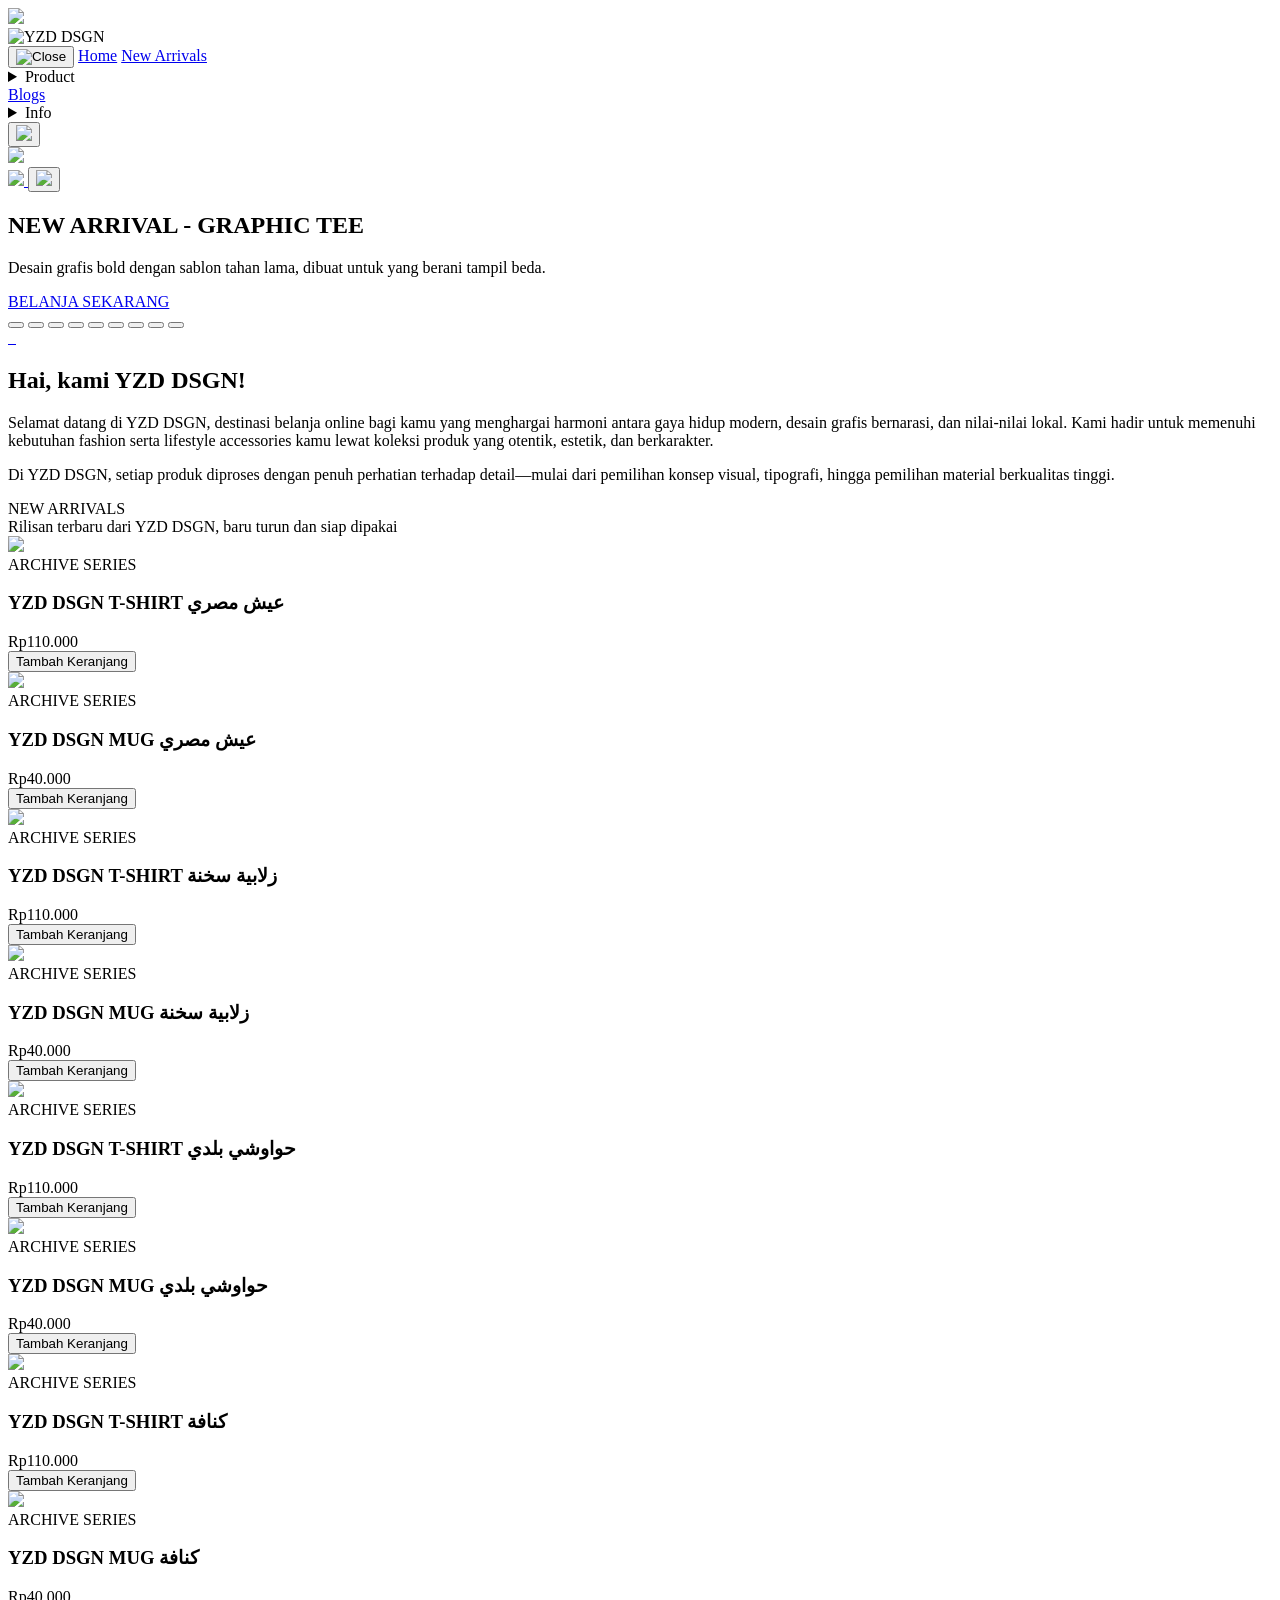
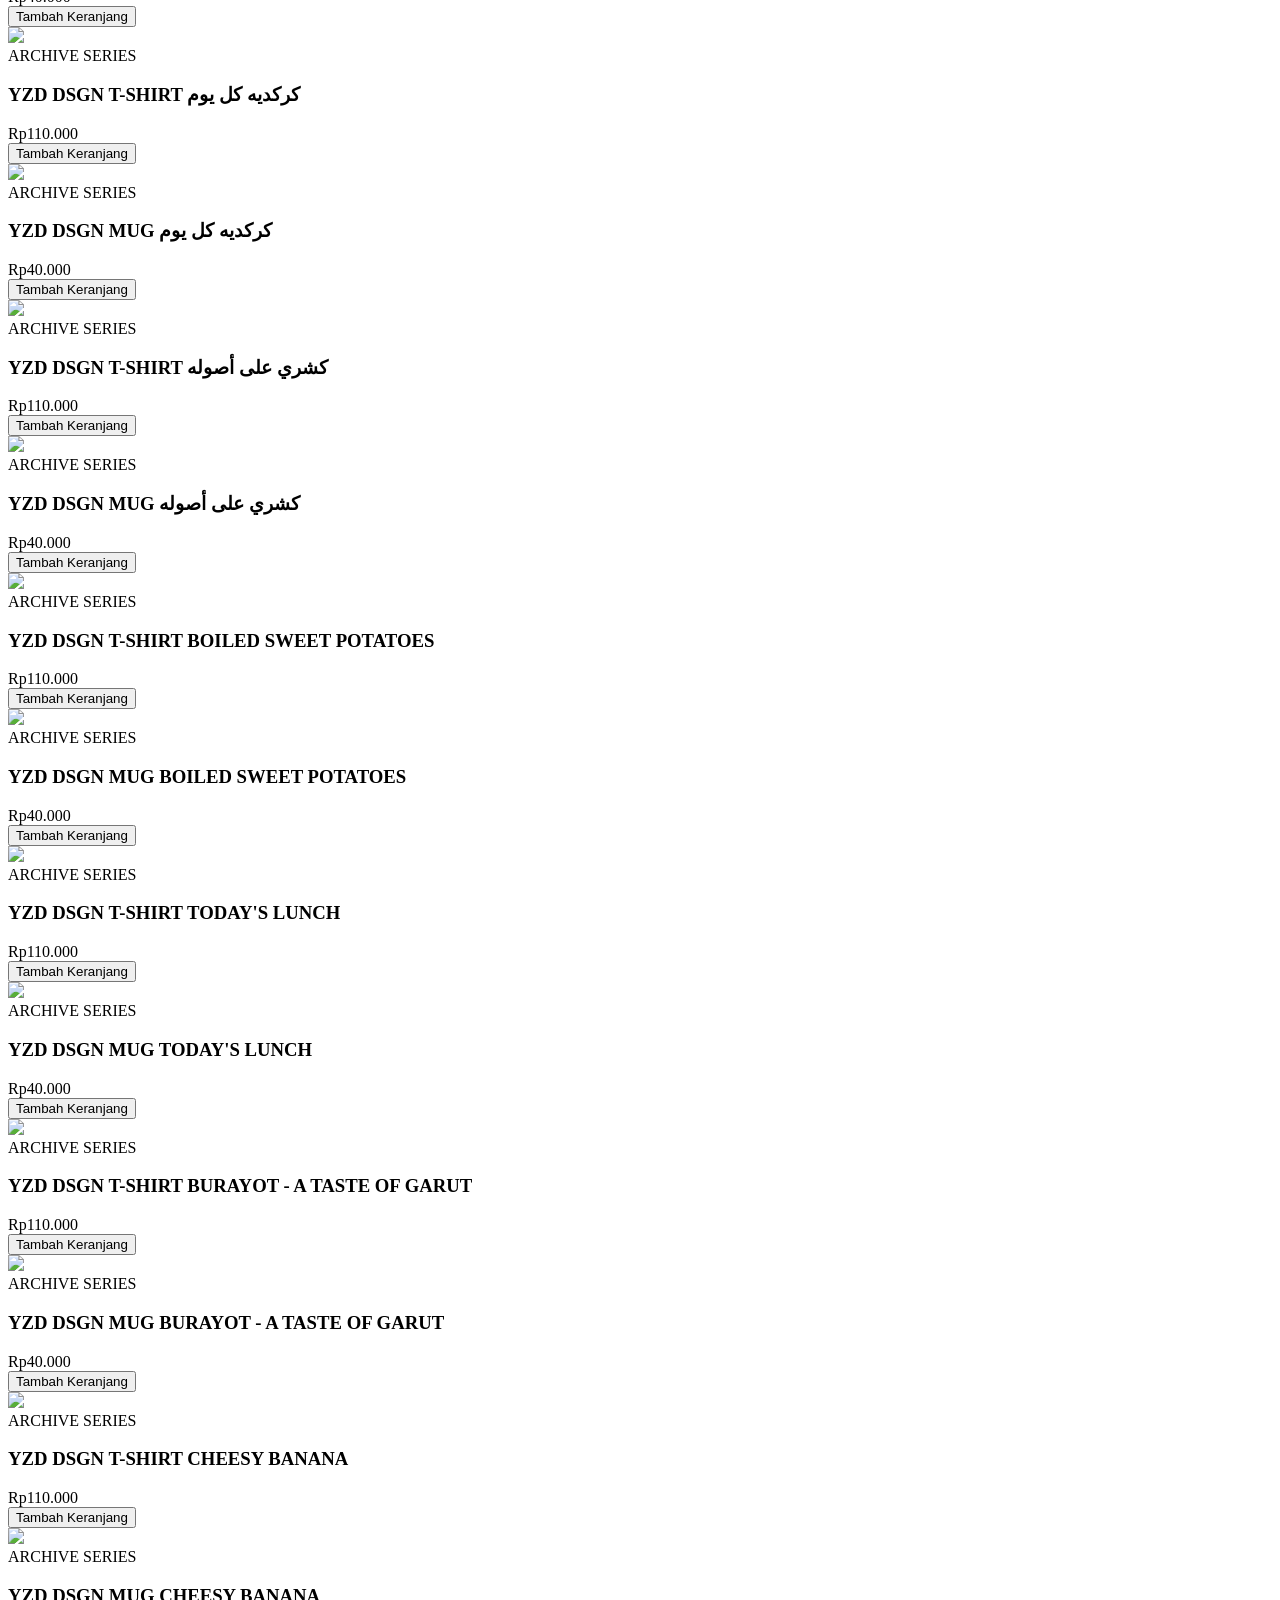
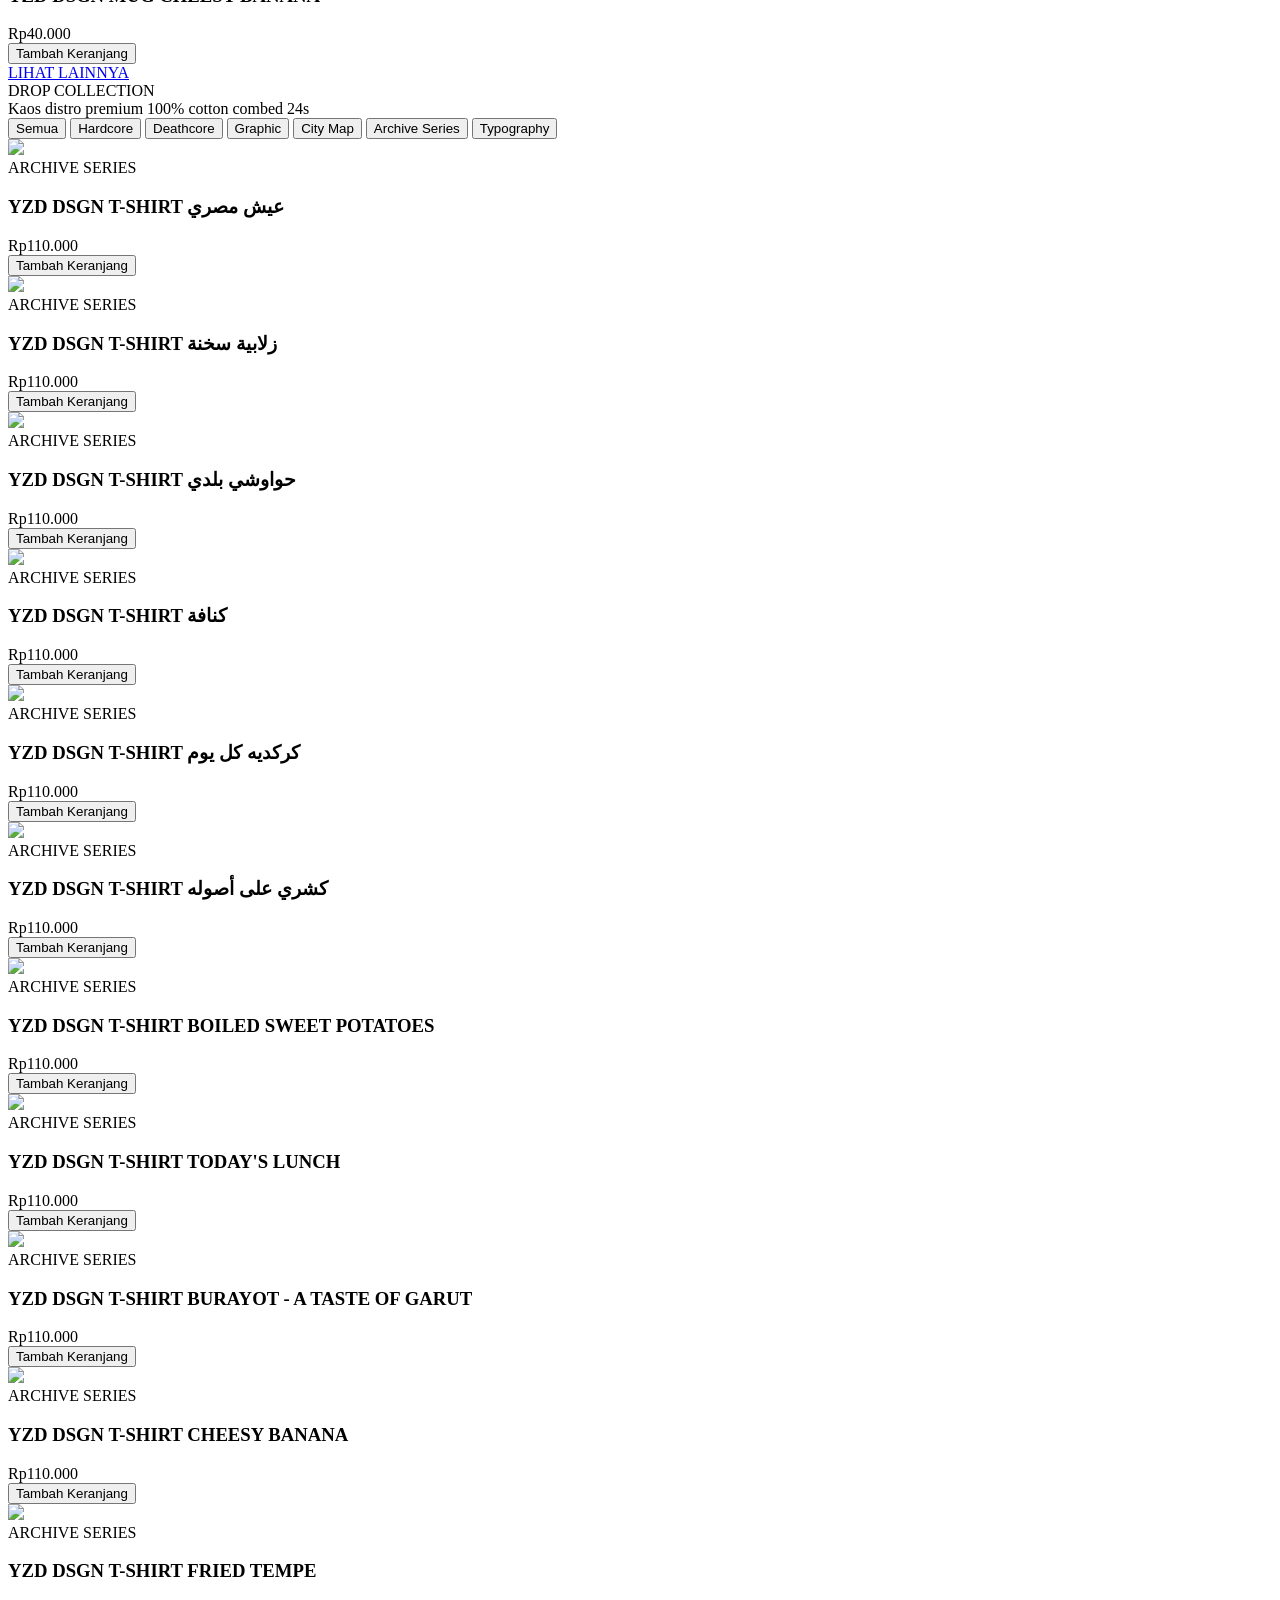
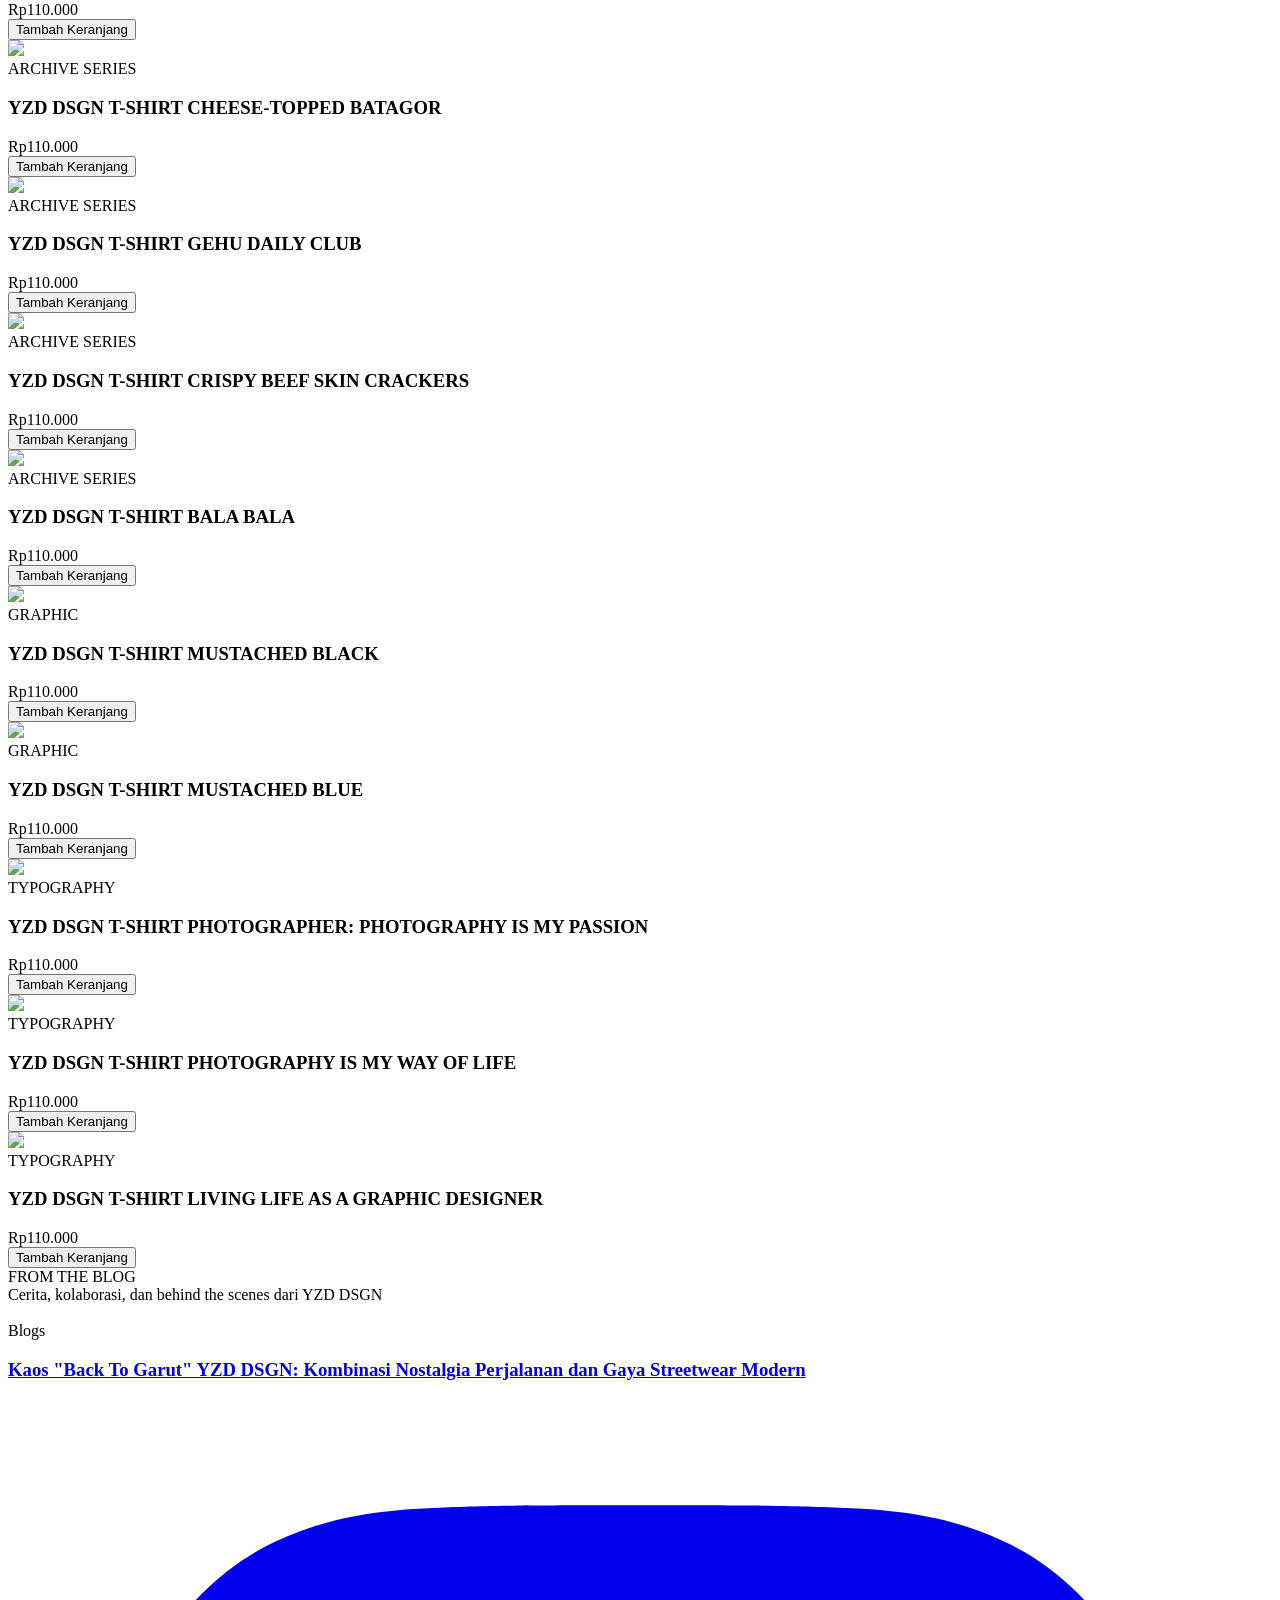
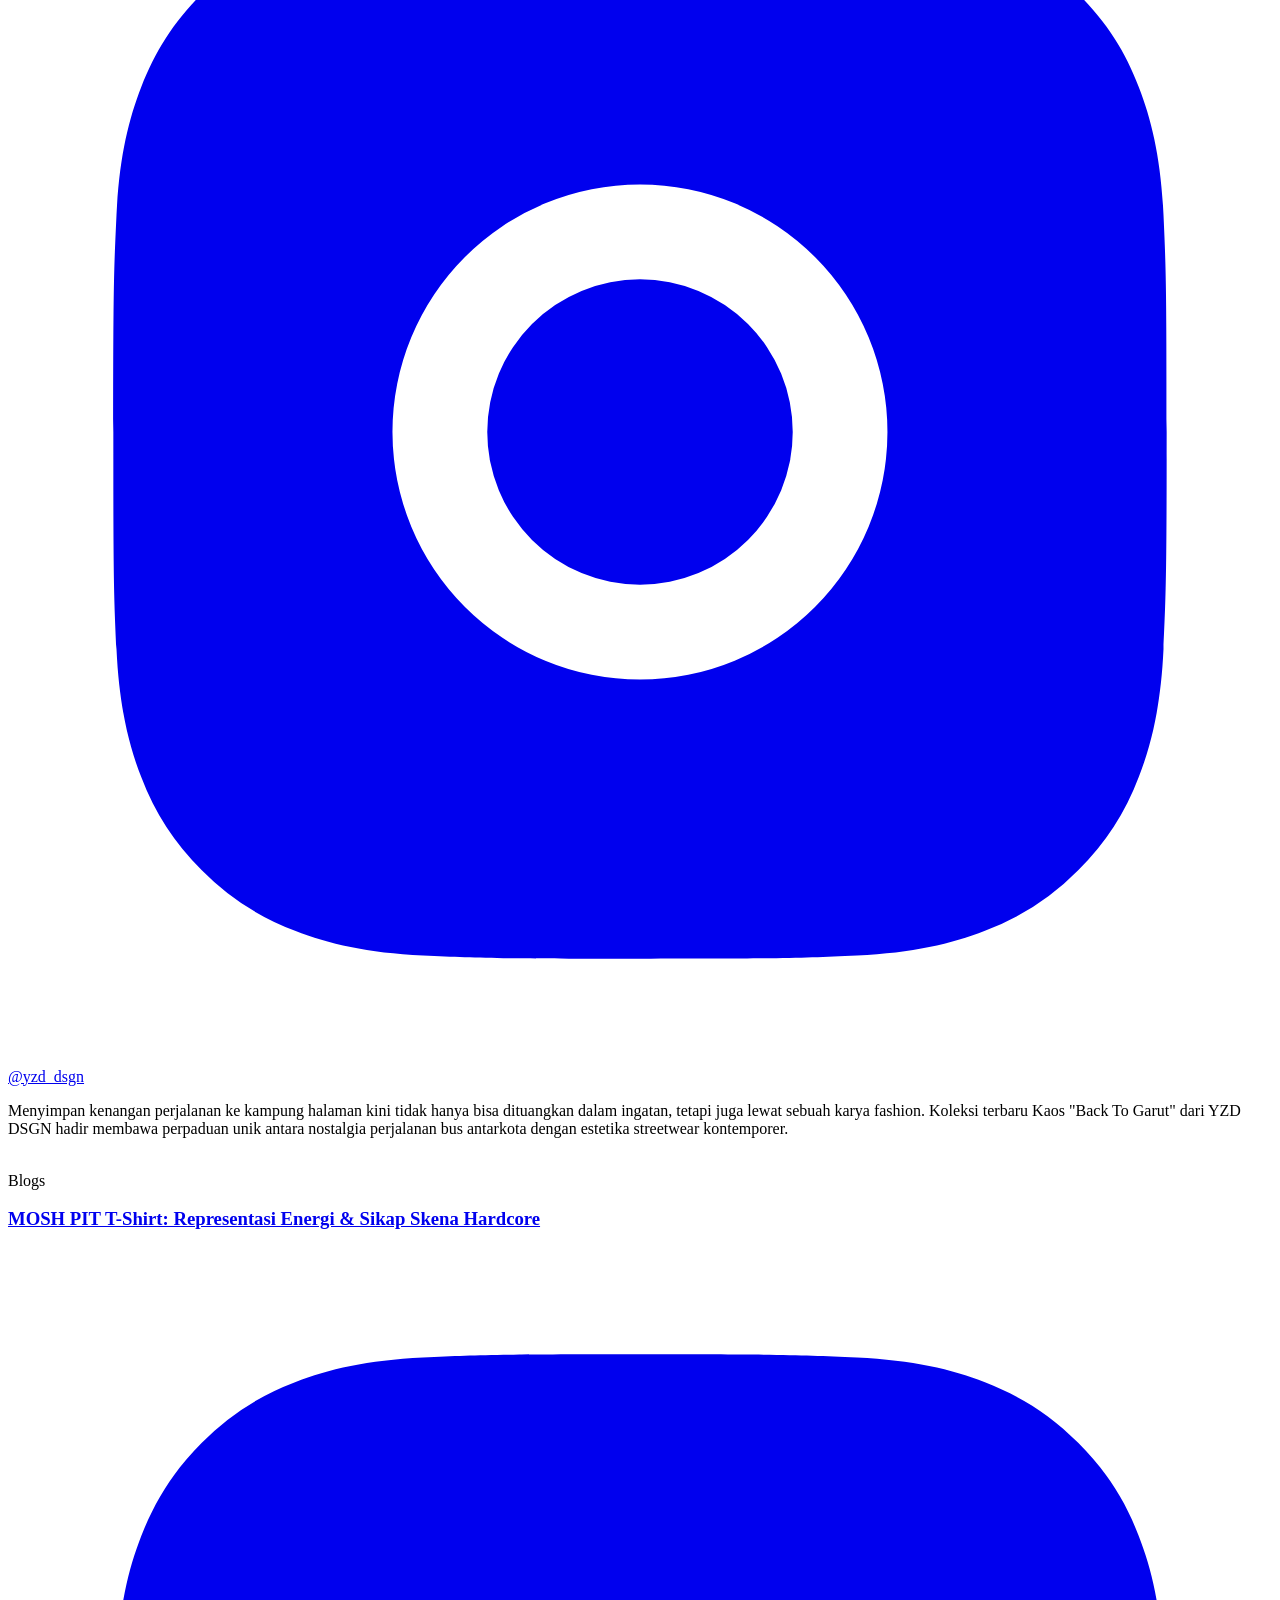
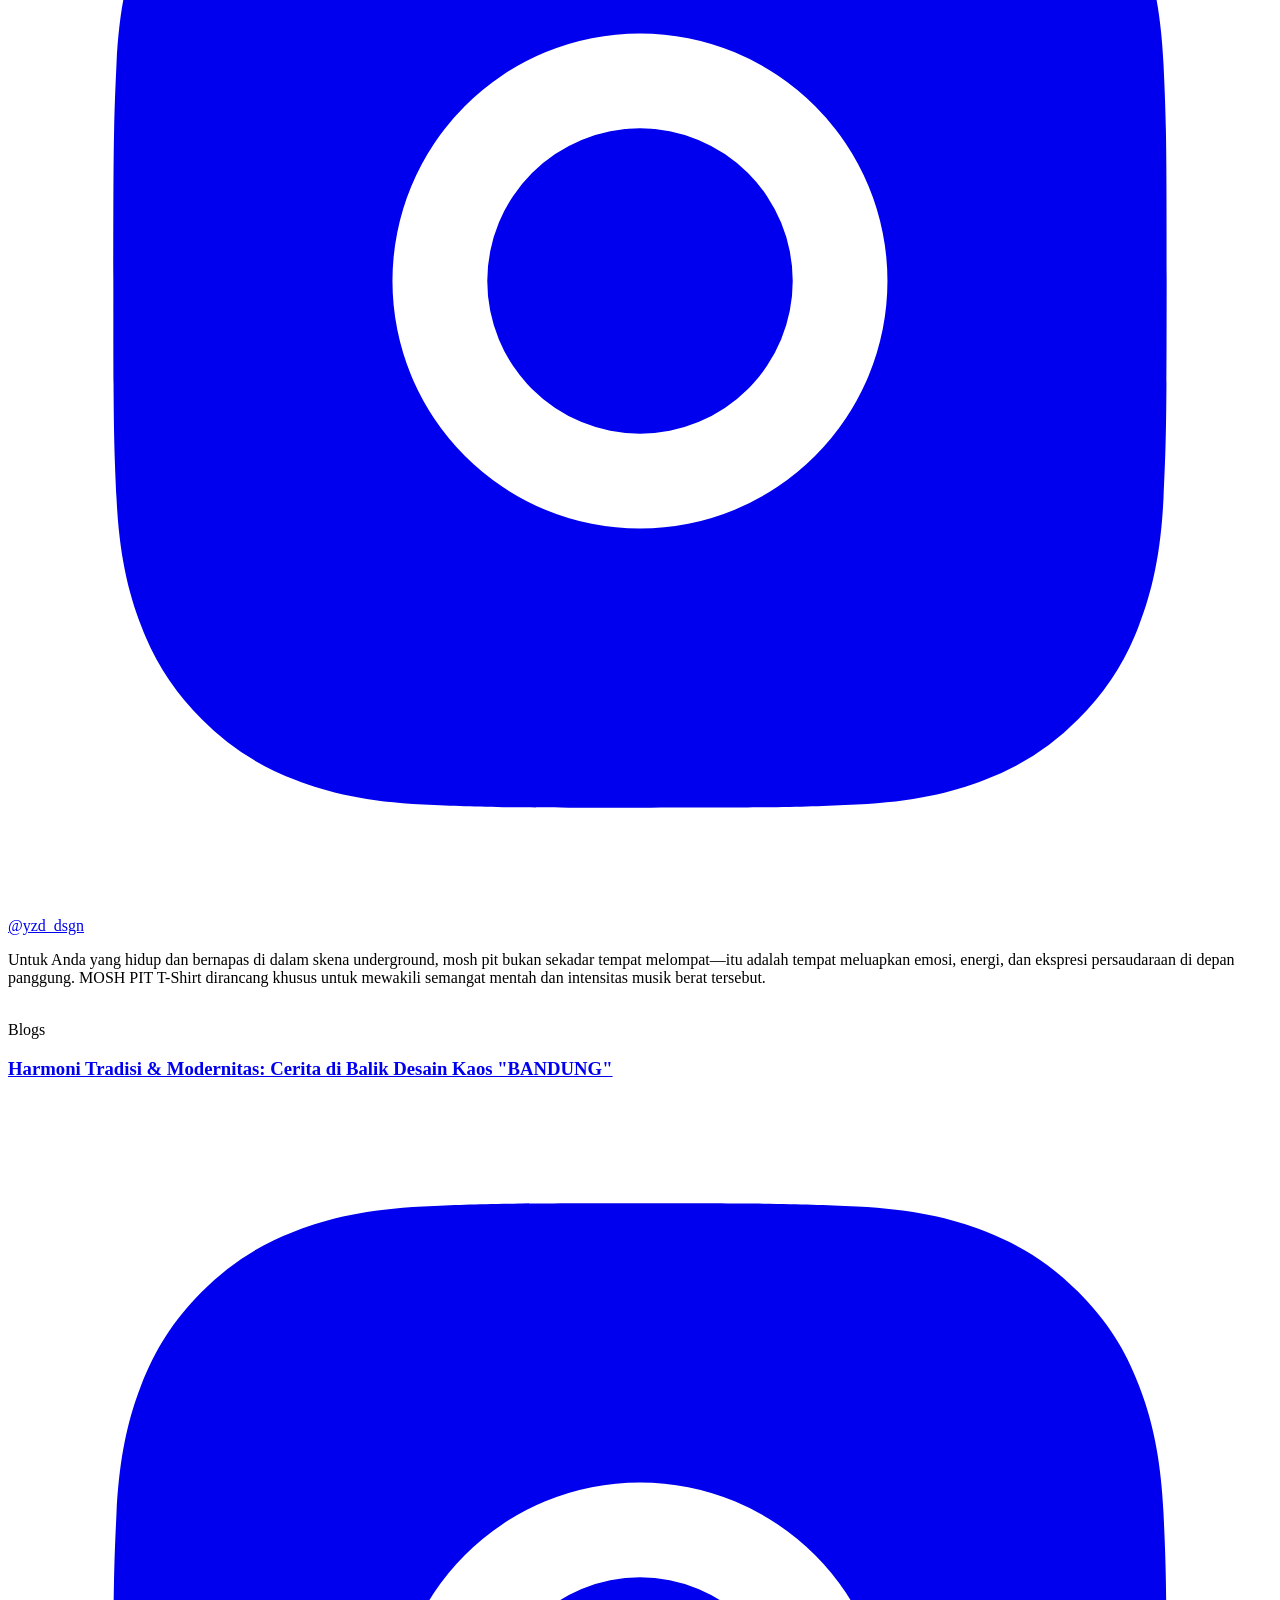
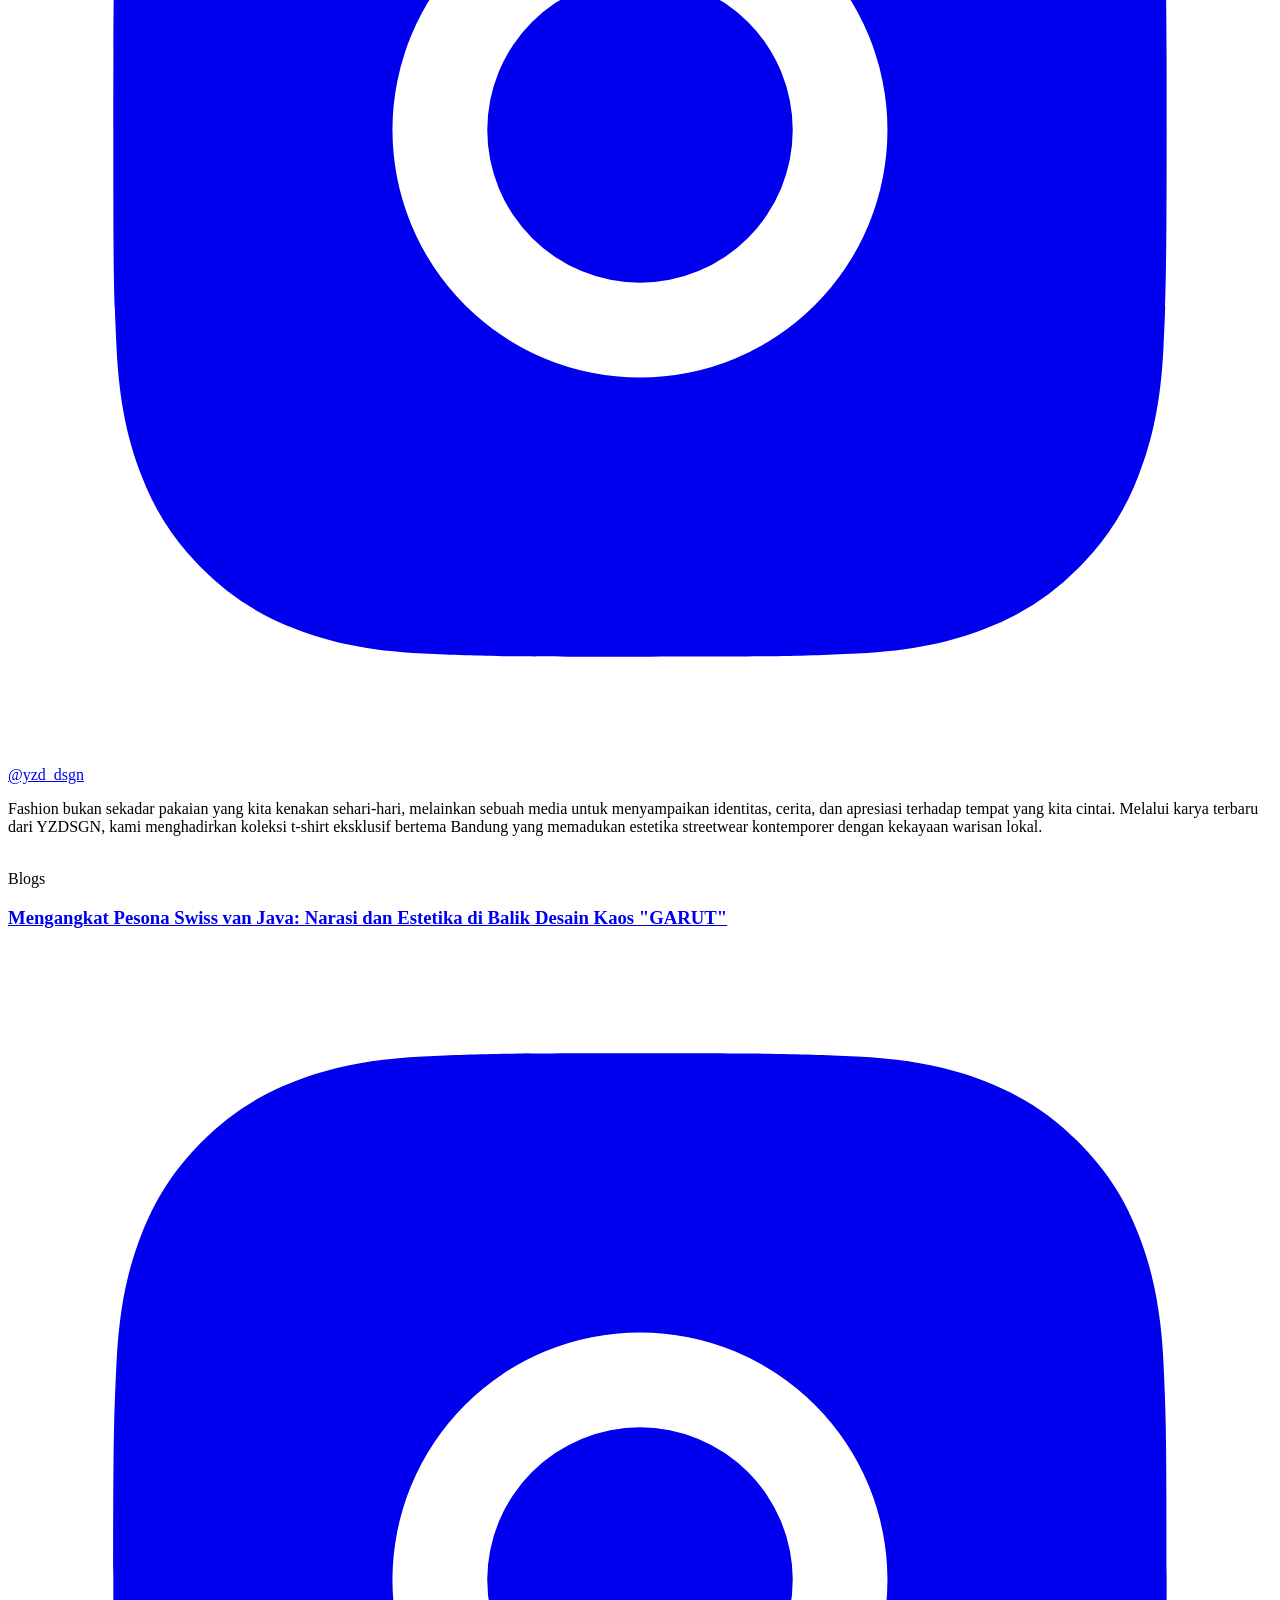
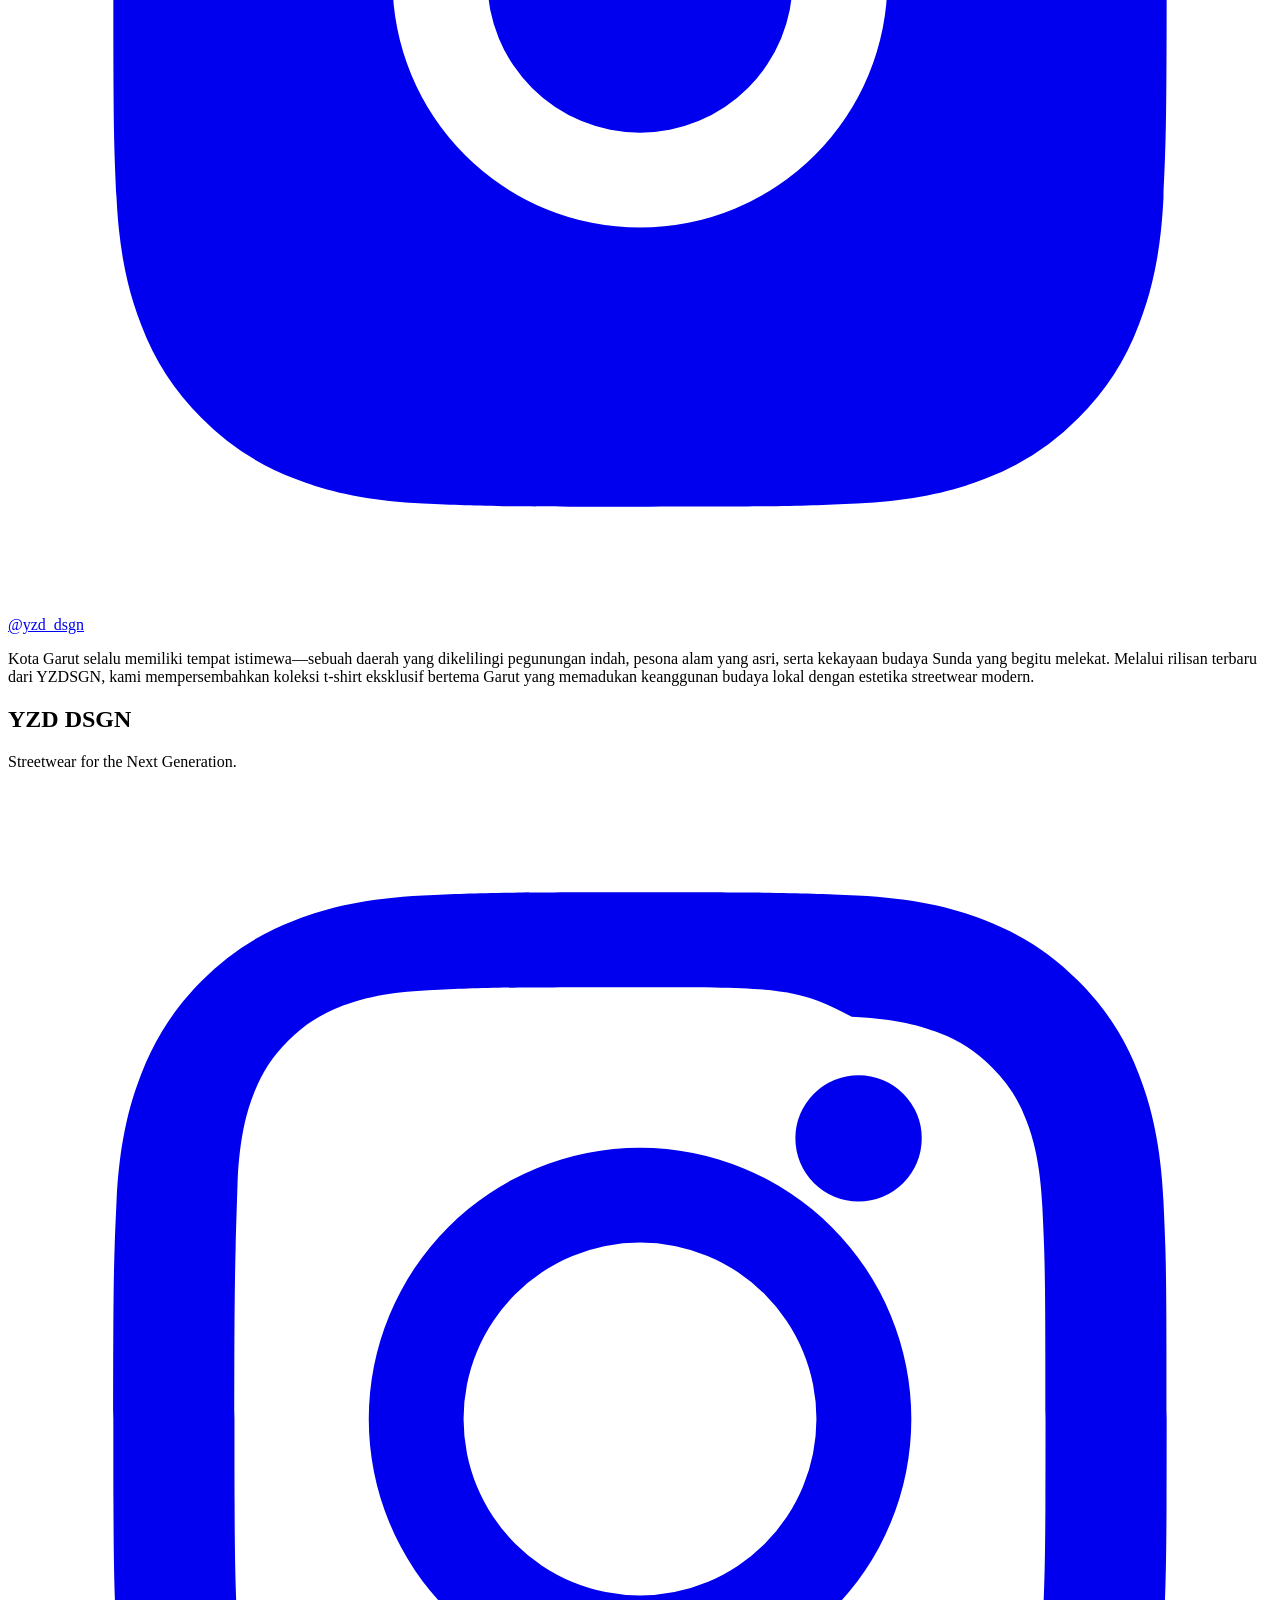
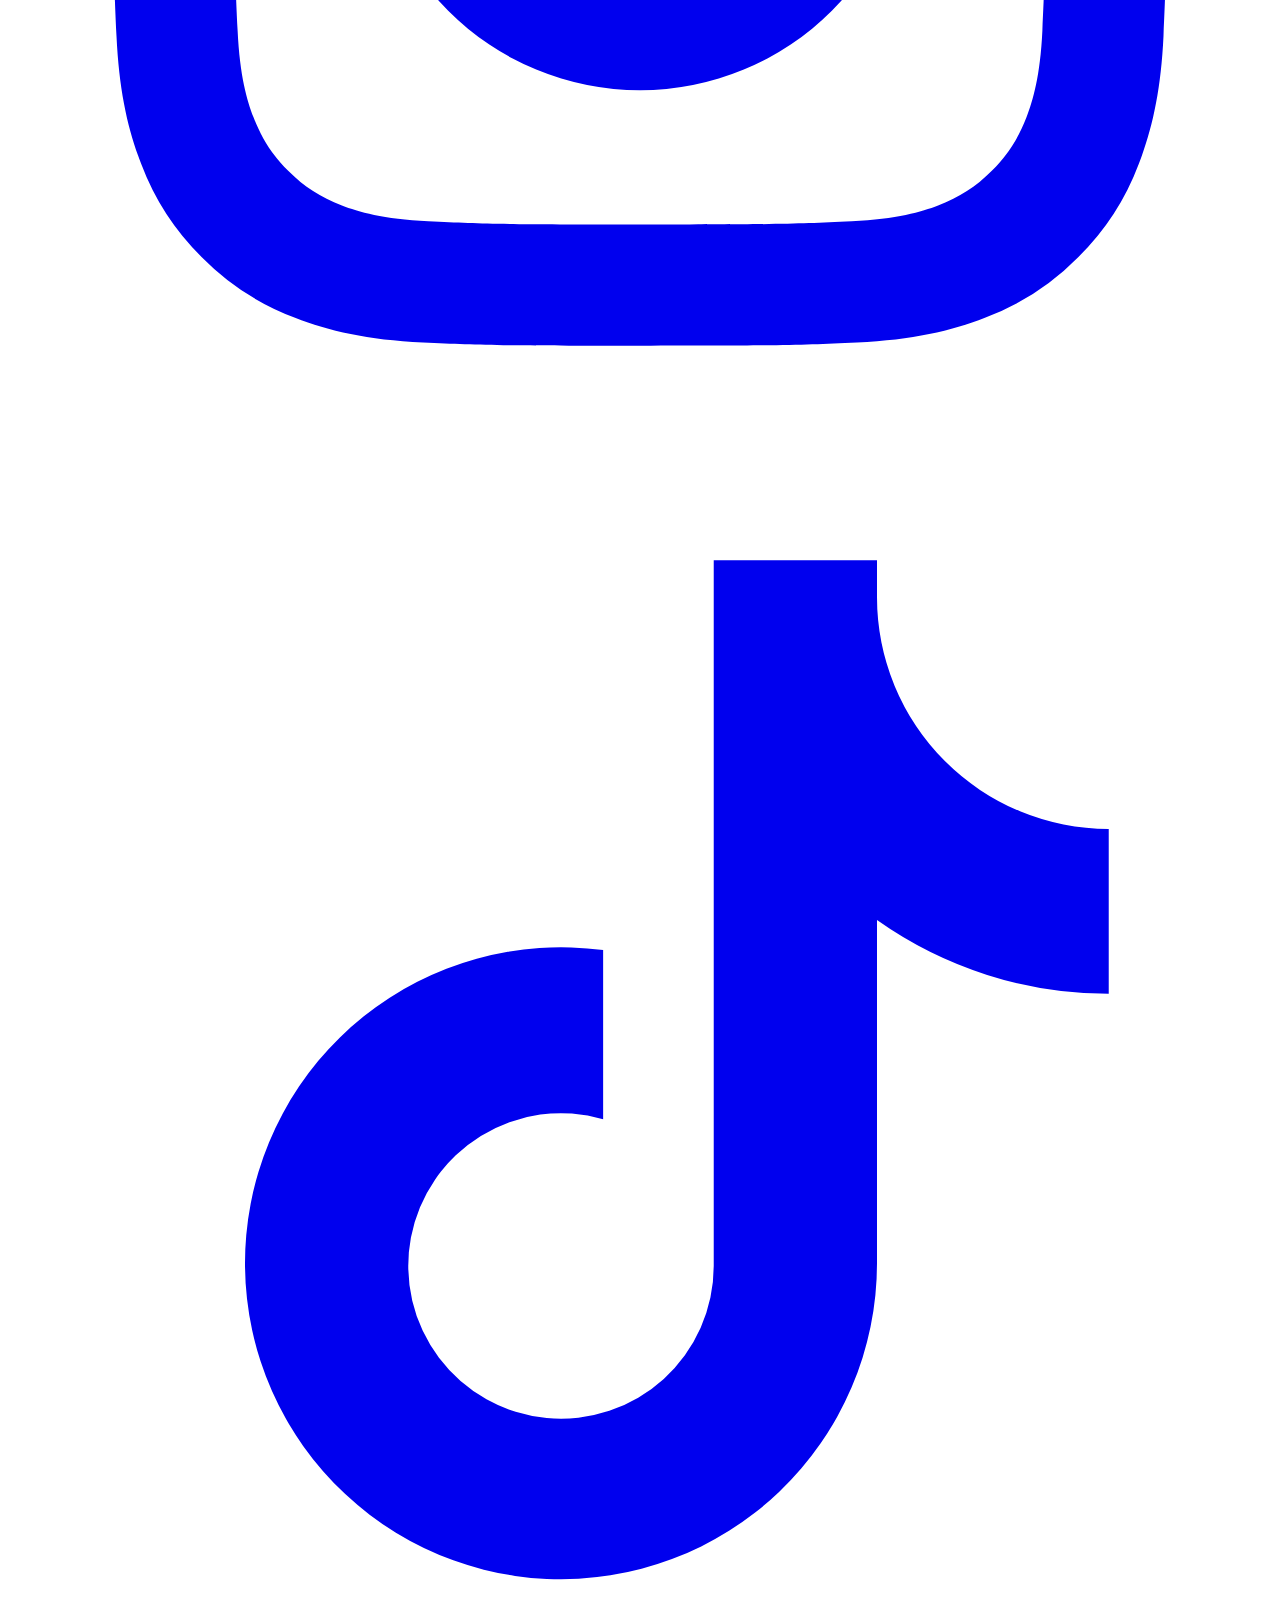
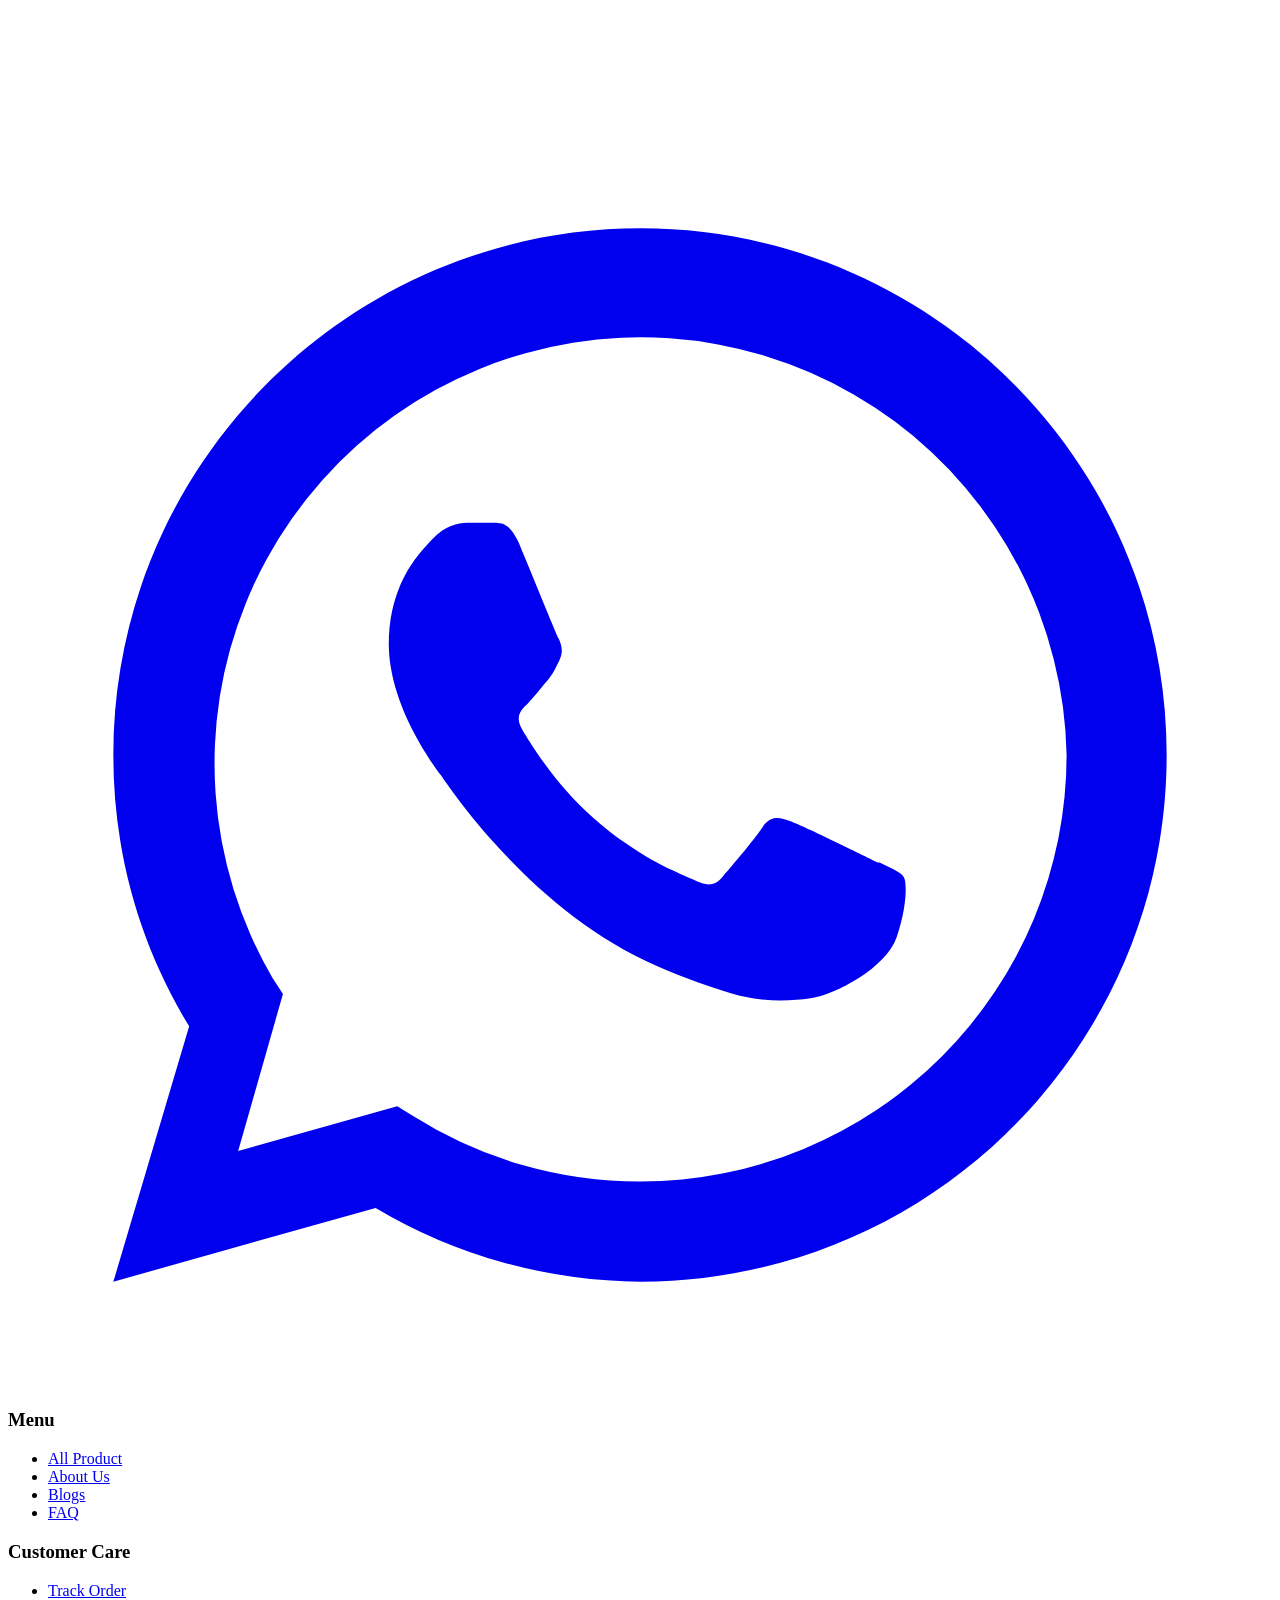
==== index.html @ 9ce3d7e4 "home l" ====
<!DOCTYPE html>
<html lang="id">

<head>
    <meta charset="UTF-8">
    <meta name="viewport" content="width=device-width, initial-scale=1.0">
    <link rel="stylesheet" href="https://yzddsgn.biz.id/assets/css/style.css">
    <title>YZD DSGN | Streetwear</title>
    <meta name="description" content="Selamat datang di YZD DSGN, destinasi belanja online bagi kamu yang menghargai harmoni antara gaya
                hidup modern, desain grafis bernarasi, dan nilai-nilai lokal. Kami hadir untuk memenuhi kebutuhan
                fashion serta lifestyle accessories kamu lewat koleksi produk yang otentik, estetik, dan
                berkarakter.">
    <meta name="google-site-verification" content="G9wWB4eo4XukkVkDz7IXv2fbXNtvKYiAn80LppbZPgI" />
    <meta name="robots" content="index, follow">
    <link rel="canonical" href="https://yzddsgn.biz.id/">
    <link rel="icon" type="image/png" href="https://yzddsgn.biz.id/assets/icon/YZD LOGO.jpg">

    <link
        href="https://fonts.googleapis.com/css2?family=Anton&family=Montserrat:wght@400;500;600;700;800;900&display=swap"
        rel="stylesheet">
</head>

<body>

    <header>
        <div class="nav">
            <div class="toggle" onclick="toggleMenu()">
                <img src="https://yzddsgn.biz.id/assets/icon/MENU.png">
            </div>
            <div class="logo">
                <img src="https://yzddsgn.biz.id/assets/icon/LOGO.png" alt="YZD DSGN">
            </div>

            <div class="menu" id="menu">
                <button class="menu-close" onclick="toggleMenu()" aria-label="Close menu">
                    <img src="https://yzddsgn.biz.id/assets/icon/CLOSE.png" alt="Close">
                </button>
                <a href="https://yzddsgn.biz.id/home/" id="active">Home</a>
                <a href="https://yzddsgn.biz.id/collections/new-arrivals/">New Arrivals</a>
                <details class="menu-group">
                    <summary>
                        Product
                        <img class="menu-group-icon icon-plus" src="https://yzddsgn.biz.id/assets/icon/PLUS.png" alt="">
                        <img class="menu-group-icon icon-minus" src="https://yzddsgn.biz.id/assets/icon/MINUS.png"
                            alt="">
                    </summary>
                    <div class="menu-submenu">
                        <a href="https://yzddsgn.biz.id/collections/all-product/">All Product</a>
                        <a href="https://yzddsgn.biz.id/collections/all-t-shirt/">T-Shirt</a>
                        <a href="https://yzddsgn.biz.id/collections/poster/">Poster</a>
                        <a href="https://yzddsgn.biz.id/collections/mug/">Mug</a>
                    </div>
                </details>
                <a href="https://yzddsgn.biz.id/blogs/">Blogs</a>
                <details class="menu-group">
                    <summary>
                        Info
                        <img class="menu-group-icon icon-plus" src="https://yzddsgn.biz.id/assets/icon/PLUS.png" alt="">
                        <img class="menu-group-icon icon-minus" src="https://yzddsgn.biz.id/assets/icon/MINUS.png"
                            alt="">
                    </summary>
                    <div class="menu-submenu">
                        <a href="#">Cara Belanja</a>
                        <a href="#">About YZD DSGN</a>
                    </div>
                </details>
                <button id="logoutBtn mm" class="auth-btn hidden">
                    <img src="https://yzddsgn.biz.id/assets/icon/LOGOUT.png">
                </button>
            </div>

            <div class="nav-actions">
                <a href="https://yzddsgn.biz.id/cart/">
                    <div class="cart">
                        <img src="https://yzddsgn.biz.id/assets/icon/CART.png">
                    </div>
                </a>
                <a href="https://yzddsgn.biz.id/login/" id="loginBtn" class="auth-btn">
                    <img src="https://yzddsgn.biz.id/assets/icon/LOGIN.png">
                </a>
                <button id="logoutBtn" class="auth-btn hidden">
                    <img src="https://yzddsgn.biz.id/assets/icon/LOGOUT.png">
                </button>
            </div>
        </div>
    </header>

    <section class="hero" id="home">
        <div class="hero-frame">
            <div class="hero-media" id="heroMedia"></div>
            <div class="hero-content">
                <h1 id="heroTitle">NEW ARRIVAL - GRAPHIC TEE</h1>
                <p id="heroText">Desain grafis bold dengan sablon tahan lama, dibuat untuk yang berani tampil beda.</p>
                <a href="https://yzddsgn.biz.id/collections/all-t-shirt/" class="btn">BELANJA SEKARANG</a>
            </div>
            <div class="hero-dots">
                <button class="hero-dot active" data-slide="0"></button>
                <button class="hero-dot" data-slide="1"></button>
                <button class="hero-dot" data-slide="2"></button>
                <button class="hero-dot" data-slide="3"></button>
                <button class="hero-dot" data-slide="4"></button>
                <button class="hero-dot" data-slide="5"></button>
                <button class="hero-dot" data-slide="6"></button>
                <button class="hero-dot" data-slide="7"></button>
                <button class="hero-dot" data-slide="8"></button>
            </div>
        </div>

        <div class="hero-banners">
            <a class="hero-banner" href="https://yzddsgn.biz.id/collections/all-t-shirt/">
                <img src="https://yzddsgn.biz.id/assets1/product/banner/BANNER 3.jpg" alt="" loading="lazy">
            </a>
            <a class="hero-banner" href="https://yzddsgn.biz.id/collections/all-t-shirt/">
                <img src="https://yzddsgn.biz.id/assets1/product/banner/BANNER 1.jpg" alt="" loading="lazy">
            </a>
            <a class="hero-banner" href="https://yzddsgn.biz.id/collections/all-t-shirt/">
                <img src="https://yzddsgn.biz.id/assets1/product/banner/BANNER 2.jpg" alt="" loading="lazy">
            </a>
        </div>

        <div class="hero-about" id="about">
            <div class="container hero-about-inner">
                <h1>Hai, kami YZD DSGN!</h1>
                <p>
                    Selamat datang di YZD DSGN, destinasi belanja online bagi kamu yang menghargai harmoni antara gaya
                    hidup modern, desain grafis bernarasi, dan nilai-nilai lokal. Kami hadir untuk memenuhi kebutuhan
                    fashion serta lifestyle accessories kamu lewat koleksi produk yang otentik, estetik, dan
                    berkarakter.
                </p>
                <p>
                    Di YZD DSGN, setiap produk diproses dengan penuh perhatian terhadap detail—mulai dari pemilihan
                    konsep visual, tipografi, hingga pemilihan material berkualitas tinggi.
                </p>
            </div>
        </div>
    </section>

    <section id="na-section">
        <div class="na-container">
            <div class="na-title">NEW ARRIVALS</div>
            <div class="na-subtitle">Rilisan terbaru dari YZD DSGN, baru turun dan siap dipakai</div>

            <div class="na-track">
                <div class="na-card">
                    <img src="https://yzddsgn.biz.id/assets2/product/tshirt/عيش مصري (T-SHIRT).jpg">
                    <div class="na-info">
                        <div class="na-tag">ARCHIVE SERIES</div>
                        <h3 class="na-name">YZD DSGN T-SHIRT عيش مصري</h3>
                        <div class="na-price">Rp110.000</div>
                        <button class="na-buy" onclick="addCart(this)">Tambah Keranjang</button>
                    </div>
                </div>

                <div class="na-card">
                    <img src="https://yzddsgn.biz.id/assets2/product/mug/عيش مصري (MUG).jpg">
                    <div class="na-info">
                        <div class="na-tag">ARCHIVE SERIES</div>
                        <h3 class="na-name">YZD DSGN MUG عيش مصري</h3>
                        <div class="na-price">Rp40.000</div>
                        <button class="na-buy" onclick="addCart(this)">Tambah Keranjang</button>
                    </div>
                </div>

                <div class="na-card">
                    <img src="https://yzddsgn.biz.id/assets2/product/tshirt/زلابية سخنة (T-SHIRT).jpg">
                    <div class="na-info">
                        <div class="na-tag">ARCHIVE SERIES</div>
                        <h3 class="na-name">YZD DSGN T-SHIRT زلابية سخنة</h3>
                        <div class="na-price">Rp110.000</div>
                        <button class="na-buy" onclick="addCart(this)">Tambah Keranjang</button>
                    </div>
                </div>

                <div class="na-card">
                    <img src="https://yzddsgn.biz.id/assets2/product/mug/زلابية سخنة (MUG).jpg">
                    <div class="na-info">
                        <div class="na-tag">ARCHIVE SERIES</div>
                        <h3 class="na-name">YZD DSGN MUG زلابية سخنة</h3>
                        <div class="na-price">Rp40.000</div>
                        <button class="na-buy" onclick="addCart(this)">Tambah Keranjang</button>
                    </div>
                </div>

                <div class="na-card">
                    <img src="https://yzddsgn.biz.id/assets2/product/tshirt/حواوشي بلدي (T-SHIRT).jpg">
                    <div class="na-info">
                        <div class="na-tag">ARCHIVE SERIES</div>
                        <h3 class="na-name">YZD DSGN T-SHIRT حواوشي بلدي</h3>
                        <div class="na-price">Rp110.000</div>
                        <button class="na-buy" onclick="addCart(this)">Tambah Keranjang</button>
                    </div>
                </div>

                <div class="na-card">
                    <img src="https://yzddsgn.biz.id/assets2/product/mug/حواوشي بلدي (MUG).jpg">
                    <div class="na-info">
                        <div class="na-tag">ARCHIVE SERIES</div>
                        <h3 class="na-name">YZD DSGN MUG حواوشي بلدي</h3>
                        <div class="na-price">Rp40.000</div>
                        <button class="na-buy" onclick="addCart(this)">Tambah Keranjang</button>
                    </div>
                </div>

                <div class="na-card">
                    <img src="https://yzddsgn.biz.id/assets2/product/tshirt/كنافة (T-SHIRT).jpg">
                    <div class="na-info">
                        <div class="na-tag">ARCHIVE SERIES</div>
                        <h3 class="na-name">YZD DSGN T-SHIRT كنافة</h3>
                        <div class="na-price">Rp110.000</div>
                        <button class="na-buy" onclick="addCart(this)">Tambah Keranjang</button>
                    </div>
                </div>

                <div class="na-card">
                    <img src="https://yzddsgn.biz.id/assets2/product/mug/كنافة (MUG).jpgs">
                    <div class="na-info">
                        <div class="na-tag">ARCHIVE SERIES</div>
                        <h3 class="na-name">YZD DSGN MUG كنافة</h3>
                        <div class="na-price">Rp40.000</div>
                        <button class="na-buy" onclick="addCart(this)">Tambah Keranjang</button>
                    </div>
                </div>

                <div class="na-card">
                    <img src="https://yzddsgn.biz.id/assets2/product/tshirt/كركديه كل يوم (T-SHIRT).jpg">
                    <div class="na-info">
                        <div class="na-tag">ARCHIVE SERIES</div>
                        <h3 class="na-name">YZD DSGN T-SHIRT كركديه كل يوم</h3>
                        <div class="na-price">Rp110.000</div>
                        <button class="na-buy" onclick="addCart(this)">Tambah Keranjang</button>
                    </div>
                </div>

                <div class="na-card">
                    <img src="https://yzddsgn.biz.id/assets2/product/mug/كركديه كل يوم (MUG).jpg">
                    <div class="na-info">
                        <div class="na-tag">ARCHIVE SERIES</div>
                        <h3 class="na-name">YZD DSGN MUG كركديه كل يوم</h3>
                        <div class="na-price">Rp40.000</div>
                        <button class="na-buy" onclick="addCart(this)">Tambah Keranjang</button>
                    </div>
                </div>

                <div class="na-card">
                    <img src="https://yzddsgn.biz.id/assets2/product/tshirt/كشري على أصوله (T-SHIRT).jpg">
                    <div class="na-info">
                        <div class="na-tag">ARCHIVE SERIES</div>
                        <h3 class="na-name">YZD DSGN T-SHIRT كشري على أصوله</h3>
                        <div class="na-price">Rp110.000</div>
                        <button class="na-buy" onclick="addCart(this)">Tambah Keranjang</button>
                    </div>
                </div>

                <div class="na-card">
                    <img src="https://yzddsgn.biz.id/assets2/product/mug/كشري على أصوله (MUG).jpg">
                    <div class="na-info">
                        <div class="na-tag">ARCHIVE SERIES</div>
                        <h3 class="na-name">YZD DSGN MUG كشري على أصوله</h3>
                        <div class="na-price">Rp40.000</div>
                        <button class="na-buy" onclick="addCart(this)">Tambah Keranjang</button>
                    </div>
                </div>

                <div class="na-card">
                    <img src="https://yzddsgn.biz.id/assets1/product/tshirt/BOILED SWEET POTATOES (T-SHIRT).jpg">
                    <div class="na-info">
                        <div class="na-tag">ARCHIVE SERIES</div>
                        <h3 class="na-name">YZD DSGN T-SHIRT BOILED SWEET POTATOES</h3>
                        <div class="na-price">Rp110.000</div>
                        <button class="na-buy" onclick="addCart(this)">Tambah Keranjang</button>
                    </div>
                </div>

                <div class="na-card">
                    <img src="https://yzddsgn.biz.id/assets1/product/mug/BOILED SWEET POTATOES (MUG).jpg">
                    <div class="na-info">
                        <div class="na-tag">ARCHIVE SERIES</div>
                        <h3 class="na-name">YZD DSGN MUG BOILED SWEET POTATOES</h3>
                        <div class="na-price">Rp40.000</div>
                        <button class="na-buy" onclick="addCart(this)">Tambah Keranjang</button>
                    </div>
                </div>

                <div class="na-card">
                    <img src="https://yzddsgn.biz.id/assets1/product/tshirt/TODAY'S LUNCH (T-SHIRT).jpg">
                    <div class="na-info">
                        <div class="na-tag">ARCHIVE SERIES</div>
                        <h3 class="na-name">YZD DSGN T-SHIRT TODAY'S LUNCH</h3>
                        <div class="na-price">Rp110.000</div>
                        <button class="na-buy" onclick="addCart(this)">Tambah Keranjang</button>
                    </div>
                </div>

                <div class="na-card">
                    <img src="https://yzddsgn.biz.id/assets1/product/mug/TODAY'S LUNCH (MUG).jpg">
                    <div class="na-info">
                        <div class="na-tag">ARCHIVE SERIES</div>
                        <h3 class="na-name">YZD DSGN MUG TODAY'S LUNCH</h3>
                        <div class="na-price">Rp40.000</div>
                        <button class="na-buy" onclick="addCart(this)">Tambah Keranjang</button>
                    </div>
                </div>

                <div class="na-card">
                    <img src="https://yzddsgn.biz.id/assets1/product/tshirt/BURAYOT - A TASTE OF GARUT (T-SHIRT).jpg">
                    <div class="na-info">
                        <div class="na-tag">ARCHIVE SERIES</div>
                        <h3 class="na-name">YZD DSGN T-SHIRT BURAYOT - A TASTE OF GARUT</h3>
                        <div class="na-price">Rp110.000</div>
                        <button class="na-buy" onclick="addCart(this)">Tambah Keranjang</button>
                    </div>
                </div>

                <div class="na-card">
                    <img src="https://yzddsgn.biz.id/assets1/product/mug/BURAYOT - A TASTE OF GARUT (MUG).jpg">
                    <div class="na-info">
                        <div class="na-tag">ARCHIVE SERIES</div>
                        <h3 class="na-name">YZD DSGN MUG BURAYOT - A TASTE OF GARUT</h3>
                        <div class="na-price">Rp40.000</div>
                        <button class="na-buy" onclick="addCart(this)">Tambah Keranjang</button>
                    </div>
                </div>

                <div class="na-card">
                    <img src="https://yzddsgn.biz.id/assets1/product/tshirt/CHEESY BANANA (T-SHIRT).jpg">
                    <div class="na-info">
                        <div class="na-tag">ARCHIVE SERIES</div>
                        <h3 class="na-name">YZD DSGN T-SHIRT CHEESY BANANA</h3>
                        <div class="na-price">Rp110.000</div>
                        <button class="na-buy" onclick="addCart(this)">Tambah Keranjang</button>
                    </div>
                </div>

                <div class="na-card">
                    <img src="https://yzddsgn.biz.id/assets1/product/mug/CHEESY BANANA (MUG).jpg">
                    <div class="na-info">
                        <div class="na-tag">ARCHIVE SERIES</div>
                        <h3 class="na-name">YZD DSGN MUG CHEESY BANANA</h3>
                        <div class="na-price">Rp40.000</div>
                        <button class="na-buy" onclick="addCart(this)">Tambah Keranjang</button>
                    </div>
                </div>
            </div>

            <div class="na-more-wrap">
                <a class="na-more-btn" href="https://yzddsgn.biz.id/collections/new-arrivals/">LIHAT LAINNYA</a>
            </div>
        </div>
    </section>

    <section id="shop">
        <div class="container">
            <div class="title">DROP COLLECTION</div>
            <div class="subtitle">Kaos distro premium 100% cotton combed 24s</div>
            <div class="filter">
                <button class="active" onclick="filterProduct('all',this)">Semua</button>
                <button onclick="filterProduct('hardcore',this)">Hardcore</button>
                <button onclick="filterProduct('deathcore',this)">Deathcore</button>
                <button onclick="filterProduct('graphic',this)">Graphic</button>
                <button onclick="filterProduct('citymap',this)">City Map</button>
                <button onclick="filterProduct('archive-series',this)">Archive Series</button>
                <button onclick="filterProduct('typography',this)">Typography</button>
            </div>

            <div class="grid">
                <div class="card archive-series">
                    <img src="https://yzddsgn.biz.id/assets2/product/tshirt/عيش مصري (T-SHIRT).jpg">
                    <div class="info">
                        <div class="tag">ARCHIVE SERIES</div>
                        <h3>YZD DSGN T-SHIRT عيش مصري</h3>
                        <div class="price">Rp110.000</div>
                        <button class="buy" onclick="addCart(this)">
                            Tambah Keranjang
                        </button>
                    </div>
                </div>

                <div class="card archive-series">
                    <img src="https://yzddsgn.biz.id/assets2/product/tshirt/زلابية سخنة (T-SHIRT).jpg">
                    <div class="info">
                        <div class="tag">ARCHIVE SERIES</div>
                        <h3>YZD DSGN T-SHIRT زلابية سخنة</h3>
                        <div class="price">Rp110.000</div>
                        <button class="buy" onclick="addCart(this)">
                            Tambah Keranjang
                        </button>
                    </div>
                </div>

                <div class="card archive-series">
                    <img src="https://yzddsgn.biz.id/assets2/product/tshirt/حواوشي بلدي (T-SHIRT).jpg">
                    <div class="info">
                        <div class="tag">ARCHIVE SERIES</div>
                        <h3>YZD DSGN T-SHIRT حواوشي بلدي</h3>
                        <div class="price">Rp110.000</div>
                        <button class="buy" onclick="addCart(this)">
                            Tambah Keranjang
                        </button>
                    </div>
                </div>

                <div class="card archive-series">
                    <img src="https://yzddsgn.biz.id/assets2/product/tshirt/كنافة (T-SHIRT).jpg">
                    <div class="info">
                        <div class="tag">ARCHIVE SERIES</div>
                        <h3>YZD DSGN T-SHIRT كنافة</h3>
                        <div class="price">Rp110.000</div>
                        <button class="buy" onclick="addCart(this)">
                            Tambah Keranjang
                        </button>
                    </div>
                </div>

                <div class="card archive-series">
                    <img src="https://yzddsgn.biz.id/assets2/product/tshirt/كركديه كل يوم (T-SHIRT).jpg">
                    <div class="info">
                        <div class="tag">ARCHIVE SERIES</div>
                        <h3>YZD DSGN T-SHIRT كركديه كل يوم</h3>
                        <div class="price">Rp110.000</div>
                        <button class="buy" onclick="addCart(this)">
                            Tambah Keranjang
                        </button>
                    </div>
                </div>

                <div class="card archive-series">
                    <img src="https://yzddsgn.biz.id/assets2/product/tshirt/كشري على أصوله (T-SHIRT).jpg">
                    <div class="info">
                        <div class="tag">ARCHIVE SERIES</div>
                        <h3>YZD DSGN T-SHIRT كشري على أصوله</h3>
                        <div class="price">Rp110.000</div>
                        <button class="buy" onclick="addCart(this)">
                            Tambah Keranjang
                        </button>
                    </div>
                </div>

                <div class="card archive-series">
                    <img src="https://yzddsgn.biz.id/assets1/product/tshirt/BOILED SWEET POTATOES (T-SHIRT).jpg">
                    <div class="info">
                        <div class="tag">ARCHIVE SERIES</div>
                        <h3>YZD DSGN T-SHIRT BOILED SWEET POTATOES</h3>
                        <div class="price">Rp110.000</div>
                        <button class="buy" onclick="addCart(this)">
                            Tambah Keranjang
                        </button>
                    </div>
                </div>

                <div class="card archive-series">
                    <img src="https://yzddsgn.biz.id/assets1/product/tshirt/TODAY'S LUNCH (T-SHIRT).jpg">
                    <div class="info">
                        <div class="tag">ARCHIVE SERIES</div>
                        <h3>YZD DSGN T-SHIRT TODAY'S LUNCH</h3>
                        <div class="price">Rp110.000</div>
                        <button class="buy" onclick="addCart(this)">
                            Tambah Keranjang
                        </button>
                    </div>
                </div>

                <div class="card archive-series">
                    <img src="https://yzddsgn.biz.id/assets1/product/tshirt/BURAYOT - A TASTE OF GARUT (T-SHIRT).jpg">
                    <div class="info">
                        <div class="tag">ARCHIVE SERIES</div>
                        <h3>YZD DSGN T-SHIRT BURAYOT - A TASTE OF GARUT</h3>
                        <div class="price">Rp110.000</div>
                        <button class="buy" onclick="addCart(this)">
                            Tambah Keranjang
                        </button>
                    </div>
                </div>

                <div class="card archive-series">
                    <img src="https://yzddsgn.biz.id/assets1/product/tshirt/CHEESY BANANA (T-SHIRT).jpg">
                    <div class="info">
                        <div class="tag">ARCHIVE SERIES</div>
                        <h3>YZD DSGN T-SHIRT CHEESY BANANA</h3>
                        <div class="price">Rp110.000</div>
                        <button class="buy" onclick="addCart(this)">
                            Tambah Keranjang
                        </button>
                    </div>
                </div>

                <div class="card archive-series">
                    <img src="https://yzddsgn.biz.id/assets1/product/tshirt/FRIED TEMPE (T-SHIRT).jpg">
                    <div class="info">
                        <div class="tag">ARCHIVE SERIES</div>
                        <h3>YZD DSGN T-SHIRT FRIED TEMPE</h3>
                        <div class="price">Rp110.000</div>
                        <button class="buy" onclick="addCart(this)">
                            Tambah Keranjang
                        </button>
                    </div>
                </div>

                <div class="card archive-series">
                    <img src="https://yzddsgn.biz.id/assets1/product/tshirt/CHEESE-TOPPED BATAGOR (T-SHIRT).jpg">
                    <div class="info">
                        <div class="tag">ARCHIVE SERIES</div>
                        <h3>YZD DSGN T-SHIRT CHEESE-TOPPED BATAGOR</h3>
                        <div class="price">Rp110.000</div>
                        <button class="buy" onclick="addCart(this)">
                            Tambah Keranjang
                        </button>
                    </div>
                </div>

                <div class="card archive-series">
                    <img src="https://yzddsgn.biz.id/assets1/product/tshirt/GEHU DAILY CLUB (T-SHIRT).jpg">
                    <div class="info">
                        <div class="tag">ARCHIVE SERIES</div>
                        <h3>YZD DSGN T-SHIRT GEHU DAILY CLUB</h3>
                        <div class="price">Rp110.000</div>
                        <button class="buy" onclick="addCart(this)">
                            Tambah Keranjang
                        </button>
                    </div>
                </div>

                <div class="card archive-series">
                    <img src="https://yzddsgn.biz.id/assets1/product/tshirt/CRISPY BEEF SKIN CRACKERS (T-SHIRT).jpg">
                    <div class="info">
                        <div class="tag">ARCHIVE SERIES</div>
                        <h3>YZD DSGN T-SHIRT CRISPY BEEF SKIN CRACKERS</h3>
                        <div class="price">Rp110.000</div>
                        <button class="buy" onclick="addCart(this)">
                            Tambah Keranjang
                        </button>
                    </div>
                </div>

                <div class="card archive-series">
                    <img src="https://yzddsgn.biz.id/assets1/product/tshirt/BALA BALA (T-SHIRT).jpg">
                    <div class="info">
                        <div class="tag">ARCHIVE SERIES</div>
                        <h3>YZD DSGN T-SHIRT BALA BALA</h3>
                        <div class="price">Rp110.000</div>
                        <button class="buy" onclick="addCart(this)">
                            Tambah Keranjang
                        </button>
                    </div>
                </div>

                <div class="card graphic">
                    <img src="https://yzddsgn.biz.id/assets1/product/tshirt/MUSTACHED BLACK (T-SHIRT).jpg">
                    <div class="info">
                        <div class="tag">GRAPHIC</div>
                        <h3>YZD DSGN T-SHIRT MUSTACHED BLACK</h3>
                        <div class="price">Rp110.000</div>
                        <button class="buy" onclick="addCart(this)">
                            Tambah Keranjang
                        </button>
                    </div>
                </div>

                <div class="card graphic">
                    <img src="https://yzddsgn.biz.id/assets1/product/tshirt/MUSTACHED BLUE (T-SHIRT).jpg">
                    <div class="info">
                        <div class="tag">GRAPHIC</div>
                        <h3>YZD DSGN T-SHIRT MUSTACHED BLUE</h3>
                        <div class="price">Rp110.000</div>
                        <button class="buy" onclick="addCart(this)">
                            Tambah Keranjang
                        </button>
                    </div>
                </div>

                <div class="card typography">
                    <img
                        src="https://yzddsgn.biz.id/assets1/product/tshirt/PHOTOGRAPHER PHOTOGRAPHY IS MY PASSION (T-SHIRT).jpg">
                    <div class="info">
                        <div class="tag">TYPOGRAPHY</div>
                        <h3>YZD DSGN T-SHIRT PHOTOGRAPHER: PHOTOGRAPHY IS MY PASSION</h3>
                        <div class="price">Rp110.000</div>
                        <button class="buy" onclick="addCart(this)">
                            Tambah Keranjang
                        </button>
                    </div>
                </div>

                <div class="card typography">
                    <img
                        src="https://yzddsgn.biz.id/assets1/product/tshirt/PHOTOGRAPHY IS MY WAY OF LIFE (T-SHIRT).jpg">
                    <div class="info">
                        <div class="tag">TYPOGRAPHY</div>
                        <h3>YZD DSGN T-SHIRT PHOTOGRAPHY IS MY WAY OF LIFE</h3>
                        <div class="price">Rp110.000</div>
                        <button class="buy" onclick="addCart(this)">
                            Tambah Keranjang
                        </button>
                    </div>
                </div>

                <div class="card typography">
                    <img
                        src="https://yzddsgn.biz.id/assets1/product/tshirt/LIVING LIFE AS A GRAPHIC DESIGNER (T-SHIRT).jpg">
                    <div class="info">
                        <div class="tag">TYPOGRAPHY</div>
                        <h3>YZD DSGN T-SHIRT LIVING LIFE AS A GRAPHIC DESIGNER</h3>
                        <div class="price">Rp110.000</div>
                        <button class="buy" onclick="addCart(this)">
                            Tambah Keranjang
                        </button>
                    </div>
                </div>
            </div>
        </div>
    </section>

    <section id="blog">
        <div class="container">
            <div class="title">FROM THE BLOG</div>
            <div class="subtitle">Cerita, kolaborasi, dan behind the scenes dari YZD DSGN</div>
            <div class="blog-track">
                <article class="blog-card">
                    <div class="blog-image">
                        <img src="https://yzddsgn.biz.id/assets1/product/model/model 8.jpg" alt="">
                    </div>
                    <div class="blog-body">
                        <span class="blog-label">Blogs</span>
                        <a
                            href="https://yzddsgn.biz.id/blogs/kaos-back-to-garut-yzd-dsgn-kombinasi-nostalgia-perjalanan-dan-gaya-streetwear-modern/">
                            <h3>Kaos "Back To Garut" YZD DSGN: Kombinasi Nostalgia Perjalanan dan Gaya Streetwear Modern
                            </h3>
                        </a>
                        <a class="blog-ig" href="https://instagram.com/yzd_dsgn" target="_blank" rel="noopener">
                            <svg viewBox="0 0 24 24" fill="currentColor">
                                <path
                                    d="M12 2c2.7 0 3.05.01 4.12.06 1.06.05 1.79.22 2.43.47.66.26 1.22.6 1.77 1.15.55.55.9 1.11 1.15 1.77.25.64.42 1.37.47 2.43.05 1.07.06 1.42.06 4.12s-.01 3.05-.06 4.12c-.05 1.06-.22 1.79-.47 2.43a4.9 4.9 0 0 1-1.15 1.77 4.9 4.9 0 0 1-1.77 1.15c-.64.25-1.37.42-2.43.47-1.07.05-1.42.06-4.12.06s-3.05-.01-4.12-.06c-1.06-.05-1.79-.22-2.43-.47a4.9 4.9 0 0 1-1.77-1.15 4.9 4.9 0 0 1-1.15-1.77c-.25-.64-.42-1.37-.47-2.43C2.01 15.05 2 14.7 2 12s.01-3.05.06-4.12c.05-1.06.22-1.79.47-2.43.26-.66.6-1.22 1.15-1.77A4.9 4.9 0 0 1 5.45 2.53c.64-.25 1.37-.42 2.43-.47C8.95 2.01 9.3 2 12 2zm0 5.3a4.7 4.7 0 1 0 0 9.4 4.7 4.7 0 0 0 0-9.4zm0 1.8a2.9 2.9 0 1 1 0 5.8 2.9 2.9 0 0 1 0-5.8zm5.9-2a1.1 1.1 0 1 1-2.2 0 1.1 1.1 0 0 1 2.2 0z" />
                            </svg>
                            <span>@yzd_dsgn</span>
                        </a>
                        <p>
                            Menyimpan kenangan perjalanan ke kampung halaman kini tidak hanya bisa dituangkan dalam
                            ingatan, tetapi juga lewat sebuah karya fashion. Koleksi terbaru Kaos "Back To Garut" dari
                            YZD DSGN hadir membawa perpaduan unik antara nostalgia perjalanan bus antarkota dengan
                            estetika streetwear kontemporer.
                        </p>
                    </div>
                </article>

                <article class="blog-card">
                    <div class="blog-image">
                        <img src="https://yzddsgn.biz.id/assets1/product/model/model 7.jpg" alt="">
                    </div>
                    <div class="blog-body">
                        <span class="blog-label">Blogs</span>
                        <a
                            href="https://yzddsgn.biz.id/blogs/mosh-pit-t-shirt-representasi-energi-dan-sikap-skena-hardcore/">
                            <h3>MOSH PIT T-Shirt: Representasi Energi & Sikap Skena Hardcore</h3>
                        </a>
                        <a class="blog-ig" href="https://instagram.com/yzd_dsgn" target="_blank" rel="noopener">
                            <svg viewBox="0 0 24 24" fill="currentColor">
                                <path
                                    d="M12 2c2.7 0 3.05.01 4.12.06 1.06.05 1.79.22 2.43.47.66.26 1.22.6 1.77 1.15.55.55.9 1.11 1.15 1.77.25.64.42 1.37.47 2.43.05 1.07.06 1.42.06 4.12s-.01 3.05-.06 4.12c-.05 1.06-.22 1.79-.47 2.43a4.9 4.9 0 0 1-1.15 1.77 4.9 4.9 0 0 1-1.77 1.15c-.64.25-1.37.42-2.43.47-1.07.05-1.42.06-4.12.06s-3.05-.01-4.12-.06c-1.06-.05-1.79-.22-2.43-.47a4.9 4.9 0 0 1-1.77-1.15 4.9 4.9 0 0 1-1.15-1.77c-.25-.64-.42-1.37-.47-2.43C2.01 15.05 2 14.7 2 12s.01-3.05.06-4.12c.05-1.06.22-1.79.47-2.43.26-.66.6-1.22 1.15-1.77A4.9 4.9 0 0 1 5.45 2.53c.64-.25 1.37-.42 2.43-.47C8.95 2.01 9.3 2 12 2zm0 5.3a4.7 4.7 0 1 0 0 9.4 4.7 4.7 0 0 0 0-9.4zm0 1.8a2.9 2.9 0 1 1 0 5.8 2.9 2.9 0 0 1 0-5.8zm5.9-2a1.1 1.1 0 1 1-2.2 0 1.1 1.1 0 0 1 2.2 0z" />
                            </svg>
                            <span>@yzd_dsgn</span>
                        </a>
                        <p>
                            Untuk Anda yang hidup dan bernapas di dalam skena underground, mosh pit bukan sekadar tempat
                            melompat—itu adalah tempat meluapkan emosi, energi, dan ekspresi persaudaraan di depan
                            panggung. MOSH PIT T-Shirt dirancang khusus untuk mewakili semangat mentah dan intensitas
                            musik berat tersebut.
                        </p>
                    </div>
                </article>

                <article class="blog-card">
                    <div class="blog-image">
                        <img src="https://yzddsgn.biz.id/assets1/product/model/model 1.jpg" alt="">
                    </div>
                    <div class="blog-body">
                        <span class="blog-label">Blogs</span>
                        <a
                            href="https://yzddsgn.biz.id/blogs/harmoni-tradisi-dan-modernitas-cerita-di-balik-desain-kaos-bandung/">
                            <h3>Harmoni Tradisi & Modernitas: Cerita di Balik Desain Kaos "BANDUNG"</h3>
                        </a>
                        <a class="blog-ig" href="https://instagram.com/yzd_dsgn" target="_blank" rel="noopener">
                            <svg viewBox="0 0 24 24" fill="currentColor">
                                <path
                                    d="M12 2c2.7 0 3.05.01 4.12.06 1.06.05 1.79.22 2.43.47.66.26 1.22.6 1.77 1.15.55.55.9 1.11 1.15 1.77.25.64.42 1.37.47 2.43.05 1.07.06 1.42.06 4.12s-.01 3.05-.06 4.12c-.05 1.06-.22 1.79-.47 2.43a4.9 4.9 0 0 1-1.15 1.77 4.9 4.9 0 0 1-1.77 1.15c-.64.25-1.37.42-2.43.47-1.07.05-1.42.06-4.12.06s-3.05-.01-4.12-.06c-1.06-.05-1.79-.22-2.43-.47a4.9 4.9 0 0 1-1.77-1.15 4.9 4.9 0 0 1-1.15-1.77c-.25-.64-.42-1.37-.47-2.43C2.01 15.05 2 14.7 2 12s.01-3.05.06-4.12c.05-1.06.22-1.79.47-2.43.26-.66.6-1.22 1.15-1.77A4.9 4.9 0 0 1 5.45 2.53c.64-.25 1.37-.42 2.43-.47C8.95 2.01 9.3 2 12 2zm0 5.3a4.7 4.7 0 1 0 0 9.4 4.7 4.7 0 0 0 0-9.4zm0 1.8a2.9 2.9 0 1 1 0 5.8 2.9 2.9 0 0 1 0-5.8zm5.9-2a1.1 1.1 0 1 1-2.2 0 1.1 1.1 0 0 1 2.2 0z" />
                            </svg>
                            <span>@yzd_dsgn</span>
                        </a>
                        <p>
                            Fashion bukan sekadar pakaian yang kita kenakan sehari-hari, melainkan sebuah media untuk
                            menyampaikan identitas, cerita, dan apresiasi terhadap tempat yang kita cintai. Melalui
                            karya terbaru dari YZDSGN, kami menghadirkan koleksi t-shirt eksklusif bertema Bandung yang
                            memadukan estetika streetwear kontemporer dengan kekayaan warisan lokal.
                        </p>
                    </div>
                </article>

                <article class="blog-card">
                    <div class="blog-image">
                        <img src="https://yzddsgn.biz.id/assets1/product/model/model 5.jpg" alt="">
                    </div>
                    <div class="blog-body">
                        <span class="blog-label">Blogs</span>
                        <a
                            href="https://yzddsgn.biz.id/blogs/mengangkat-pesona-swiss-van-java-narasi-dan-estetika-di-balik-desain-kaos-garut/">
                            <h3>Mengangkat Pesona Swiss van Java: Narasi dan Estetika di Balik Desain Kaos "GARUT"</h3>
                        </a>
                        <a class="blog-ig" href="https://instagram.com/yzd_dsgn" target="_blank" rel="noopener">
                            <svg viewBox="0 0 24 24" fill="currentColor">
                                <path
                                    d="M12 2c2.7 0 3.05.01 4.12.06 1.06.05 1.79.22 2.43.47.66.26 1.22.6 1.77 1.15.55.55.9 1.11 1.15 1.77.25.64.42 1.37.47 2.43.05 1.07.06 1.42.06 4.12s-.01 3.05-.06 4.12c-.05 1.06-.22 1.79-.47 2.43a4.9 4.9 0 0 1-1.15 1.77 4.9 4.9 0 0 1-1.77 1.15c-.64.25-1.37.42-2.43.47-1.07.05-1.42.06-4.12.06s-3.05-.01-4.12-.06c-1.06-.05-1.79-.22-2.43-.47a4.9 4.9 0 0 1-1.77-1.15 4.9 4.9 0 0 1-1.15-1.77c-.25-.64-.42-1.37-.47-2.43C2.01 15.05 2 14.7 2 12s.01-3.05.06-4.12c.05-1.06.22-1.79.47-2.43.26-.66.6-1.22 1.15-1.77A4.9 4.9 0 0 1 5.45 2.53c.64-.25 1.37-.42 2.43-.47C8.95 2.01 9.3 2 12 2zm0 5.3a4.7 4.7 0 1 0 0 9.4 4.7 4.7 0 0 0 0-9.4zm0 1.8a2.9 2.9 0 1 1 0 5.8 2.9 2.9 0 0 1 0-5.8zm5.9-2a1.1 1.1 0 1 1-2.2 0 1.1 1.1 0 0 1 2.2 0z" />
                            </svg>
                            <span>@yzd_dsgn</span>
                        </a>
                        <p>
                            Kota Garut selalu memiliki tempat istimewa—sebuah daerah yang dikelilingi pegunungan indah,
                            pesona alam yang asri, serta kekayaan budaya Sunda yang begitu melekat. Melalui rilisan
                            terbaru dari YZDSGN, kami mempersembahkan koleksi t-shirt eksklusif bertema Garut yang
                            memadukan keanggunan budaya lokal dengan estetika streetwear modern.
                        </p>
                    </div>
                </article>

            </div>
        </div>
    </section>

    <footer id="footer">
        <div class="footer-container">
            <div class="footer-top">
                <!-- Brand -->
                <div class="footer-col footer-brand">
                    <h2 class="footer-logo">YZD DSGN</h2>
                    <p class="footer-tagline">Streetwear for the Next Generation.</p>
                    <div class="footer-social">
                        <a href="https://instagram.com/yzd_dsgn" target="_blank" rel="noopener" aria-label="Instagram">
                            <svg viewBox="0 0 24 24" fill="currentColor">
                                <path
                                    d="M12 2c2.7 0 3.05.01 4.12.06 1.06.05 1.79.22 2.43.47.66.26 1.22.6 1.77 1.15.55.55.9 1.11 1.15 1.77.25.64.42 1.37.47 2.43.05 1.07.06 1.42.06 4.12s-.01 3.05-.06 4.12c-.05 1.06-.22 1.79-.47 2.43a4.9 4.9 0 0 1-1.15 1.77 4.9 4.9 0 0 1-1.77 1.15c-.64.25-1.37.42-2.43.47-1.07.05-1.42.06-4.12.06s-3.05-.01-4.12-.06c-1.06-.05-1.79-.22-2.43-.47a4.9 4.9 0 0 1-1.77-1.15 4.9 4.9 0 0 1-1.15-1.77c-.25-.64-.42-1.37-.47-2.43C2.01 15.05 2 14.7 2 12s.01-3.05.06-4.12c.05-1.06.22-1.79.47-2.43.26-.66.6-1.22 1.15-1.77A4.9 4.9 0 0 1 5.45 2.53c.64-.25 1.37-.42 2.43-.47C8.95 2.01 9.3 2 12 2zm0 1.8c-2.65 0-2.97.01-4.02.06-.86.04-1.33.18-1.64.3-.41.16-.71.35-1.02.66-.31.31-.5.61-.66 1.02-.12.31-.26.78-.3 1.64C4.31 9.03 4.3 9.35 4.3 12s.01 2.97.06 4.02c.04.86.18 1.33.3 1.64.16.41.35.71.66 1.02.31.31.61.5 1.02.66.31.12.78.26 1.64.3 1.05.05 1.37.06 4.02.06s2.97-.01 4.02-.06c.86-.04 1.33-.18 1.64-.3.41-.16.71-.35 1.02-.66.31-.31.5-.61.66-1.02.12-.31.26-.78.3-1.64.05-1.05.06-1.37.06-4.02s-.01-2.97-.06-4.02c-.04-.86-.18-1.33-.3-1.64a2.75 2.75 0 0 0-.66-1.02 2.75 2.75 0 0 0-1.02-.66c-.31-.12-.78-.26-1.64-.3C14.97 3.81 14.65 3.8 12 3.8zm0 3.05a5.15 5.15 0 1 1 0 10.3 5.15 5.15 0 0 1 0-10.3zm0 1.8a3.35 3.35 0 1 0 0 6.7 3.35 3.35 0 0 0 0-6.7zm5.35-1.98a1.2 1.2 0 1 1-2.4 0 1.2 1.2 0 0 1 2.4 0z" />
                            </svg>
                        </a>
                        <a href="https://tiktok.com/@yzd_dsgn" target="_blank" rel="noopener" aria-label="TikTok">
                            <svg viewBox="0 0 24 24" fill="currentColor">
                                <path
                                    d="M16.5 2h-3.1v13.4a2.9 2.9 0 1 1-2.1-2.79V9.4a6 6 0 1 0 5.2 5.95V8.83a7.6 7.6 0 0 0 4.4 1.4V7.1a4.4 4.4 0 0 1-4.4-4.4V2z" />
                            </svg>
                        </a>
                        <a href="https://wa.me/6281218141079" target="_blank" rel="noopener" aria-label="WhatsApp">
                            <svg viewBox="0 0 24 24" fill="currentColor">
                                <path
                                    d="M12.01 2C6.49 2 2 6.48 2 12c0 1.86.5 3.61 1.44 5.15L2 22l4.98-1.4A9.94 9.94 0 0 0 12.01 22C17.52 22 22 17.52 22 12S17.52 2 12.01 2zm0 18.1a8.06 8.06 0 0 1-4.31-1.24l-.31-.19-3.02.85.85-2.98-.2-.31A8.09 8.09 0 1 1 20.1 12a8.1 8.1 0 0 1-8.09 8.1zm4.5-6.06c-.24-.12-1.43-.7-1.65-.78-.22-.08-.38-.12-.54.12-.16.24-.62.78-.76.94-.14.16-.28.18-.52.06-.24-.12-1.02-.38-1.94-1.2-.72-.64-1.2-1.43-1.34-1.67-.14-.24-.02-.37.11-.49.11-.11.24-.28.36-.42.12-.14.16-.24.24-.4.08-.16.04-.3-.02-.42-.06-.12-.54-1.3-.74-1.78-.2-.47-.4-.4-.54-.41h-.46c-.16 0-.42.06-.64.3-.22.24-.84.82-.84 2s.86 2.32.98 2.48c.12.16 1.7 2.6 4.12 3.64.58.25 1.03.4 1.38.51.58.18 1.11.16 1.53.1.47-.07 1.43-.58 1.63-1.15.2-.57.2-1.05.14-1.15-.06-.1-.22-.16-.46-.28z" />
                            </svg>
                        </a>
                    </div>
                </div>

                <!-- Quick Links -->
                <div class="footer-col">
                    <h3>Menu</h3>
                    <ul>
                        <li><a href="https://yzddsgn.biz.id/collections/all-product/">All Product</a></li>
                        <li><a href="#">About Us</a></li>
                        <li><a href="https://yzddsgn.biz.id/blogs/">Blogs</a></li>
                        <li><a href="#">FAQ</a></li>
                    </ul>
                </div>

                <!-- Customer Care -->
                <div class="footer-col">
                    <h3>Customer Care</h3>
                    <ul>
                        <li><a href="#">Track Order</a></li>
                        <li><a href="#">Return &amp; Exchange</a></li>
                        <li><a href="#">Shipping Info</a></li>
                        <li><a href="#">Terms &amp; Privacy</a></li>
                    </ul>
                </div>

                <!-- Contact -->
                <div class="footer-col">
                    <h3>Contact Us</h3>
                    <ul class="footer-contact">
                        <li>
                            <svg viewBox="0 0 24 24" fill="currentColor">
                                <path
                                    d="M12 2C8.13 2 5 5.13 5 9c0 5.25 7 13 7 13s7-7.75 7-13c0-3.87-3.13-7-7-7zm0 9.5A2.5 2.5 0 1 1 12 6.5a2.5 2.5 0 0 1 0 5z" />
                            </svg>
                            <span>Jakarta, Indonesia</span>
                        </li>
                        <li>
                            <svg viewBox="0 0 24 24" fill="currentColor">
                                <path
                                    d="M20 4H4a2 2 0 0 0-2 2v12a2 2 0 0 0 2 2h16a2 2 0 0 0 2-2V6a2 2 0 0 0-2-2zm0 4-8 5-8-5V6l8 5 8-5v2z" />
                            </svg>
                            <span>yzddesign1@gmail.com</span>
                        </li>
                        <li>
                            <svg viewBox="0 0 24 24" fill="currentColor">
                                <path
                                    d="M6.62 10.79a15.05 15.05 0 0 0 6.59 6.59l2.2-2.2a1 1 0 0 1 1.01-.24 11.36 11.36 0 0 0 3.56.57 1 1 0 0 1 1 1V20a1 1 0 0 1-1 1A17 17 0 0 1 3 4a1 1 0 0 1 1-1h3.5a1 1 0 0 1 1 1 11.36 11.36 0 0 0 .57 3.56 1 1 0 0 1-.25 1.02l-2.2 2.2z" />
                            </svg>
                            <span>0812-1814-1079</span>
                        </li>
                    </ul>
                </div>
            </div>
            <hr class="footer-divider">
            <div class="footer-bottom">
                <small>&copy; 2026 YZD DSGN. All Rights Reserved.</small>
                <div class="footer-payment">
                    <span>QRIS</span><span>BCA</span><span>COD</span>
                </div>
            </div>
        </div>
    </footer>

    <script src="https://yzddsgn.biz.id/assets/js/script.js"></script>
    <script src="https://yzddsgn.biz.id/assets/js/image-zoom.js"></script>
    <script src="https://yzddsgn.biz.id/assets/js/image-zoom-na.js"></script>
    <script src="https://yzddsgn.biz.id/assets/js/nav-hidden.js"></script>
    <script type="module" src="https://yzddsgn.biz.id/cart/js/cart.js"></script>
    <script type="module" src="https://yzddsgn.biz.id/login/js/auth.js"></script>
    <script type="module" src="https://yzddsgn.biz.id/login/js/navbar-auth.js"></script>

    <script>
        let scrollLockY = 0;

        function toggleMenu() {
            const menu = document.getElementById("menu");
            const opening = !menu.classList.contains("show");

            menu.classList.toggle("show");

            if (opening) {
                scrollLockY = window.scrollY;
                document.body.style.top = -scrollLockY + "px";
                document.body.classList.add("menu-open");
            } else {
                document.body.classList.remove("menu-open");
                document.body.style.top = "";
                window.scrollTo(0, scrollLockY);
            }
        }

        // Tutup menu saat klik/tap di luar menu, dan cegah klik itu
        // "tembus" ke elemen di belakangnya (link, tombol, card, dll).
        function closeMenuOnOutsideClick(event) {
            const menu = document.getElementById("menu");

            if (!menu.classList.contains("show")) return;

            // Klik di dalam menu: biarkan berjalan normal
            if (menu.contains(event.target)) return;

            // Klik tombol hamburger: biarkan onclick="toggleMenu()" yang urus
            if (event.target.closest(".toggle")) return;

            // Klik di luar menu: hentikan event supaya tidak sampai ke elemen target
            event.preventDefault();
            event.stopPropagation();

            toggleMenu();
        }

        // true = fase capture, jalan SEBELUM handler elemen lain (onclick, link, dll)
        document.addEventListener("click", closeMenuOnOutsideClick, true);
    </script>

    <script type="application/ld+json">
        {
        "@context": "https://schema.org",
        "@type": "Organization",
        "name": "YZD DSGN",
        "url": "https://yzddsgn.biz.id/",
        "logo": "https://yzddsgn.biz.id/assets/icon/YZD LOGO.jpg"
        }
    </script>

</body>

</html>
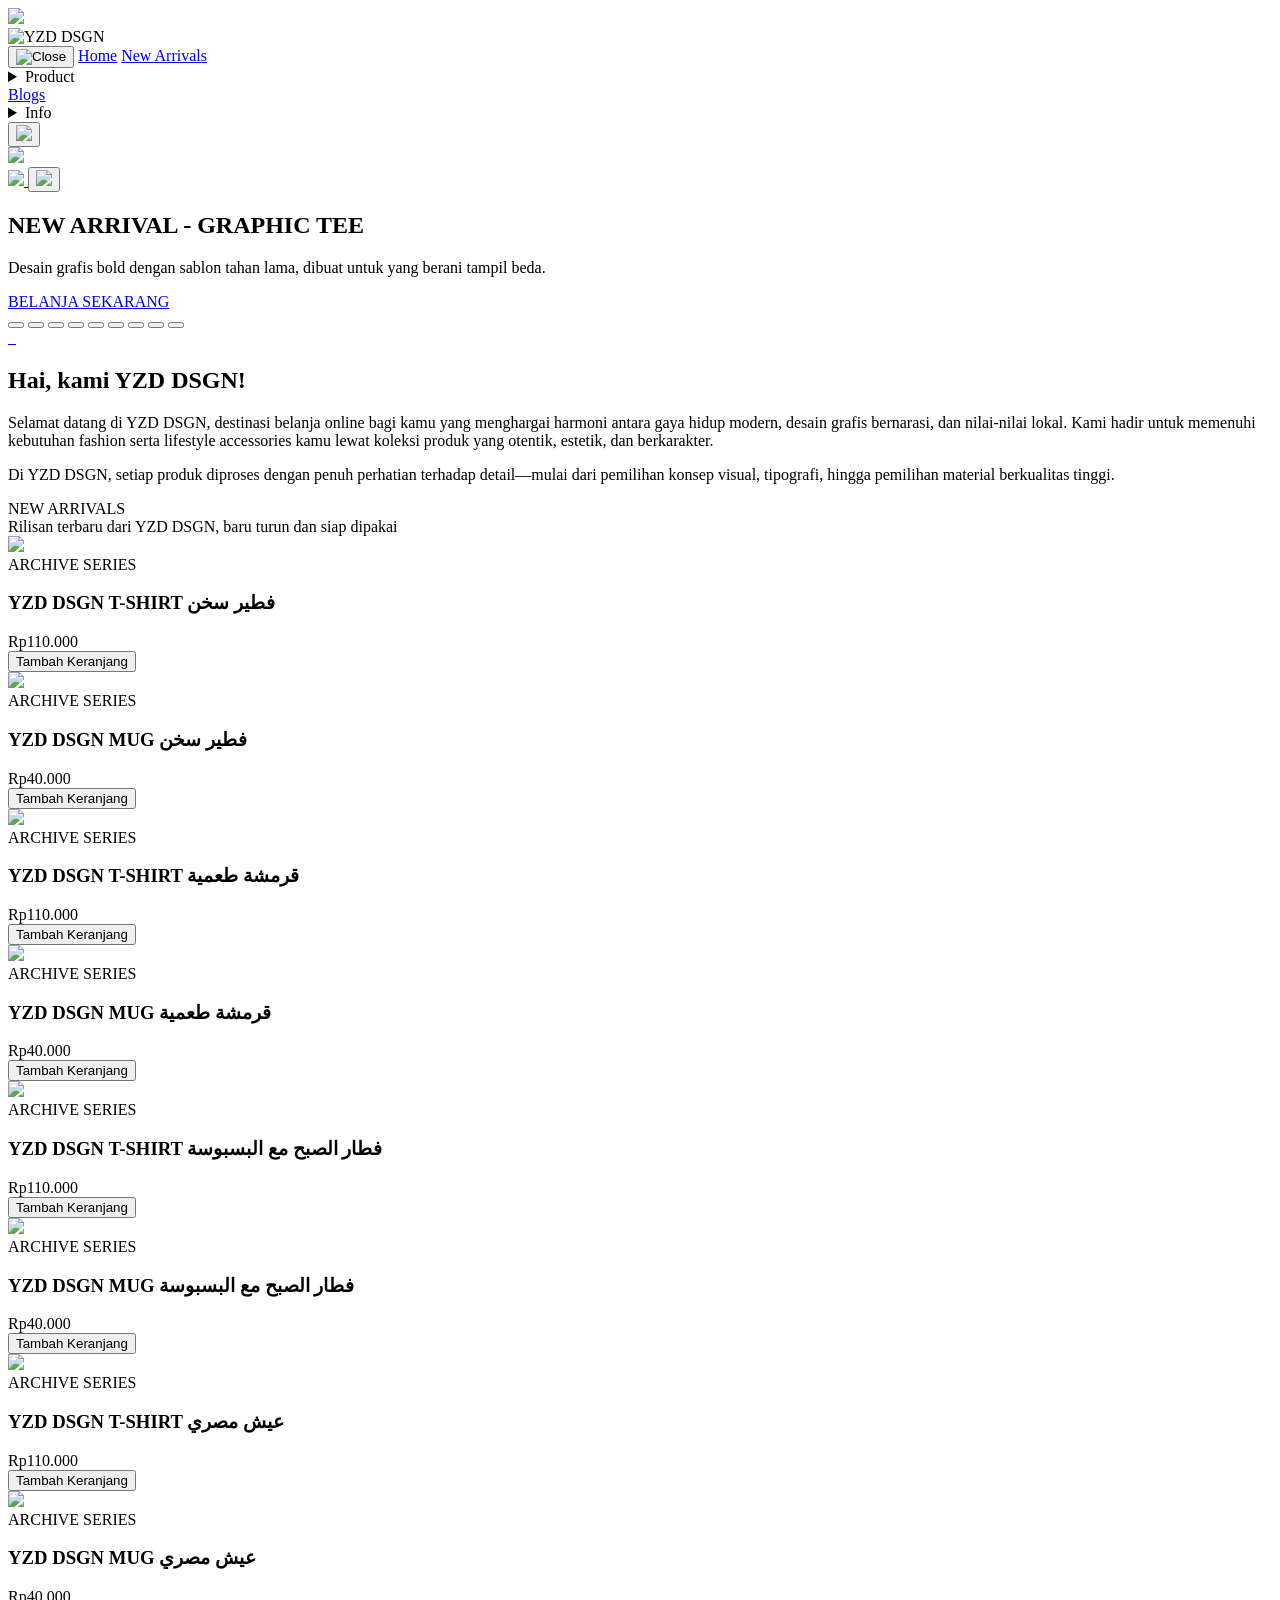
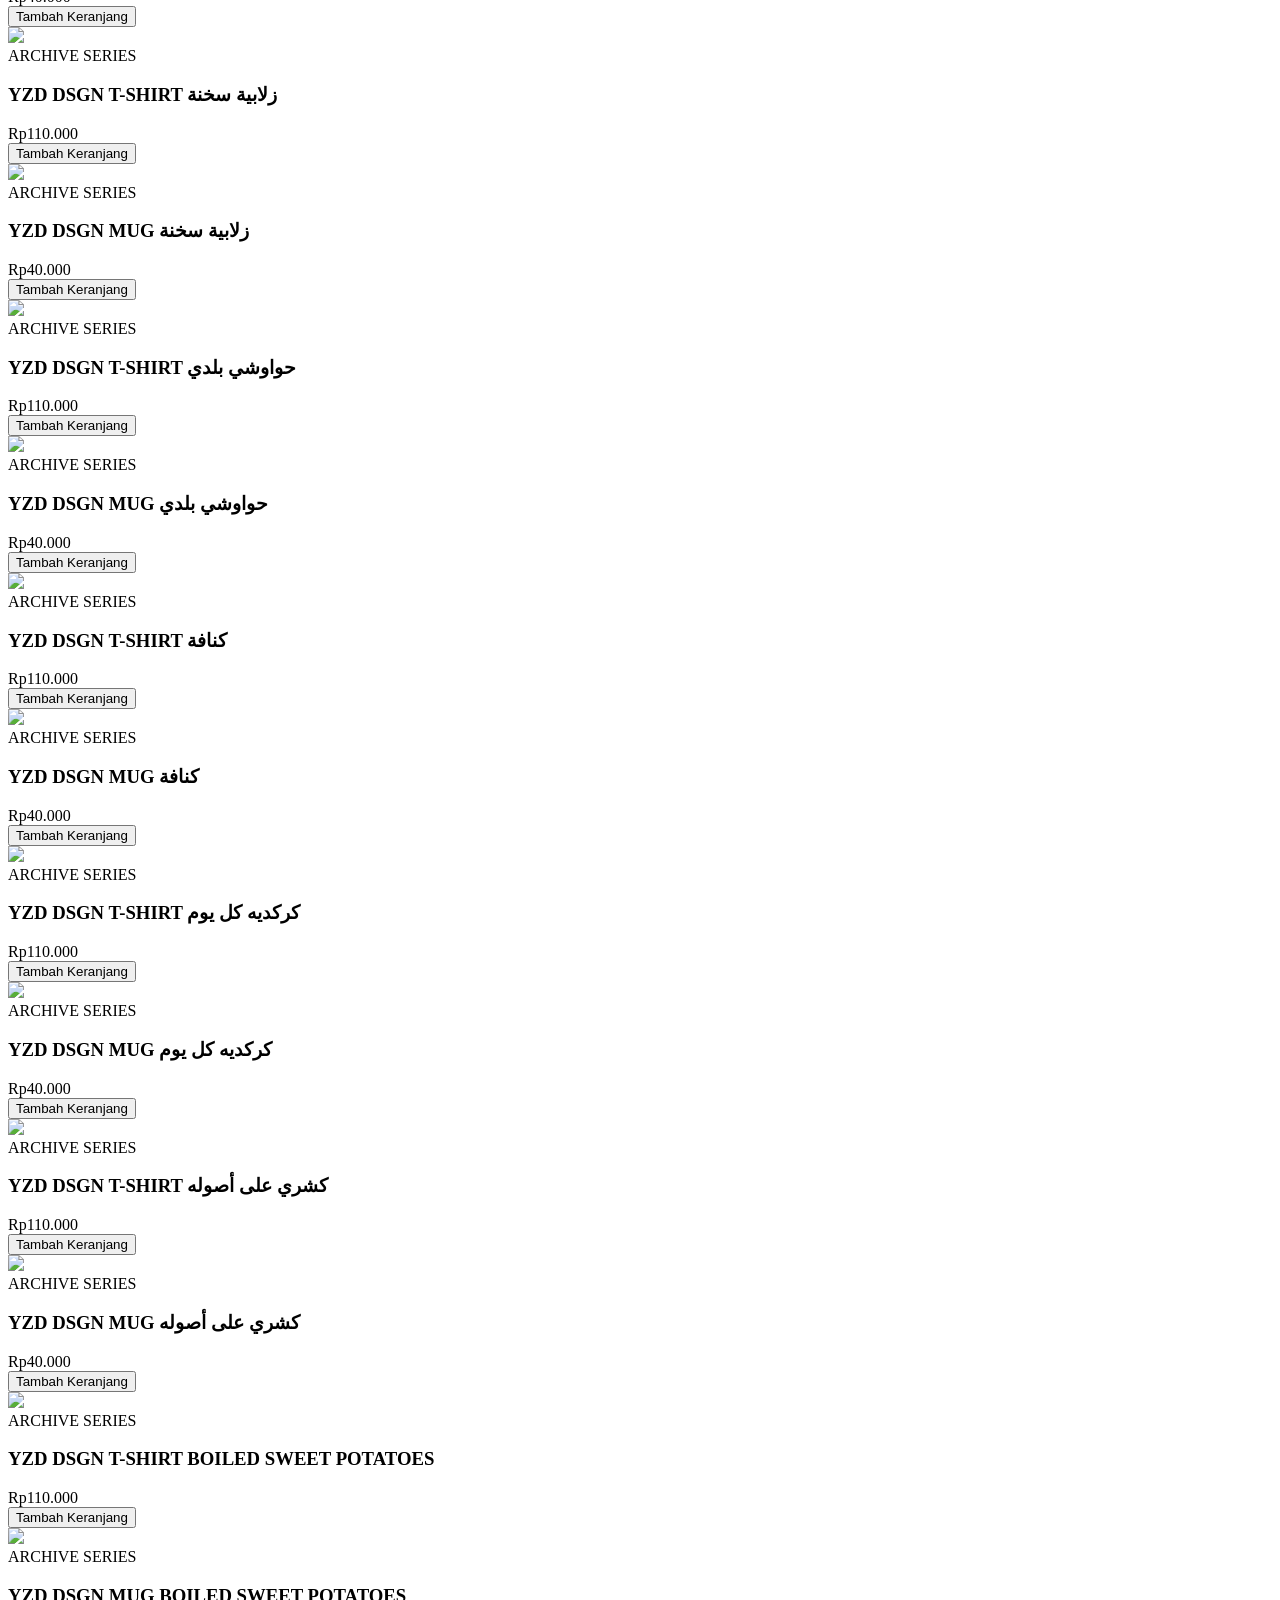
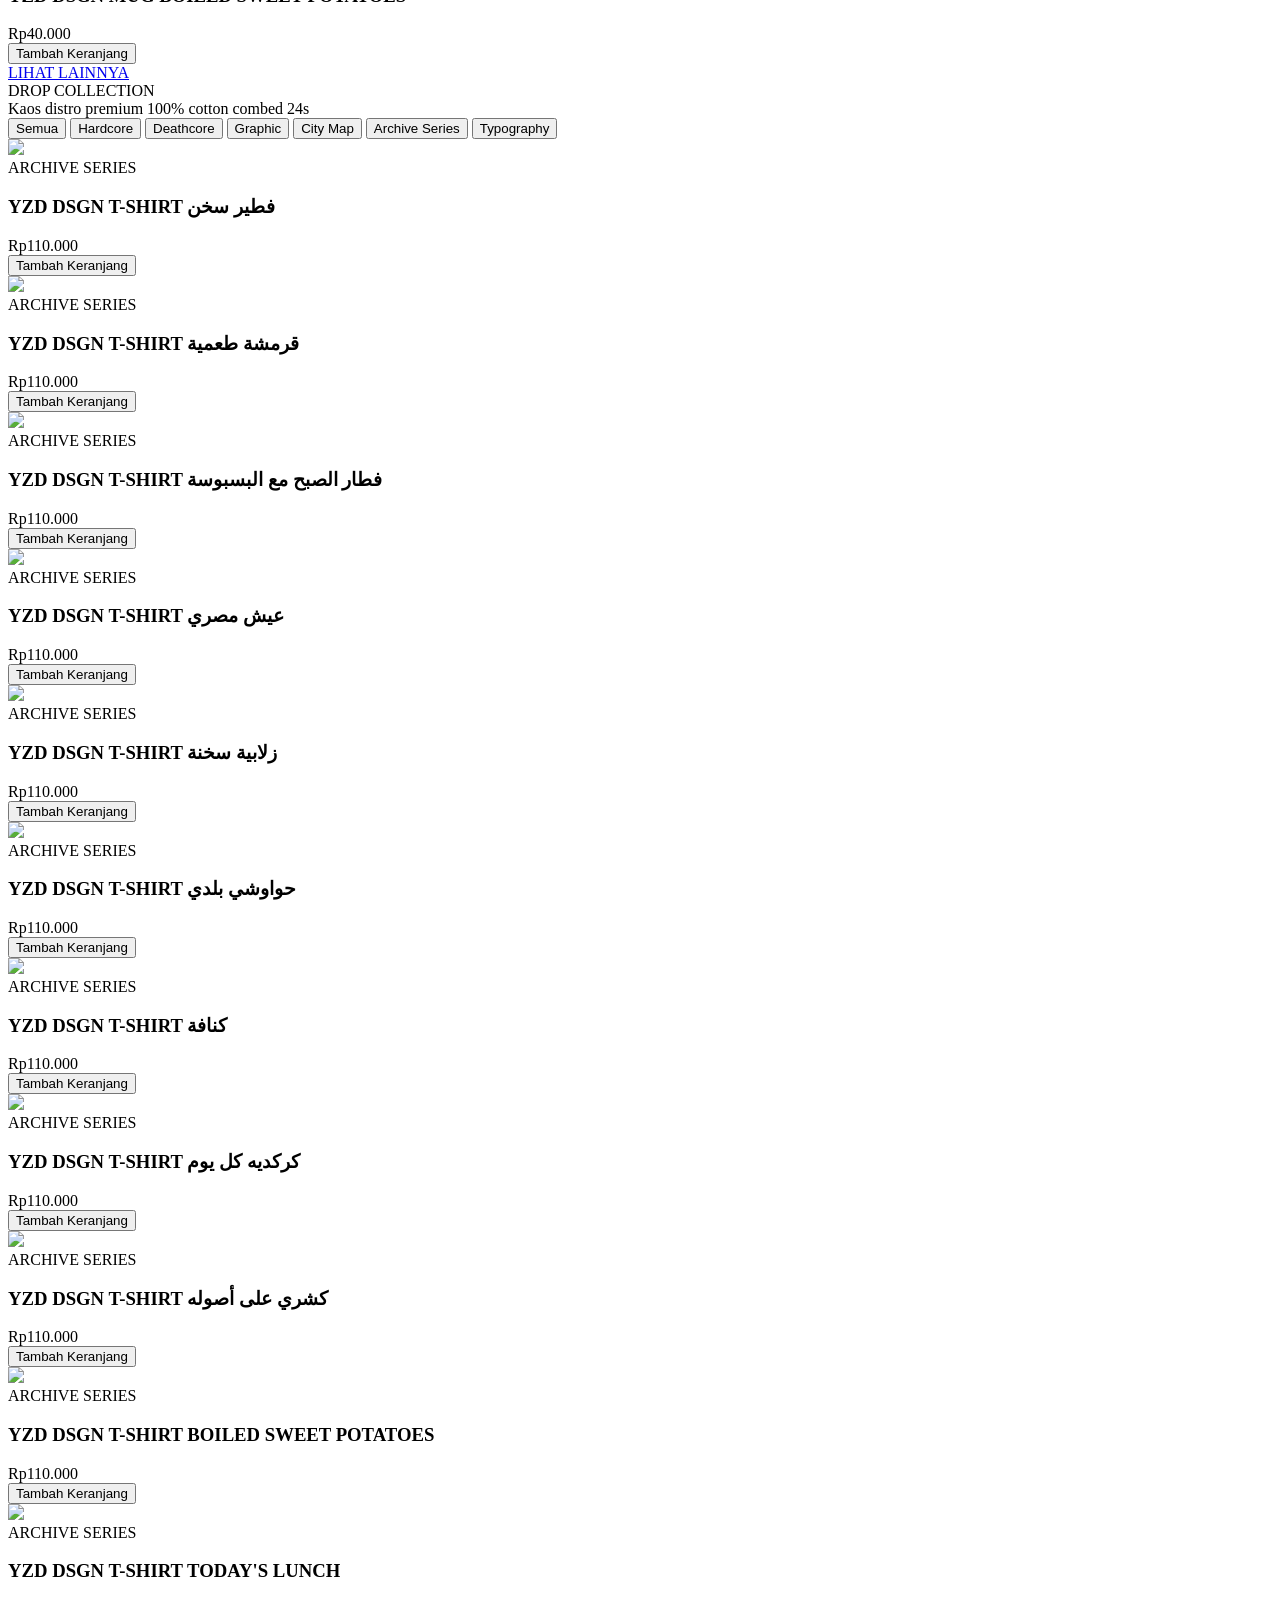
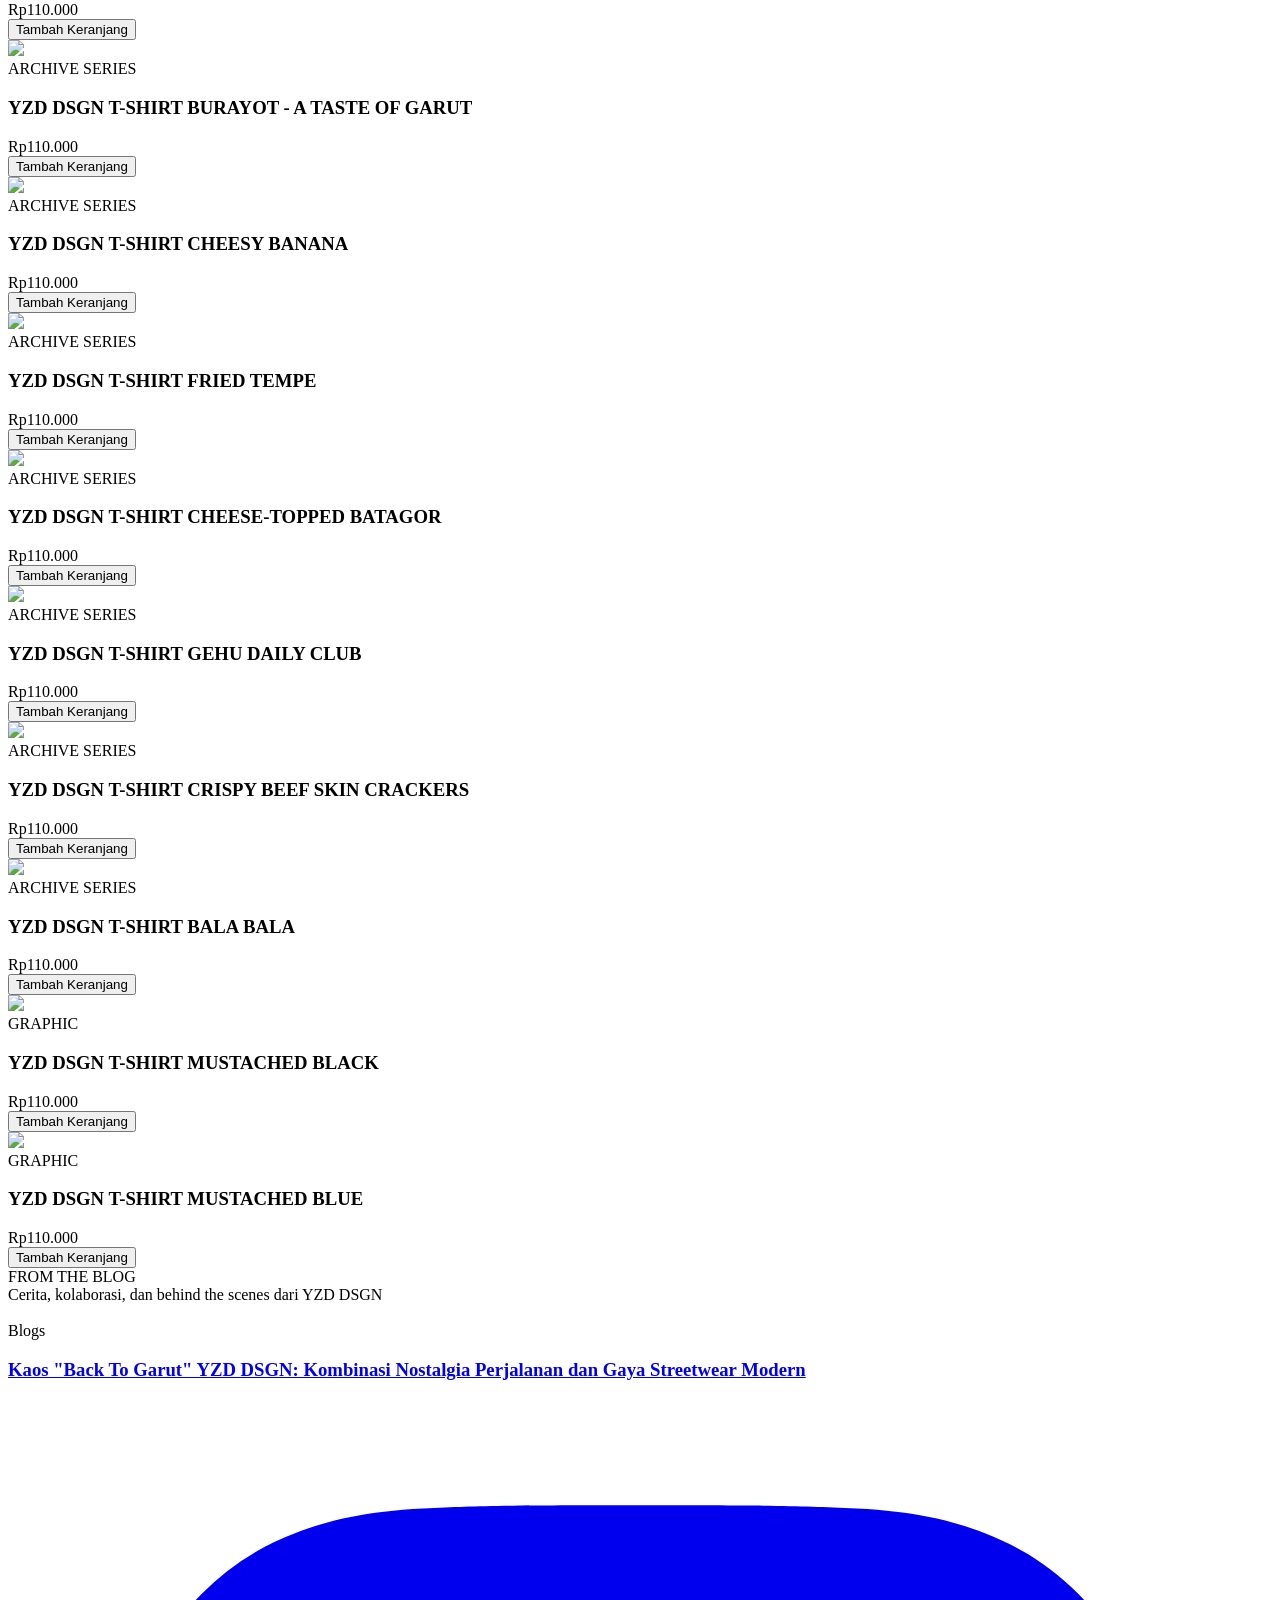
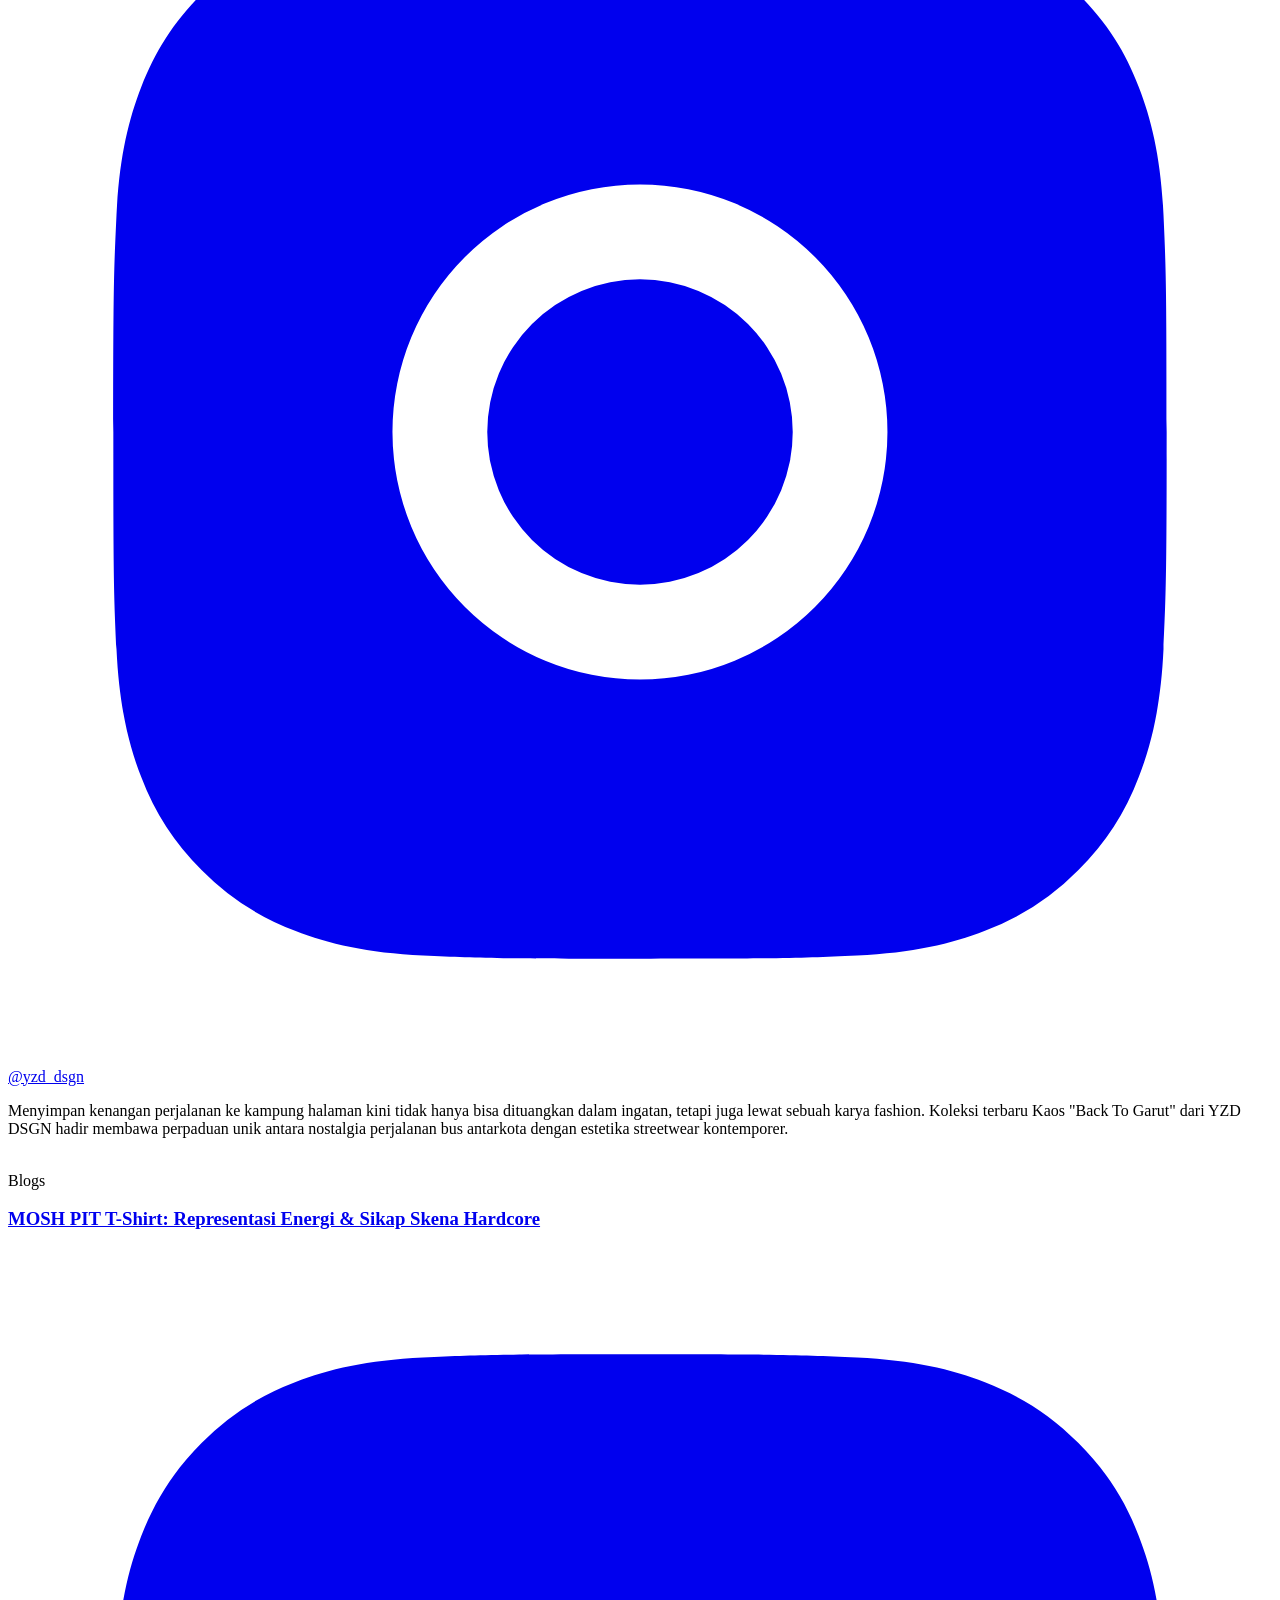
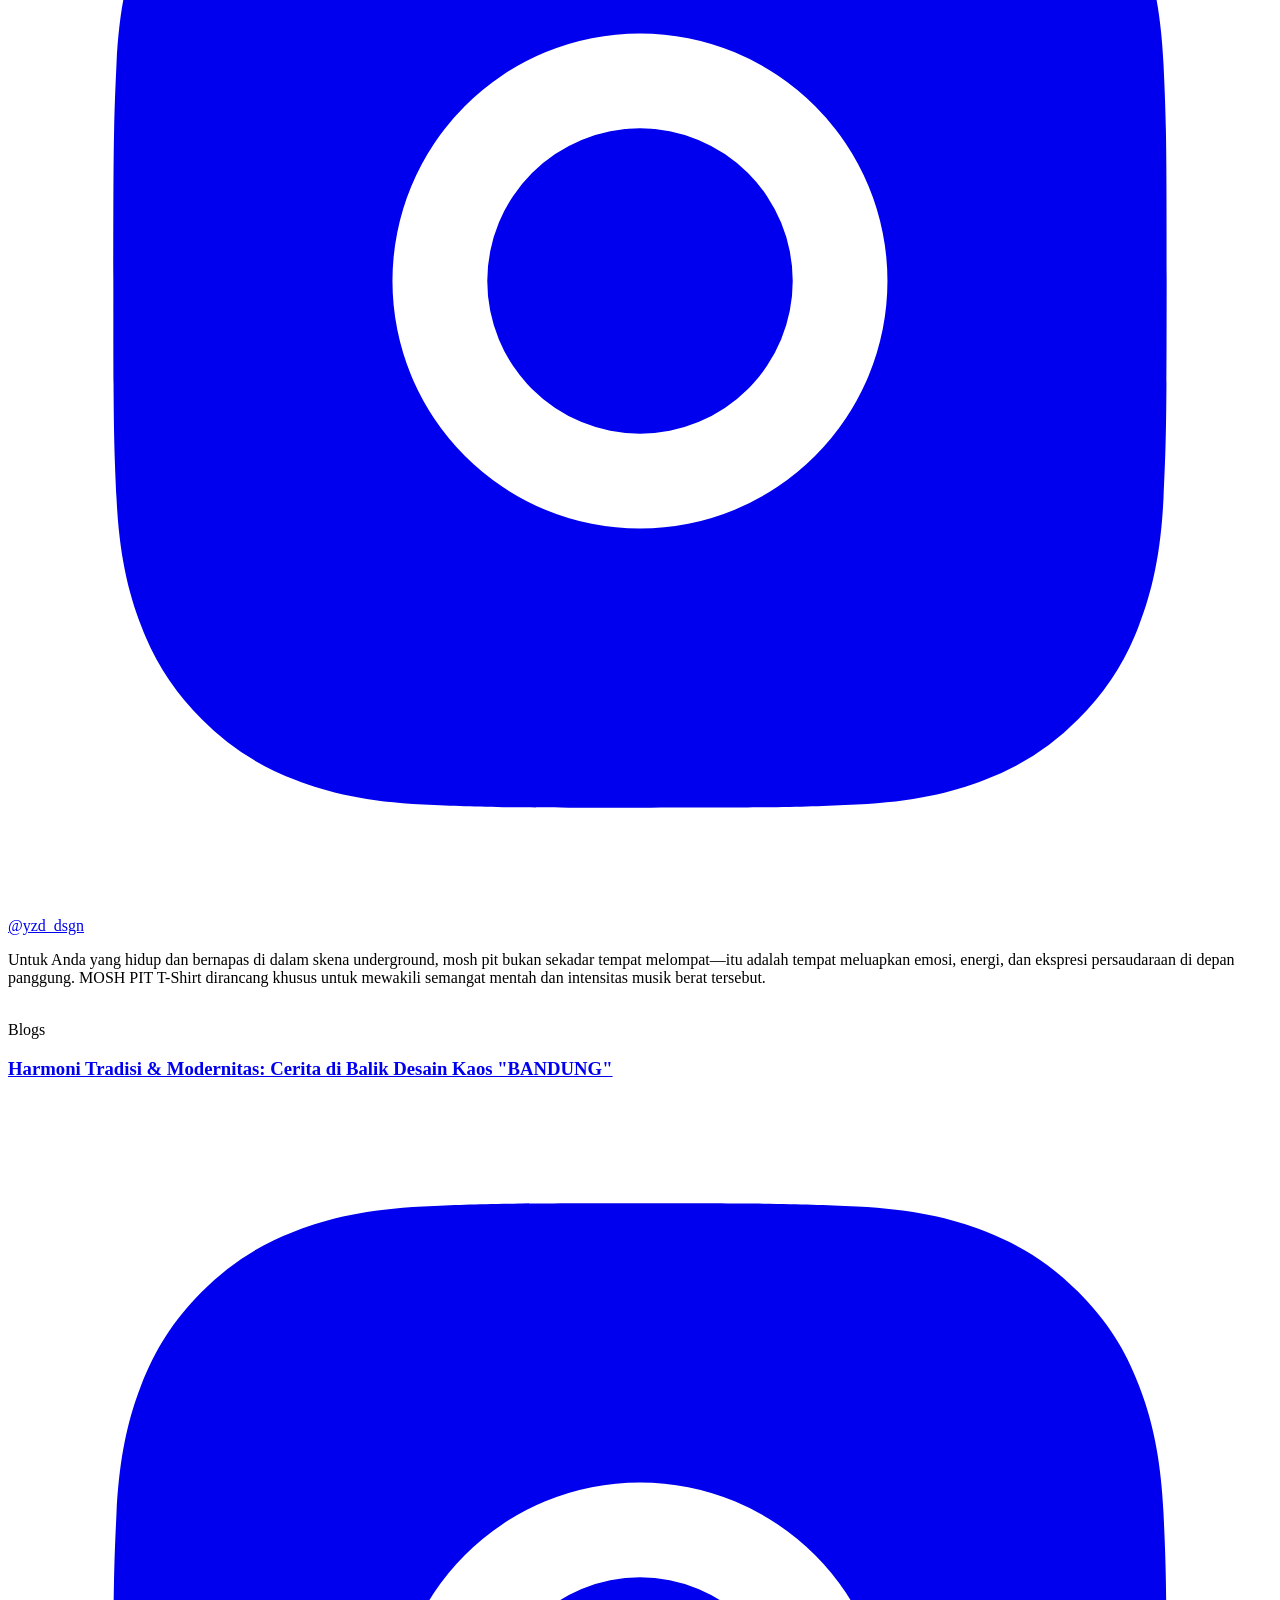
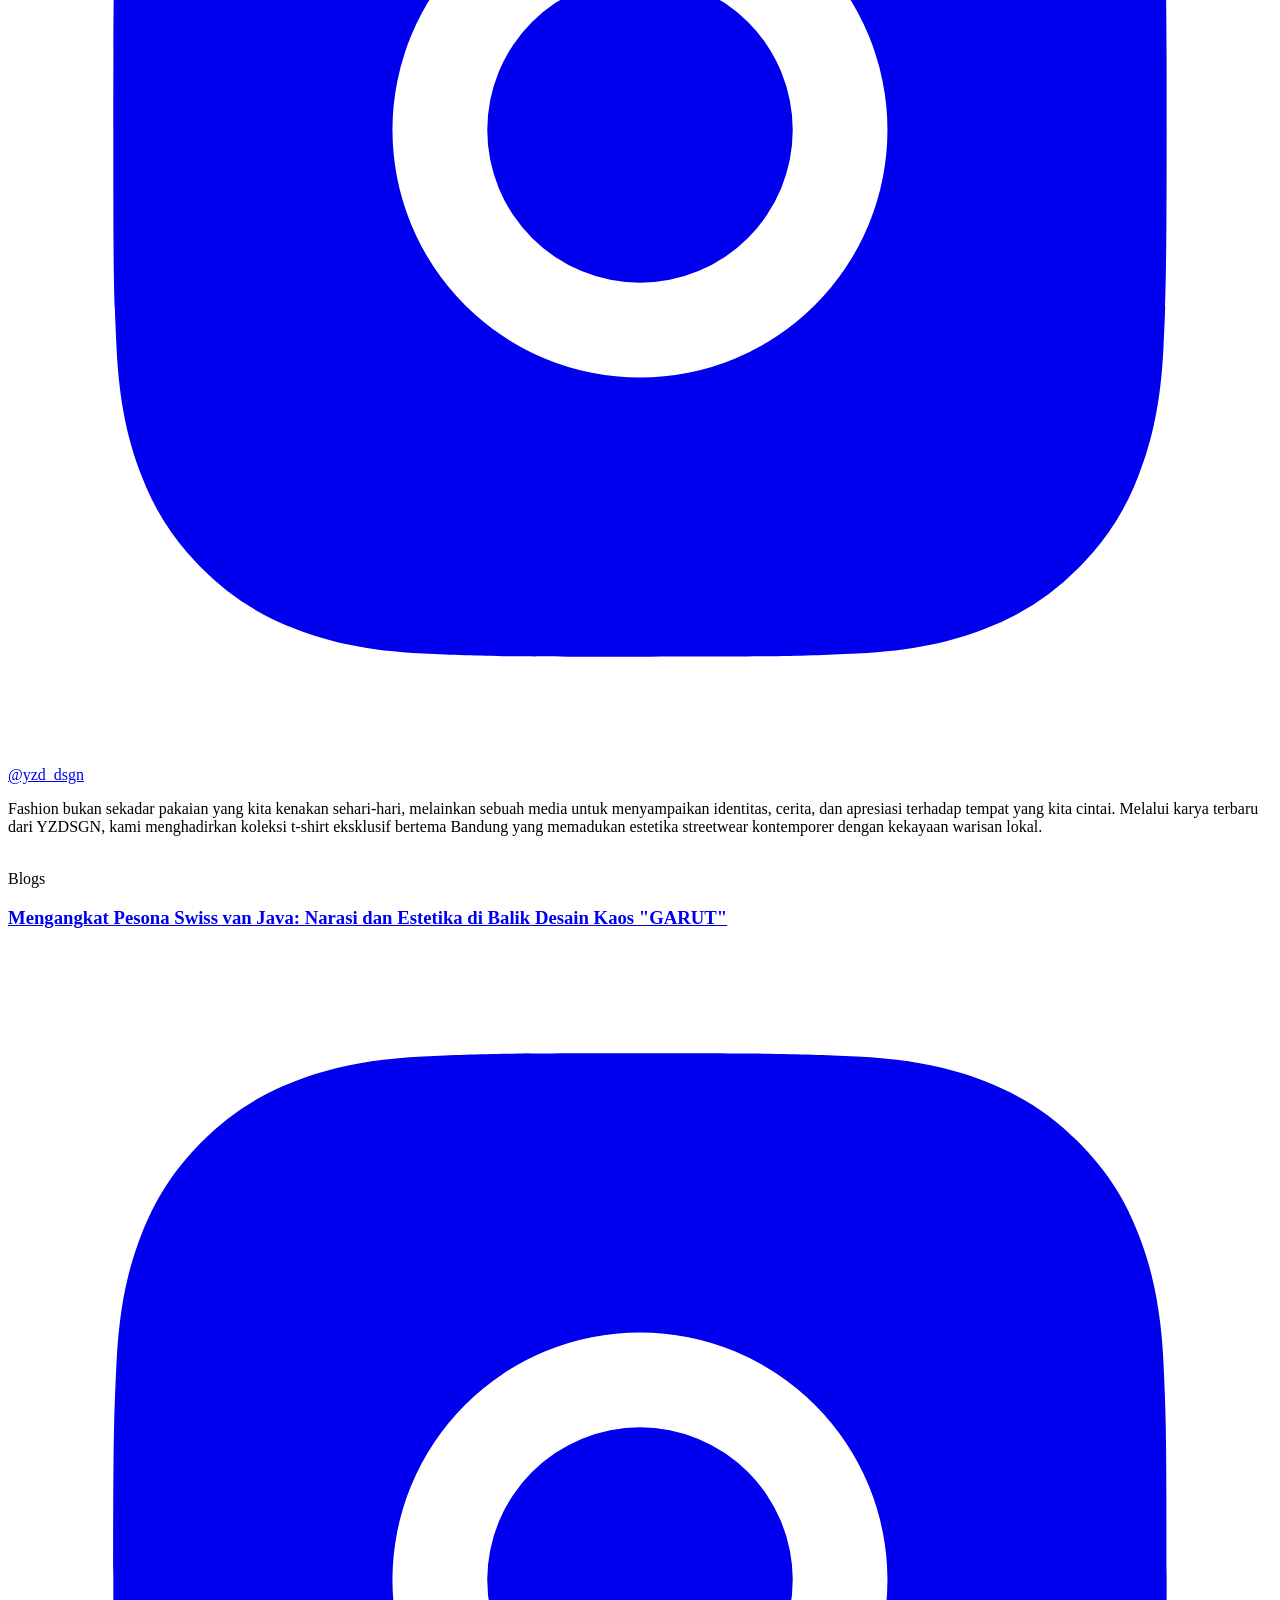
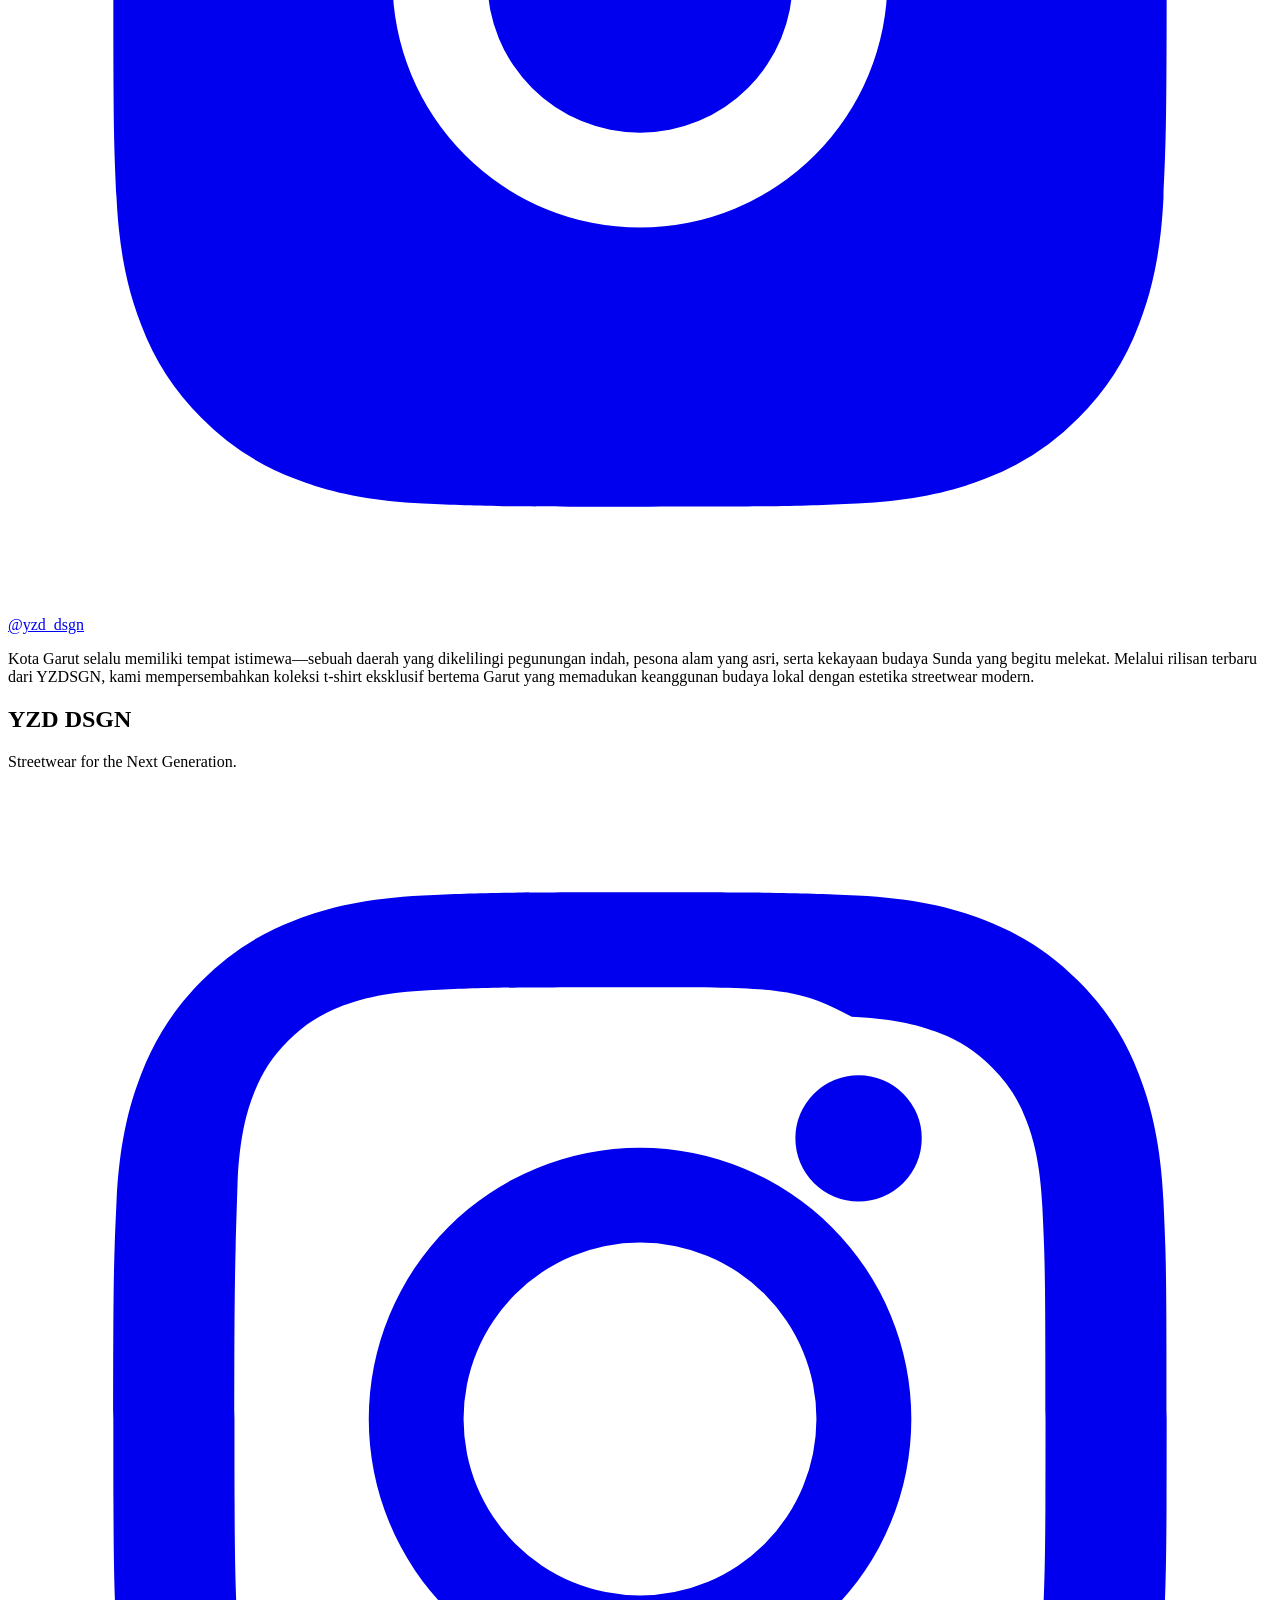
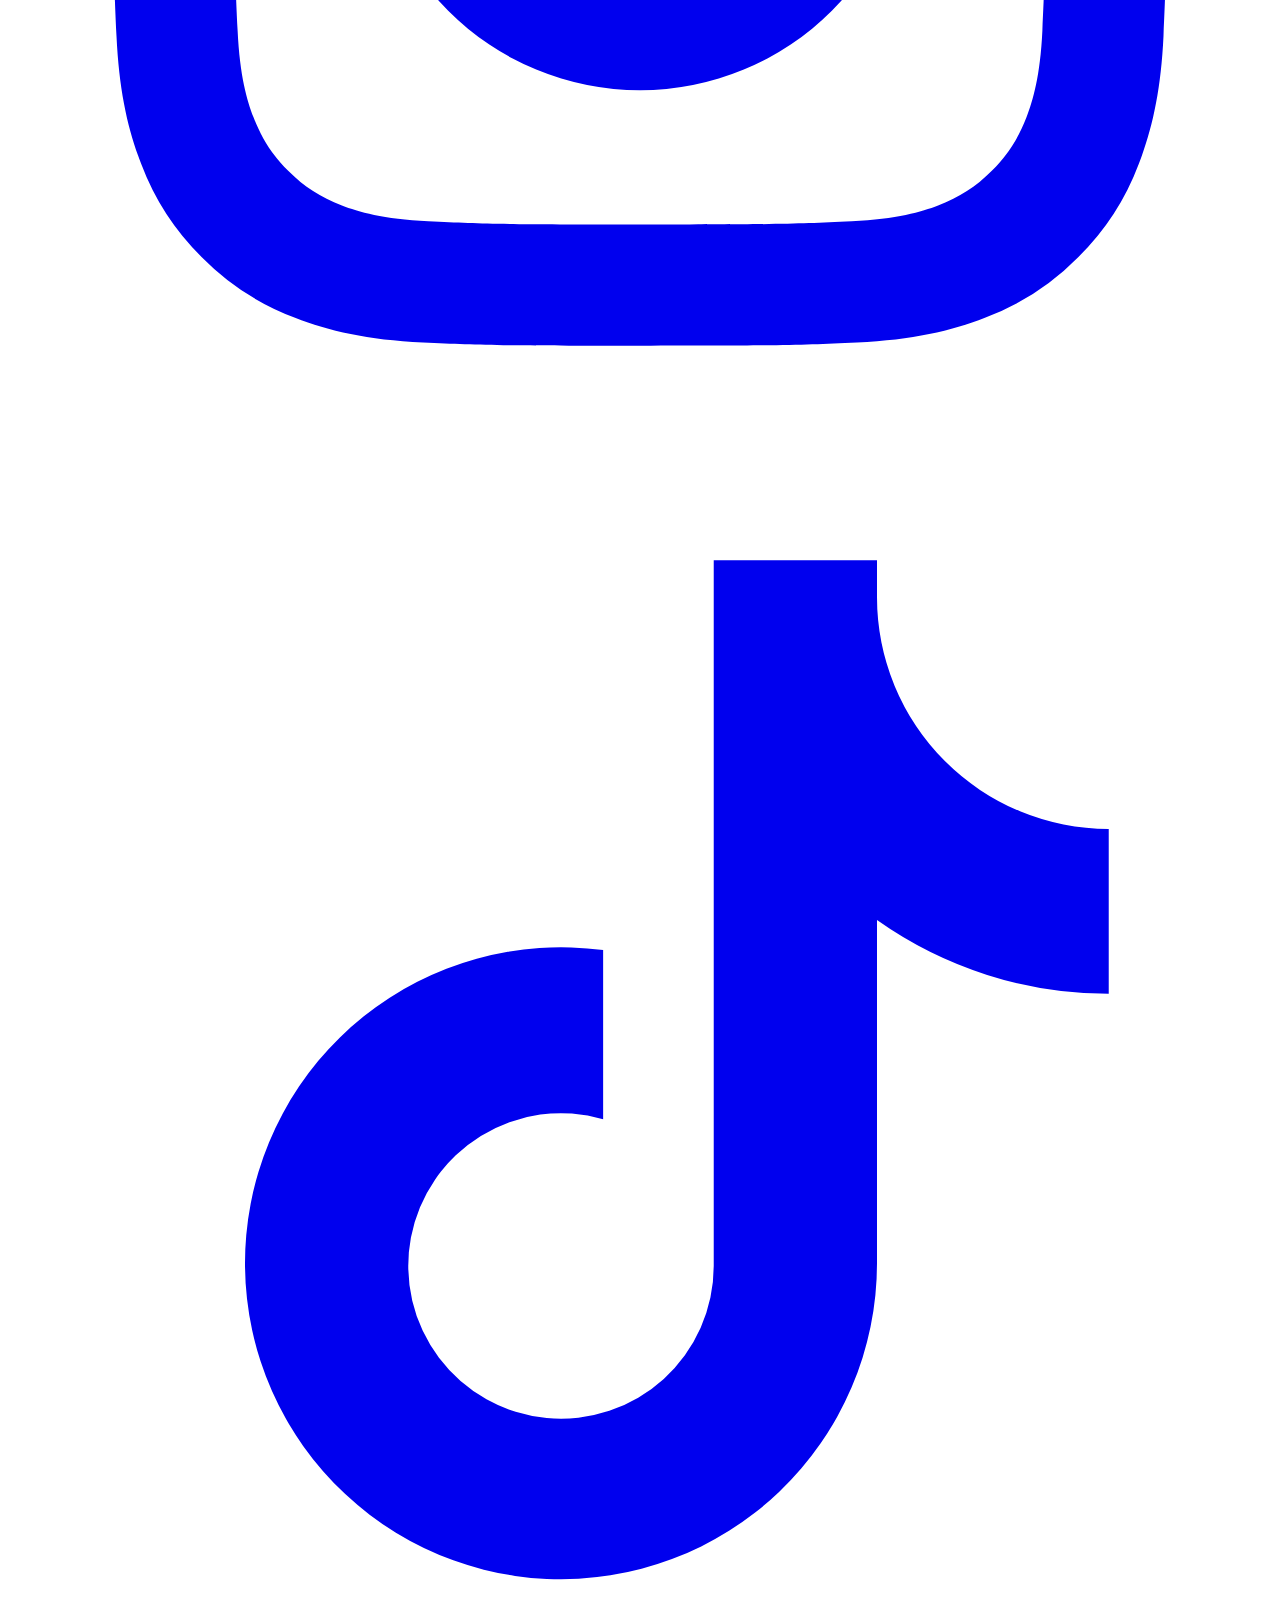
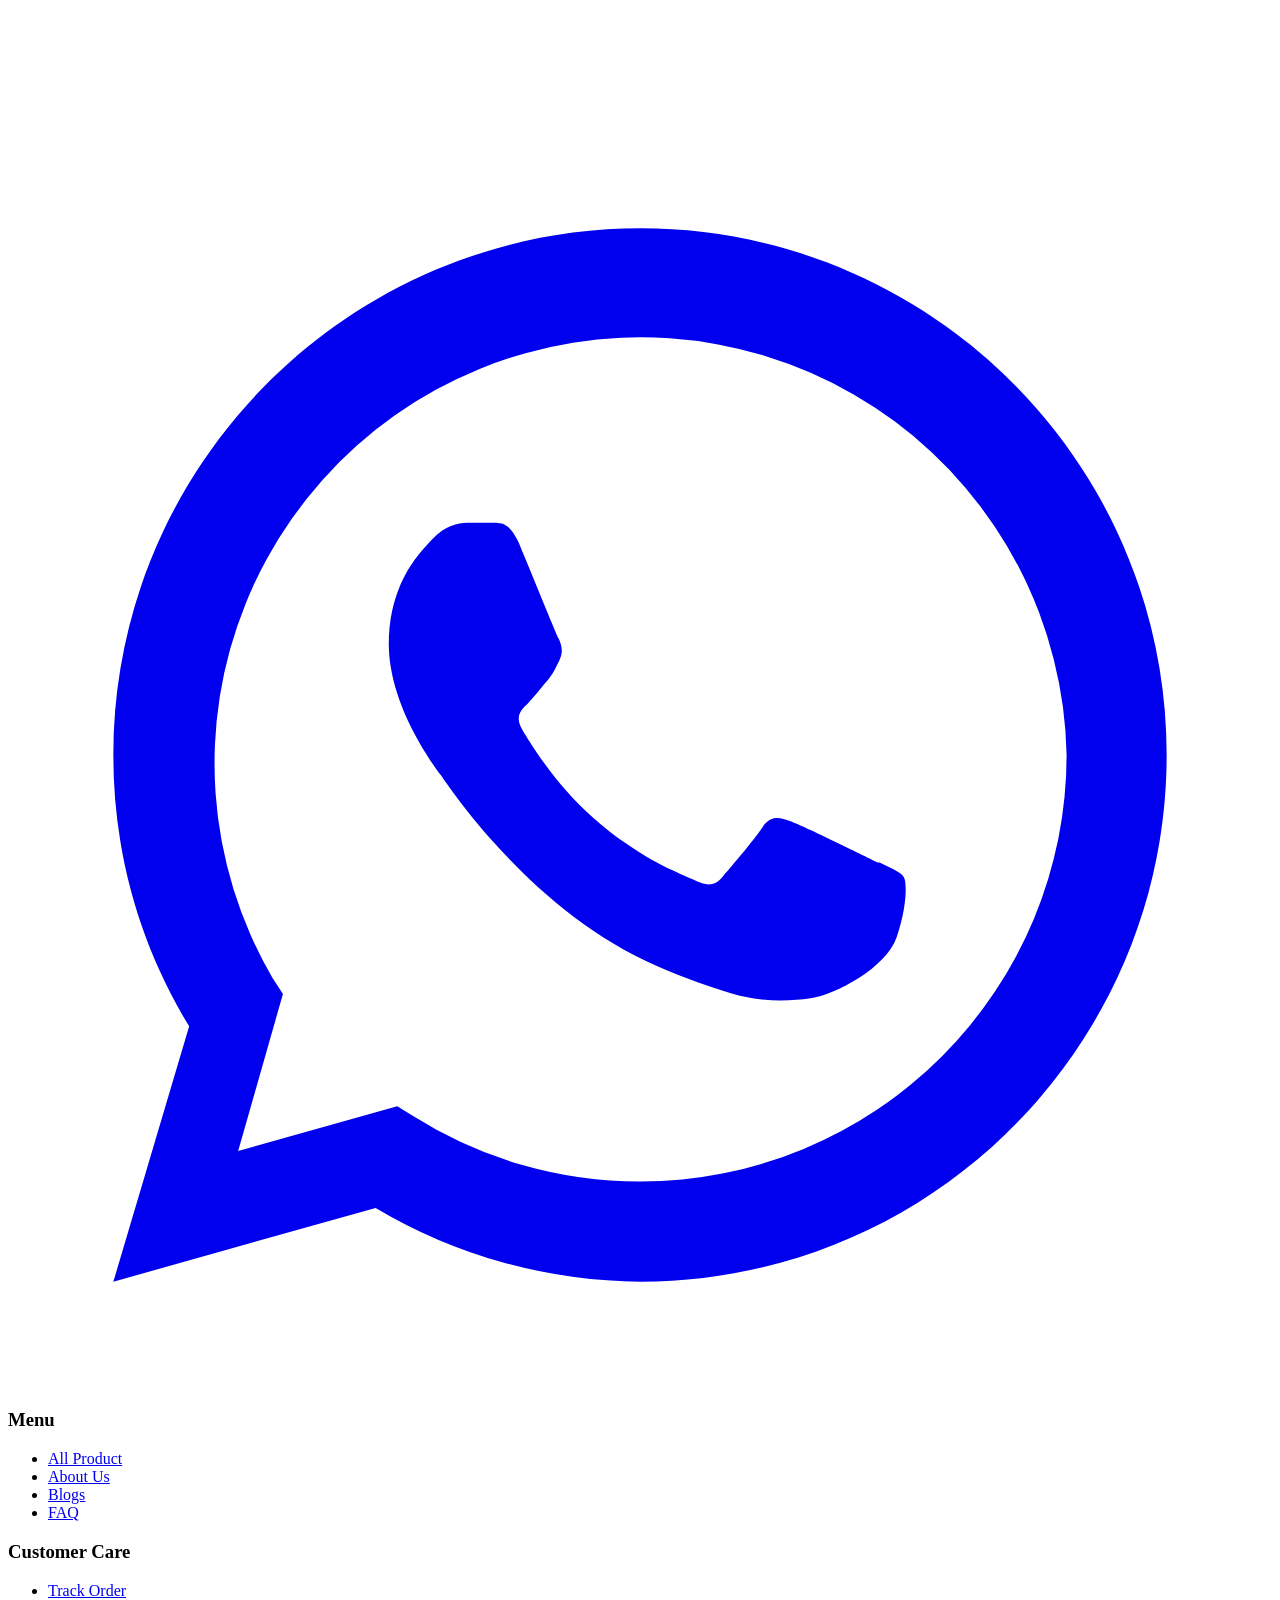
==== commit d23d4568: "home l" ====
--- a/index.html
+++ b/index.html
@@ -142,6 +142,66 @@
 
             <div class="na-track">
                 <div class="na-card">
+                    <img src="https://yzddsgn.biz.id/assets2/product/tshirt/فطير سخن (T-SHIRT).jpg">
+                    <div class="na-info">
+                        <div class="na-tag">ARCHIVE SERIES</div>
+                        <h3 class="na-name">YZD DSGN T-SHIRT فطير سخن</h3>
+                        <div class="na-price">Rp110.000</div>
+                        <button class="na-buy" onclick="addCart(this)">Tambah Keranjang</button>
+                    </div>
+                </div>
+
+                <div class="na-card">
+                    <img src="https://yzddsgn.biz.id/assets2/product/mug/فطير سخن (MUG).jpg">
+                    <div class="na-info">
+                        <div class="na-tag">ARCHIVE SERIES</div>
+                        <h3 class="na-name">YZD DSGN MUG فطير سخن</h3>
+                        <div class="na-price">Rp40.000</div>
+                        <button class="na-buy" onclick="addCart(this)">Tambah Keranjang</button>
+                    </div>
+                </div>
+
+                <div class="na-card">
+                    <img src="https://yzddsgn.biz.id/assets2/product/tshirt/قرمشة طعمية (T-SHIRT).jpg">
+                    <div class="na-info">
+                        <div class="na-tag">ARCHIVE SERIES</div>
+                        <h3 class="na-name">YZD DSGN T-SHIRT قرمشة طعمية</h3>
+                        <div class="na-price">Rp110.000</div>
+                        <button class="na-buy" onclick="addCart(this)">Tambah Keranjang</button>
+                    </div>
+                </div>
+
+                <div class="na-card">
+                    <img src="https://yzddsgn.biz.id/assets2/product/mug/قرمشة طعمية (MUG).jpg">
+                    <div class="na-info">
+                        <div class="na-tag">ARCHIVE SERIES</div>
+                        <h3 class="na-name">YZD DSGN MUG قرمشة طعمية</h3>
+                        <div class="na-price">Rp40.000</div>
+                        <button class="na-buy" onclick="addCart(this)">Tambah Keranjang</button>
+                    </div>
+                </div>
+
+                <div class="na-card">
+                    <img src="https://yzddsgn.biz.id/assets2/product/tshirt/فطار الصبح مع البسبوسة (T-SHIRT).jpg">
+                    <div class="na-info">
+                        <div class="na-tag">ARCHIVE SERIES</div>
+                        <h3 class="na-name">YZD DSGN T-SHIRT فطار الصبح مع البسبوسة</h3>
+                        <div class="na-price">Rp110.000</div>
+                        <button class="na-buy" onclick="addCart(this)">Tambah Keranjang</button>
+                    </div>
+                </div>
+
+                <div class="na-card">
+                    <img src="https://yzddsgn.biz.id/assets2/product/mug/فطار الصبح مع البسبوسة (MUG).jpg">
+                    <div class="na-info">
+                        <div class="na-tag">ARCHIVE SERIES</div>
+                        <h3 class="na-name">YZD DSGN MUG فطار الصبح مع البسبوسة</h3>
+                        <div class="na-price">Rp40.000</div>
+                        <button class="na-buy" onclick="addCart(this)">Tambah Keranjang</button>
+                    </div>
+                </div>
+
+                <div class="na-card">
                     <img src="https://yzddsgn.biz.id/assets2/product/tshirt/عيش مصري (T-SHIRT).jpg">
                     <div class="na-info">
                         <div class="na-tag">ARCHIVE SERIES</div>
@@ -212,7 +272,7 @@
                 </div>
 
                 <div class="na-card">
-                    <img src="https://yzddsgn.biz.id/assets2/product/mug/كنافة (MUG).jpgs">
+                    <img src="https://yzddsgn.biz.id/assets2/product/mug/كنافة (MUG).jpg">
                     <div class="na-info">
                         <div class="na-tag">ARCHIVE SERIES</div>
                         <h3 class="na-name">YZD DSGN MUG كنافة</h3>
@@ -276,66 +336,6 @@
                     <div class="na-info">
                         <div class="na-tag">ARCHIVE SERIES</div>
                         <h3 class="na-name">YZD DSGN MUG BOILED SWEET POTATOES</h3>
-                        <div class="na-price">Rp40.000</div>
-                        <button class="na-buy" onclick="addCart(this)">Tambah Keranjang</button>
-                    </div>
-                </div>
-
-                <div class="na-card">
-                    <img src="https://yzddsgn.biz.id/assets1/product/tshirt/TODAY'S LUNCH (T-SHIRT).jpg">
-                    <div class="na-info">
-                        <div class="na-tag">ARCHIVE SERIES</div>
-                        <h3 class="na-name">YZD DSGN T-SHIRT TODAY'S LUNCH</h3>
-                        <div class="na-price">Rp110.000</div>
-                        <button class="na-buy" onclick="addCart(this)">Tambah Keranjang</button>
-                    </div>
-                </div>
-
-                <div class="na-card">
-                    <img src="https://yzddsgn.biz.id/assets1/product/mug/TODAY'S LUNCH (MUG).jpg">
-                    <div class="na-info">
-                        <div class="na-tag">ARCHIVE SERIES</div>
-                        <h3 class="na-name">YZD DSGN MUG TODAY'S LUNCH</h3>
-                        <div class="na-price">Rp40.000</div>
-                        <button class="na-buy" onclick="addCart(this)">Tambah Keranjang</button>
-                    </div>
-                </div>
-
-                <div class="na-card">
-                    <img src="https://yzddsgn.biz.id/assets1/product/tshirt/BURAYOT - A TASTE OF GARUT (T-SHIRT).jpg">
-                    <div class="na-info">
-                        <div class="na-tag">ARCHIVE SERIES</div>
-                        <h3 class="na-name">YZD DSGN T-SHIRT BURAYOT - A TASTE OF GARUT</h3>
-                        <div class="na-price">Rp110.000</div>
-                        <button class="na-buy" onclick="addCart(this)">Tambah Keranjang</button>
-                    </div>
-                </div>
-
-                <div class="na-card">
-                    <img src="https://yzddsgn.biz.id/assets1/product/mug/BURAYOT - A TASTE OF GARUT (MUG).jpg">
-                    <div class="na-info">
-                        <div class="na-tag">ARCHIVE SERIES</div>
-                        <h3 class="na-name">YZD DSGN MUG BURAYOT - A TASTE OF GARUT</h3>
-                        <div class="na-price">Rp40.000</div>
-                        <button class="na-buy" onclick="addCart(this)">Tambah Keranjang</button>
-                    </div>
-                </div>
-
-                <div class="na-card">
-                    <img src="https://yzddsgn.biz.id/assets1/product/tshirt/CHEESY BANANA (T-SHIRT).jpg">
-                    <div class="na-info">
-                        <div class="na-tag">ARCHIVE SERIES</div>
-                        <h3 class="na-name">YZD DSGN T-SHIRT CHEESY BANANA</h3>
-                        <div class="na-price">Rp110.000</div>
-                        <button class="na-buy" onclick="addCart(this)">Tambah Keranjang</button>
-                    </div>
-                </div>
-
-                <div class="na-card">
-                    <img src="https://yzddsgn.biz.id/assets1/product/mug/CHEESY BANANA (MUG).jpg">
-                    <div class="na-info">
-                        <div class="na-tag">ARCHIVE SERIES</div>
-                        <h3 class="na-name">YZD DSGN MUG CHEESY BANANA</h3>
                         <div class="na-price">Rp40.000</div>
                         <button class="na-buy" onclick="addCart(this)">Tambah Keranjang</button>
                     </div>
@@ -364,6 +364,42 @@
 
             <div class="grid">
                 <div class="card archive-series">
+                    <img src="https://yzddsgn.biz.id/assets2/product/tshirt/فطير سخن (T-SHIRT).jpg">
+                    <div class="info">
+                        <div class="tag">ARCHIVE SERIES</div>
+                        <h3>YZD DSGN T-SHIRT فطير سخن</h3>
+                        <div class="price">Rp110.000</div>
+                        <button class="buy" onclick="addCart(this)">
+                            Tambah Keranjang
+                        </button>
+                    </div>
+                </div>
+
+                <div class="card archive-series">
+                    <img src="https://yzddsgn.biz.id/assets2/product/tshirt/قرمشة طعمية (T-SHIRT).jpg">
+                    <div class="info">
+                        <div class="tag">ARCHIVE SERIES</div>
+                        <h3>YZD DSGN T-SHIRT قرمشة طعمية</h3>
+                        <div class="price">Rp110.000</div>
+                        <button class="buy" onclick="addCart(this)">
+                            Tambah Keranjang
+                        </button>
+                    </div>
+                </div>
+
+                <div class="card archive-series">
+                    <img src="https://yzddsgn.biz.id/assets2/product/tshirt/فطار الصبح مع البسبوسة (T-SHIRT).jpg">
+                    <div class="info">
+                        <div class="tag">ARCHIVE SERIES</div>
+                        <h3>YZD DSGN T-SHIRT فطار الصبح مع البسبوسة</h3>
+                        <div class="price">Rp110.000</div>
+                        <button class="buy" onclick="addCart(this)">
+                            Tambah Keranjang
+                        </button>
+                    </div>
+                </div>
+
+                <div class="card archive-series">
                     <img src="https://yzddsgn.biz.id/assets2/product/tshirt/عيش مصري (T-SHIRT).jpg">
                     <div class="info">
                         <div class="tag">ARCHIVE SERIES</div>
@@ -560,45 +596,6 @@
                     <div class="info">
                         <div class="tag">GRAPHIC</div>
                         <h3>YZD DSGN T-SHIRT MUSTACHED BLUE</h3>
-                        <div class="price">Rp110.000</div>
-                        <button class="buy" onclick="addCart(this)">
-                            Tambah Keranjang
-                        </button>
-                    </div>
-                </div>
-
-                <div class="card typography">
-                    <img
-                        src="https://yzddsgn.biz.id/assets1/product/tshirt/PHOTOGRAPHER PHOTOGRAPHY IS MY PASSION (T-SHIRT).jpg">
-                    <div class="info">
-                        <div class="tag">TYPOGRAPHY</div>
-                        <h3>YZD DSGN T-SHIRT PHOTOGRAPHER: PHOTOGRAPHY IS MY PASSION</h3>
-                        <div class="price">Rp110.000</div>
-                        <button class="buy" onclick="addCart(this)">
-                            Tambah Keranjang
-                        </button>
-                    </div>
-                </div>
-
-                <div class="card typography">
-                    <img
-                        src="https://yzddsgn.biz.id/assets1/product/tshirt/PHOTOGRAPHY IS MY WAY OF LIFE (T-SHIRT).jpg">
-                    <div class="info">
-                        <div class="tag">TYPOGRAPHY</div>
-                        <h3>YZD DSGN T-SHIRT PHOTOGRAPHY IS MY WAY OF LIFE</h3>
-                        <div class="price">Rp110.000</div>
-                        <button class="buy" onclick="addCart(this)">
-                            Tambah Keranjang
-                        </button>
-                    </div>
-                </div>
-
-                <div class="card typography">
-                    <img
-                        src="https://yzddsgn.biz.id/assets1/product/tshirt/LIVING LIFE AS A GRAPHIC DESIGNER (T-SHIRT).jpg">
-                    <div class="info">
-                        <div class="tag">TYPOGRAPHY</div>
-                        <h3>YZD DSGN T-SHIRT LIVING LIFE AS A GRAPHIC DESIGNER</h3>
                         <div class="price">Rp110.000</div>
                         <button class="buy" onclick="addCart(this)">
                             Tambah Keranjang
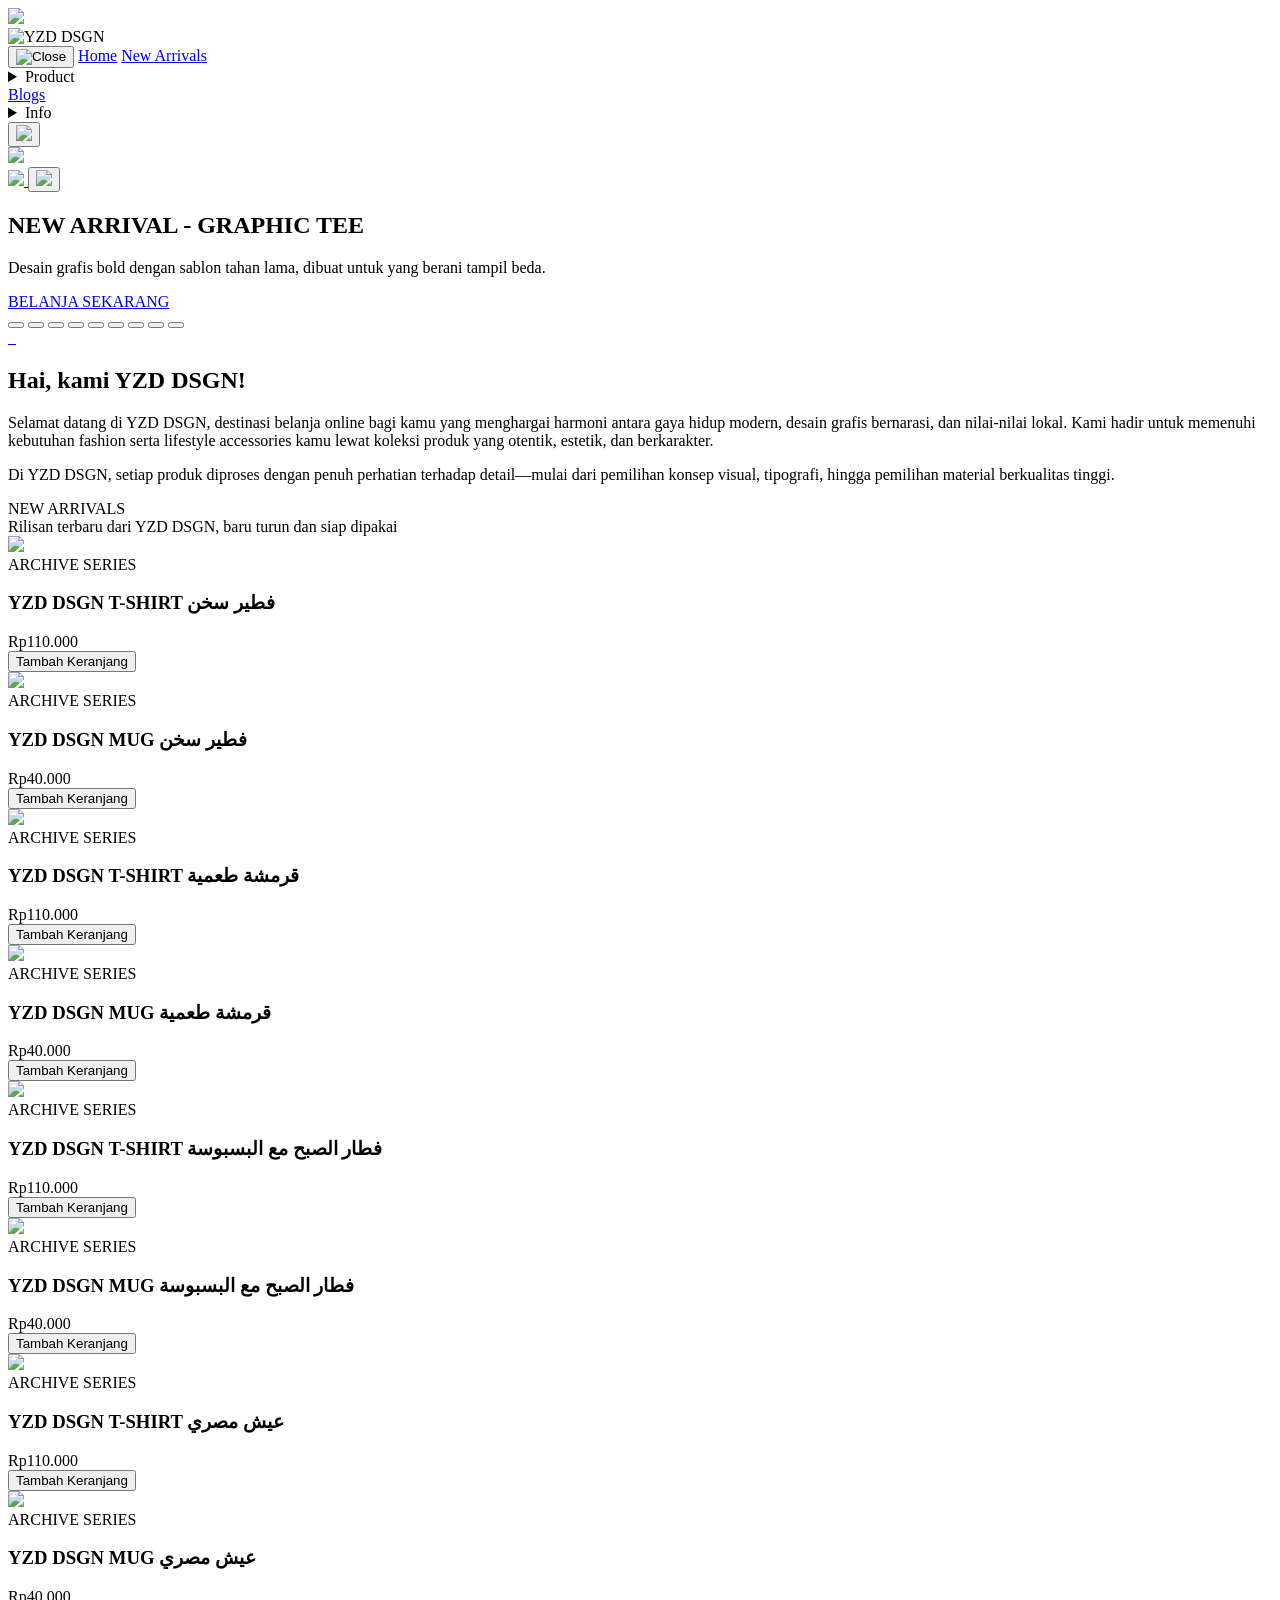
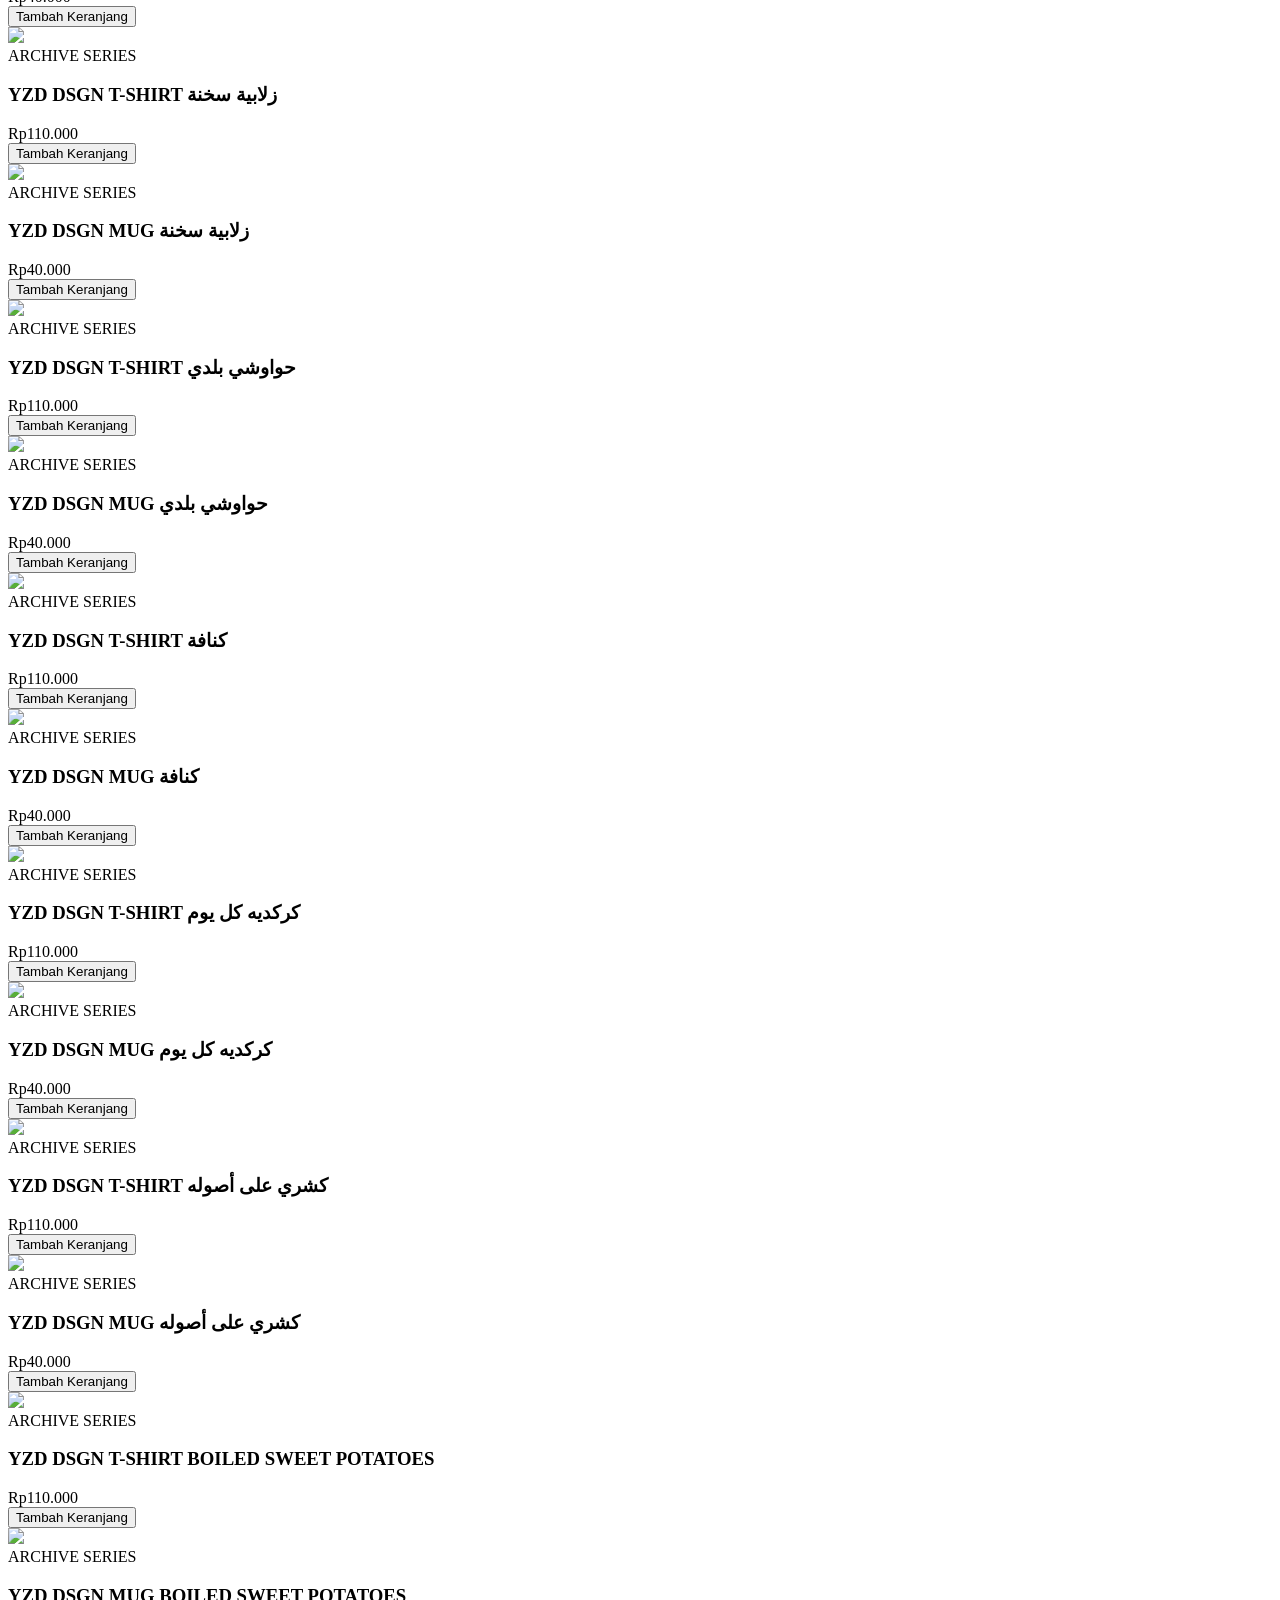
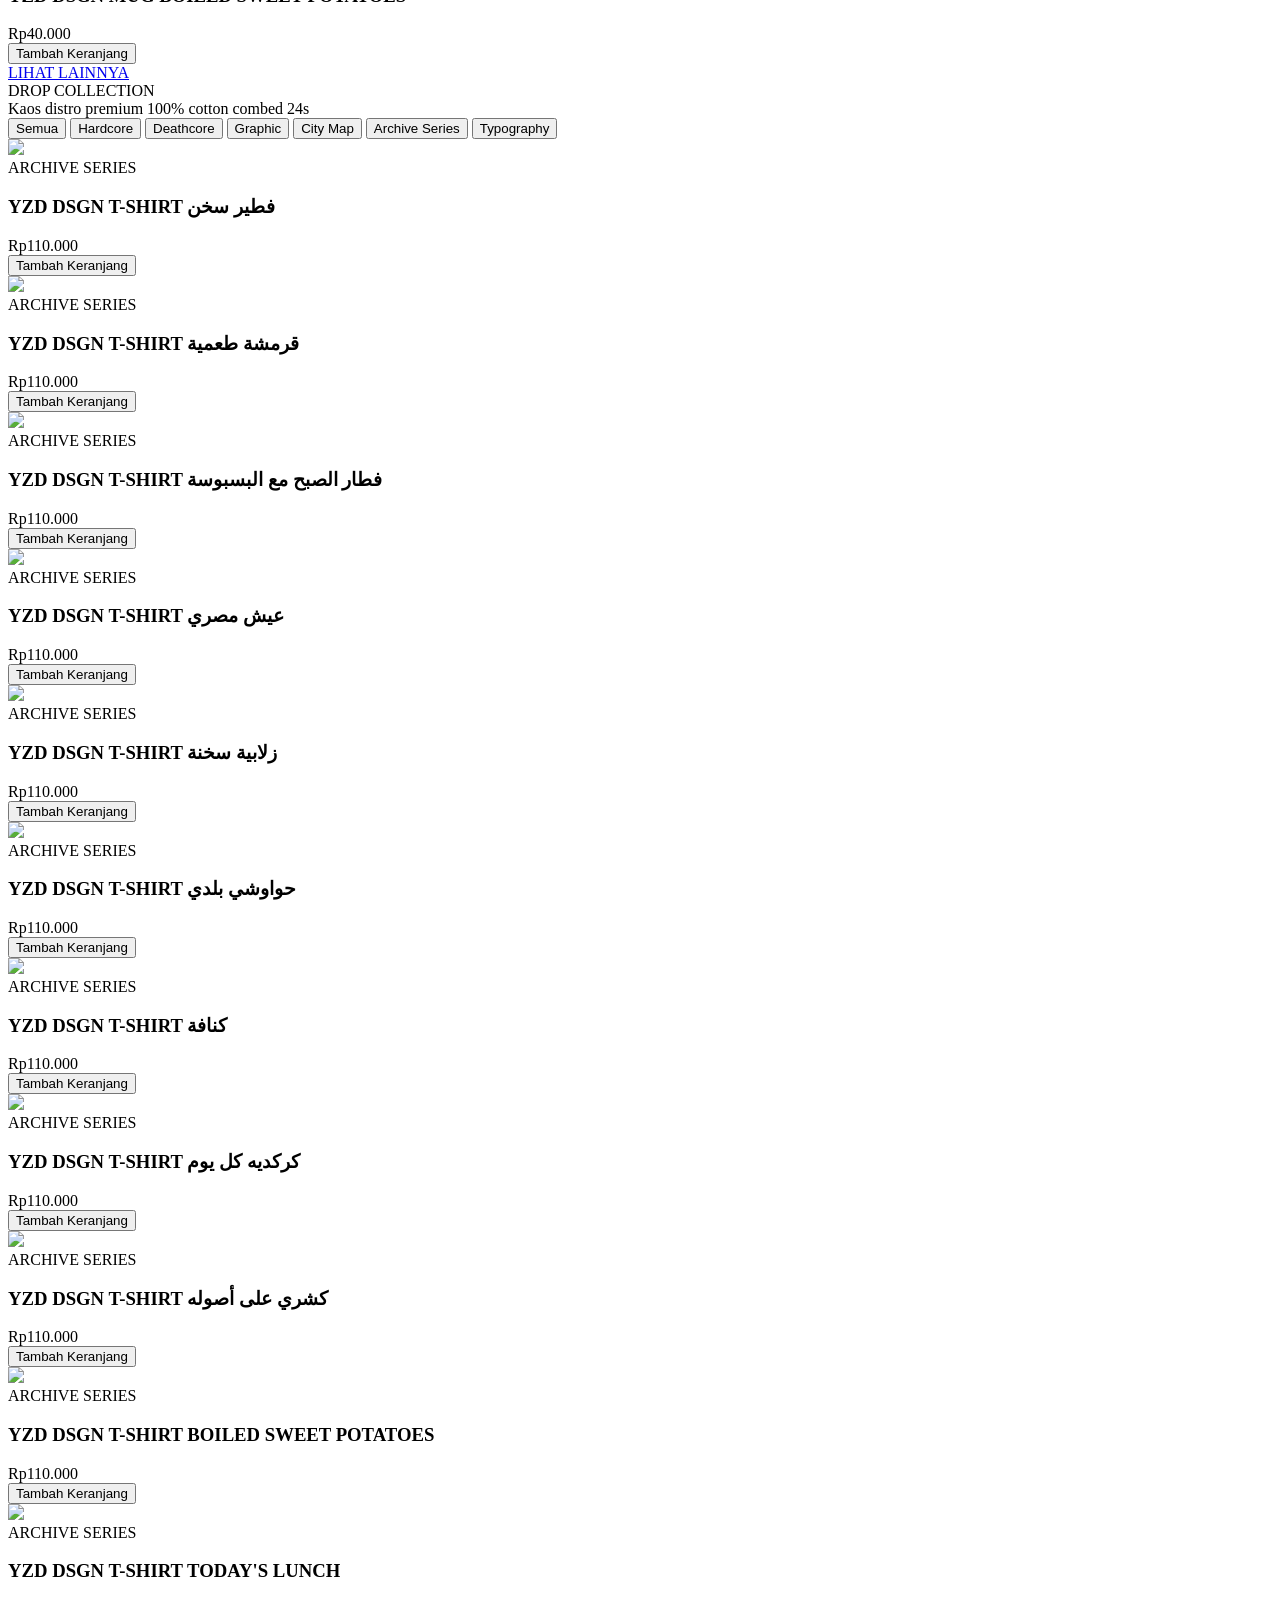
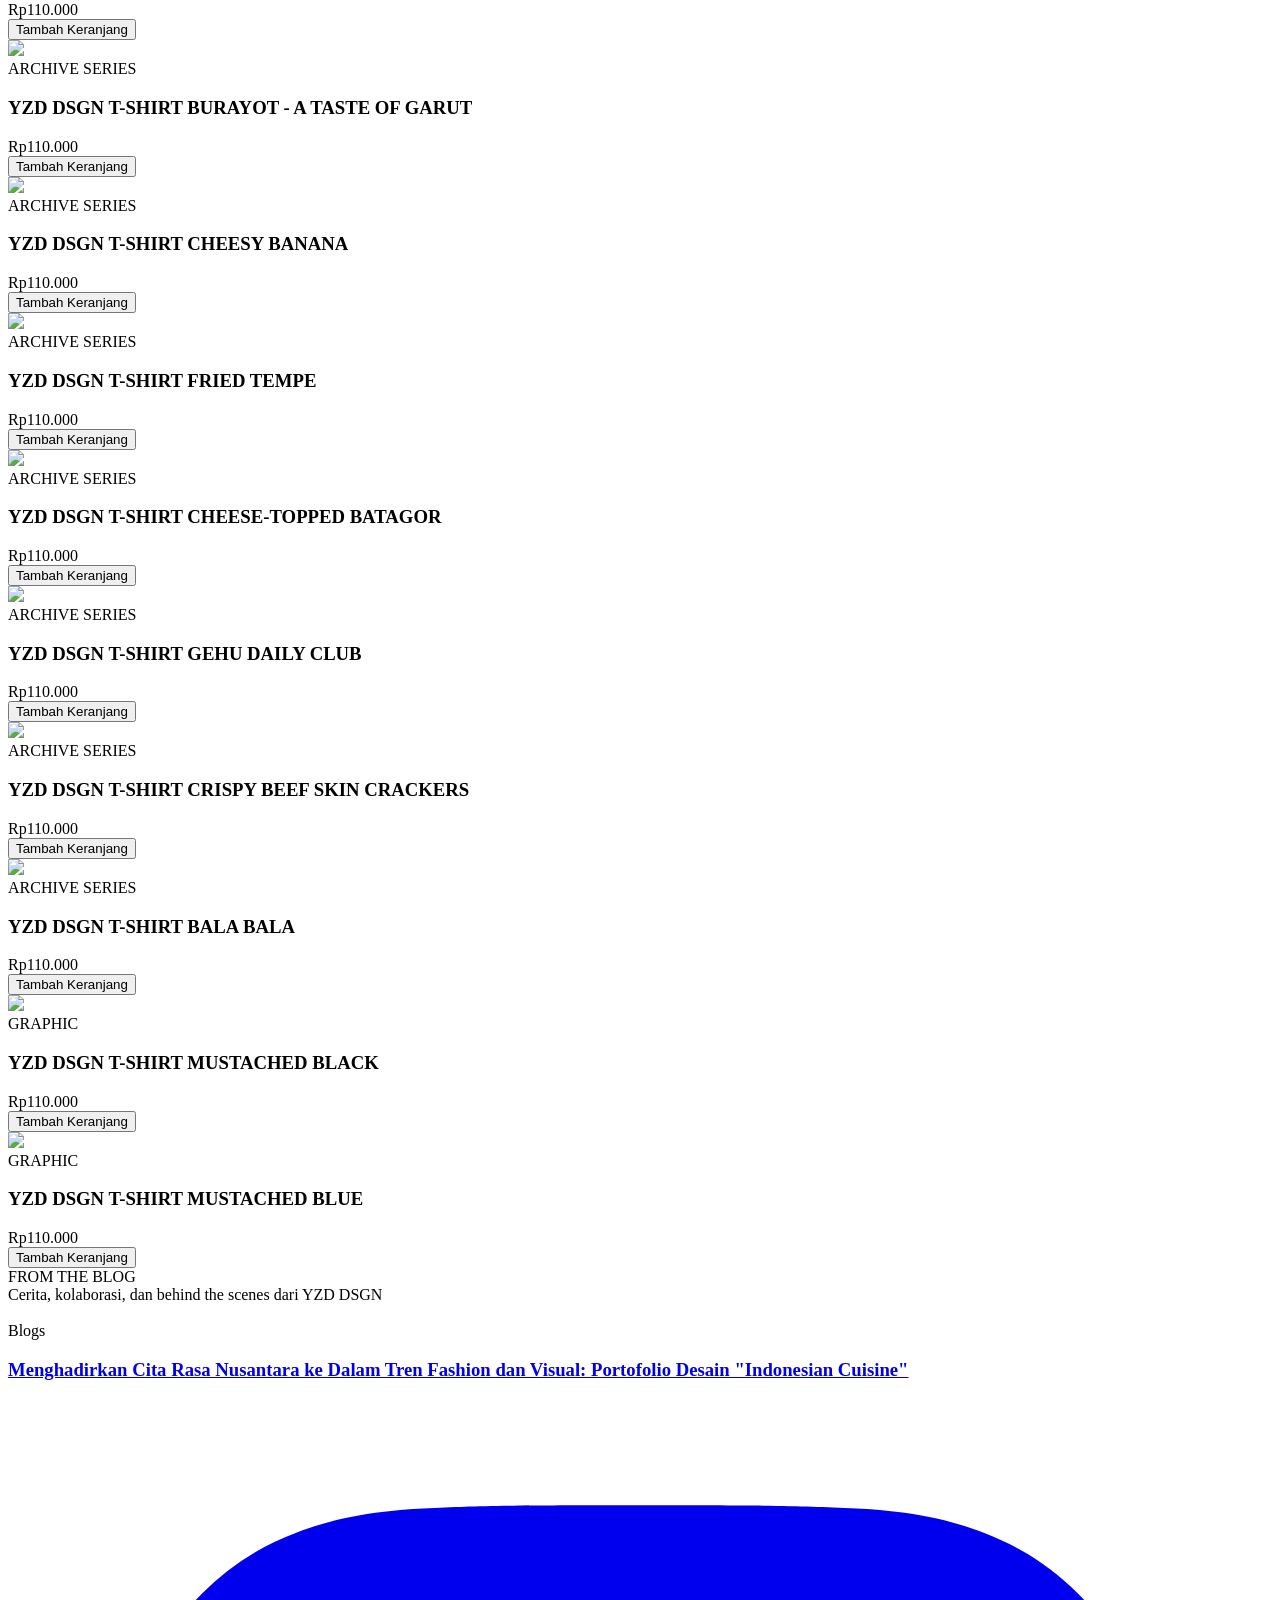
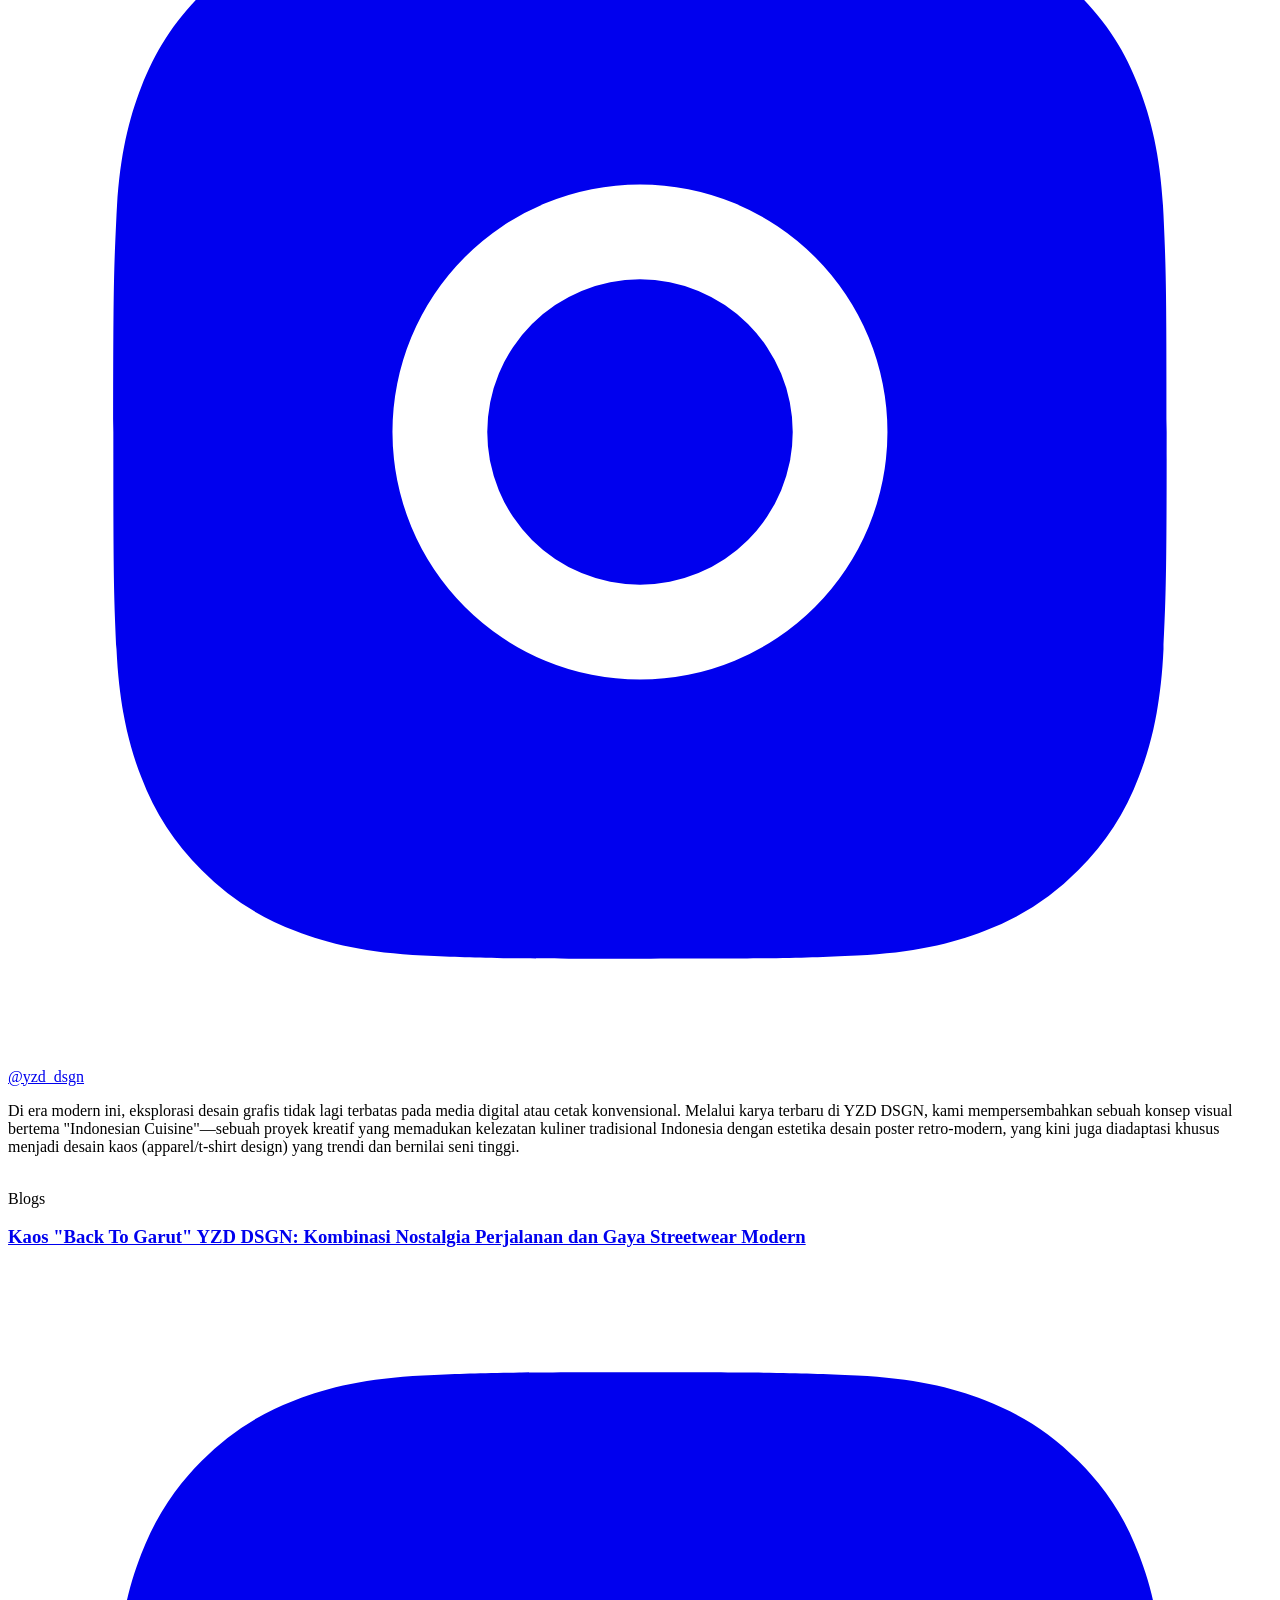
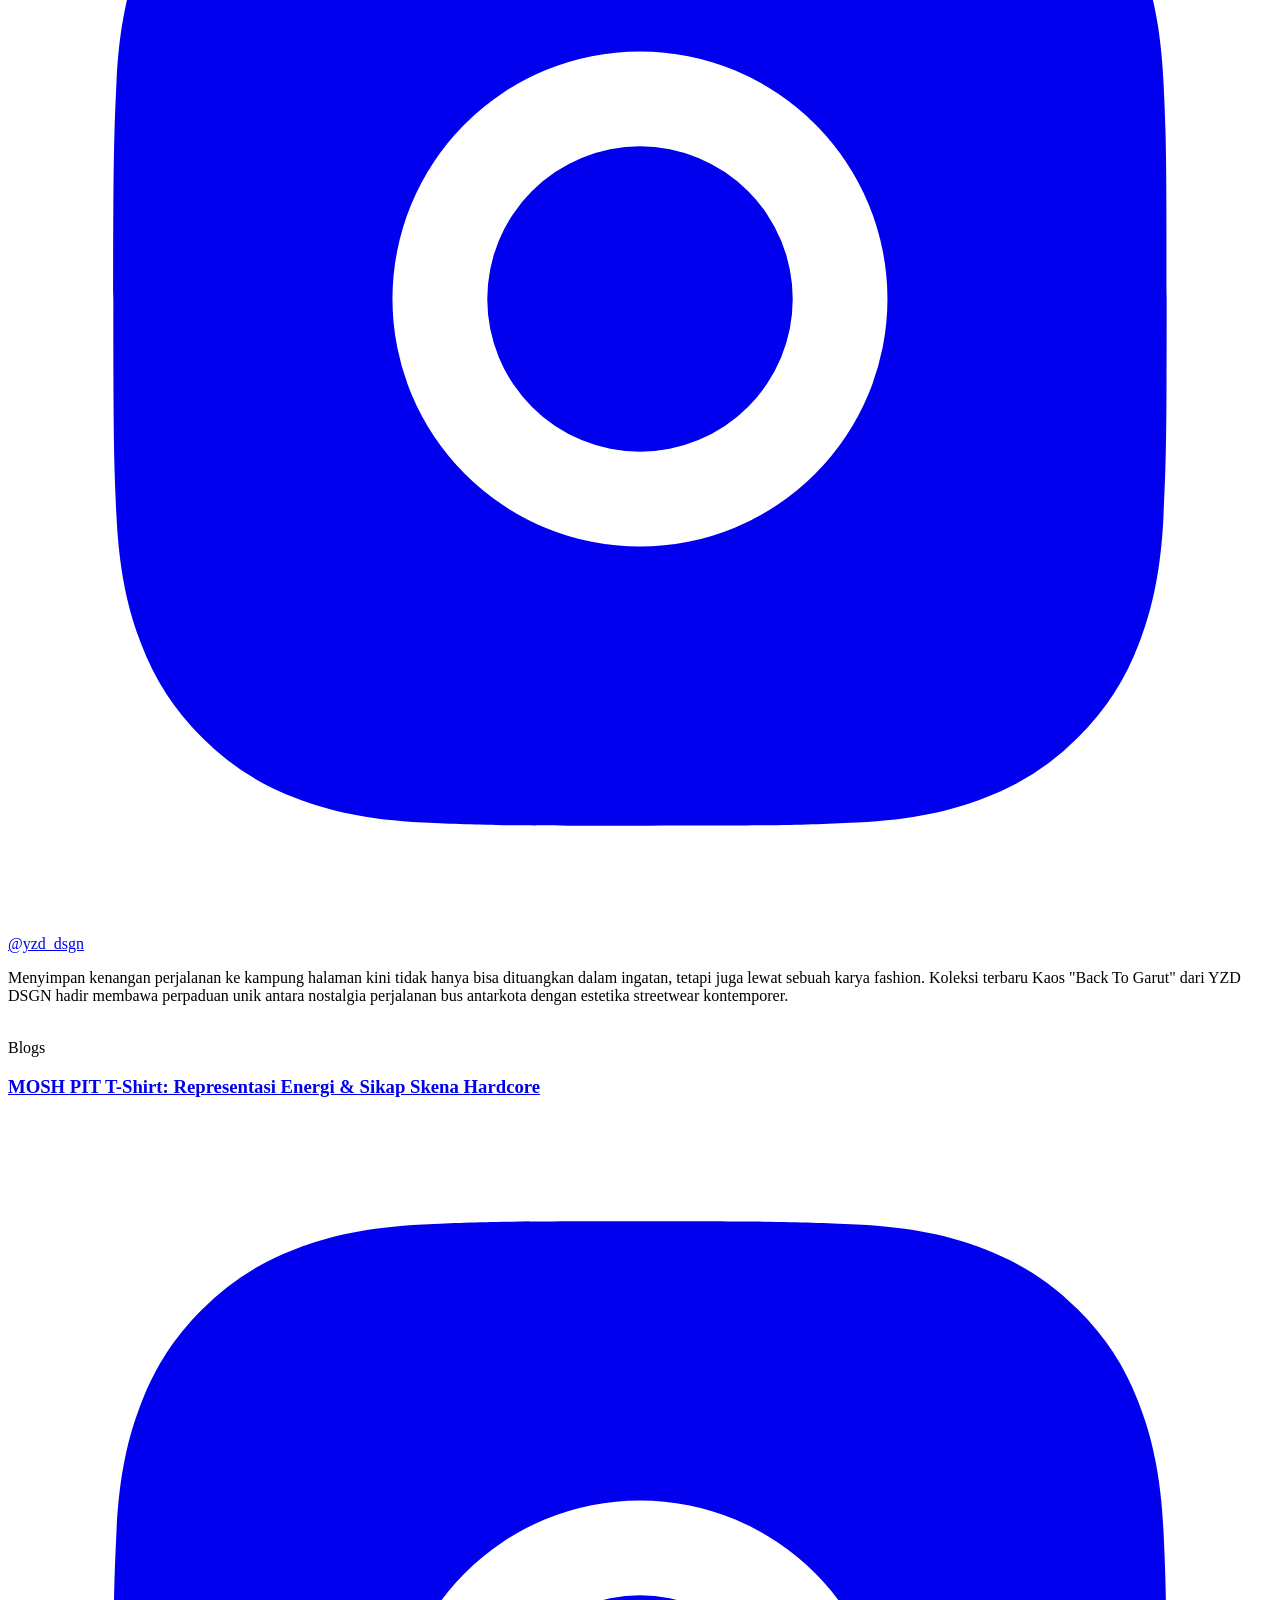
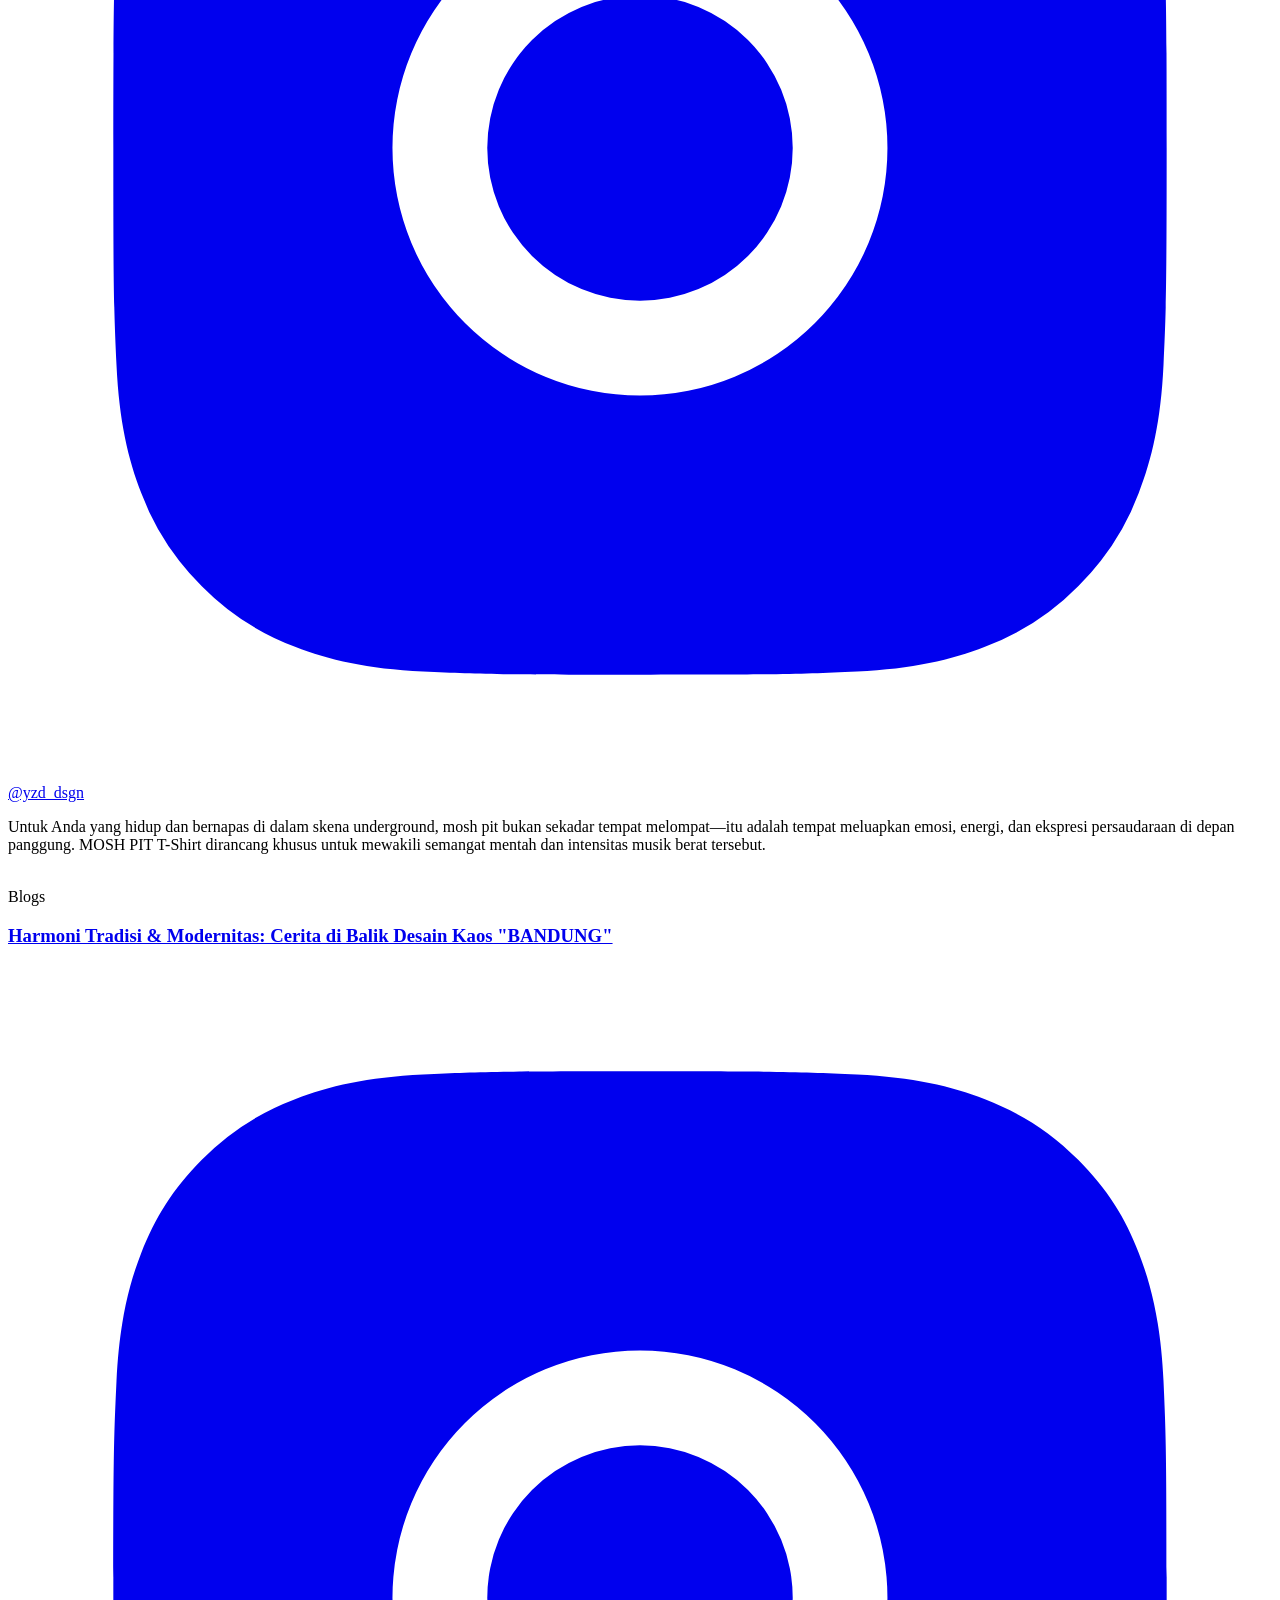
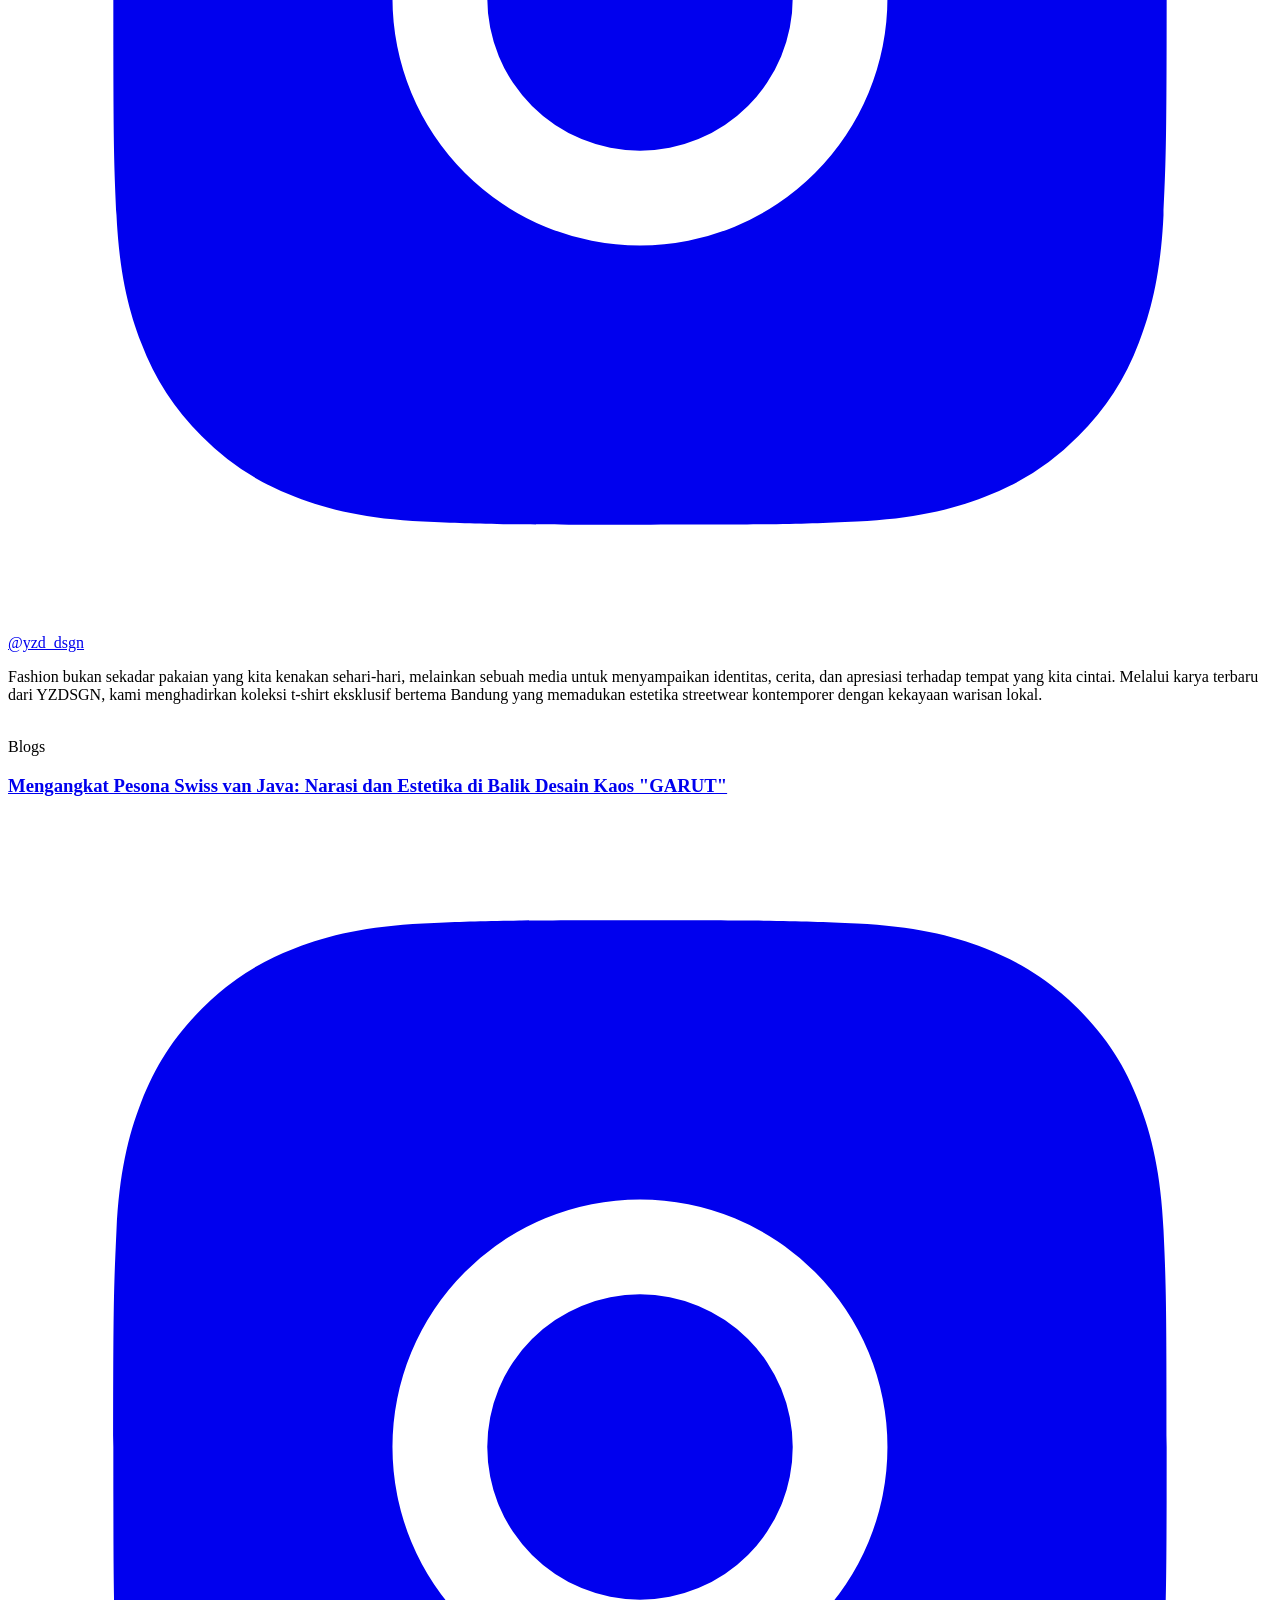
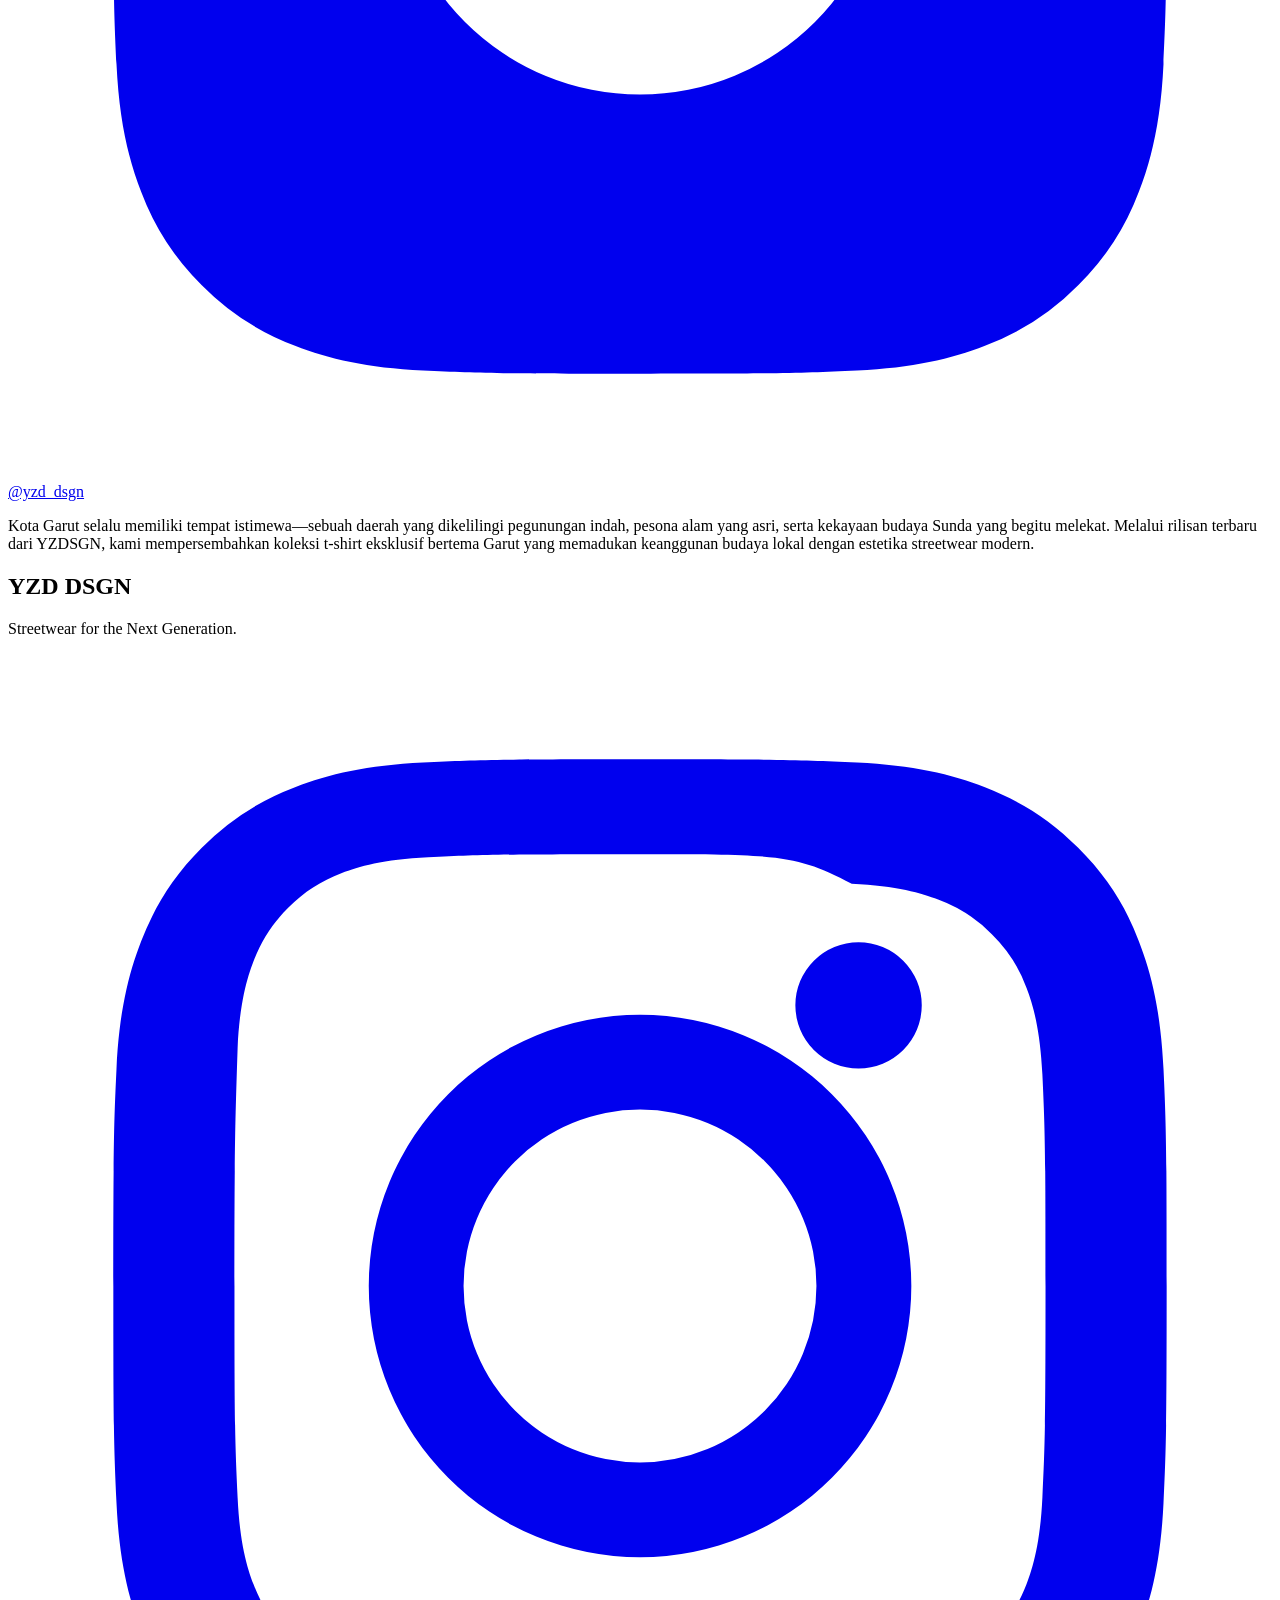
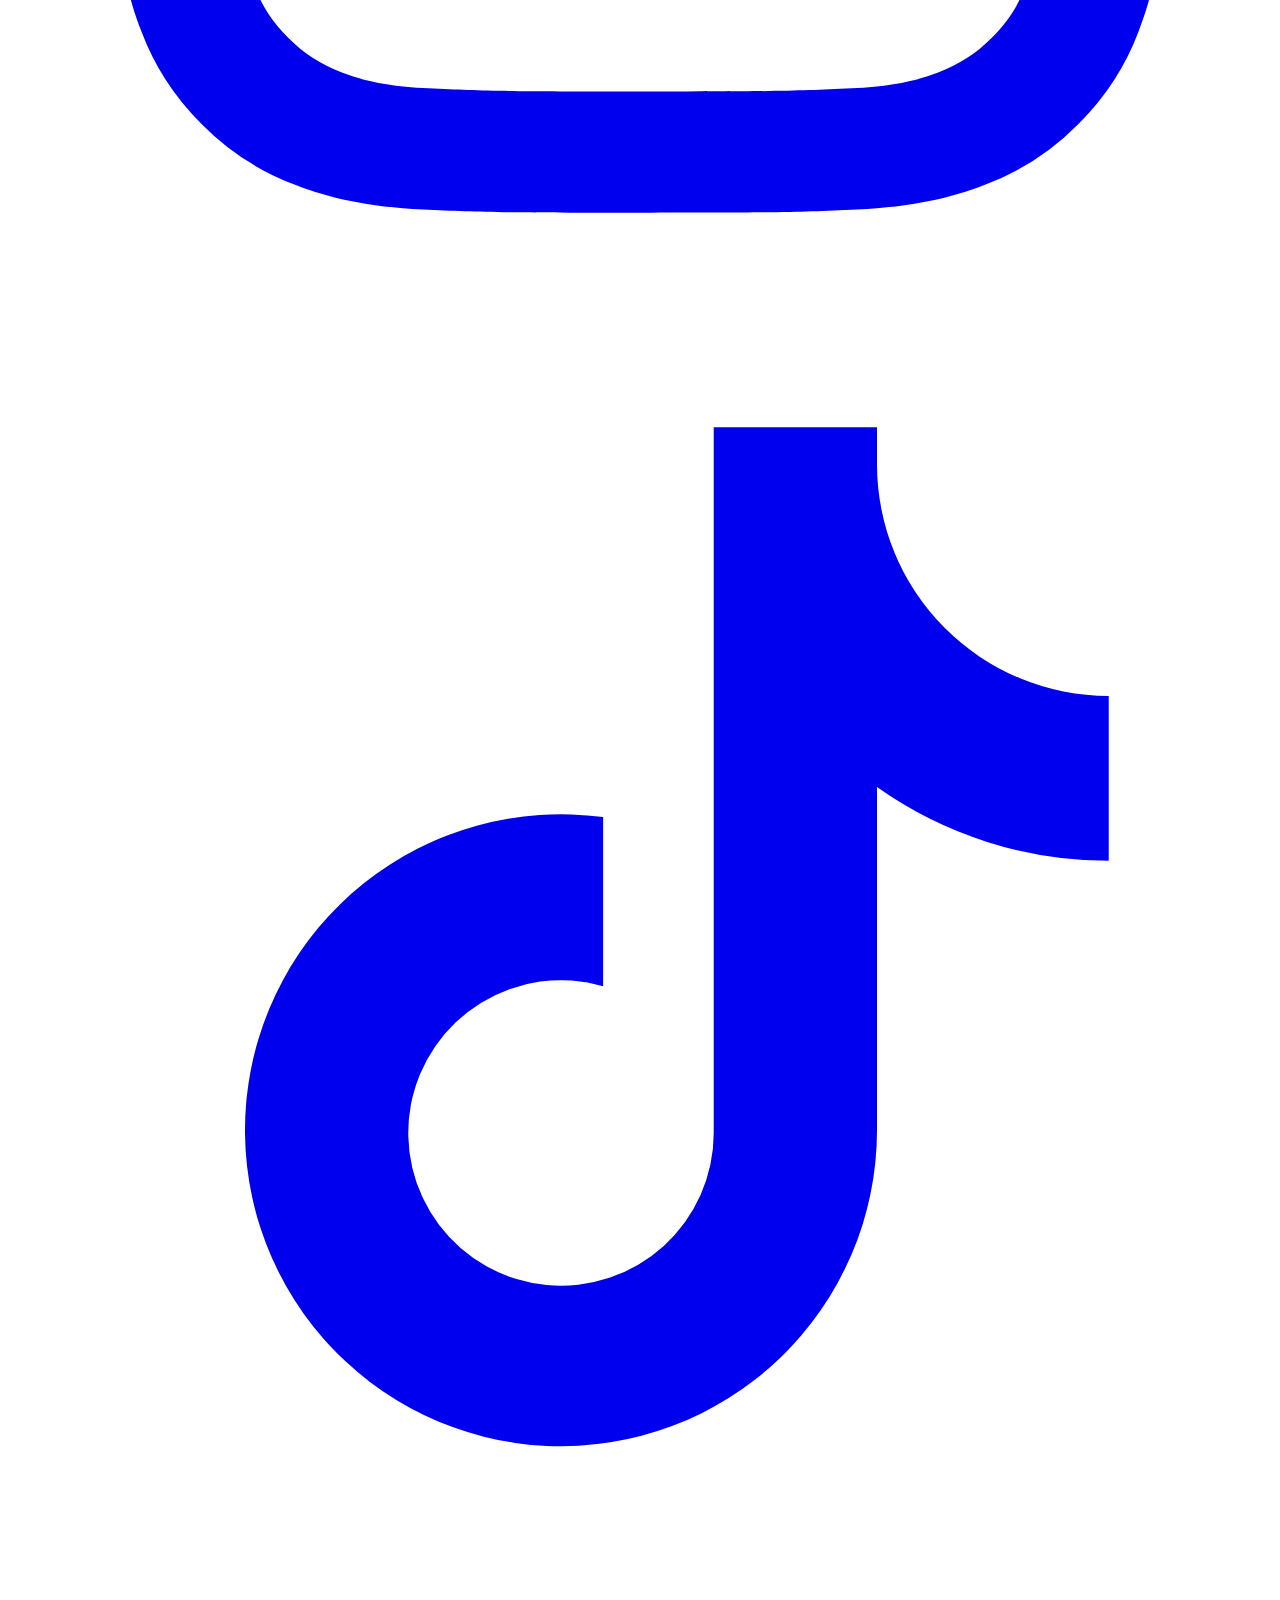
==== commit 13c95359: "home l tes" ====
--- a/index.html
+++ b/index.html
@@ -613,6 +613,35 @@
             <div class="blog-track">
                 <article class="blog-card">
                     <div class="blog-image">
+                        <img src="https://yzddsgn.biz.id/assets1/product/poster/PORTFOLIO INDONESIAN CUISINE (MOCK UP POSTER).jpg"
+                            alt="">
+                    </div>
+                    <div class="blog-body">
+                        <span class="blog-label">Blogs</span>
+                        <a
+                            href="https://yzddsgn.biz.id/blogs/menghadirkan-cita-rasa-nusantara-ke-dalam-tren-fashion-dan-visual-portofolio-desain-indonesian-cuisine/">
+                            <h3>Menghadirkan Cita Rasa Nusantara ke Dalam Tren Fashion dan Visual: Portofolio Desain
+                                "Indonesian Cuisine"</h3>
+                        </a>
+                        <a class="blog-ig" href="https://instagram.com/yzd_dsgn" target="_blank" rel="noopener">
+                            <svg viewBox="0 0 24 24" fill="currentColor">
+                                <path
+                                    d="M12 2c2.7 0 3.05.01 4.12.06 1.06.05 1.79.22 2.43.47.66.26 1.22.6 1.77 1.15.55.55.9 1.11 1.15 1.77.25.64.42 1.37.47 2.43.05 1.07.06 1.42.06 4.12s-.01 3.05-.06 4.12c-.05 1.06-.22 1.79-.47 2.43a4.9 4.9 0 0 1-1.15 1.77 4.9 4.9 0 0 1-1.77 1.15c-.64.25-1.37.42-2.43.47-1.07.05-1.42.06-4.12.06s-3.05-.01-4.12-.06c-1.06-.05-1.79-.22-2.43-.47a4.9 4.9 0 0 1-1.77-1.15 4.9 4.9 0 0 1-1.15-1.77c-.25-.64-.42-1.37-.47-2.43C2.01 15.05 2 14.7 2 12s.01-3.05.06-4.12c.05-1.06.22-1.79.47-2.43.26-.66.6-1.22 1.15-1.77A4.9 4.9 0 0 1 5.45 2.53c.64-.25 1.37-.42 2.43-.47C8.95 2.01 9.3 2 12 2zm0 5.3a4.7 4.7 0 1 0 0 9.4 4.7 4.7 0 0 0 0-9.4zm0 1.8a2.9 2.9 0 1 1 0 5.8 2.9 2.9 0 0 1 0-5.8zm5.9-2a1.1 1.1 0 1 1-2.2 0 1.1 1.1 0 0 1 2.2 0z" />
+                            </svg>
+                            <span>@yzd_dsgn</span>
+                        </a>
+                        <p>
+                            Di era modern ini, eksplorasi desain grafis tidak lagi terbatas pada media digital atau
+                            cetak konvensional. Melalui karya terbaru di YZD DSGN, kami mempersembahkan sebuah konsep
+                            visual bertema "Indonesian Cuisine"—sebuah proyek kreatif yang memadukan kelezatan kuliner
+                            tradisional Indonesia dengan estetika desain poster retro-modern, yang kini juga diadaptasi
+                            khusus menjadi desain kaos (apparel/t-shirt design) yang trendi dan bernilai seni tinggi.
+                        </p>
+                    </div>
+                </article>
+
+                <article class="blog-card">
+                    <div class="blog-image">
                         <img src="https://yzddsgn.biz.id/assets1/product/model/model 8.jpg" alt="">
                     </div>
                     <div class="blog-body">
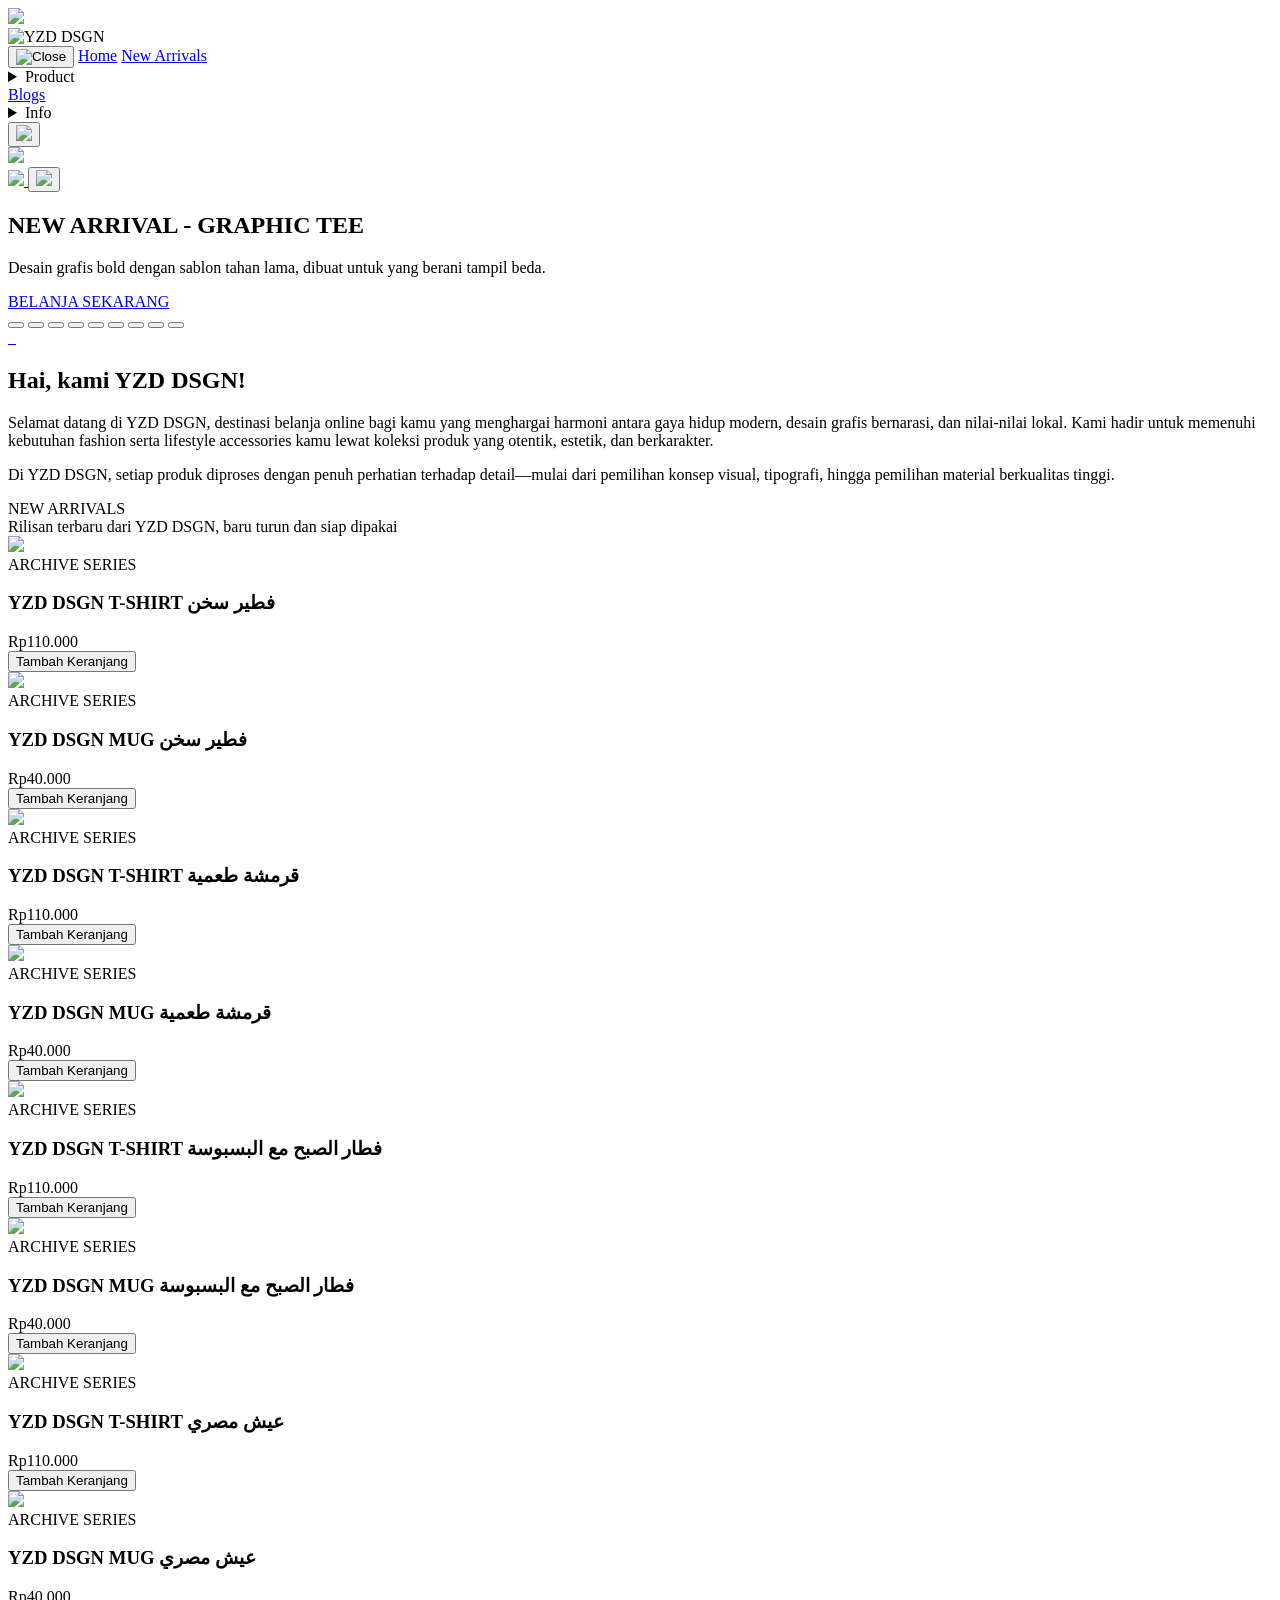
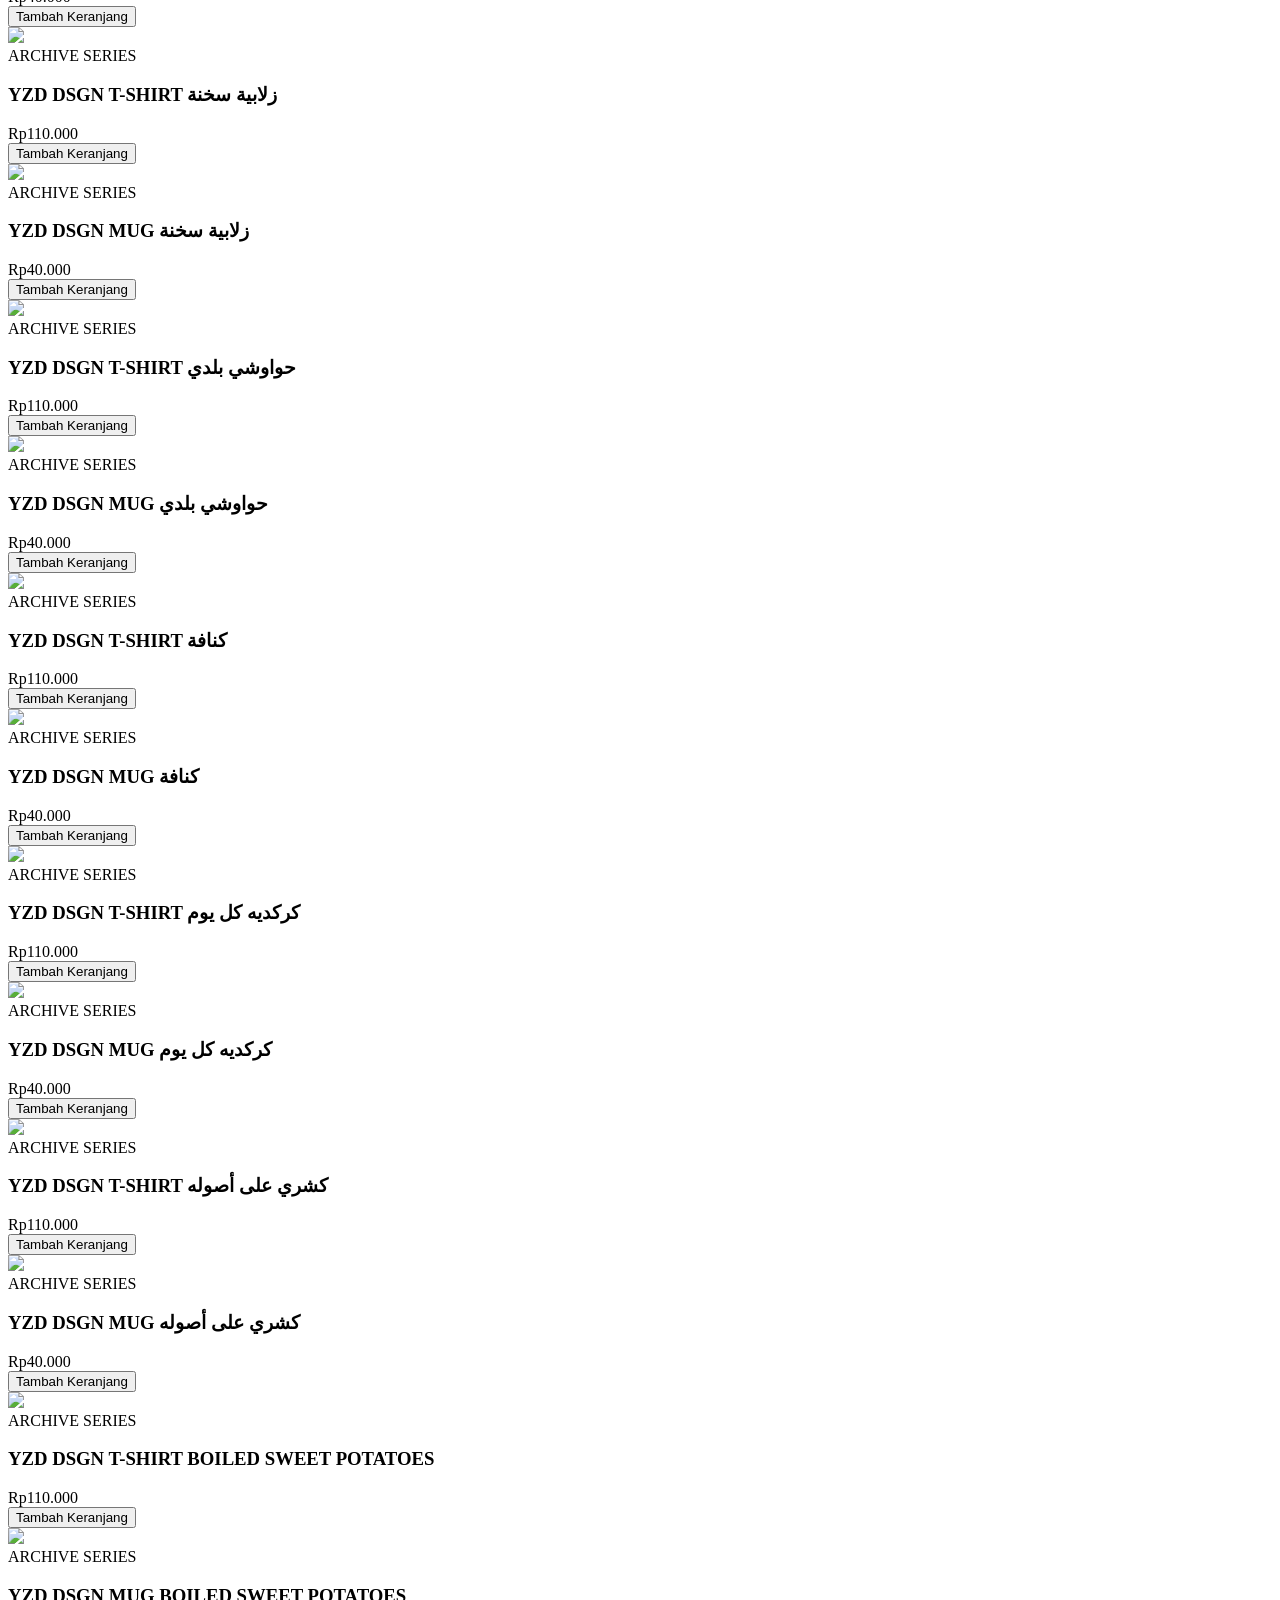
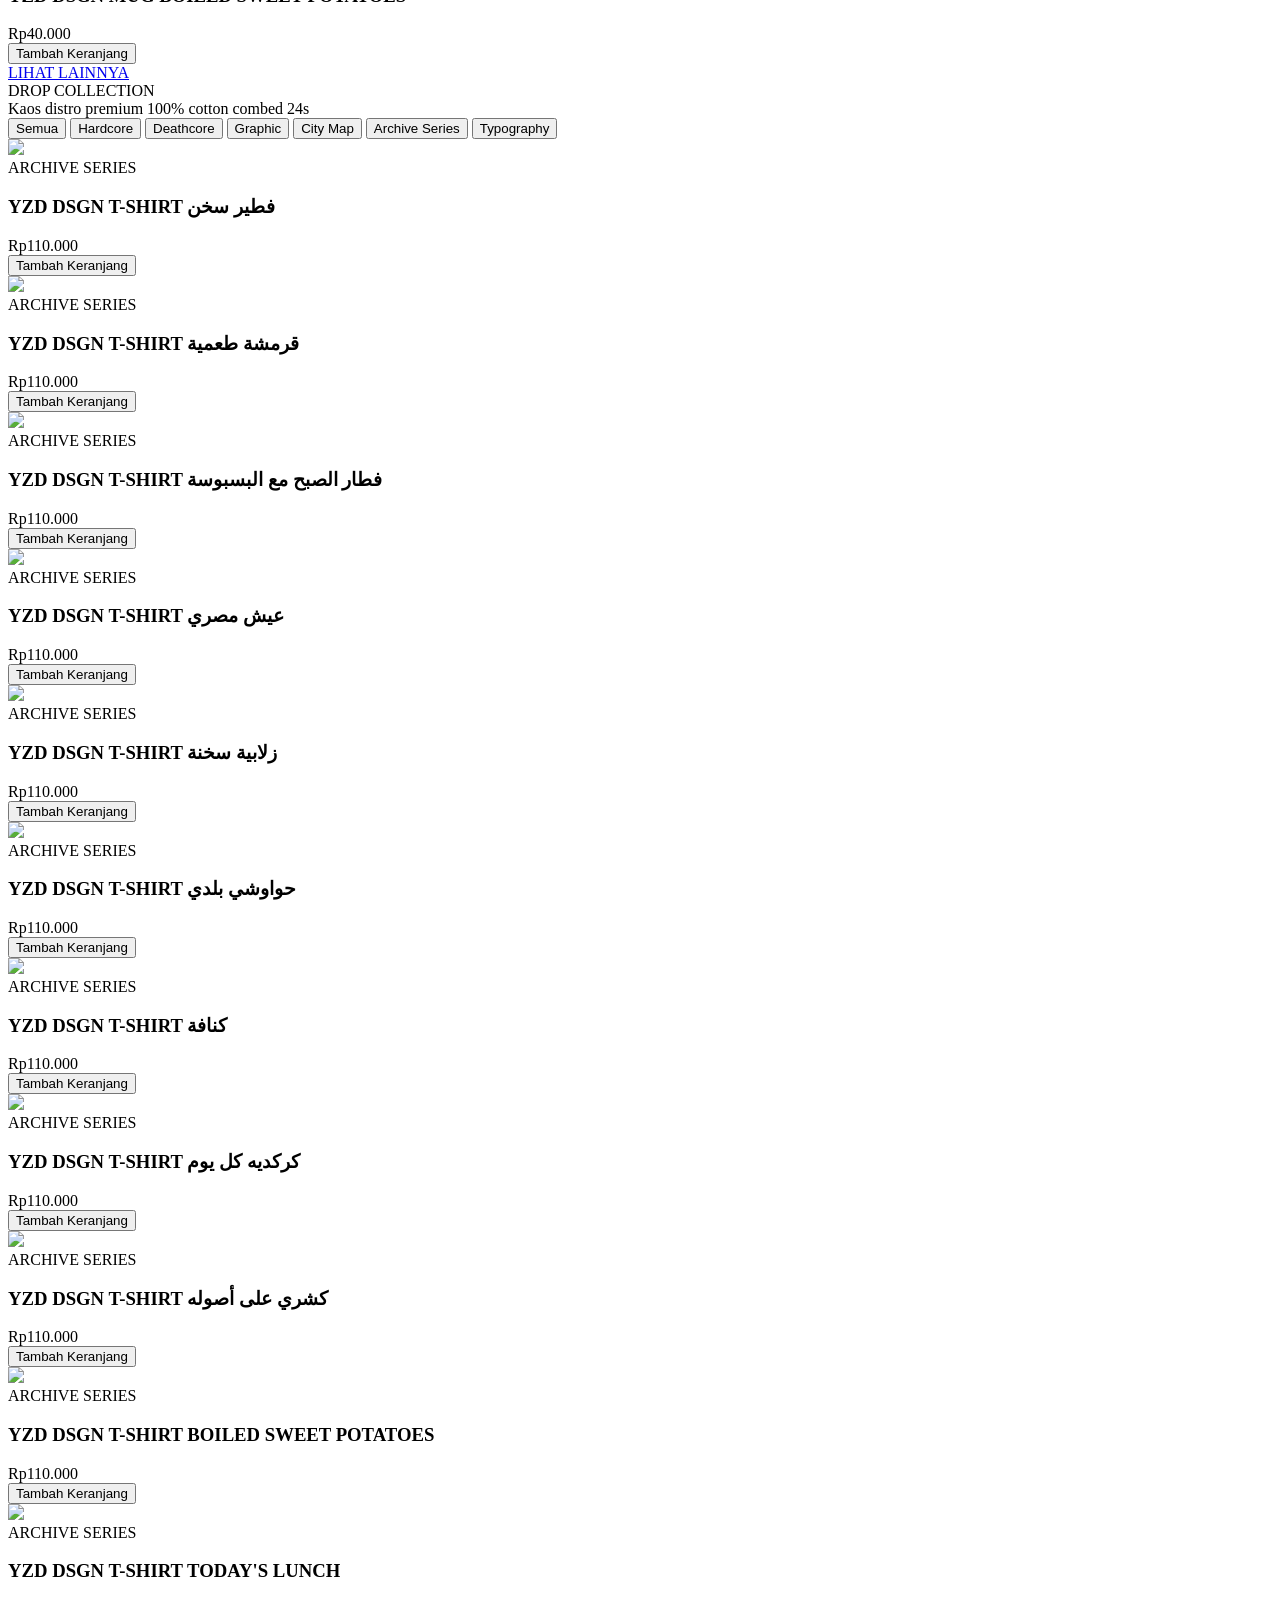
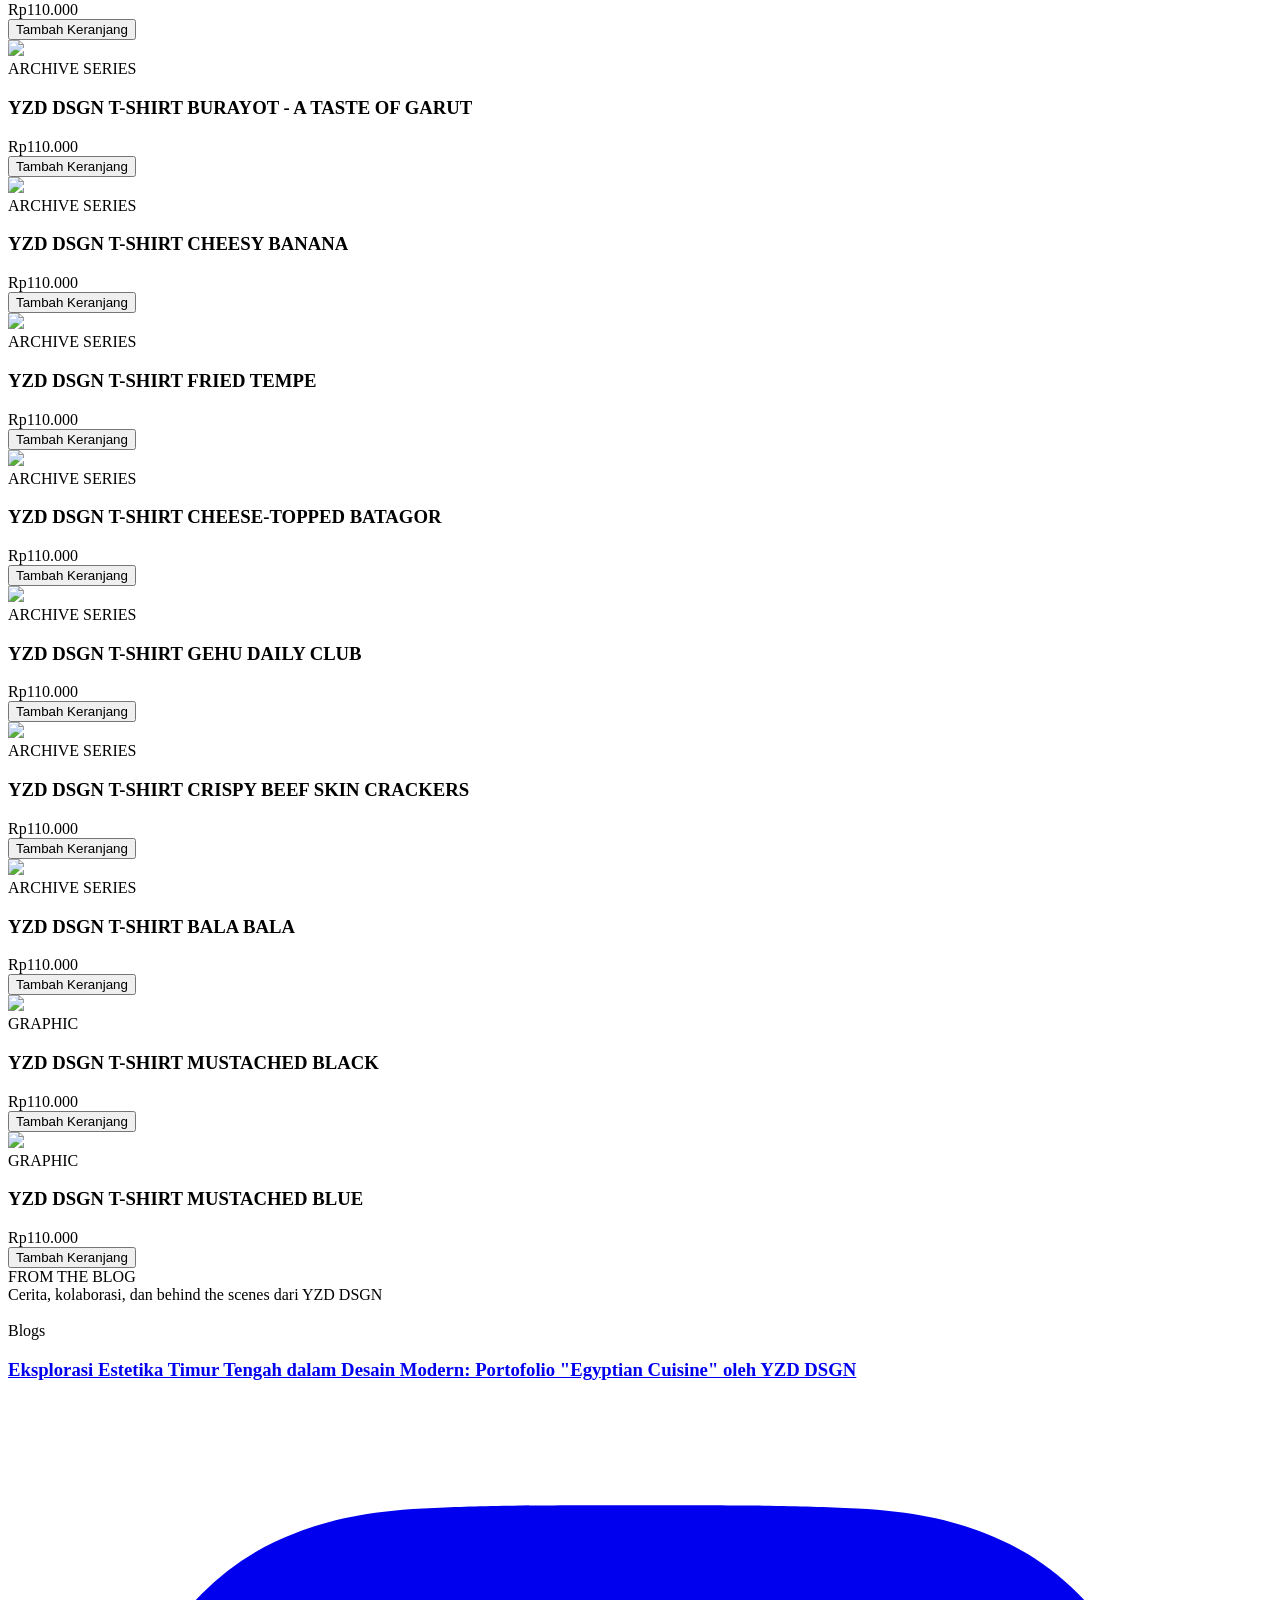
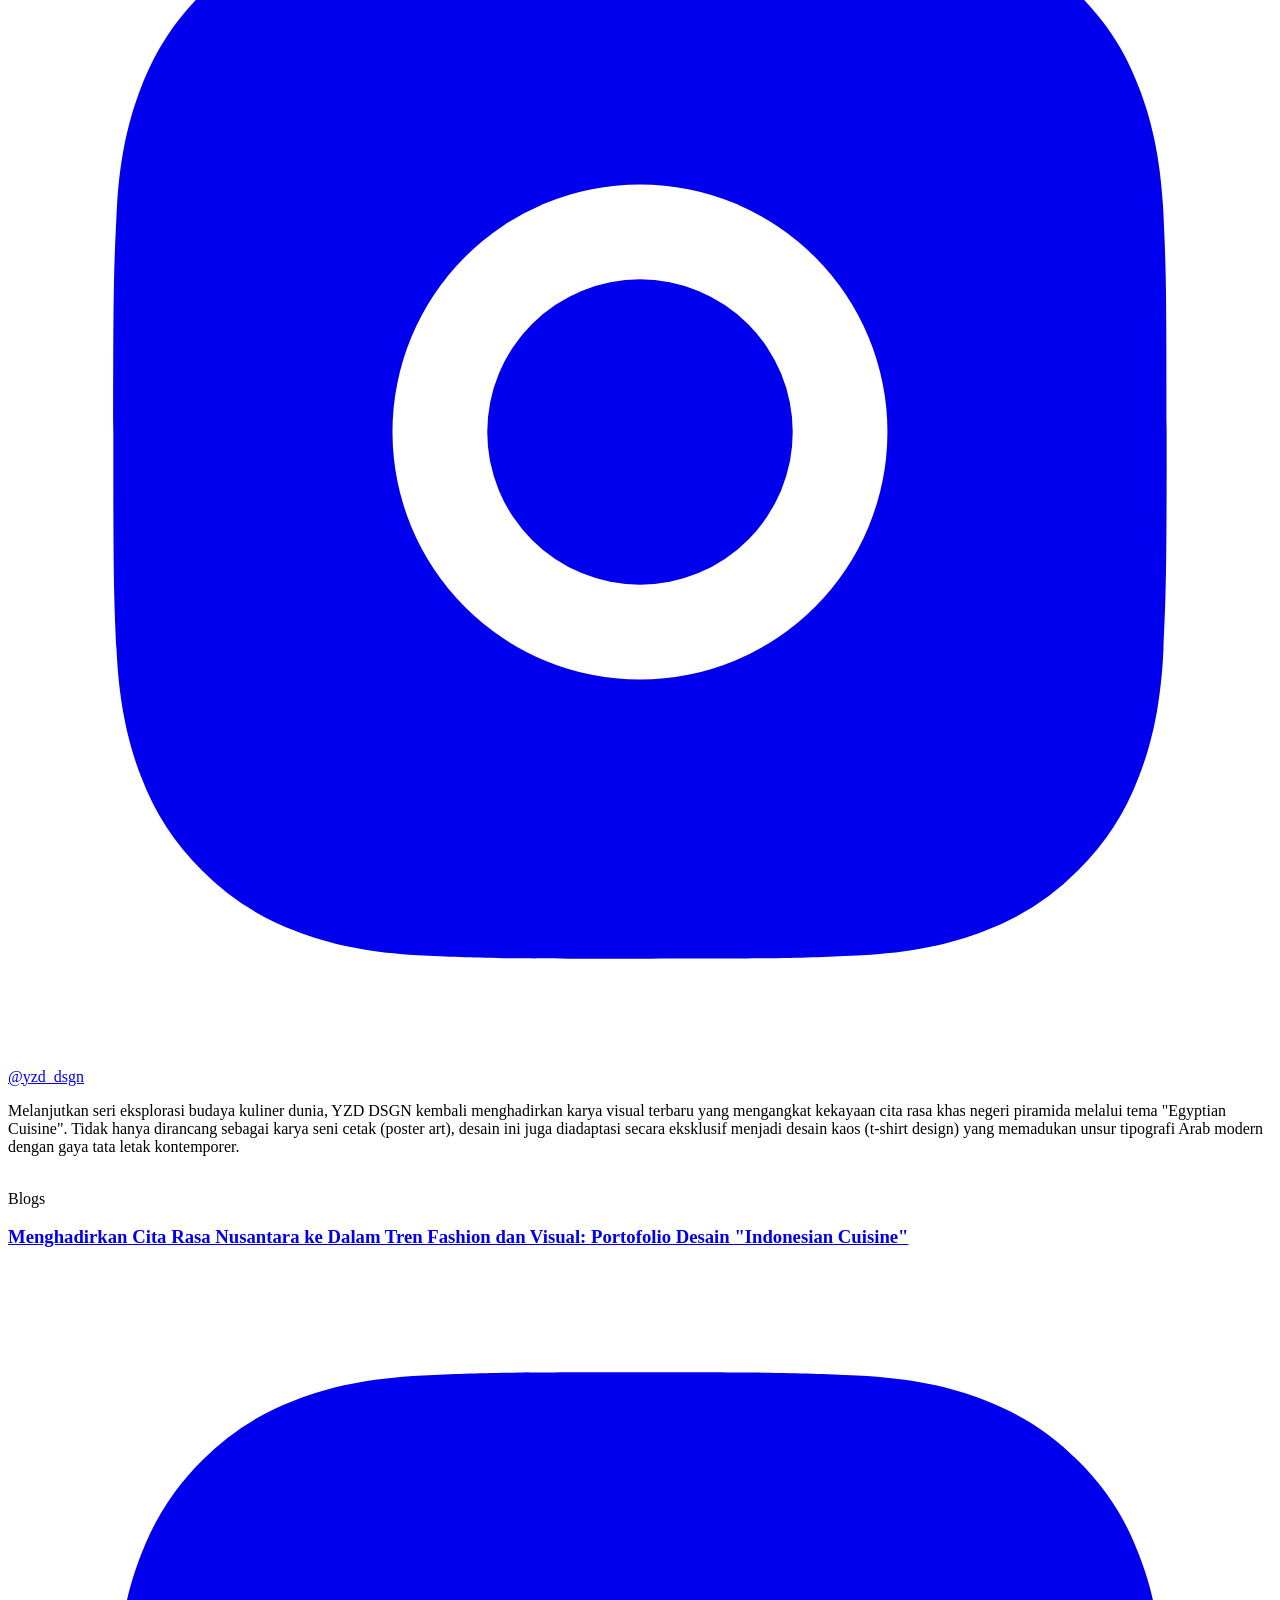
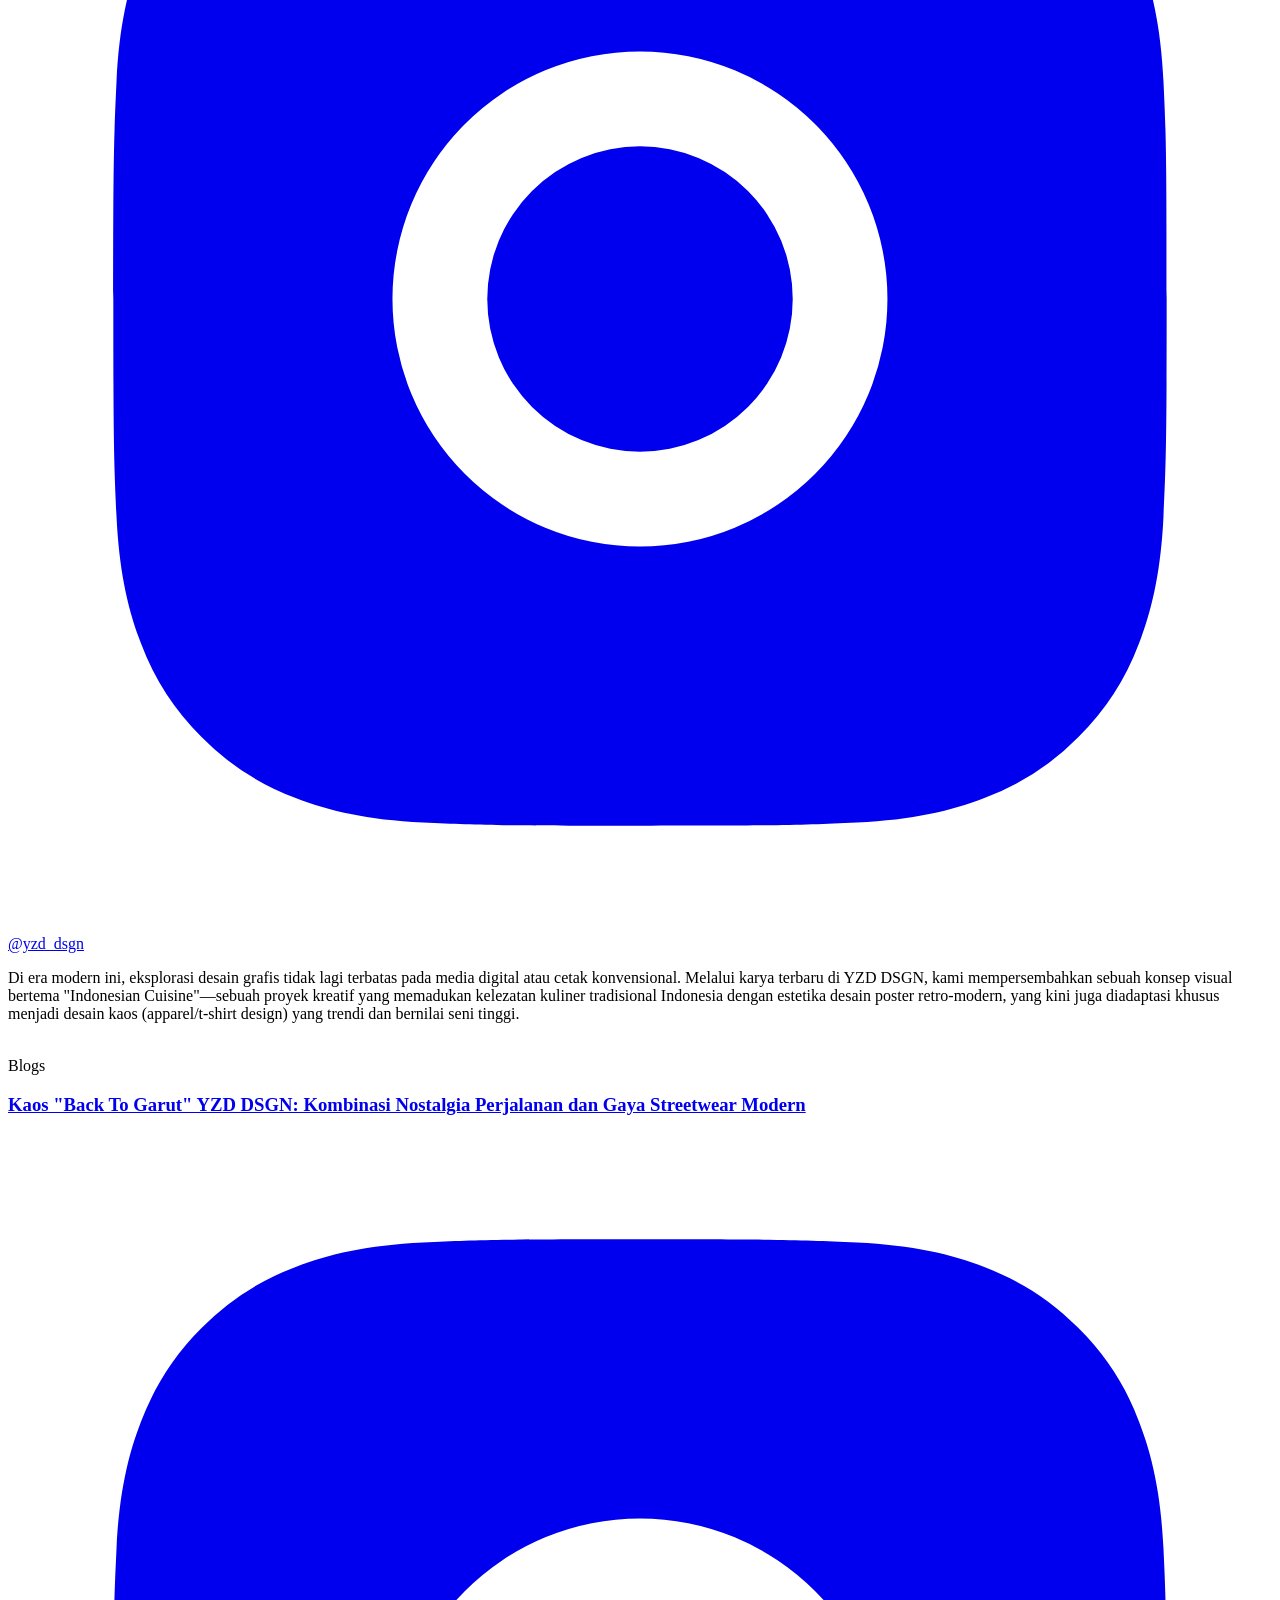
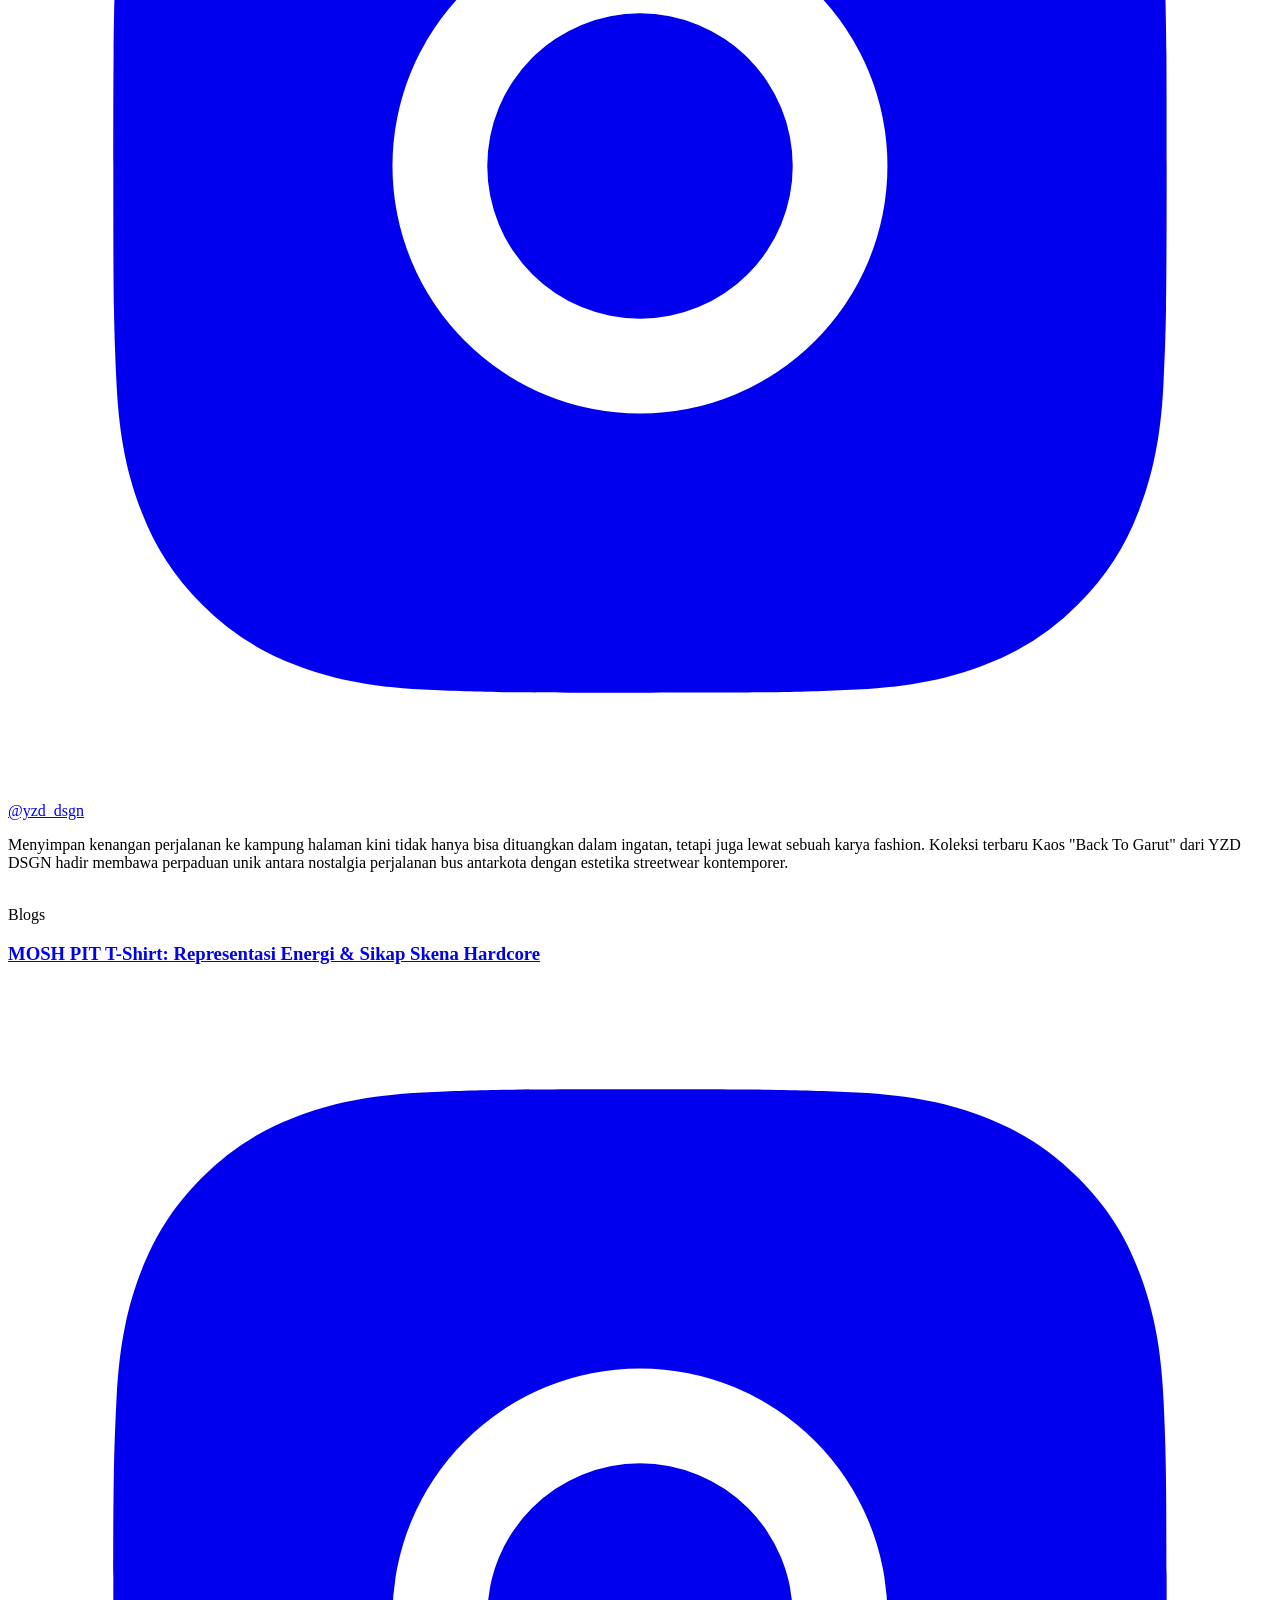
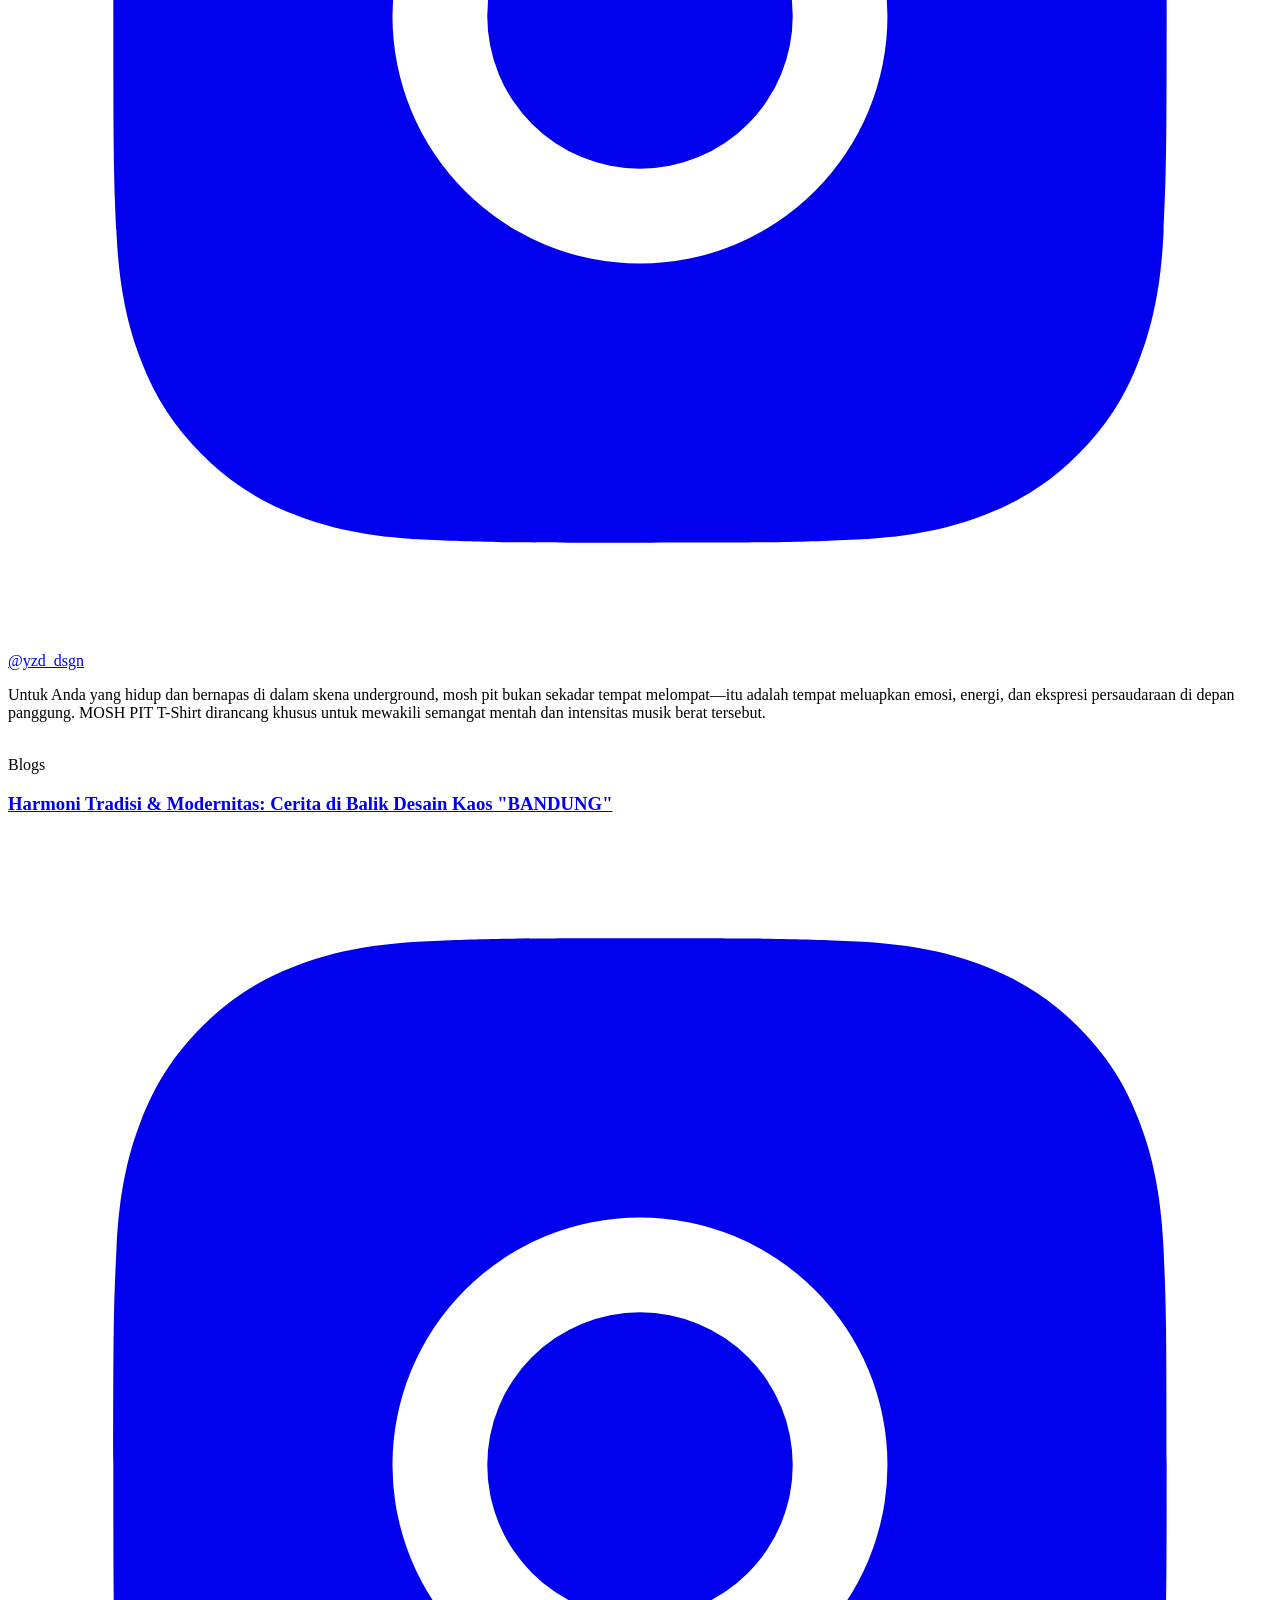
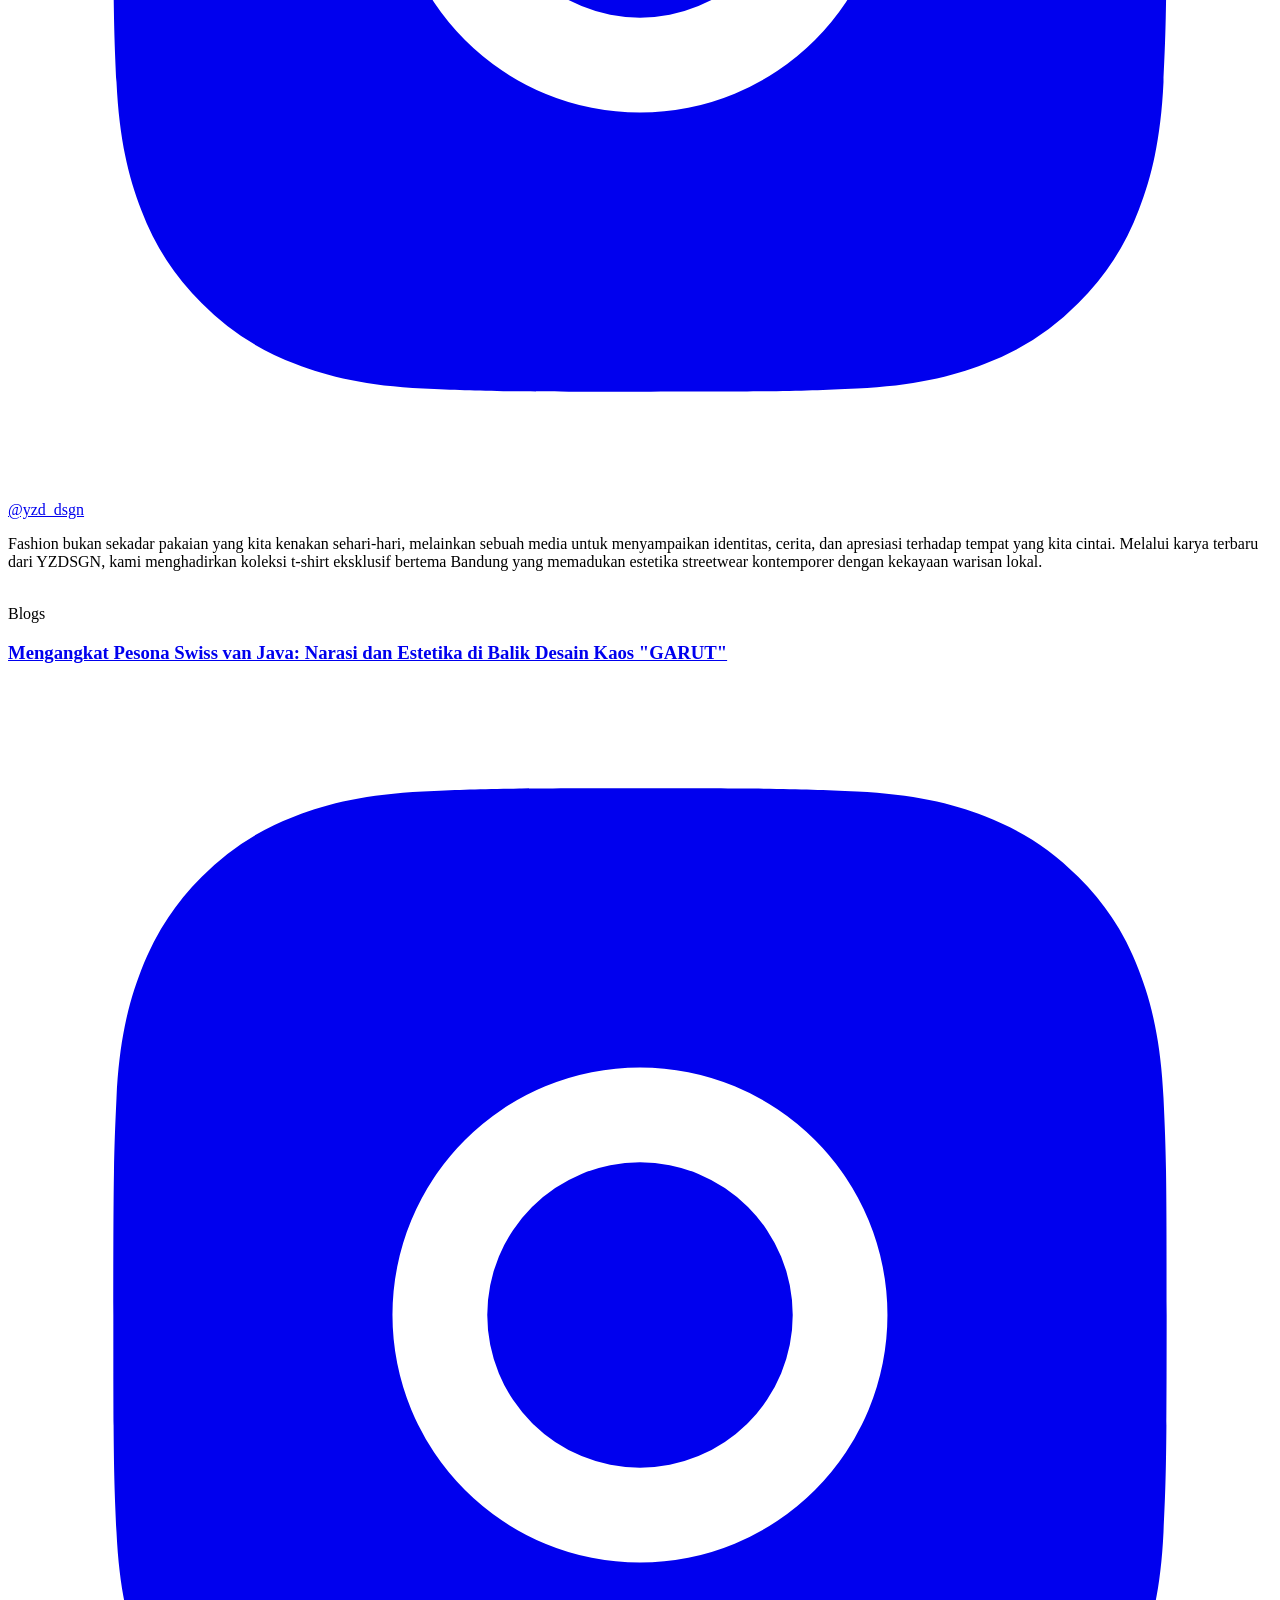
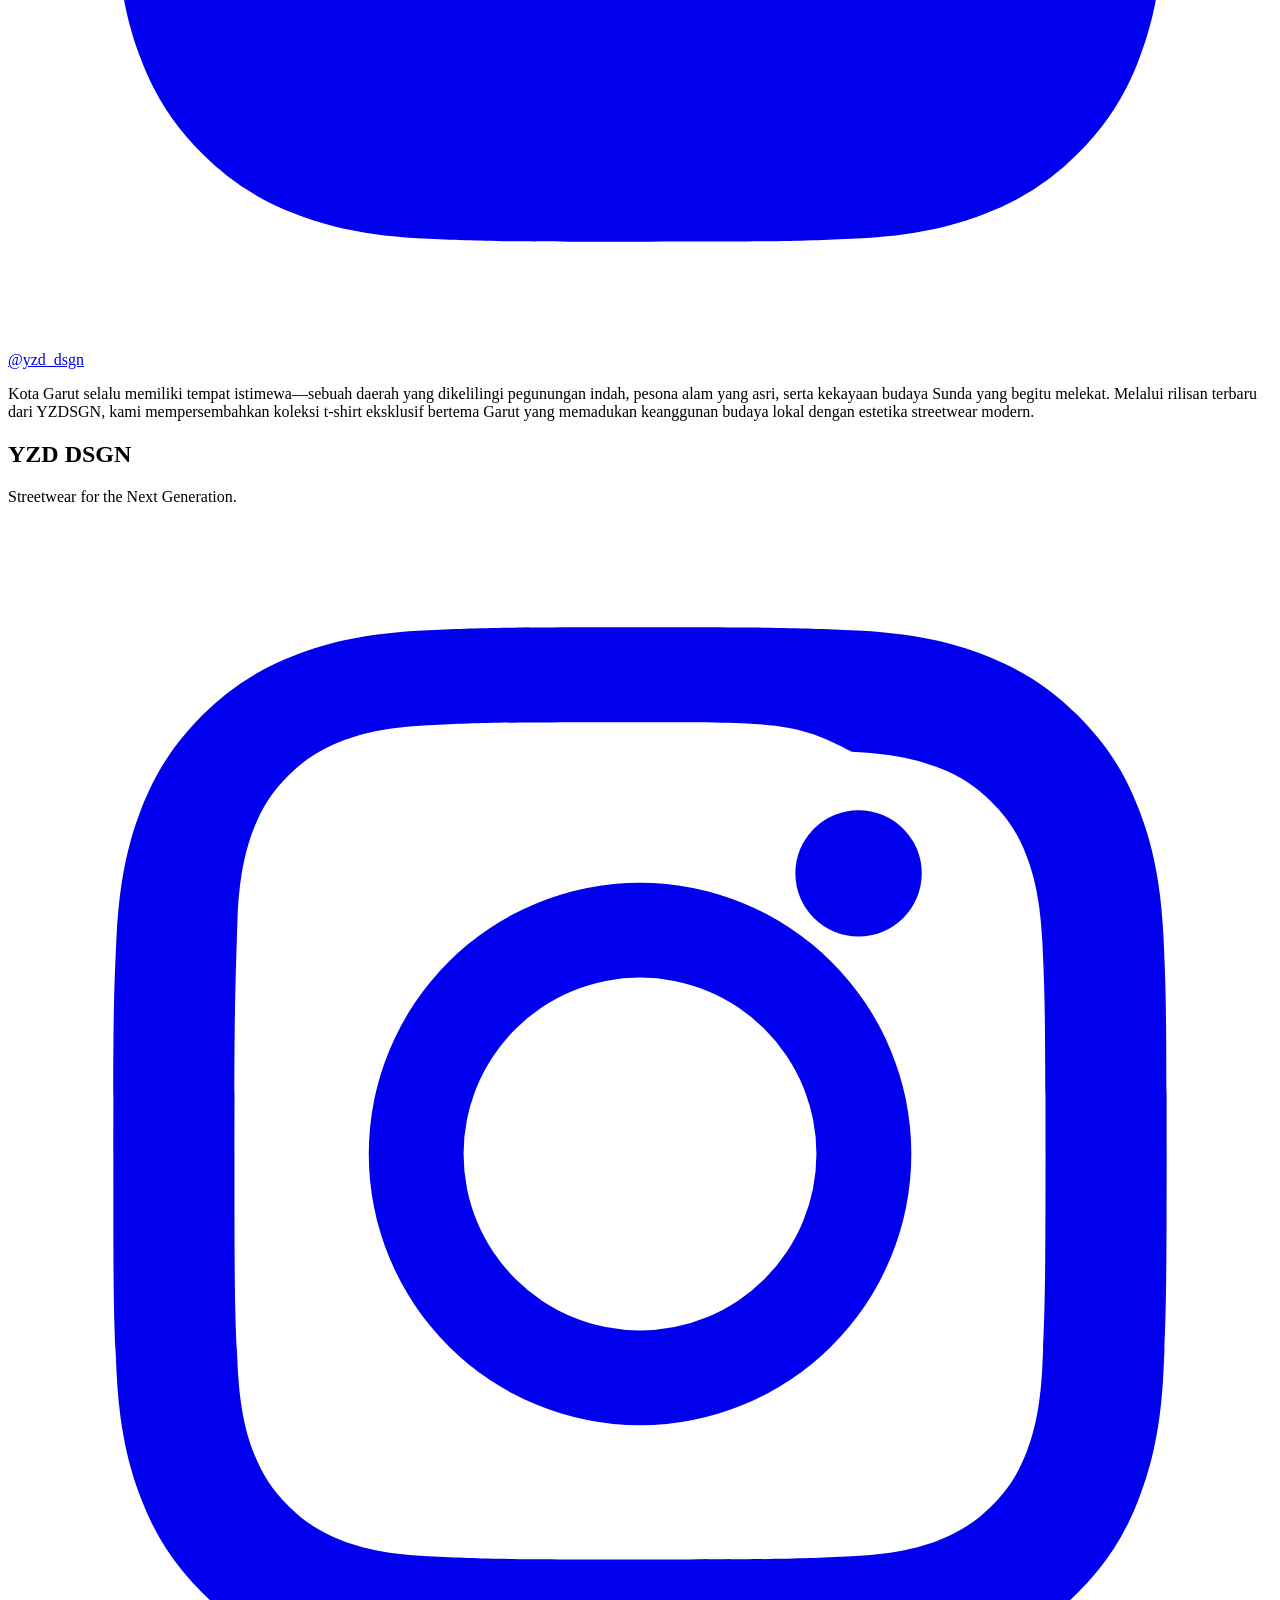
==== commit 5b940cb9: "home l" ====
--- a/index.html
+++ b/index.html
@@ -613,6 +613,35 @@
             <div class="blog-track">
                 <article class="blog-card">
                     <div class="blog-image">
+                        <img src="https://yzddsgn.biz.id/assets1/product/poster/PORTFOLIO EGYPTIAN CUISINE (MOCK UP POSTER).jpg"
+                            alt="">
+                    </div>
+                    <div class="blog-body">
+                        <span class="blog-label">Blogs</span>
+                        <a
+                            href="https://yzddsgn.biz.id/blogs/eksplorasi-estetika-timur-tengah-dalam-desain-modern-portofolio-egyptian-cuisine-oleh-yzd-dsgn/">
+                            <h3>Eksplorasi Estetika Timur Tengah dalam Desain Modern: Portofolio "Egyptian Cuisine" oleh
+                                YZD DSGN</h3>
+                        </a>
+                        <a class="blog-ig" href="https://instagram.com/yzd_dsgn" target="_blank" rel="noopener">
+                            <svg viewBox="0 0 24 24" fill="currentColor">
+                                <path
+                                    d="M12 2c2.7 0 3.05.01 4.12.06 1.06.05 1.79.22 2.43.47.66.26 1.22.6 1.77 1.15.55.55.9 1.11 1.15 1.77.25.64.42 1.37.47 2.43.05 1.07.06 1.42.06 4.12s-.01 3.05-.06 4.12c-.05 1.06-.22 1.79-.47 2.43a4.9 4.9 0 0 1-1.15 1.77 4.9 4.9 0 0 1-1.77 1.15c-.64.25-1.37.42-2.43.47-1.07.05-1.42.06-4.12.06s-3.05-.01-4.12-.06c-1.06-.05-1.79-.22-2.43-.47a4.9 4.9 0 0 1-1.77-1.15 4.9 4.9 0 0 1-1.15-1.77c-.25-.64-.42-1.37-.47-2.43C2.01 15.05 2 14.7 2 12s.01-3.05.06-4.12c.05-1.06.22-1.79.47-2.43.26-.66.6-1.22 1.15-1.77A4.9 4.9 0 0 1 5.45 2.53c.64-.25 1.37-.42 2.43-.47C8.95 2.01 9.3 2 12 2zm0 5.3a4.7 4.7 0 1 0 0 9.4 4.7 4.7 0 0 0 0-9.4zm0 1.8a2.9 2.9 0 1 1 0 5.8 2.9 2.9 0 0 1 0-5.8zm5.9-2a1.1 1.1 0 1 1-2.2 0 1.1 1.1 0 0 1 2.2 0z" />
+                            </svg>
+                            <span>@yzd_dsgn</span>
+                        </a>
+                        <p>
+                            Melanjutkan seri eksplorasi budaya kuliner dunia, YZD DSGN kembali menghadirkan karya visual
+                            terbaru yang mengangkat kekayaan cita rasa khas negeri piramida melalui tema "Egyptian
+                            Cuisine". Tidak hanya dirancang sebagai karya seni cetak (poster art), desain ini juga
+                            diadaptasi secara eksklusif menjadi desain kaos (t-shirt design) yang memadukan unsur
+                            tipografi Arab modern dengan gaya tata letak kontemporer.
+                        </p>
+                    </div>
+                </article>
+
+                <article class="blog-card">
+                    <div class="blog-image">
                         <img src="https://yzddsgn.biz.id/assets1/product/poster/PORTFOLIO INDONESIAN CUISINE (MOCK UP POSTER).jpg"
                             alt="">
                     </div>
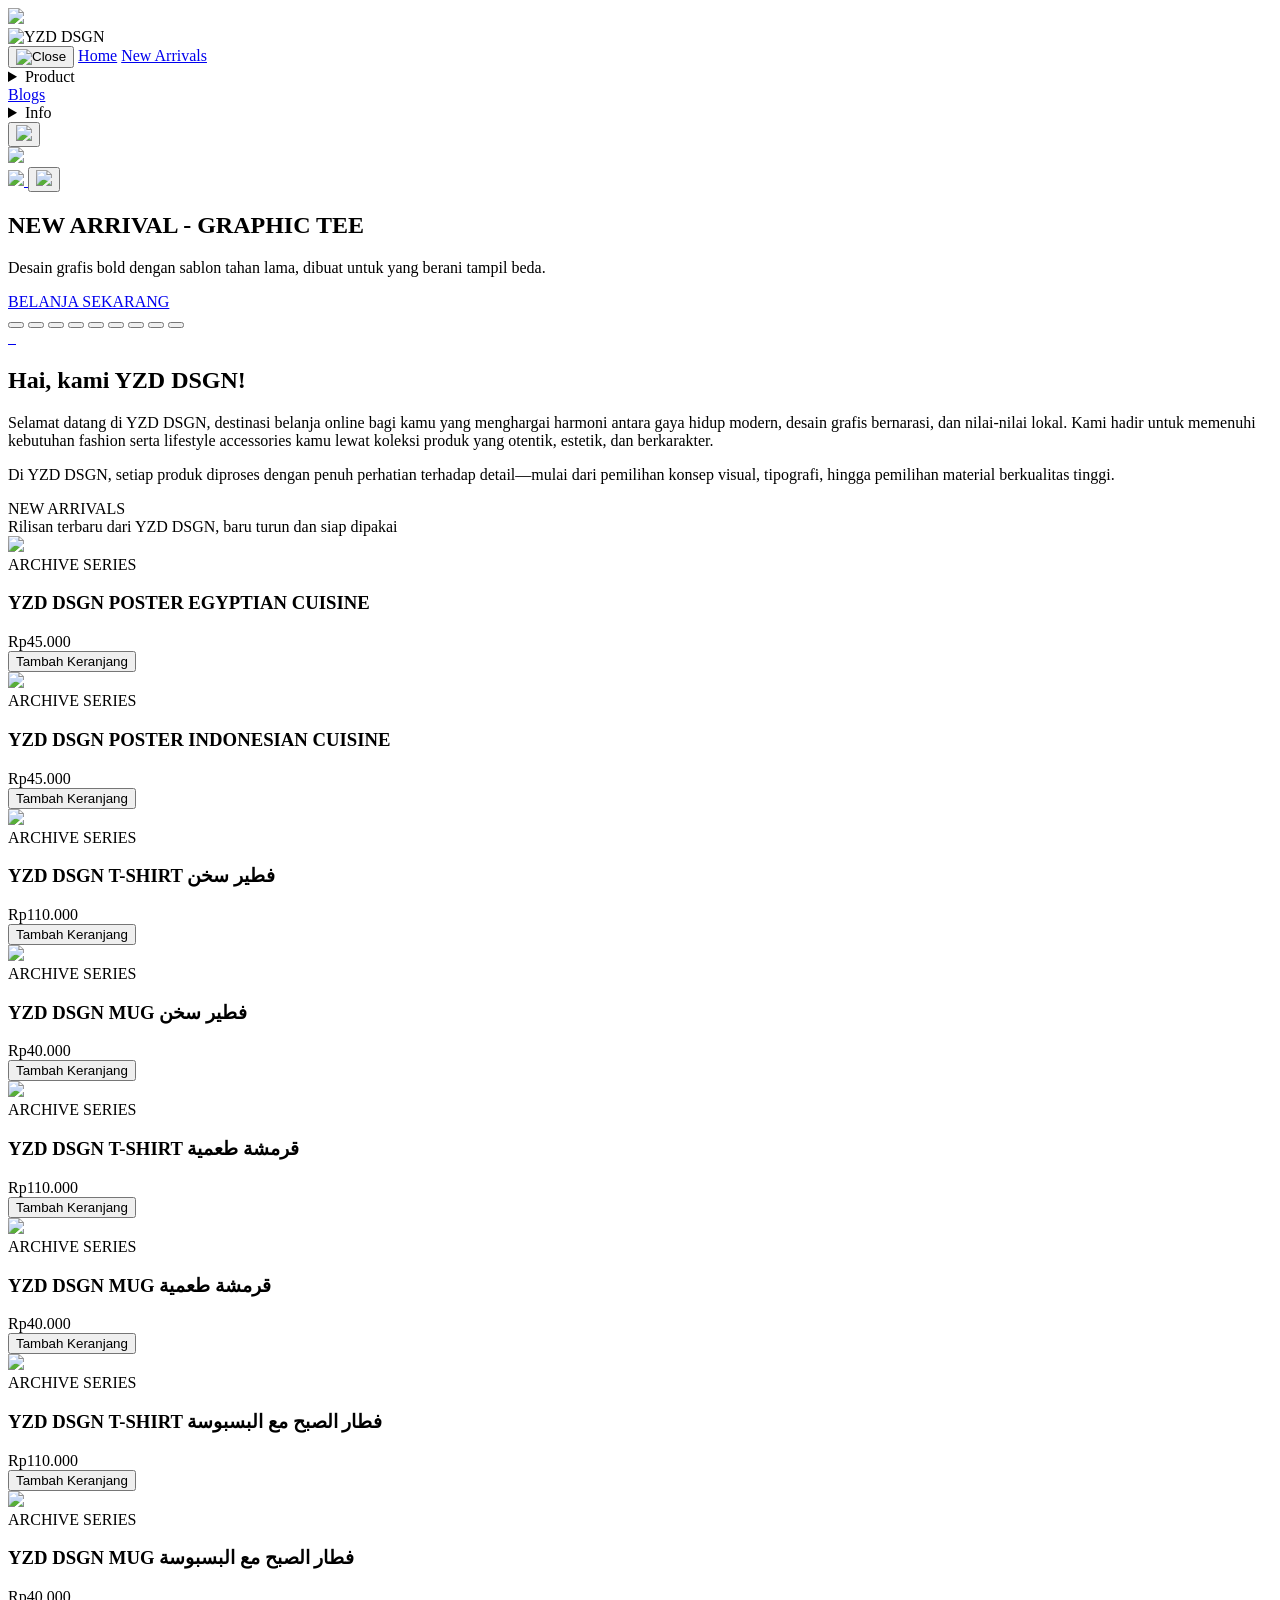
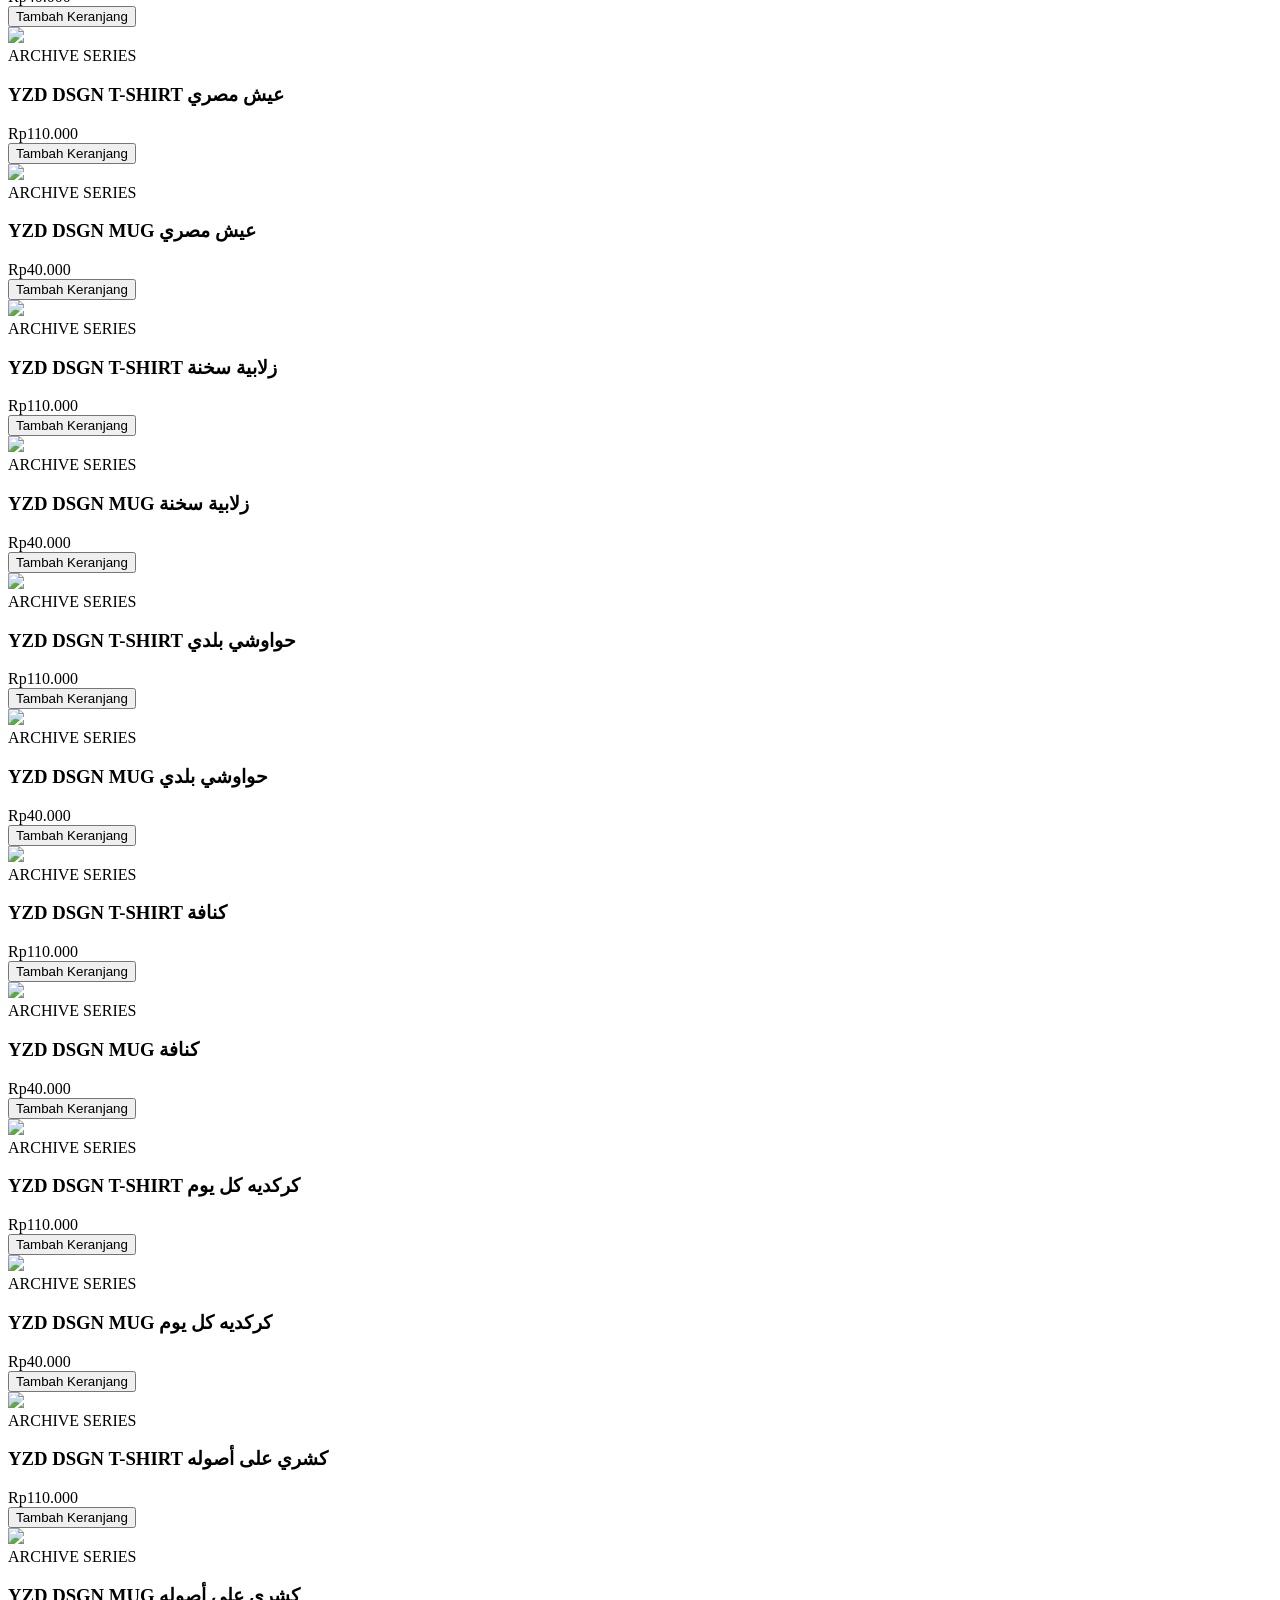
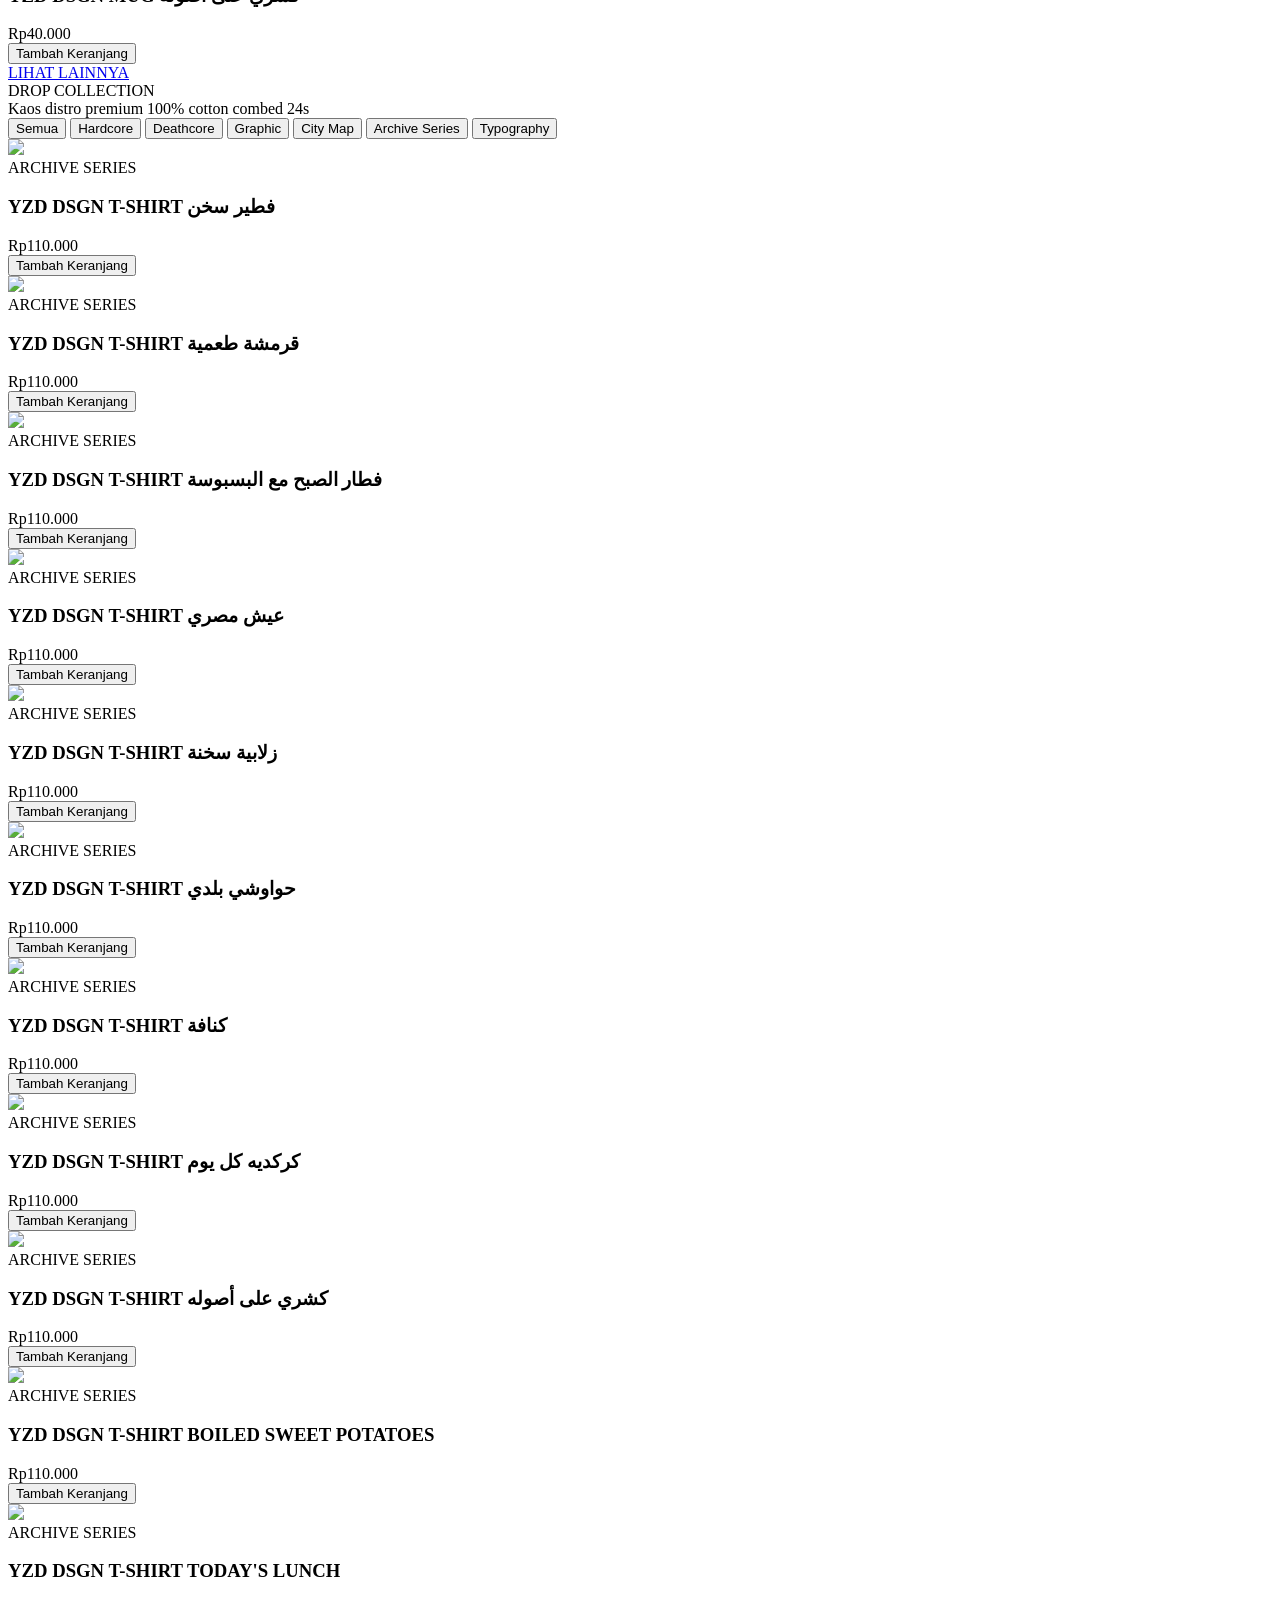
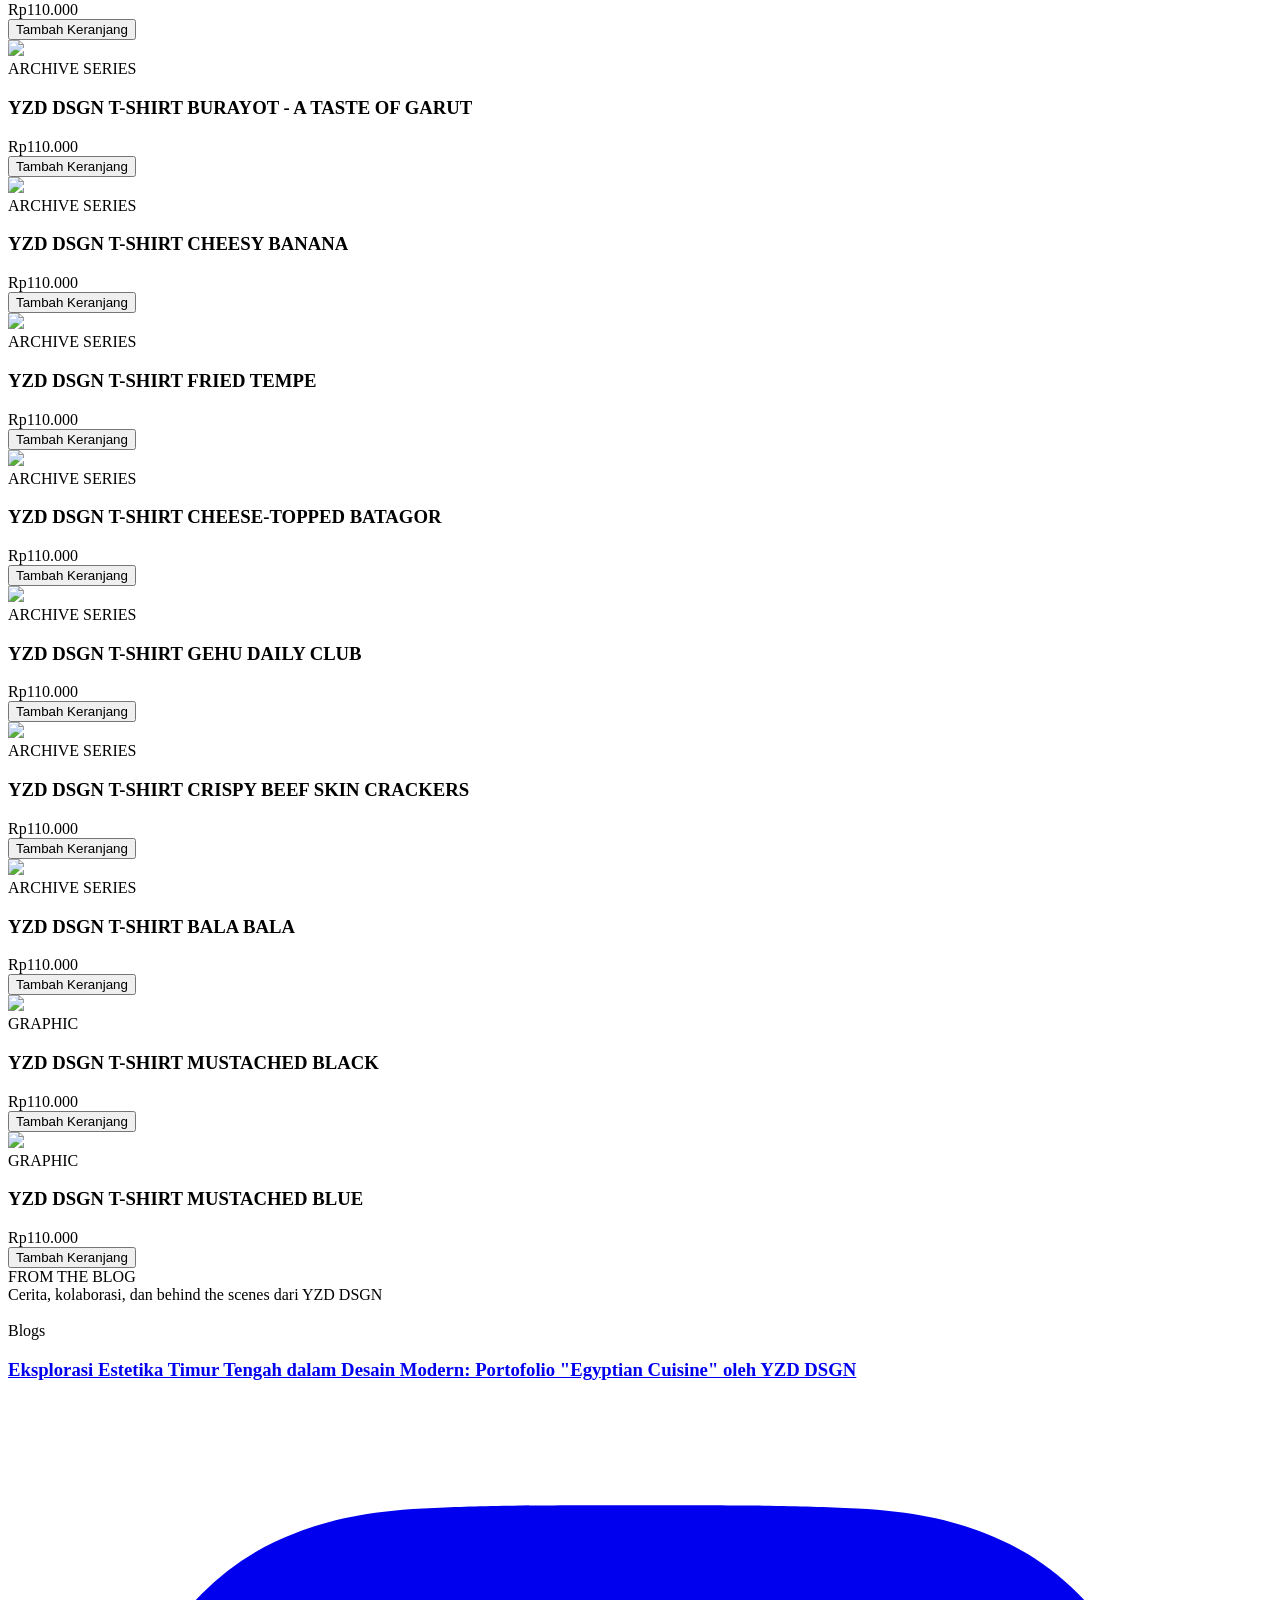
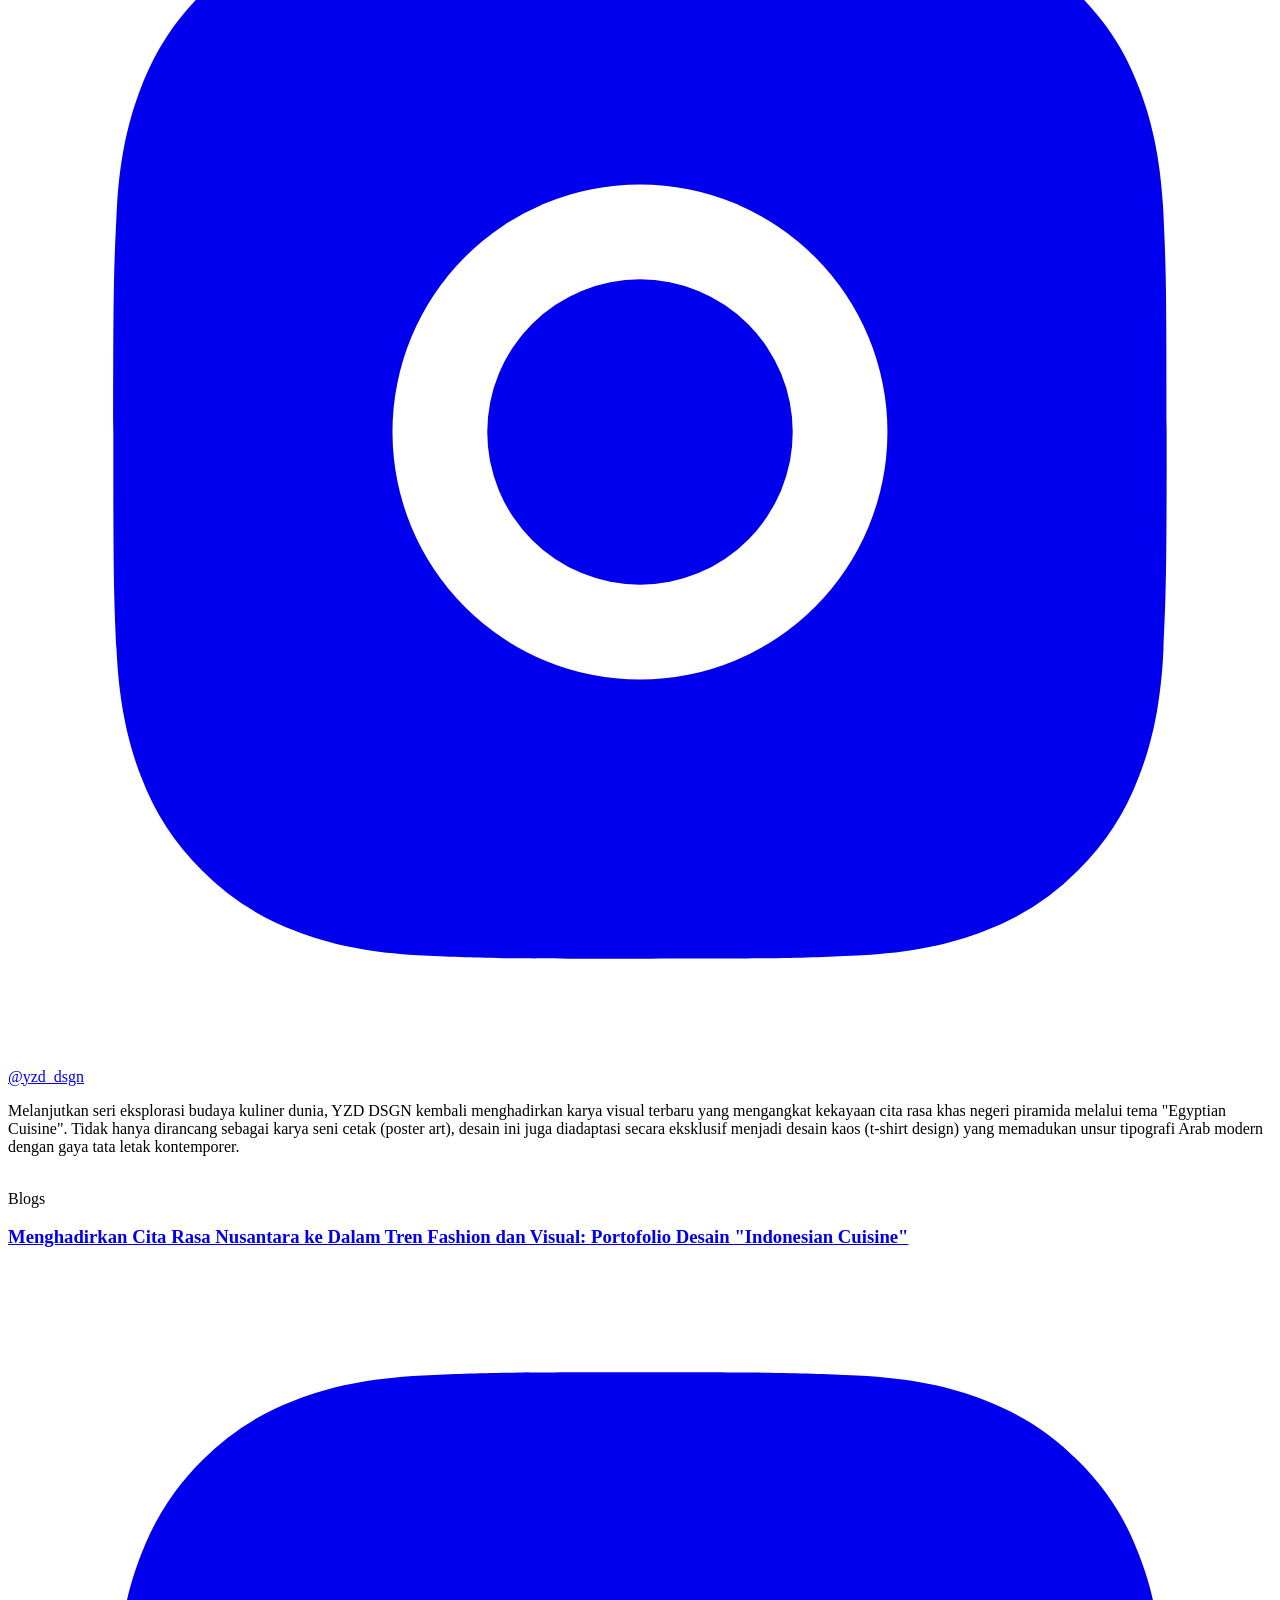
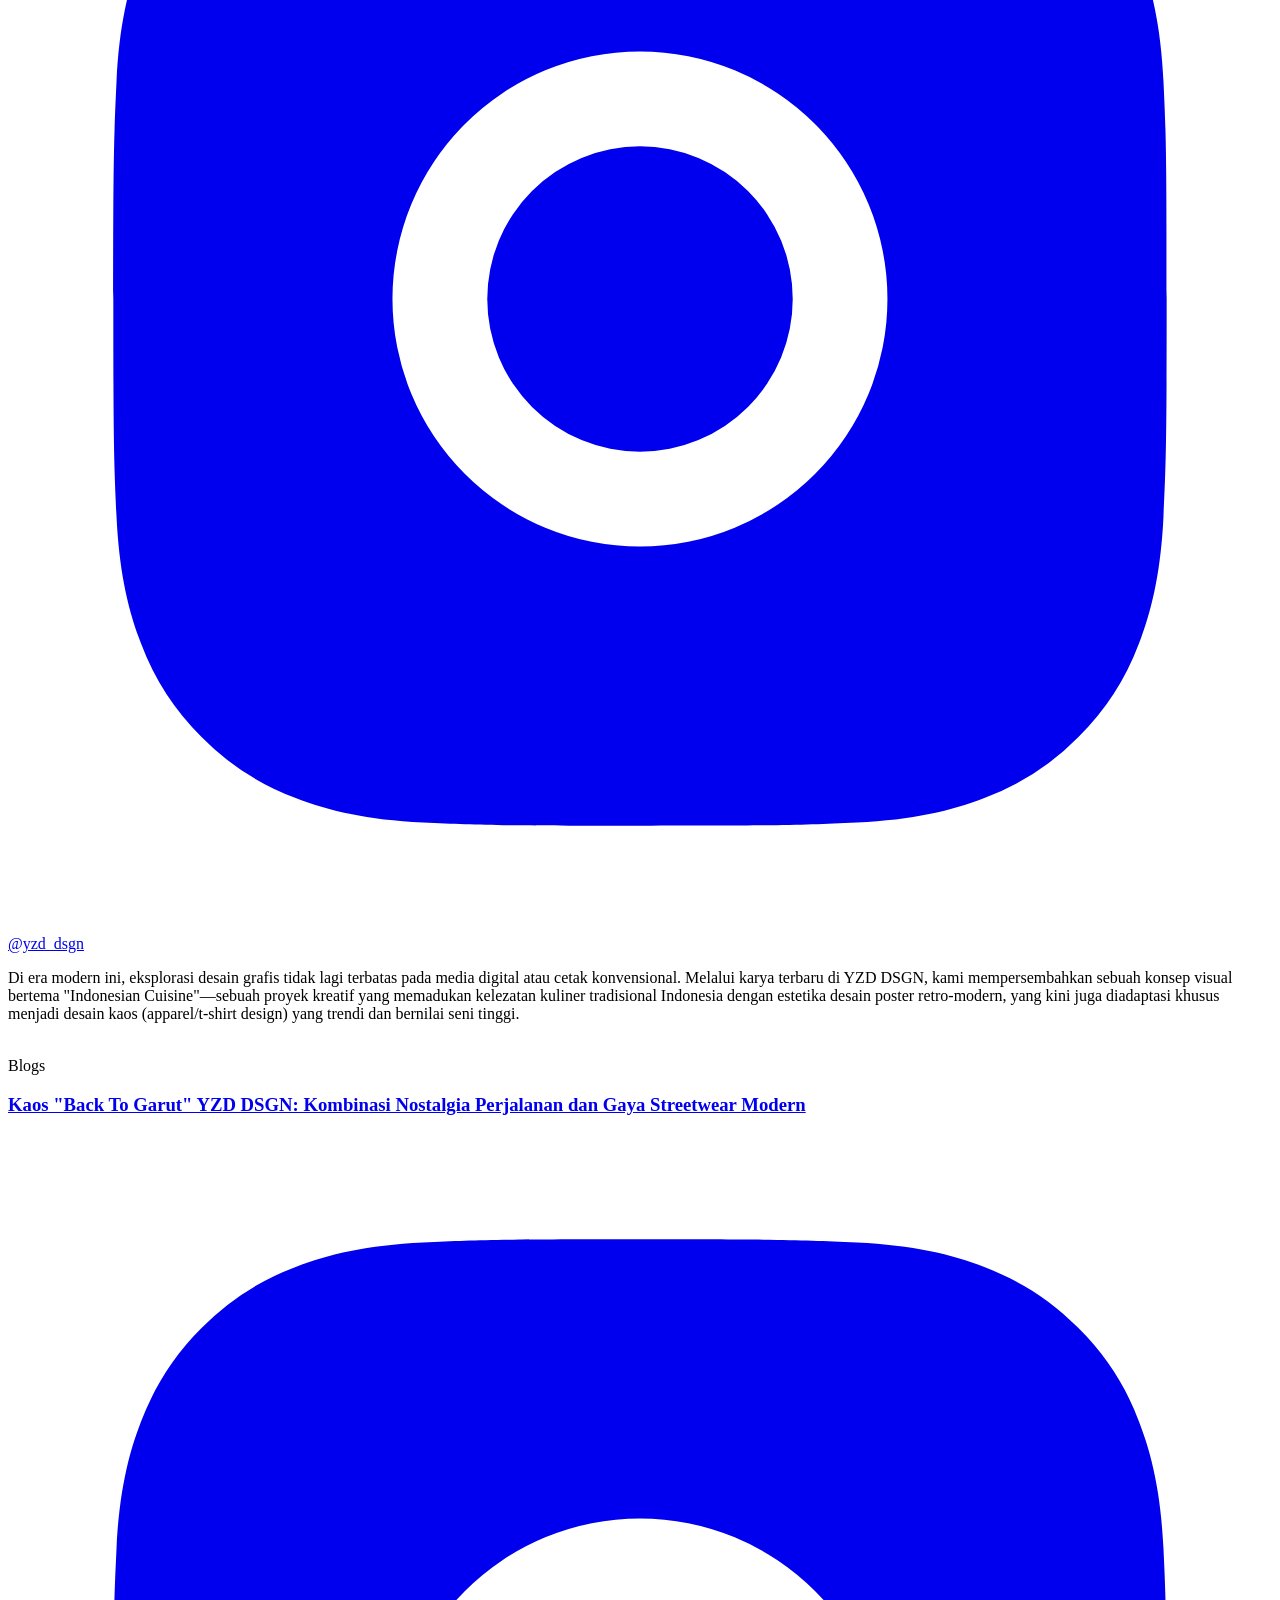
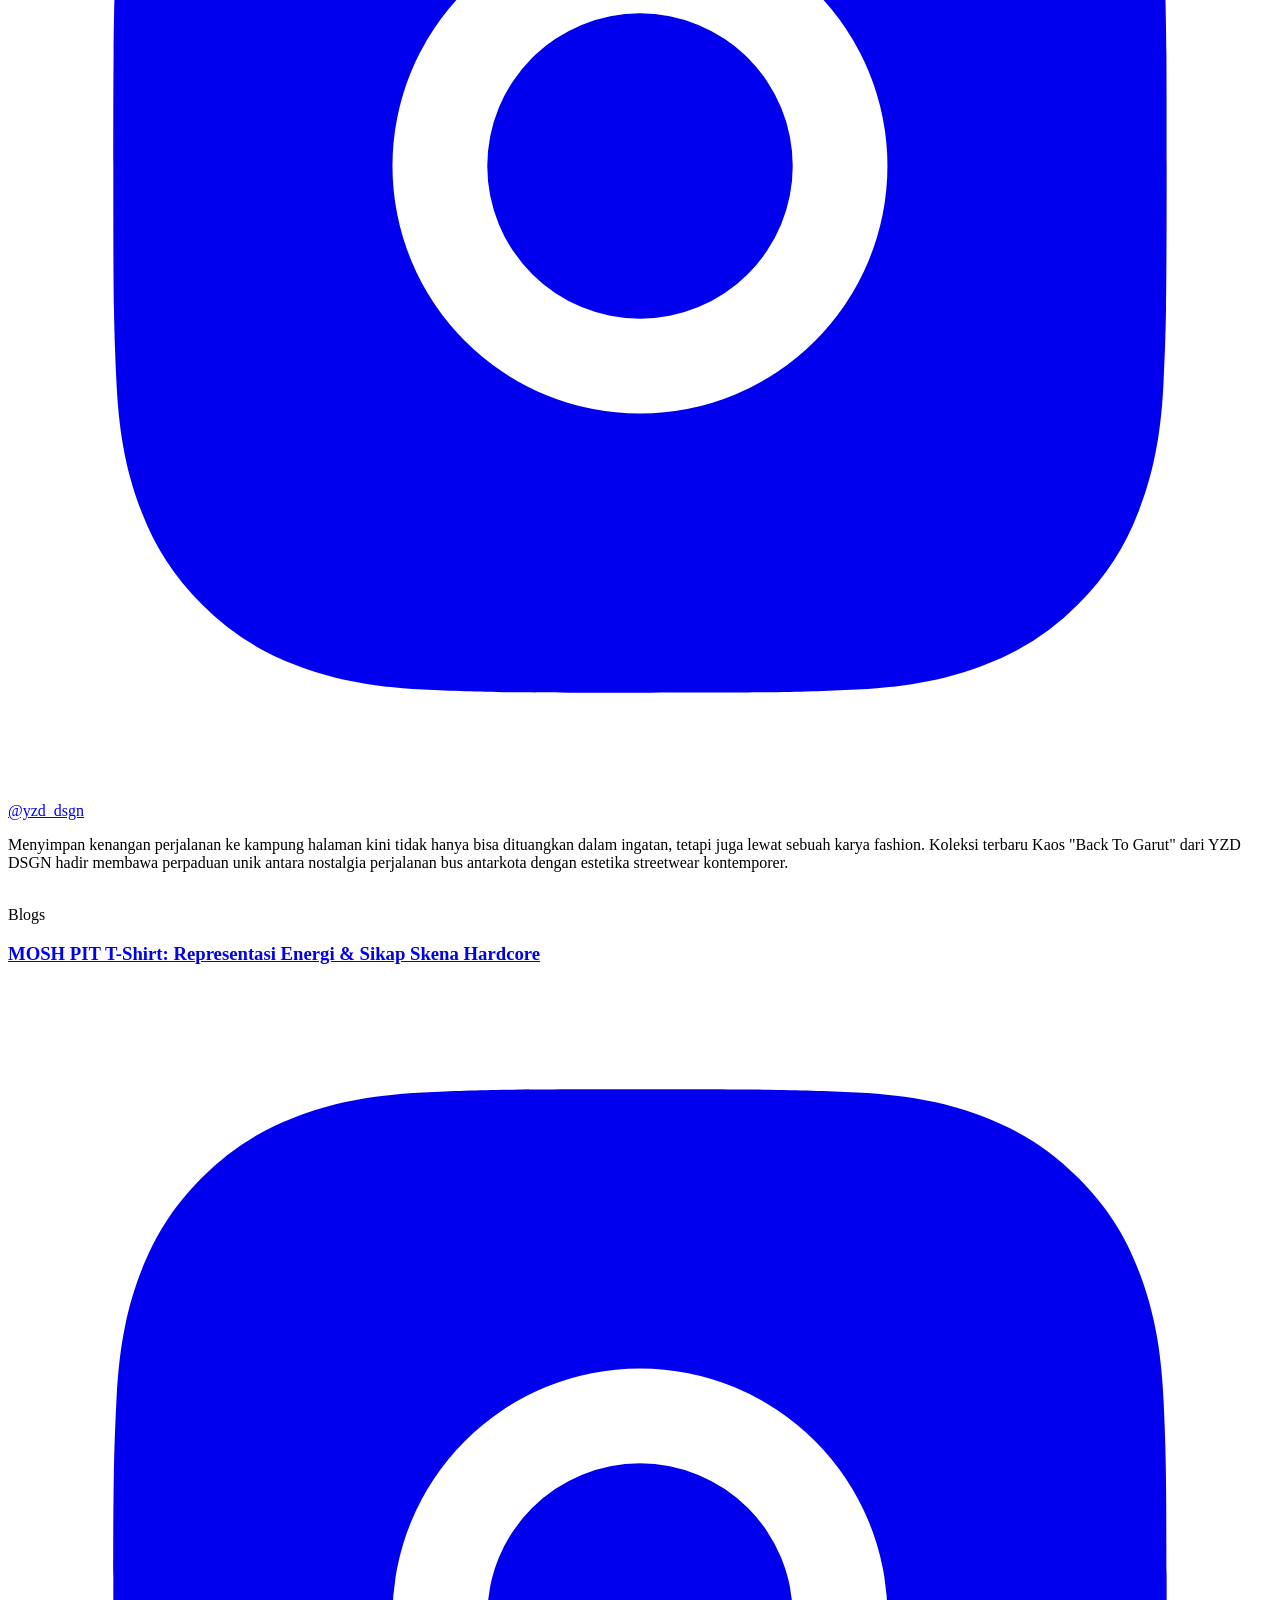
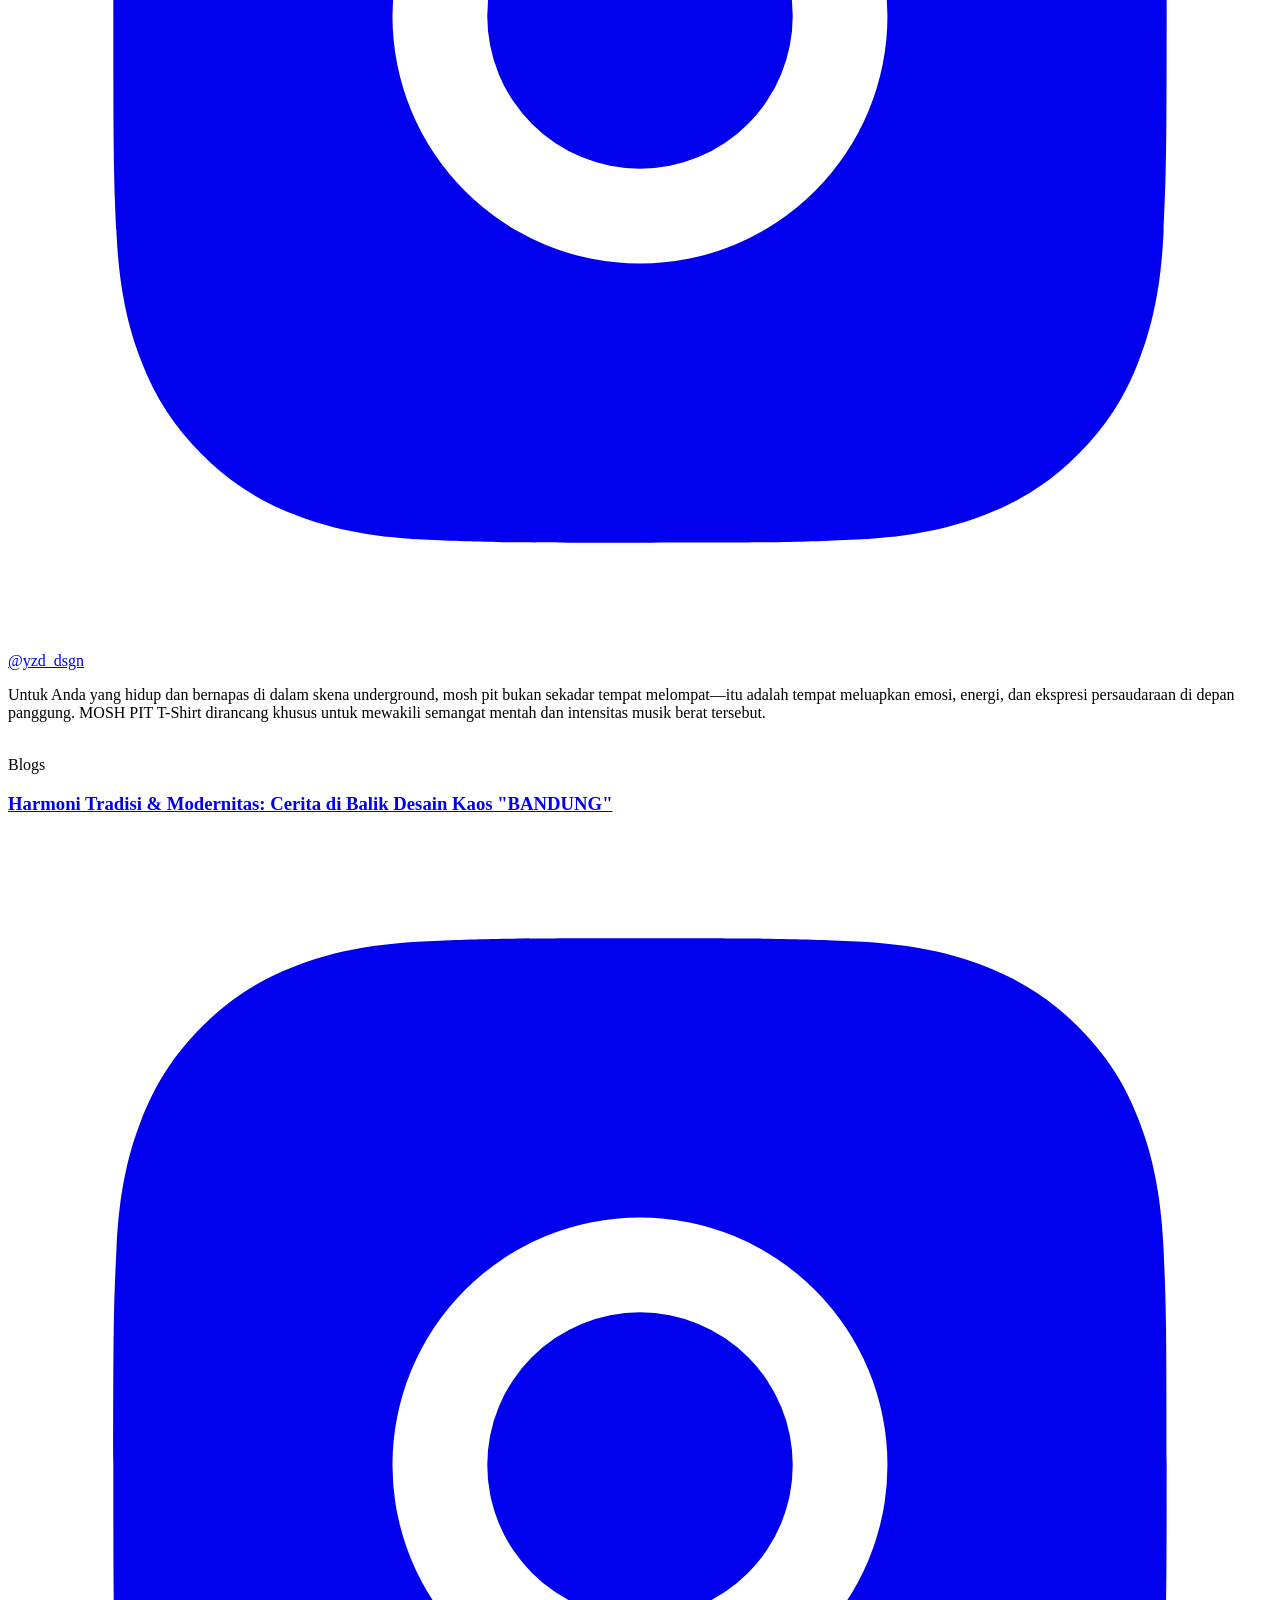
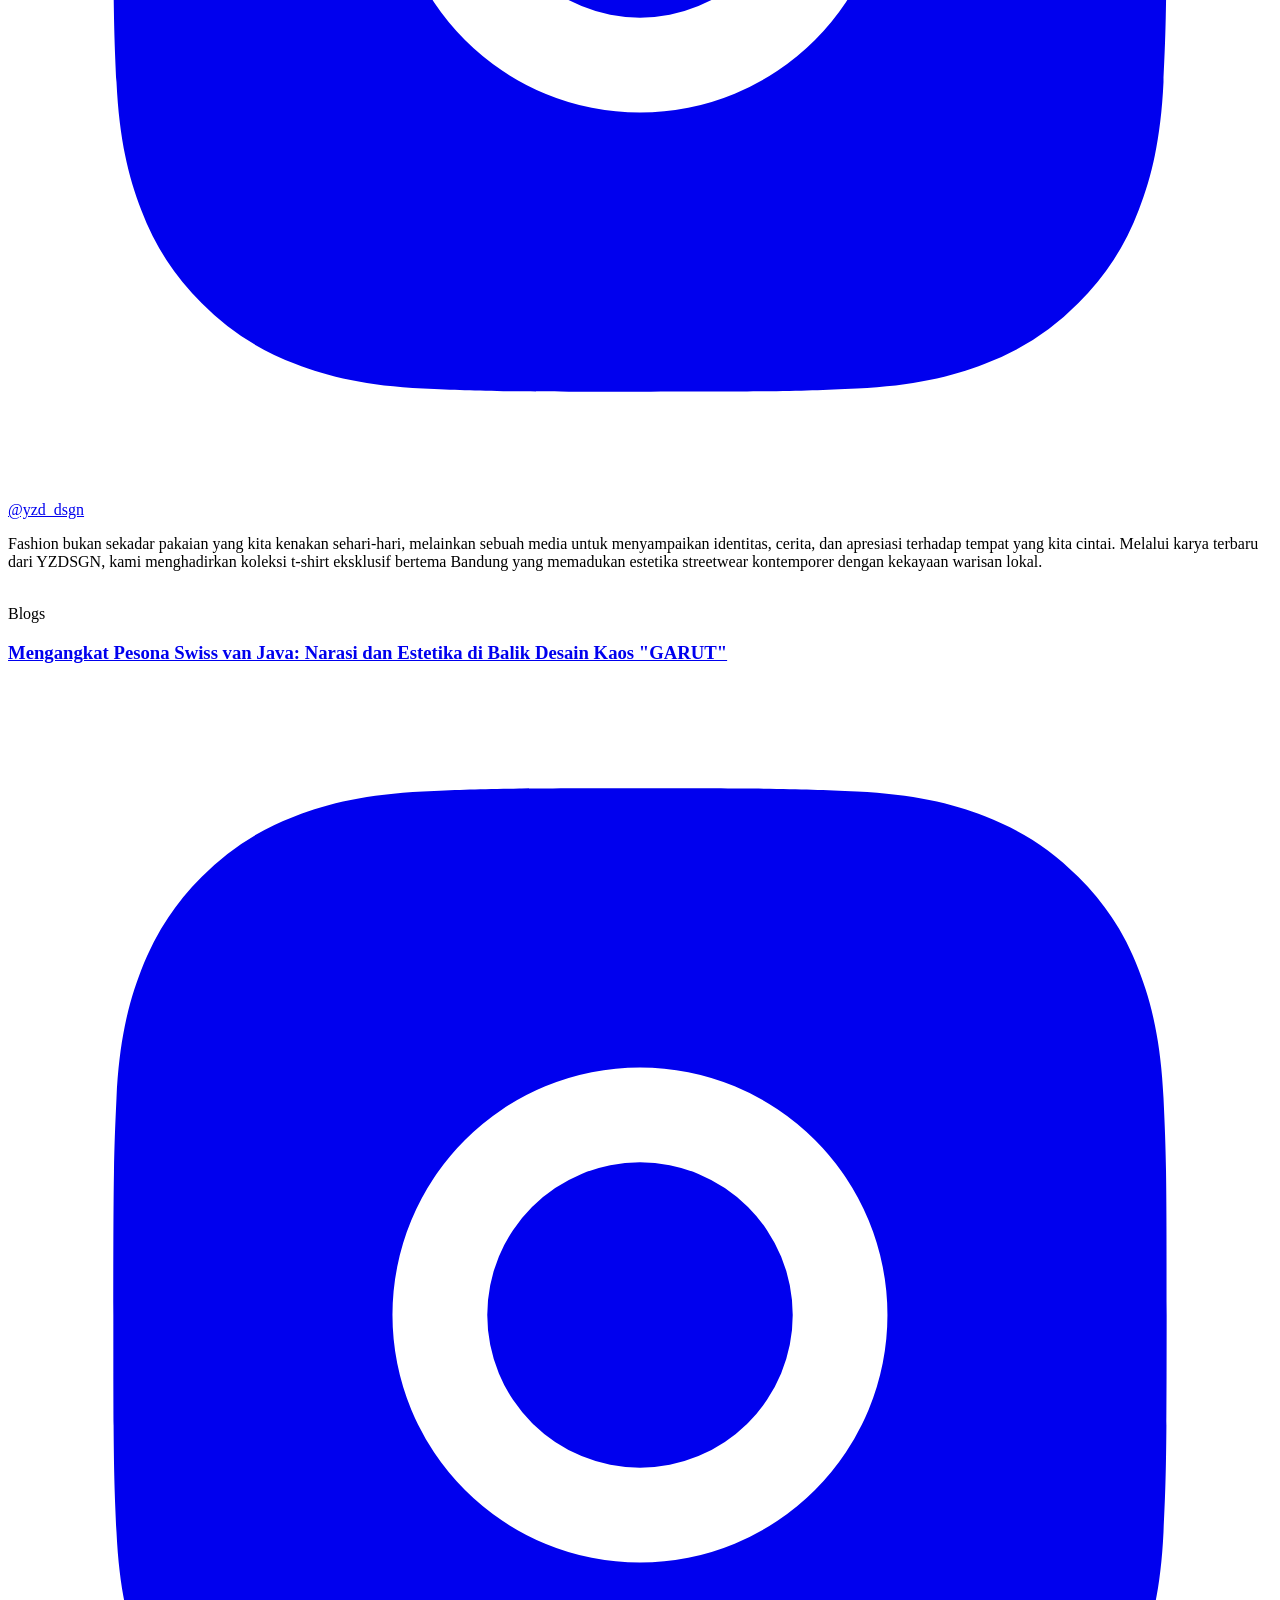
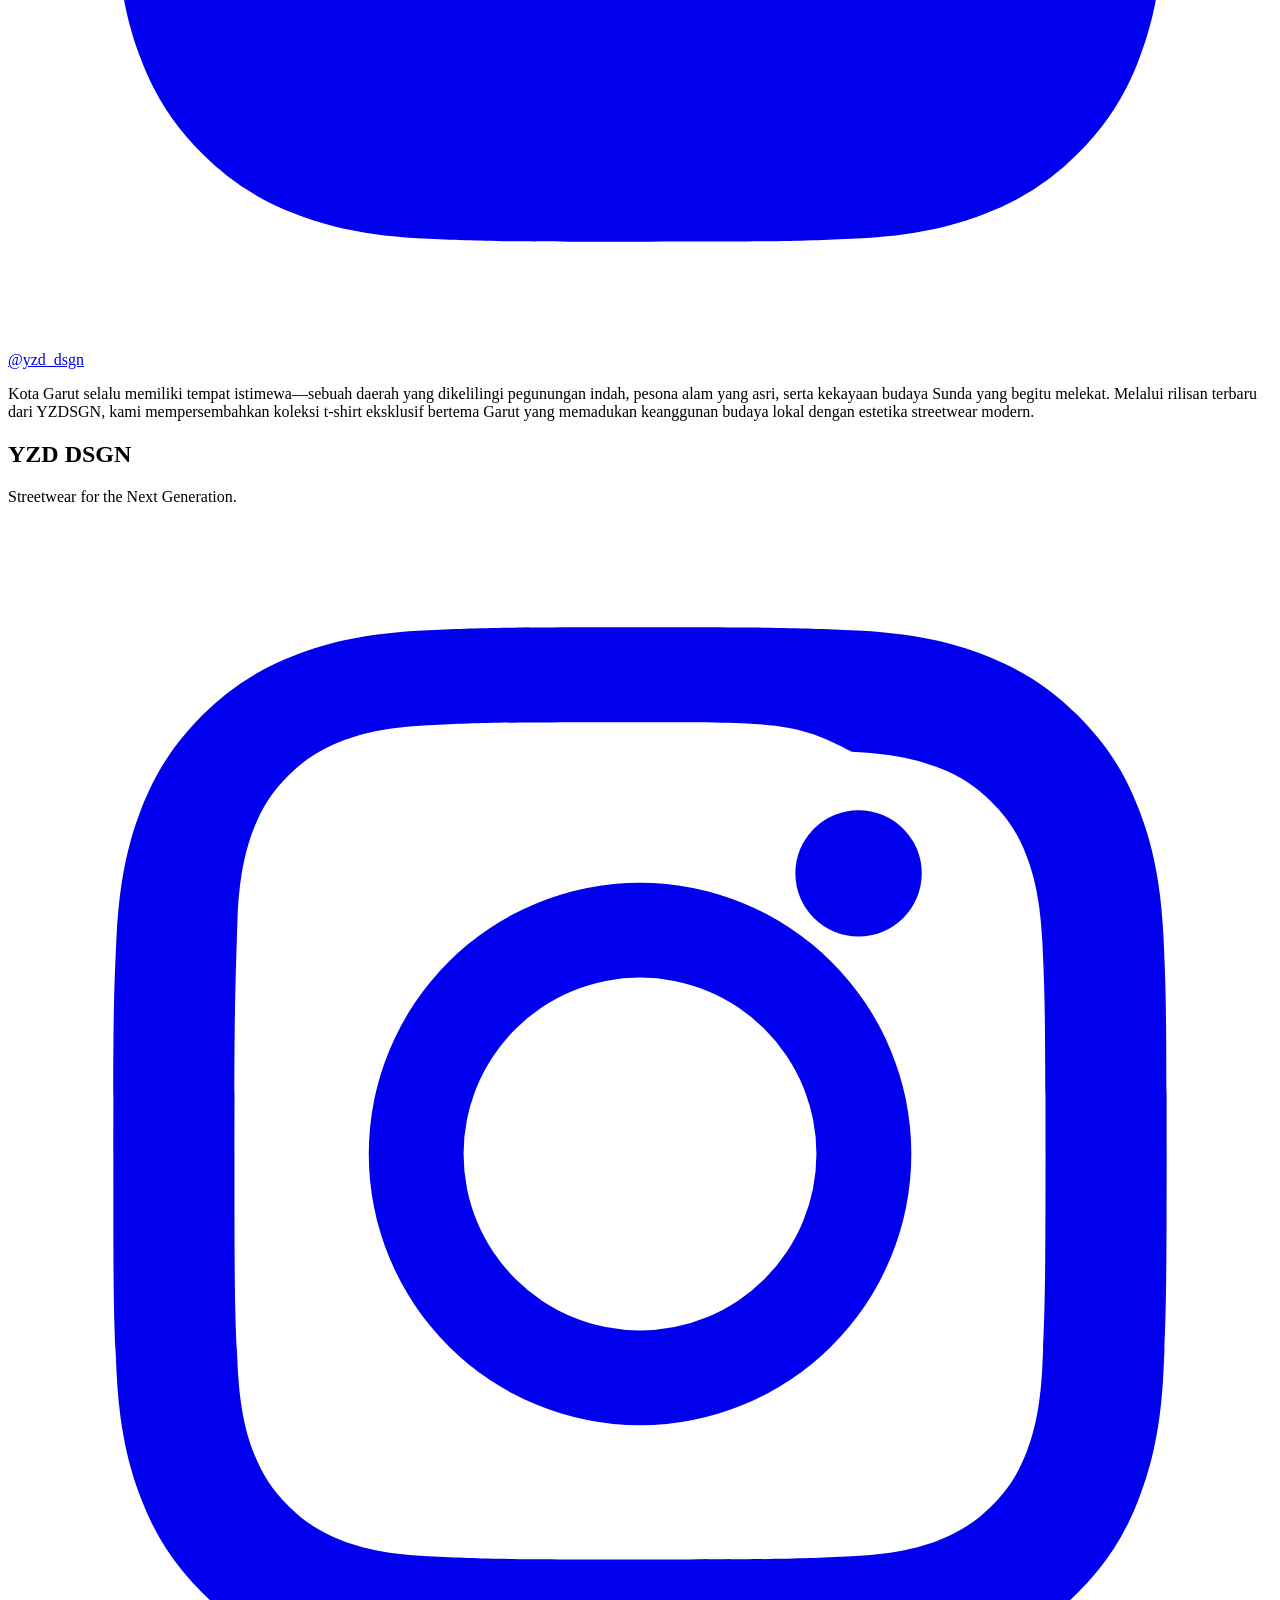
==== commit 9cc68485: "home l" ====
--- a/index.html
+++ b/index.html
@@ -142,6 +142,28 @@
 
             <div class="na-track">
                 <div class="na-card">
+                    <img
+                        src="https://yzddsgn.biz.id/assets1/product/poster/PORTFOLIO EGYPTIAN CUISINE (MOCK UP POSTER).jpg">
+                    <div class="na-info">
+                        <div class="na-tag">ARCHIVE SERIES</div>
+                        <h3 class="na-name">YZD DSGN POSTER EGYPTIAN CUISINE</h3>
+                        <div class="na-price">Rp45.000</div>
+                        <button class="na-buy" onclick="addCart(this)">Tambah Keranjang</button>
+                    </div>
+                </div>
+
+                <div class="na-card">
+                    <img
+                        src="https://yzddsgn.biz.id/assets1/product/poster/PORTFOLIO INDONESIAN CUISINE (MOCK UP POSTER).jpg">
+                    <div class="na-info">
+                        <div class="na-tag">ARCHIVE SERIES</div>
+                        <h3 class="na-name">YZD DSGN POSTER INDONESIAN CUISINE</h3>
+                        <div class="na-price">Rp45.000</div>
+                        <button class="na-buy" onclick="addCart(this)">Tambah Keranjang</button>
+                    </div>
+                </div>
+
+                <div class="na-card">
                     <img src="https://yzddsgn.biz.id/assets2/product/tshirt/فطير سخن (T-SHIRT).jpg">
                     <div class="na-info">
                         <div class="na-tag">ARCHIVE SERIES</div>
@@ -316,26 +338,6 @@
                     <div class="na-info">
                         <div class="na-tag">ARCHIVE SERIES</div>
                         <h3 class="na-name">YZD DSGN MUG كشري على أصوله</h3>
-                        <div class="na-price">Rp40.000</div>
-                        <button class="na-buy" onclick="addCart(this)">Tambah Keranjang</button>
-                    </div>
-                </div>
-
-                <div class="na-card">
-                    <img src="https://yzddsgn.biz.id/assets1/product/tshirt/BOILED SWEET POTATOES (T-SHIRT).jpg">
-                    <div class="na-info">
-                        <div class="na-tag">ARCHIVE SERIES</div>
-                        <h3 class="na-name">YZD DSGN T-SHIRT BOILED SWEET POTATOES</h3>
-                        <div class="na-price">Rp110.000</div>
-                        <button class="na-buy" onclick="addCart(this)">Tambah Keranjang</button>
-                    </div>
-                </div>
-
-                <div class="na-card">
-                    <img src="https://yzddsgn.biz.id/assets1/product/mug/BOILED SWEET POTATOES (MUG).jpg">
-                    <div class="na-info">
-                        <div class="na-tag">ARCHIVE SERIES</div>
-                        <h3 class="na-name">YZD DSGN MUG BOILED SWEET POTATOES</h3>
                         <div class="na-price">Rp40.000</div>
                         <button class="na-buy" onclick="addCart(this)">Tambah Keranjang</button>
                     </div>
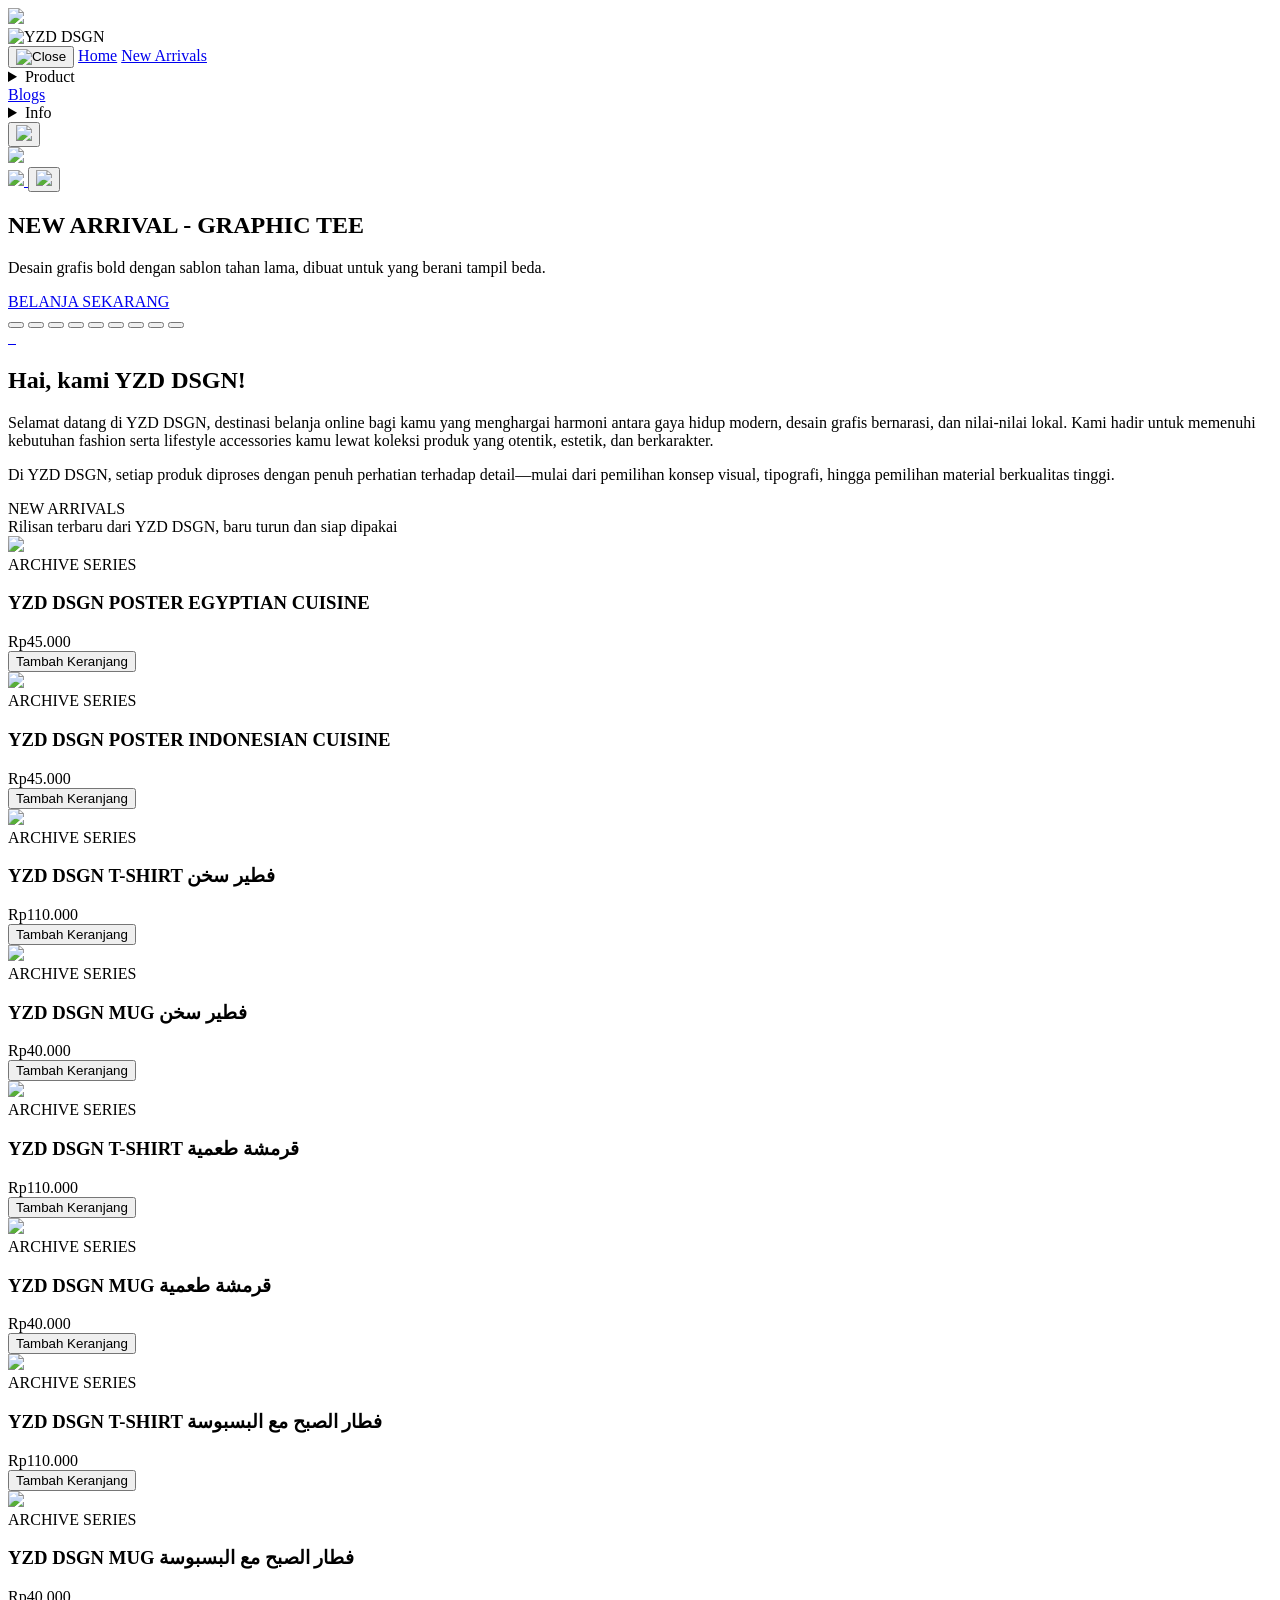
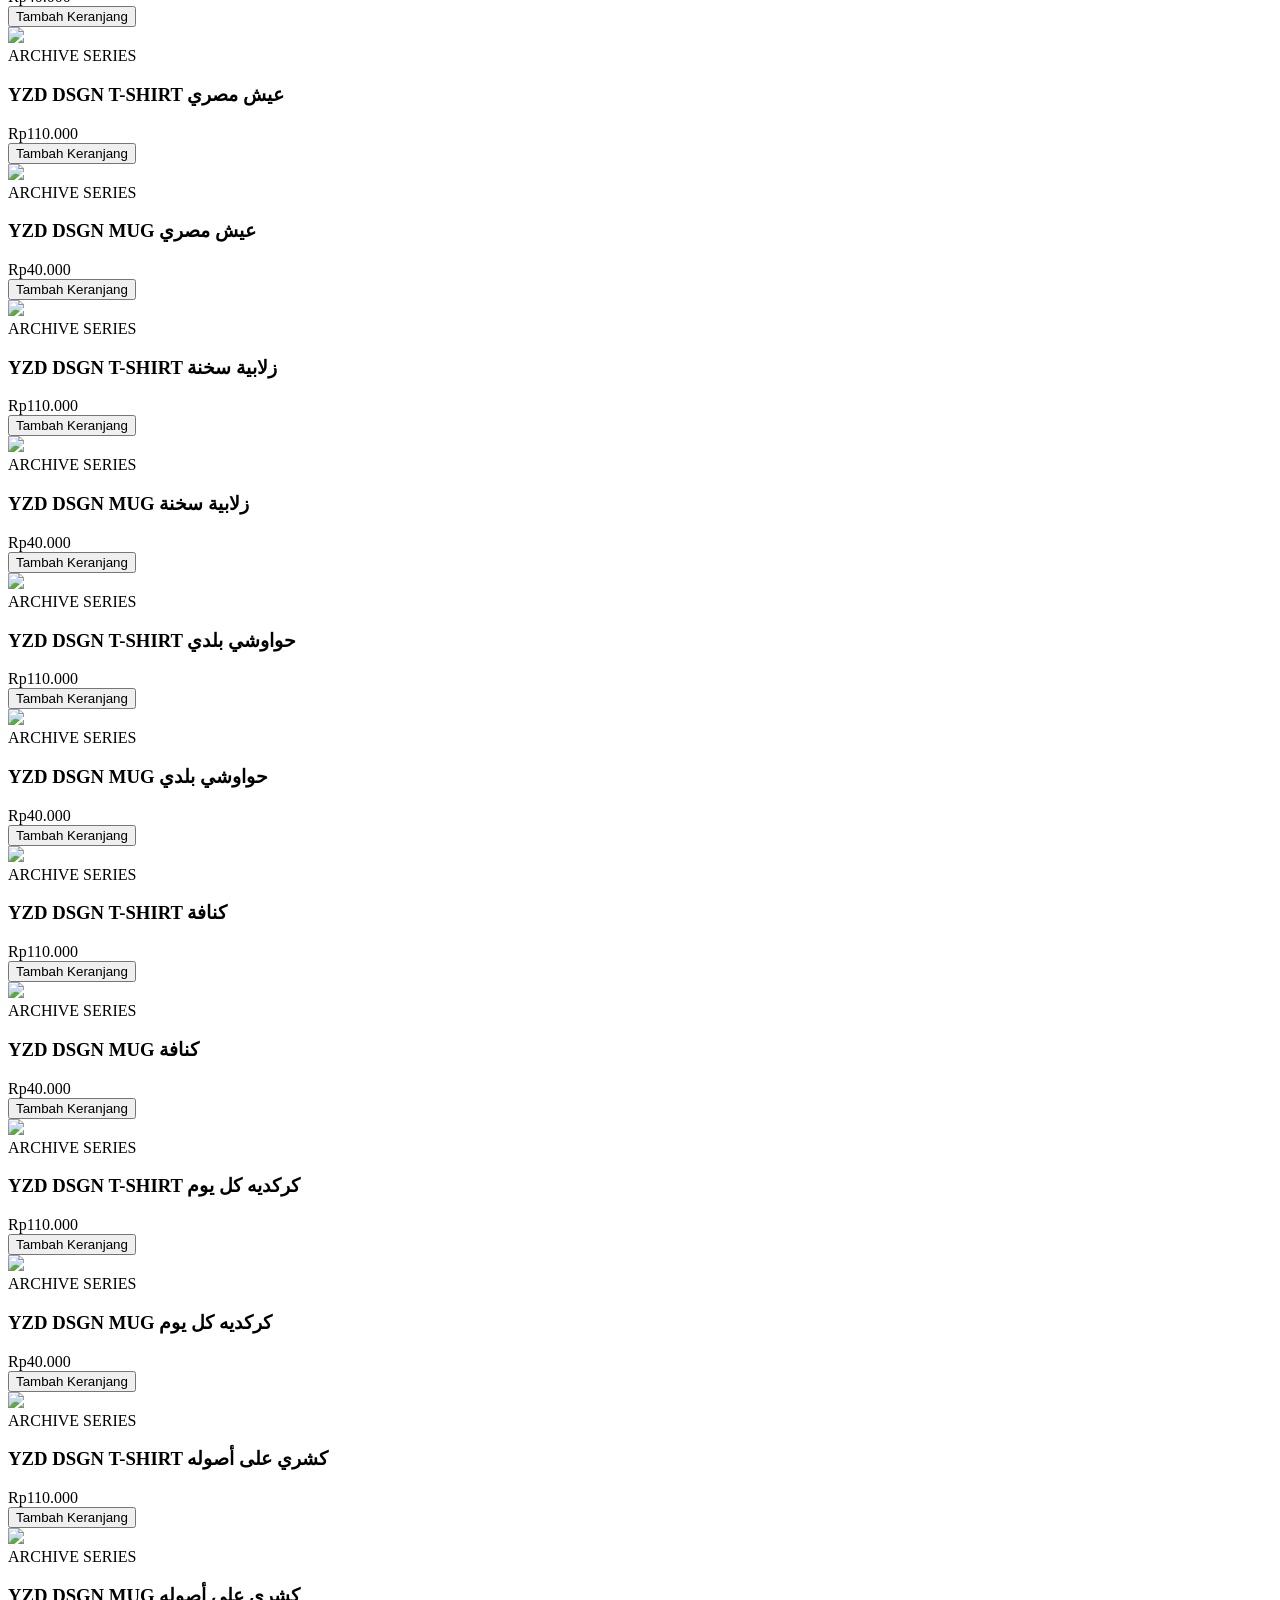
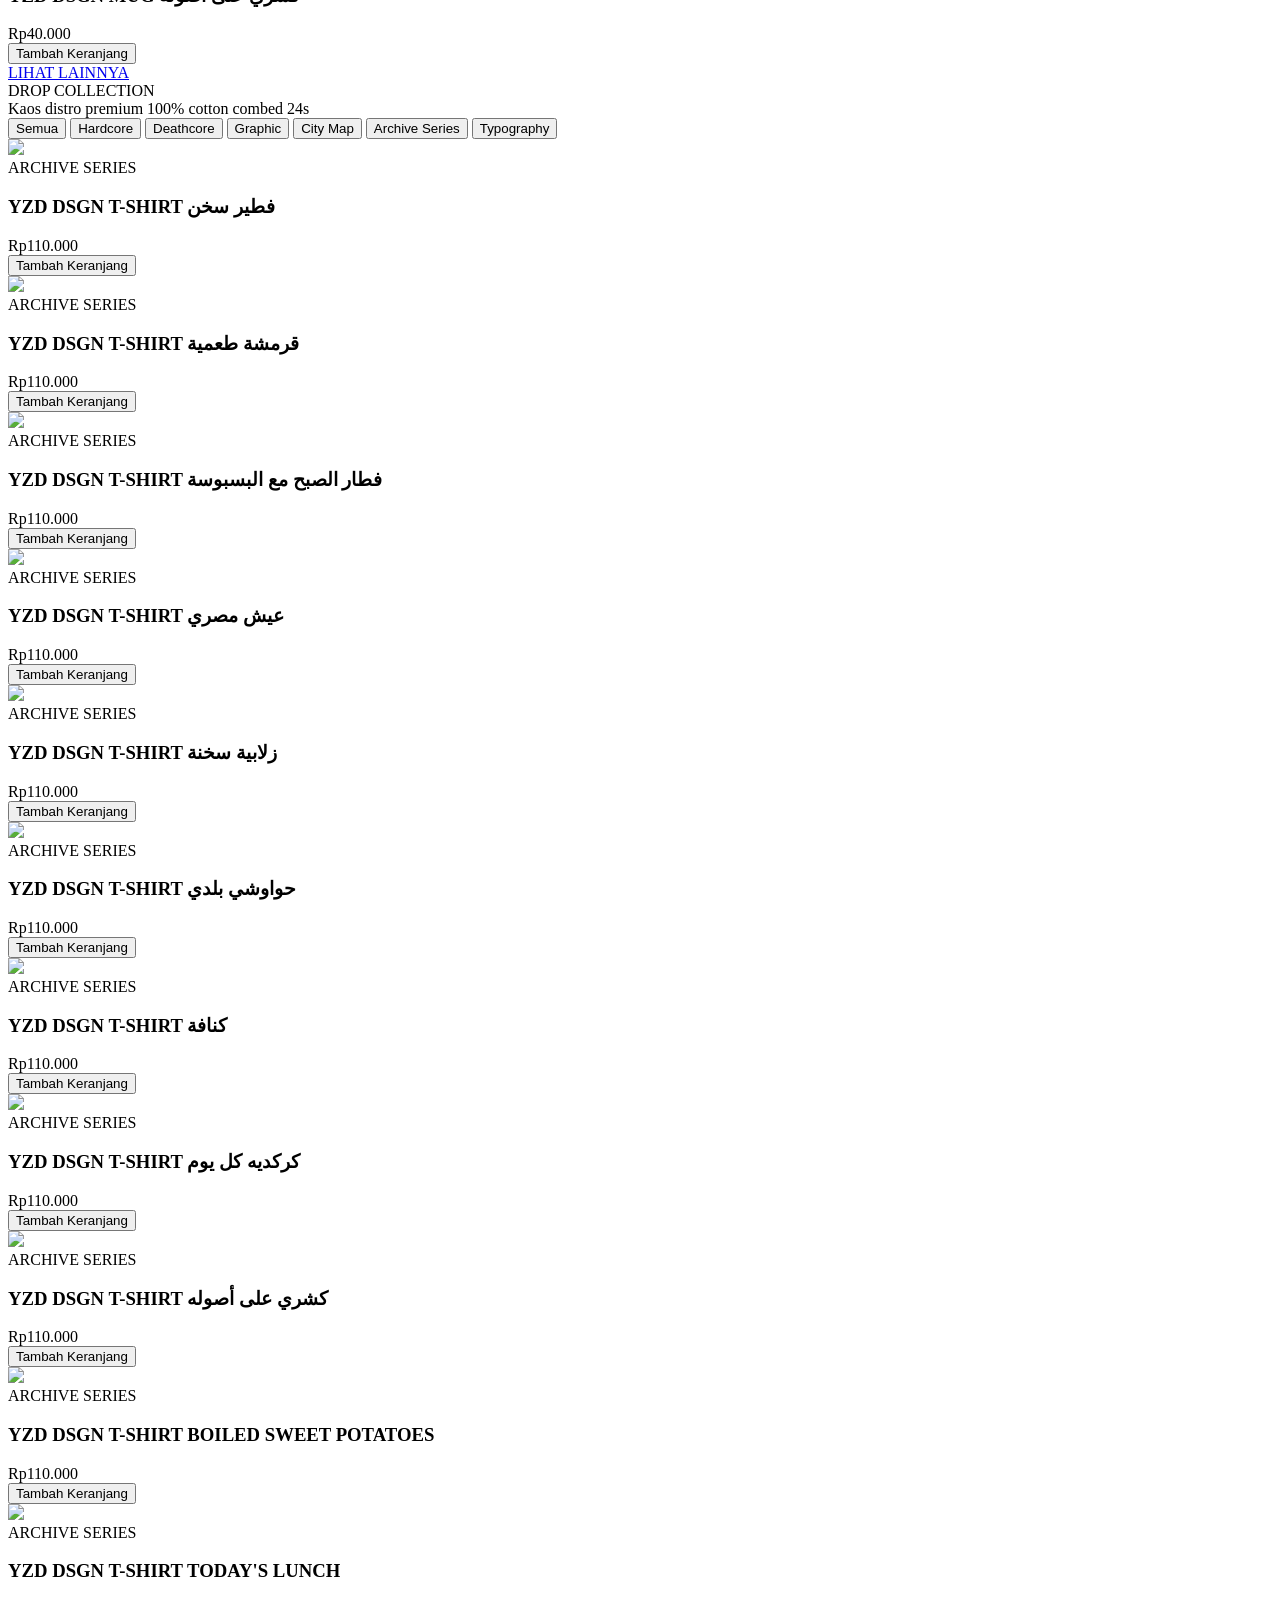
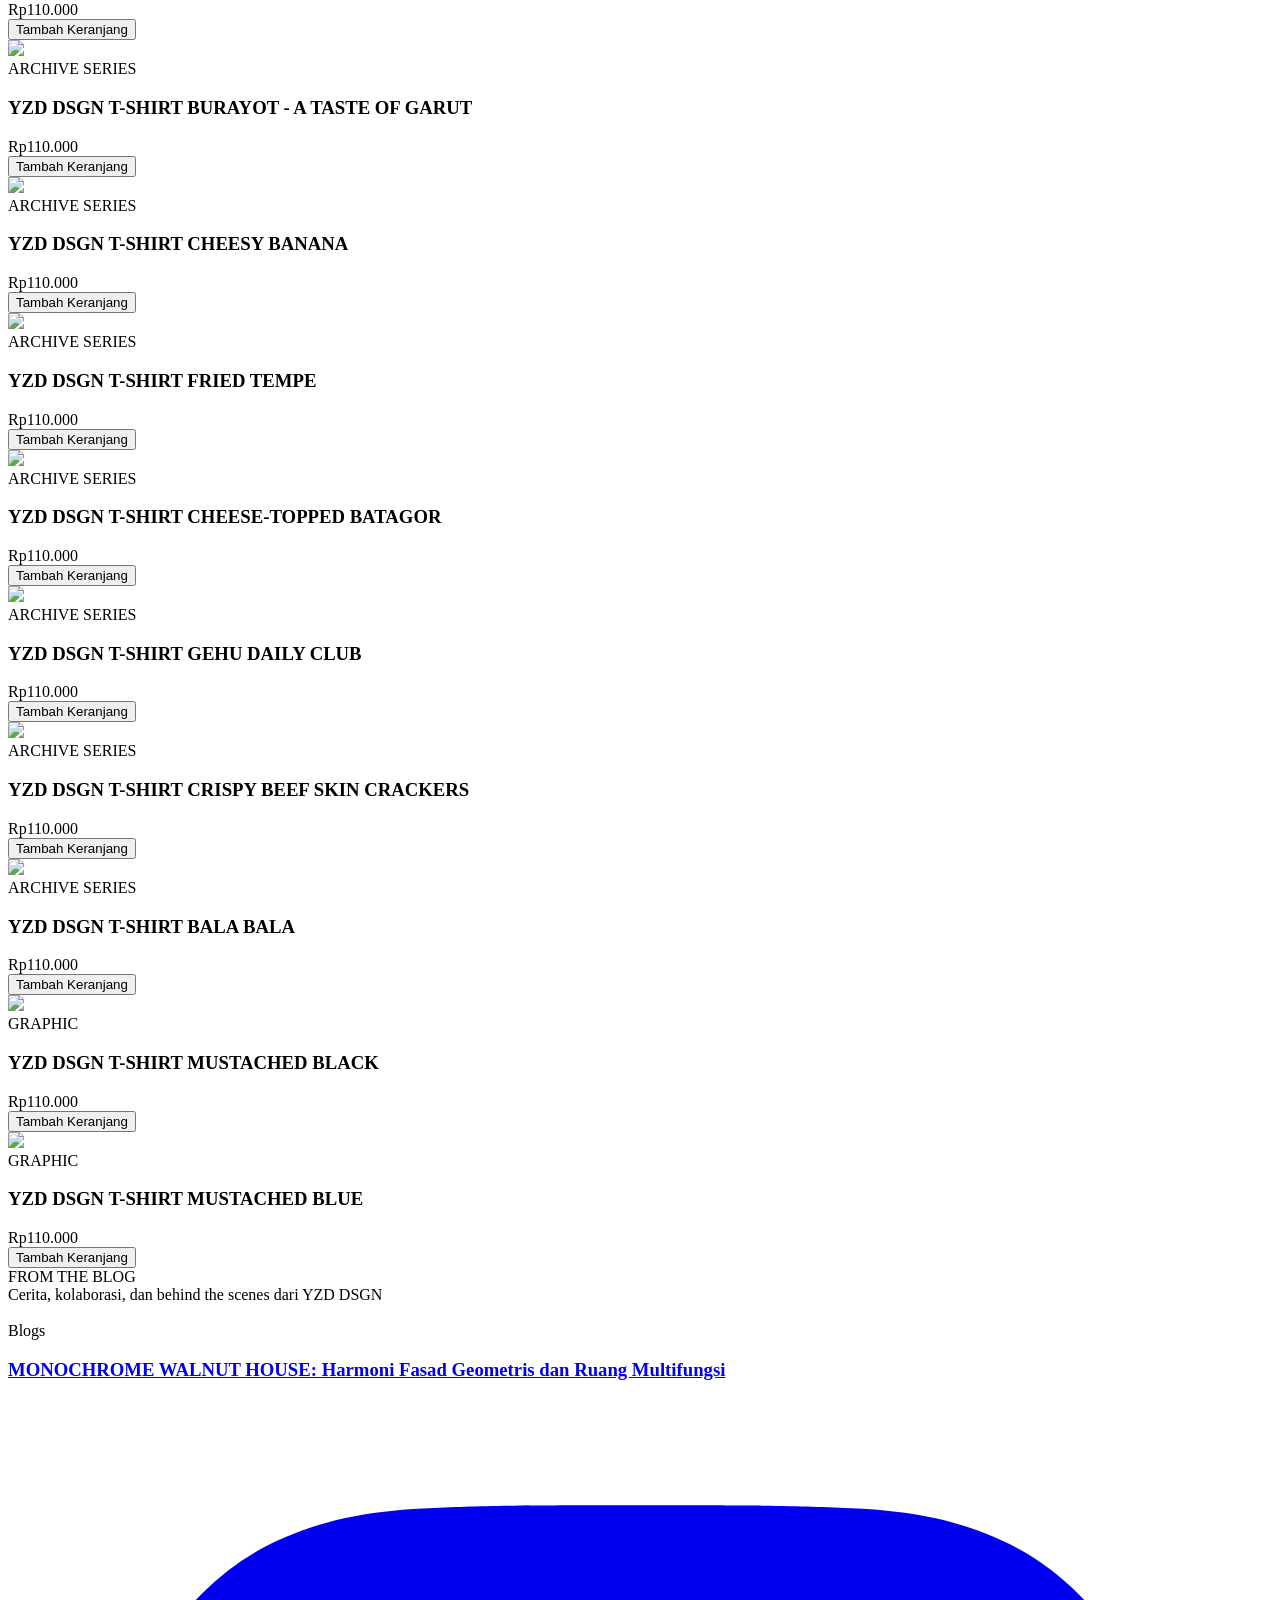
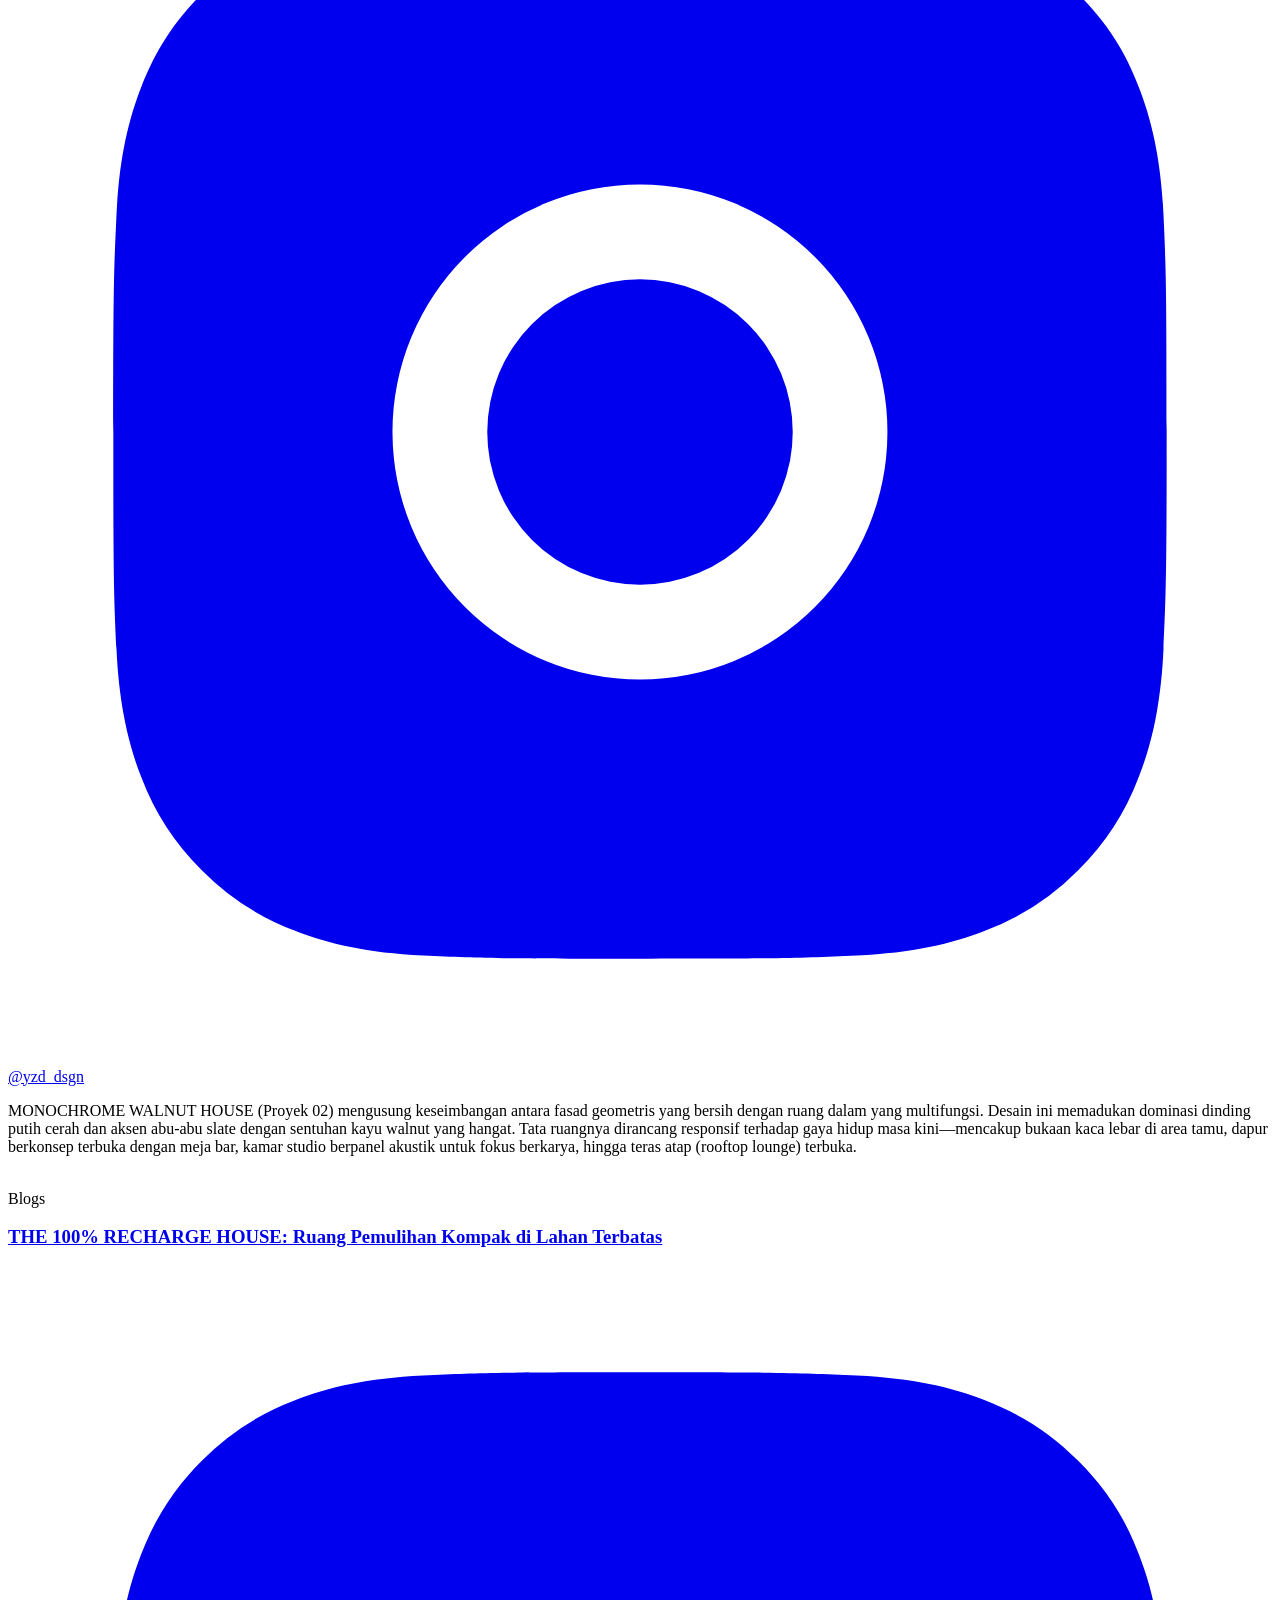
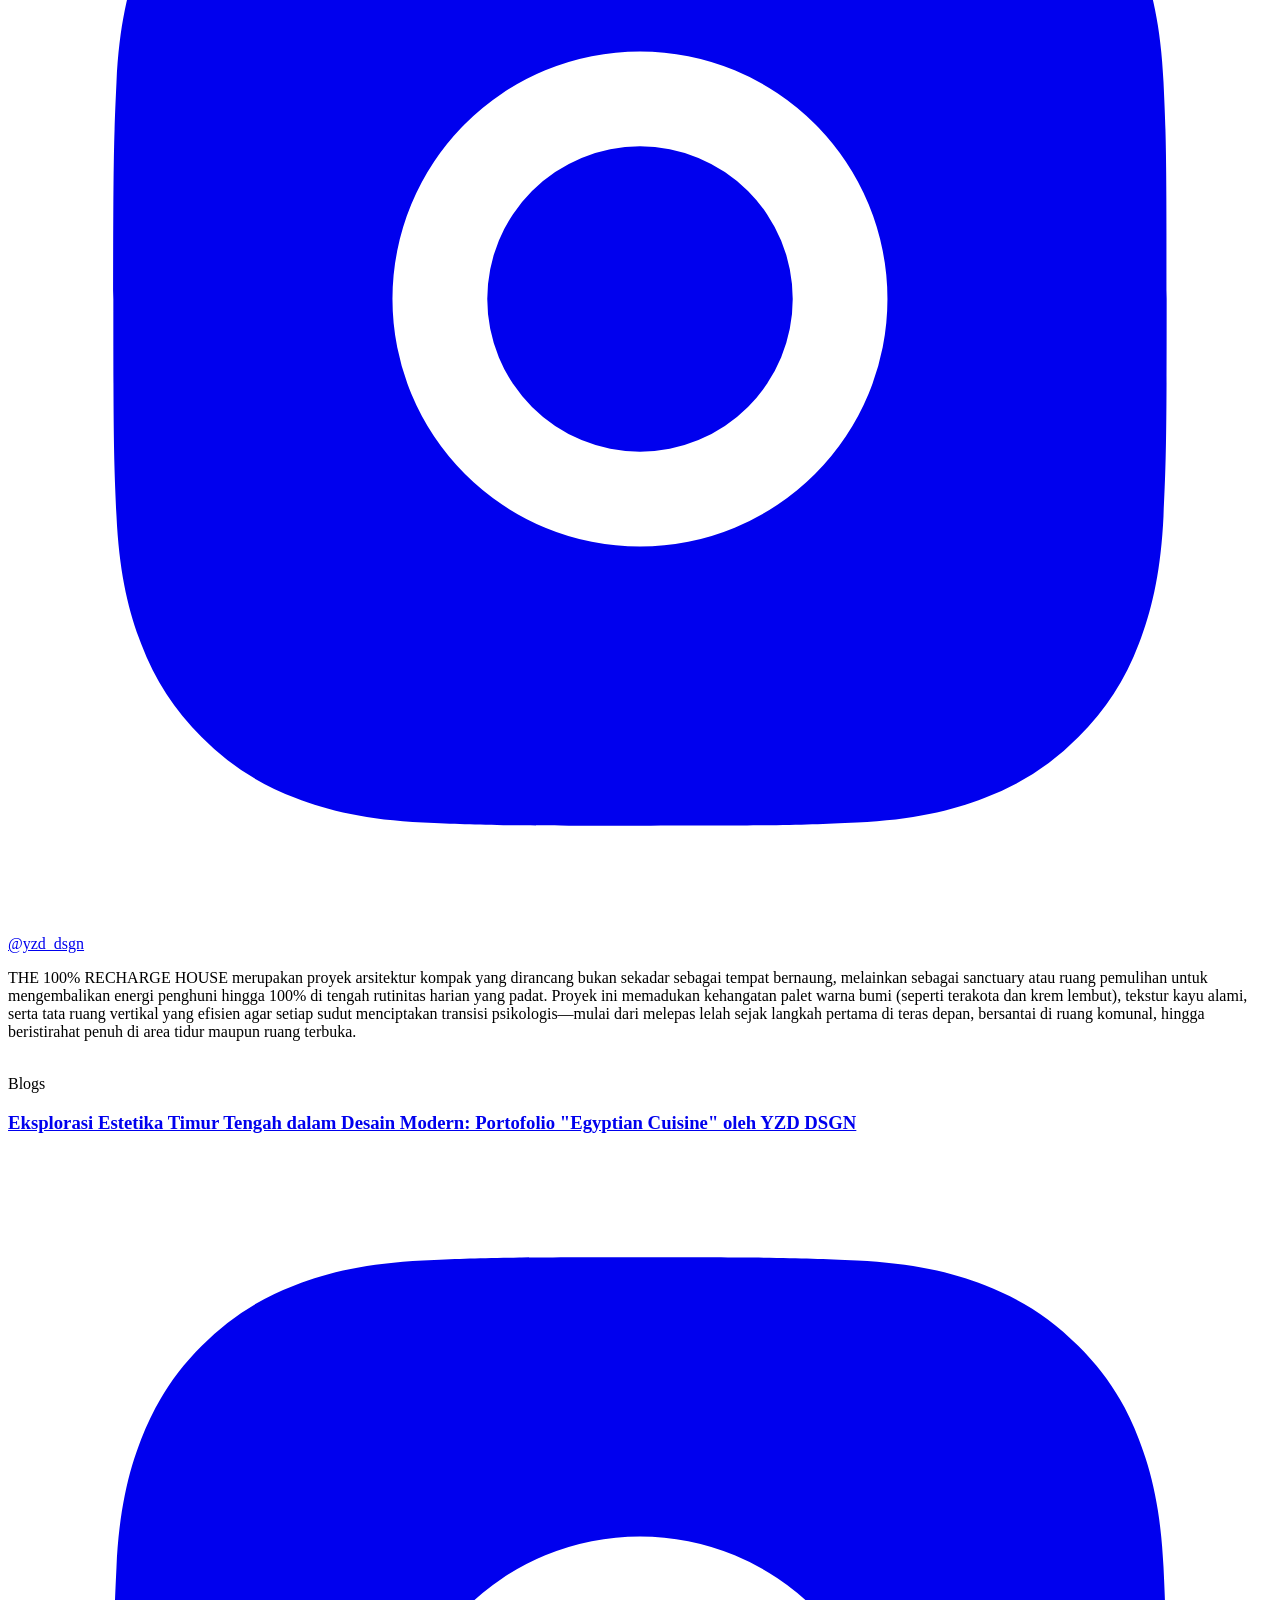
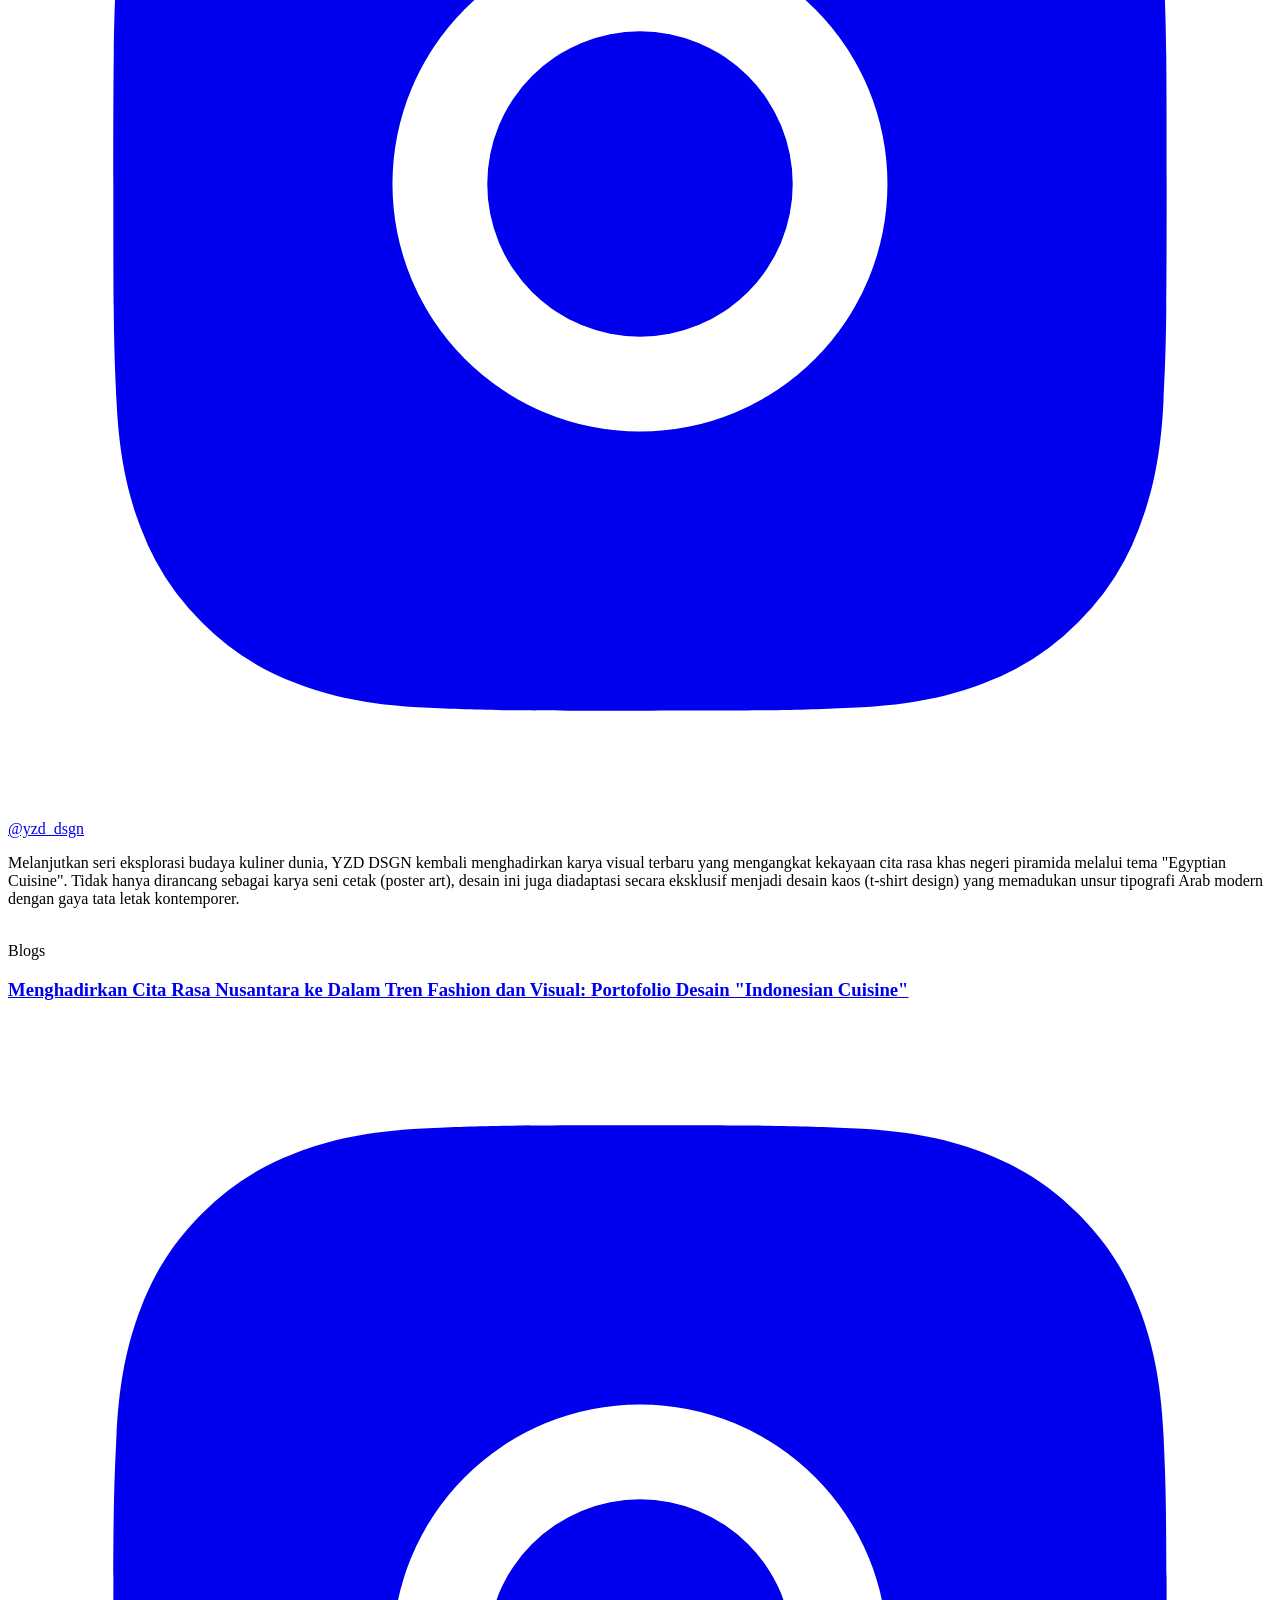
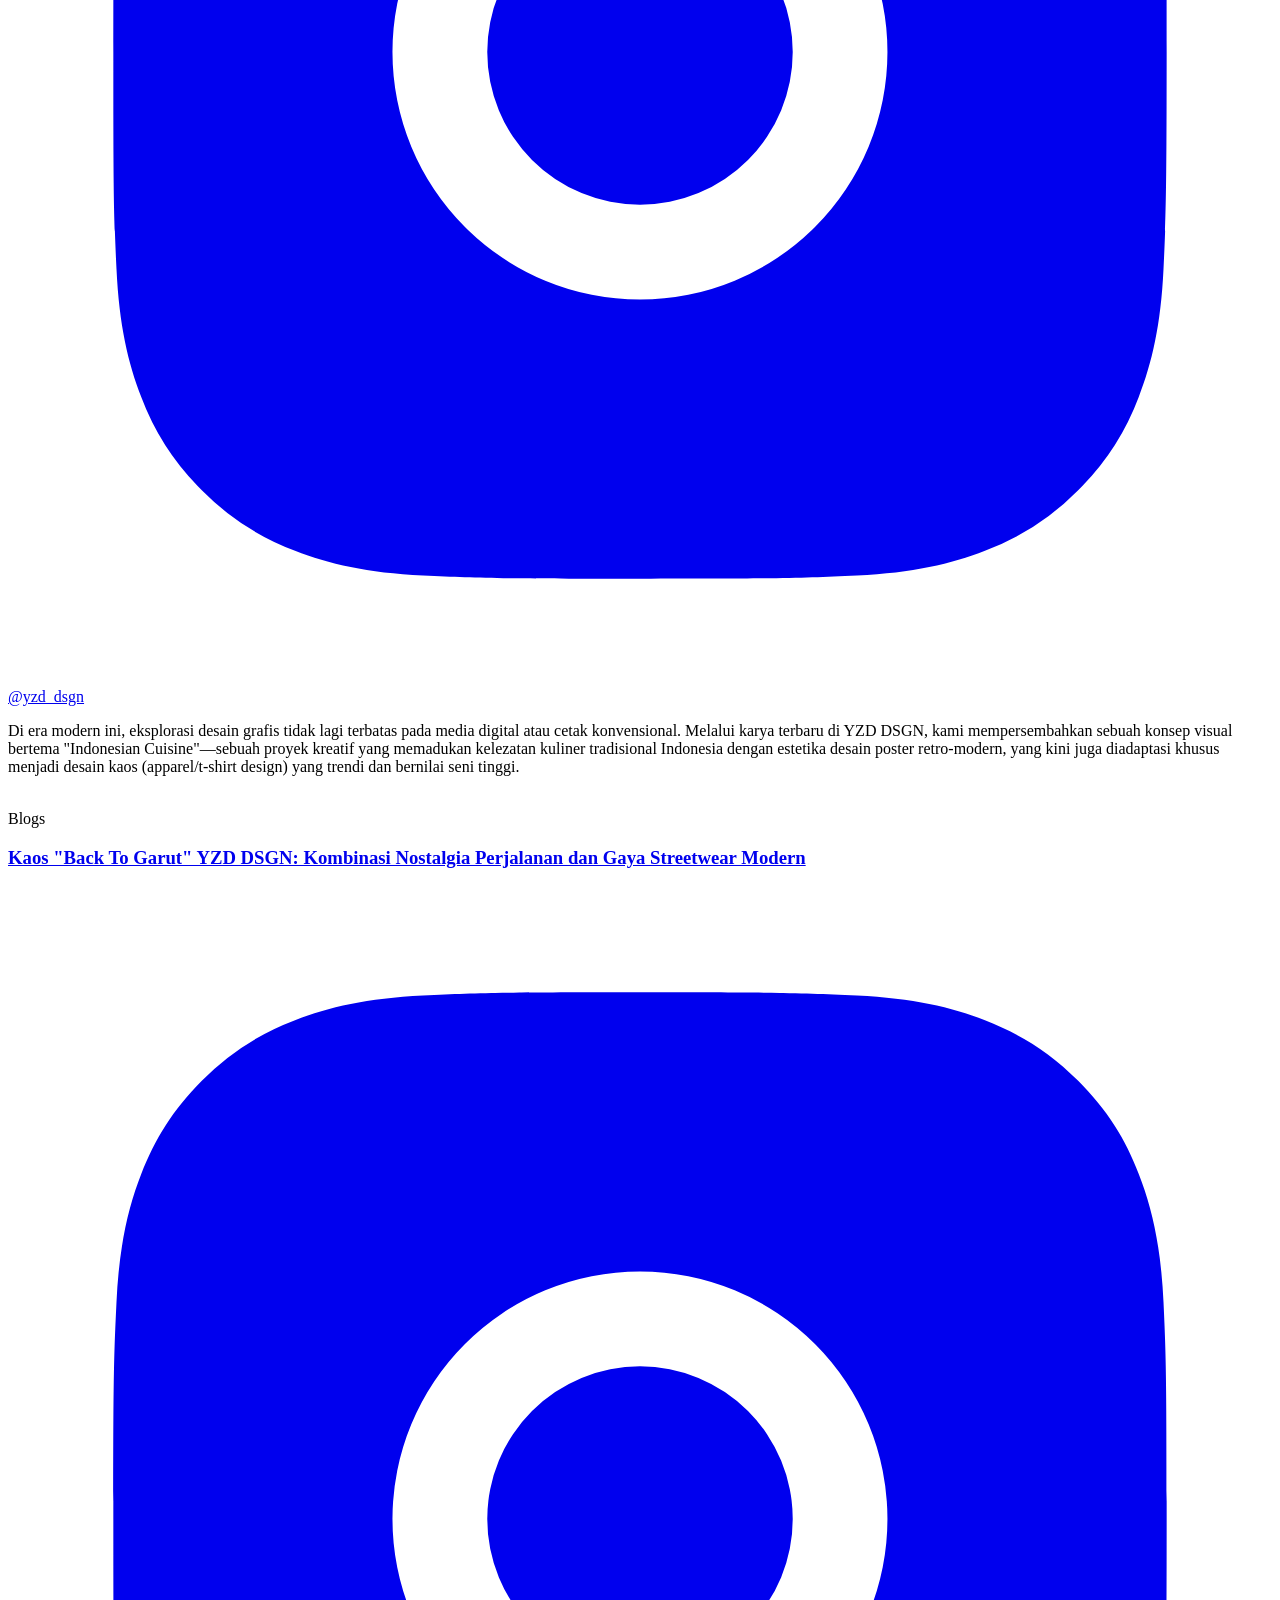
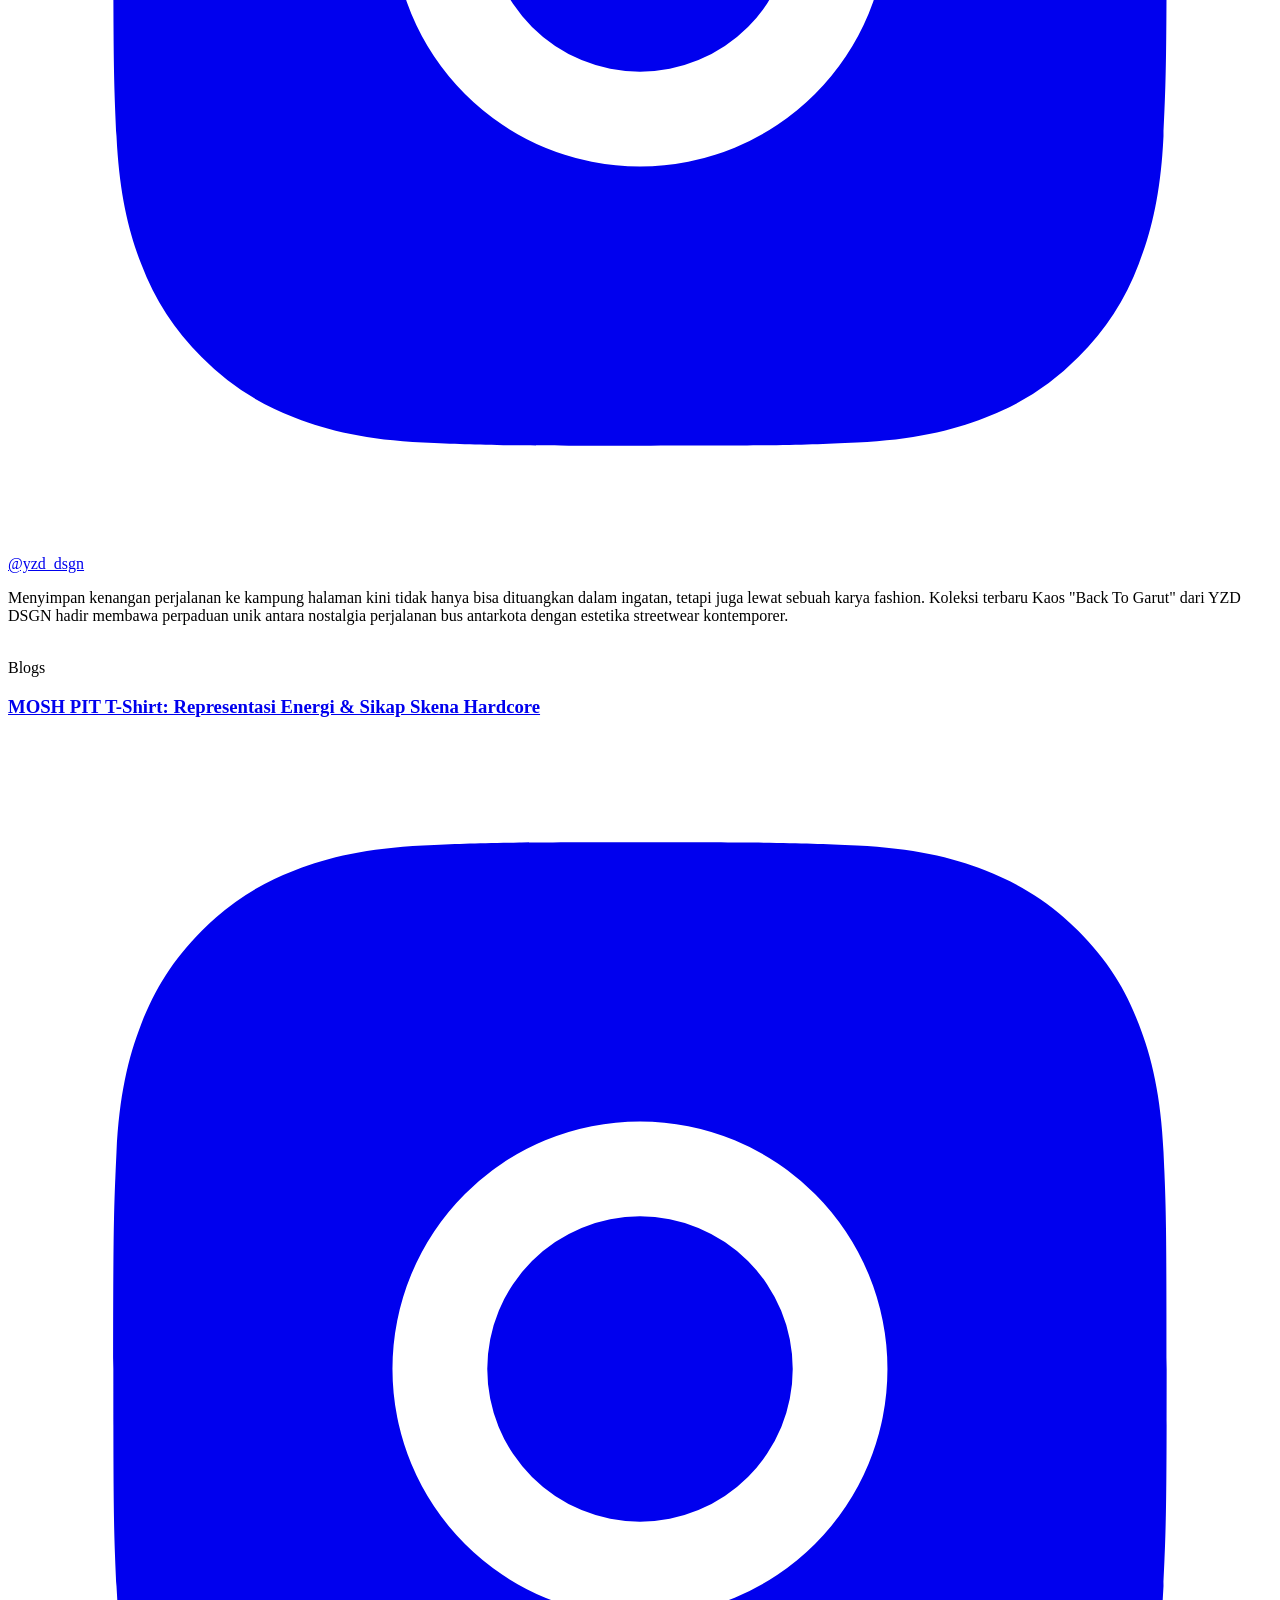
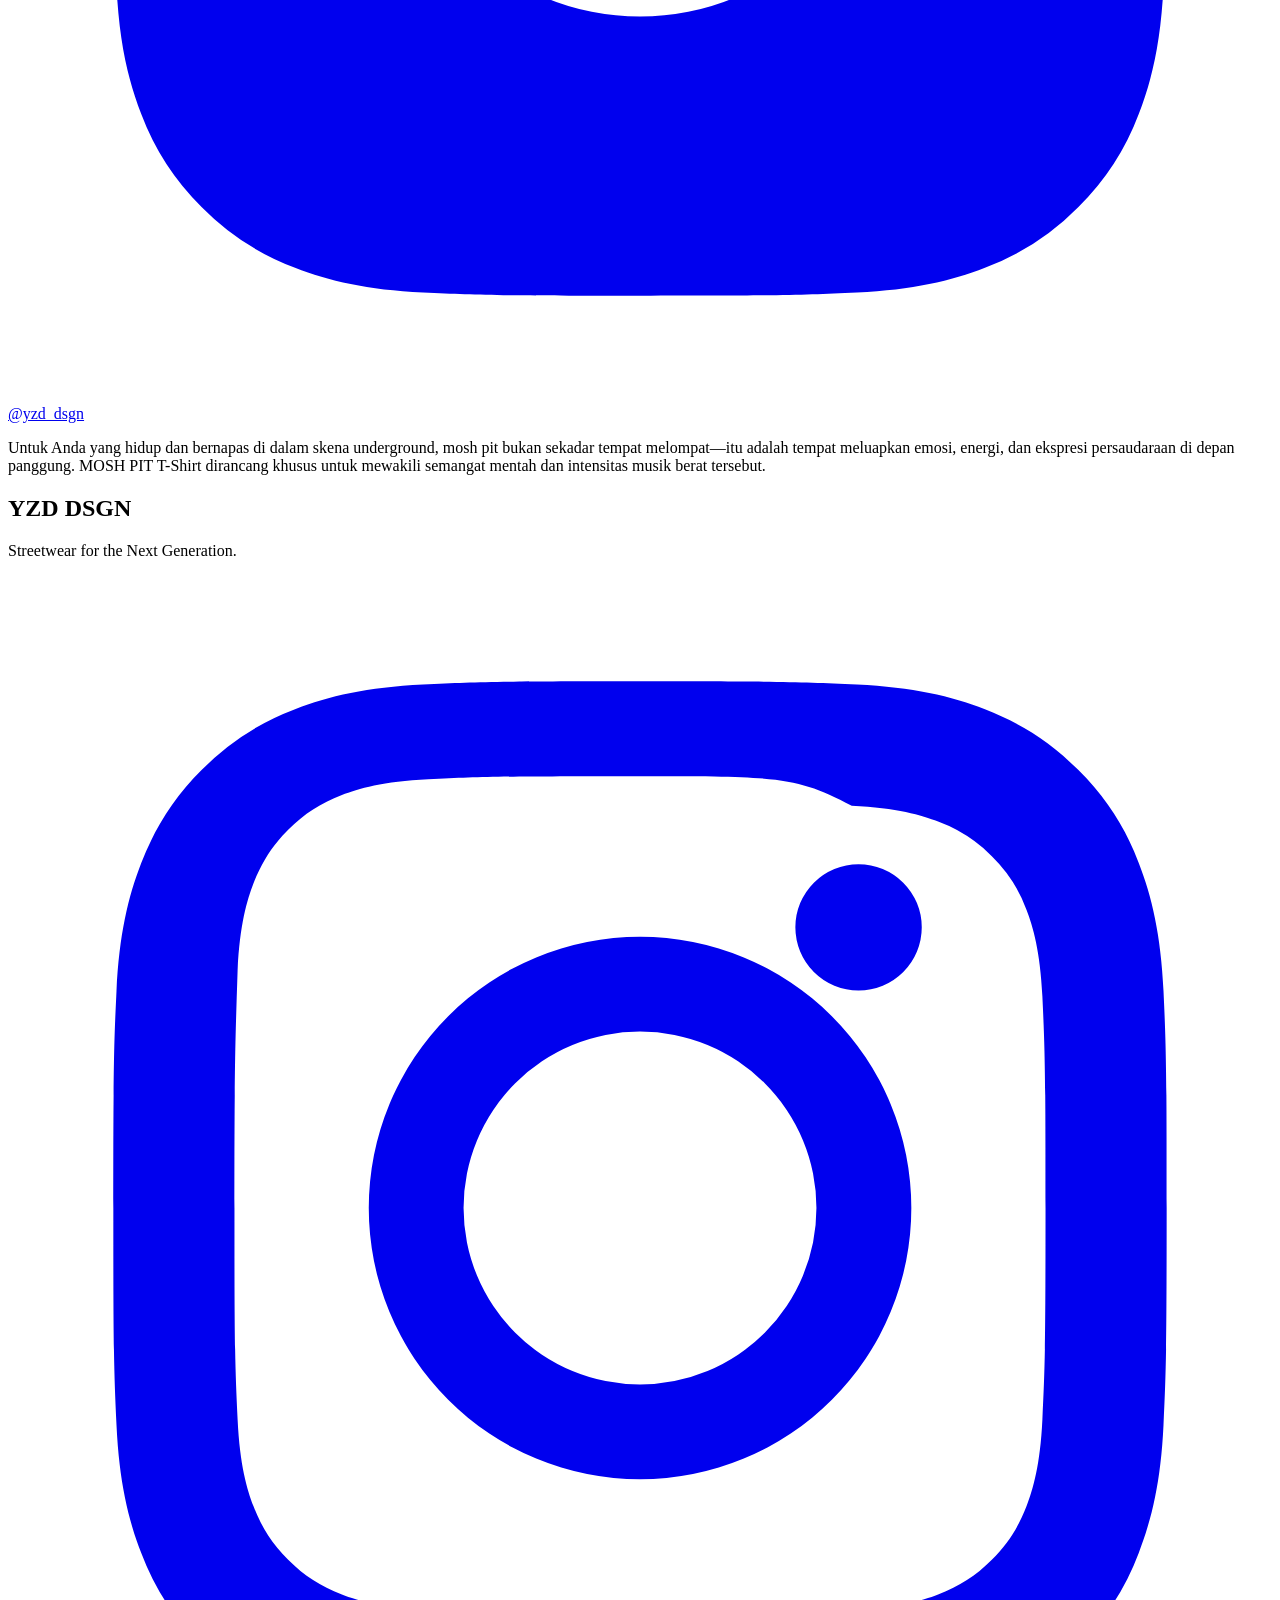
==== commit 24a2f656: "home l" ====
--- a/index.html
+++ b/index.html
@@ -615,6 +615,65 @@
             <div class="blog-track">
                 <article class="blog-card">
                     <div class="blog-image">
+                        <img src="https://yzddsgn.biz.id/assets2/product/architecture/PORTFOLIO ARSITEKTUR PROYEK 02 - MONOCHROME WALNUT HOUSE COVER.jpg"
+                            alt="">
+                    </div>
+                    <div class="blog-body">
+                        <span class="blog-label">Blogs</span>
+                        <a
+                            href="https://yzddsgn.biz.id/blogs/monochrome-walnut-house-harmoni-fasad-geometris-dan-ruang-multifungsi/">
+                            <h3>MONOCHROME WALNUT HOUSE: Harmoni Fasad Geometris dan Ruang Multifungsi</h3>
+                        </a>
+                        <a class="blog-ig" href="https://instagram.com/yzd_dsgn" target="_blank" rel="noopener">
+                            <svg viewBox="0 0 24 24" fill="currentColor">
+                                <path
+                                    d="M12 2c2.7 0 3.05.01 4.12.06 1.06.05 1.79.22 2.43.47.66.26 1.22.6 1.77 1.15.55.55.9 1.11 1.15 1.77.25.64.42 1.37.47 2.43.05 1.07.06 1.42.06 4.12s-.01 3.05-.06 4.12c-.05 1.06-.22 1.79-.47 2.43a4.9 4.9 0 0 1-1.15 1.77 4.9 4.9 0 0 1-1.77 1.15c-.64.25-1.37.42-2.43.47-1.07.05-1.42.06-4.12.06s-3.05-.01-4.12-.06c-1.06-.05-1.79-.22-2.43-.47a4.9 4.9 0 0 1-1.77-1.15 4.9 4.9 0 0 1-1.15-1.77c-.25-.64-.42-1.37-.47-2.43C2.01 15.05 2 14.7 2 12s.01-3.05.06-4.12c.05-1.06.22-1.79.47-2.43.26-.66.6-1.22 1.15-1.77A4.9 4.9 0 0 1 5.45 2.53c.64-.25 1.37-.42 2.43-.47C8.95 2.01 9.3 2 12 2zm0 5.3a4.7 4.7 0 1 0 0 9.4 4.7 4.7 0 0 0 0-9.4zm0 1.8a2.9 2.9 0 1 1 0 5.8 2.9 2.9 0 0 1 0-5.8zm5.9-2a1.1 1.1 0 1 1-2.2 0 1.1 1.1 0 0 1 2.2 0z" />
+                            </svg>
+                            <span>@yzd_dsgn</span>
+                        </a>
+                        <p>
+                            MONOCHROME WALNUT HOUSE (Proyek 02) mengusung keseimbangan antara fasad geometris yang
+                            bersih dengan ruang dalam yang multifungsi. Desain ini memadukan dominasi dinding putih
+                            cerah dan aksen abu-abu slate dengan sentuhan kayu walnut yang hangat. Tata ruangnya
+                            dirancang responsif terhadap gaya hidup masa kini—mencakup bukaan kaca lebar di area tamu,
+                            dapur berkonsep terbuka dengan meja bar, kamar studio berpanel akustik untuk fokus berkarya,
+                            hingga teras atap (rooftop lounge) terbuka.
+                        </p>
+                    </div>
+                </article>
+
+                <article class="blog-card">
+                    <div class="blog-image">
+                        <img src="https://yzddsgn.biz.id/assets2/product/architecture/PORTFOLIO ARSITEKTUR PROYEK 01 - THE 100% RECHARGE HOUSE COVER.jpg"
+                            alt="">
+                    </div>
+                    <div class="blog-body">
+                        <span class="blog-label">Blogs</span>
+                        <a
+                            href="https://yzddsgn.biz.id/blogs/the-100-persen-recharge-house-ruang-pemulihan-kompak-di-lahan-terbatas/">
+                            <h3>THE 100% RECHARGE HOUSE: Ruang Pemulihan Kompak di Lahan Terbatas</h3>
+                        </a>
+                        <a class="blog-ig" href="https://instagram.com/yzd_dsgn" target="_blank" rel="noopener">
+                            <svg viewBox="0 0 24 24" fill="currentColor">
+                                <path
+                                    d="M12 2c2.7 0 3.05.01 4.12.06 1.06.05 1.79.22 2.43.47.66.26 1.22.6 1.77 1.15.55.55.9 1.11 1.15 1.77.25.64.42 1.37.47 2.43.05 1.07.06 1.42.06 4.12s-.01 3.05-.06 4.12c-.05 1.06-.22 1.79-.47 2.43a4.9 4.9 0 0 1-1.15 1.77 4.9 4.9 0 0 1-1.77 1.15c-.64.25-1.37.42-2.43.47-1.07.05-1.42.06-4.12.06s-3.05-.01-4.12-.06c-1.06-.05-1.79-.22-2.43-.47a4.9 4.9 0 0 1-1.77-1.15 4.9 4.9 0 0 1-1.15-1.77c-.25-.64-.42-1.37-.47-2.43C2.01 15.05 2 14.7 2 12s.01-3.05.06-4.12c.05-1.06.22-1.79.47-2.43.26-.66.6-1.22 1.15-1.77A4.9 4.9 0 0 1 5.45 2.53c.64-.25 1.37-.42 2.43-.47C8.95 2.01 9.3 2 12 2zm0 5.3a4.7 4.7 0 1 0 0 9.4 4.7 4.7 0 0 0 0-9.4zm0 1.8a2.9 2.9 0 1 1 0 5.8 2.9 2.9 0 0 1 0-5.8zm5.9-2a1.1 1.1 0 1 1-2.2 0 1.1 1.1 0 0 1 2.2 0z" />
+                            </svg>
+                            <span>@yzd_dsgn</span>
+                        </a>
+                        <p>
+                            THE 100% RECHARGE HOUSE merupakan proyek arsitektur kompak yang dirancang bukan sekadar
+                            sebagai tempat bernaung, melainkan sebagai sanctuary atau ruang pemulihan untuk
+                            mengembalikan energi penghuni hingga 100% di tengah rutinitas harian yang padat. Proyek ini
+                            memadukan kehangatan palet warna bumi (seperti terakota dan krem lembut), tekstur kayu
+                            alami, serta tata ruang vertikal yang efisien agar setiap sudut menciptakan transisi
+                            psikologis—mulai dari melepas lelah sejak langkah pertama di teras depan, bersantai di ruang
+                            komunal, hingga beristirahat penuh di area tidur maupun ruang terbuka.
+                        </p>
+                    </div>
+                </article>
+
+                <article class="blog-card">
+                    <div class="blog-image">
                         <img src="https://yzddsgn.biz.id/assets1/product/poster/PORTFOLIO EGYPTIAN CUISINE (MOCK UP POSTER).jpg"
                             alt="">
                     </div>
@@ -720,58 +779,6 @@
                             melompat—itu adalah tempat meluapkan emosi, energi, dan ekspresi persaudaraan di depan
                             panggung. MOSH PIT T-Shirt dirancang khusus untuk mewakili semangat mentah dan intensitas
                             musik berat tersebut.
-                        </p>
-                    </div>
-                </article>
-
-                <article class="blog-card">
-                    <div class="blog-image">
-                        <img src="https://yzddsgn.biz.id/assets1/product/model/model 1.jpg" alt="">
-                    </div>
-                    <div class="blog-body">
-                        <span class="blog-label">Blogs</span>
-                        <a
-                            href="https://yzddsgn.biz.id/blogs/harmoni-tradisi-dan-modernitas-cerita-di-balik-desain-kaos-bandung/">
-                            <h3>Harmoni Tradisi & Modernitas: Cerita di Balik Desain Kaos "BANDUNG"</h3>
-                        </a>
-                        <a class="blog-ig" href="https://instagram.com/yzd_dsgn" target="_blank" rel="noopener">
-                            <svg viewBox="0 0 24 24" fill="currentColor">
-                                <path
-                                    d="M12 2c2.7 0 3.05.01 4.12.06 1.06.05 1.79.22 2.43.47.66.26 1.22.6 1.77 1.15.55.55.9 1.11 1.15 1.77.25.64.42 1.37.47 2.43.05 1.07.06 1.42.06 4.12s-.01 3.05-.06 4.12c-.05 1.06-.22 1.79-.47 2.43a4.9 4.9 0 0 1-1.15 1.77 4.9 4.9 0 0 1-1.77 1.15c-.64.25-1.37.42-2.43.47-1.07.05-1.42.06-4.12.06s-3.05-.01-4.12-.06c-1.06-.05-1.79-.22-2.43-.47a4.9 4.9 0 0 1-1.77-1.15 4.9 4.9 0 0 1-1.15-1.77c-.25-.64-.42-1.37-.47-2.43C2.01 15.05 2 14.7 2 12s.01-3.05.06-4.12c.05-1.06.22-1.79.47-2.43.26-.66.6-1.22 1.15-1.77A4.9 4.9 0 0 1 5.45 2.53c.64-.25 1.37-.42 2.43-.47C8.95 2.01 9.3 2 12 2zm0 5.3a4.7 4.7 0 1 0 0 9.4 4.7 4.7 0 0 0 0-9.4zm0 1.8a2.9 2.9 0 1 1 0 5.8 2.9 2.9 0 0 1 0-5.8zm5.9-2a1.1 1.1 0 1 1-2.2 0 1.1 1.1 0 0 1 2.2 0z" />
-                            </svg>
-                            <span>@yzd_dsgn</span>
-                        </a>
-                        <p>
-                            Fashion bukan sekadar pakaian yang kita kenakan sehari-hari, melainkan sebuah media untuk
-                            menyampaikan identitas, cerita, dan apresiasi terhadap tempat yang kita cintai. Melalui
-                            karya terbaru dari YZDSGN, kami menghadirkan koleksi t-shirt eksklusif bertema Bandung yang
-                            memadukan estetika streetwear kontemporer dengan kekayaan warisan lokal.
-                        </p>
-                    </div>
-                </article>
-
-                <article class="blog-card">
-                    <div class="blog-image">
-                        <img src="https://yzddsgn.biz.id/assets1/product/model/model 5.jpg" alt="">
-                    </div>
-                    <div class="blog-body">
-                        <span class="blog-label">Blogs</span>
-                        <a
-                            href="https://yzddsgn.biz.id/blogs/mengangkat-pesona-swiss-van-java-narasi-dan-estetika-di-balik-desain-kaos-garut/">
-                            <h3>Mengangkat Pesona Swiss van Java: Narasi dan Estetika di Balik Desain Kaos "GARUT"</h3>
-                        </a>
-                        <a class="blog-ig" href="https://instagram.com/yzd_dsgn" target="_blank" rel="noopener">
-                            <svg viewBox="0 0 24 24" fill="currentColor">
-                                <path
-                                    d="M12 2c2.7 0 3.05.01 4.12.06 1.06.05 1.79.22 2.43.47.66.26 1.22.6 1.77 1.15.55.55.9 1.11 1.15 1.77.25.64.42 1.37.47 2.43.05 1.07.06 1.42.06 4.12s-.01 3.05-.06 4.12c-.05 1.06-.22 1.79-.47 2.43a4.9 4.9 0 0 1-1.15 1.77 4.9 4.9 0 0 1-1.77 1.15c-.64.25-1.37.42-2.43.47-1.07.05-1.42.06-4.12.06s-3.05-.01-4.12-.06c-1.06-.05-1.79-.22-2.43-.47a4.9 4.9 0 0 1-1.77-1.15 4.9 4.9 0 0 1-1.15-1.77c-.25-.64-.42-1.37-.47-2.43C2.01 15.05 2 14.7 2 12s.01-3.05.06-4.12c.05-1.06.22-1.79.47-2.43.26-.66.6-1.22 1.15-1.77A4.9 4.9 0 0 1 5.45 2.53c.64-.25 1.37-.42 2.43-.47C8.95 2.01 9.3 2 12 2zm0 5.3a4.7 4.7 0 1 0 0 9.4 4.7 4.7 0 0 0 0-9.4zm0 1.8a2.9 2.9 0 1 1 0 5.8 2.9 2.9 0 0 1 0-5.8zm5.9-2a1.1 1.1 0 1 1-2.2 0 1.1 1.1 0 0 1 2.2 0z" />
-                            </svg>
-                            <span>@yzd_dsgn</span>
-                        </a>
-                        <p>
-                            Kota Garut selalu memiliki tempat istimewa—sebuah daerah yang dikelilingi pegunungan indah,
-                            pesona alam yang asri, serta kekayaan budaya Sunda yang begitu melekat. Melalui rilisan
-                            terbaru dari YZDSGN, kami mempersembahkan koleksi t-shirt eksklusif bertema Garut yang
-                            memadukan keanggunan budaya lokal dengan estetika streetwear modern.
                         </p>
                     </div>
                 </article>
